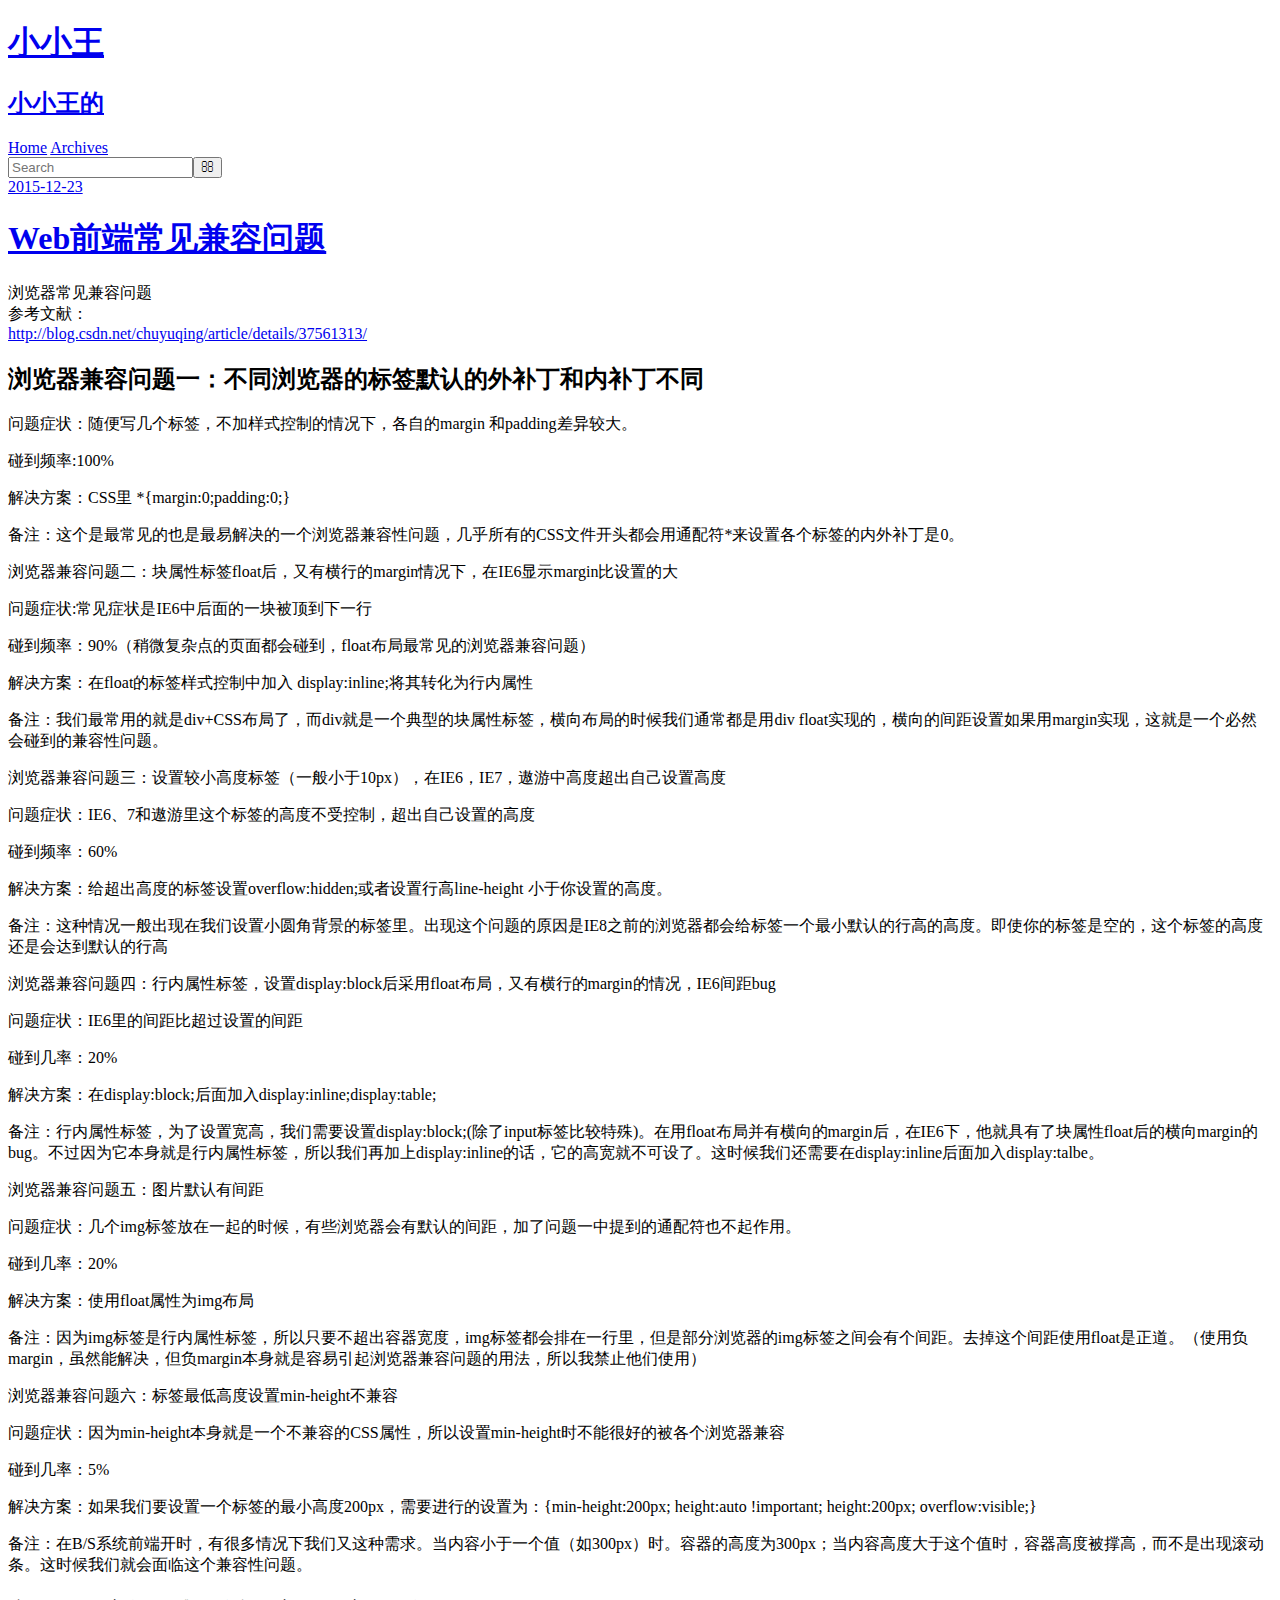
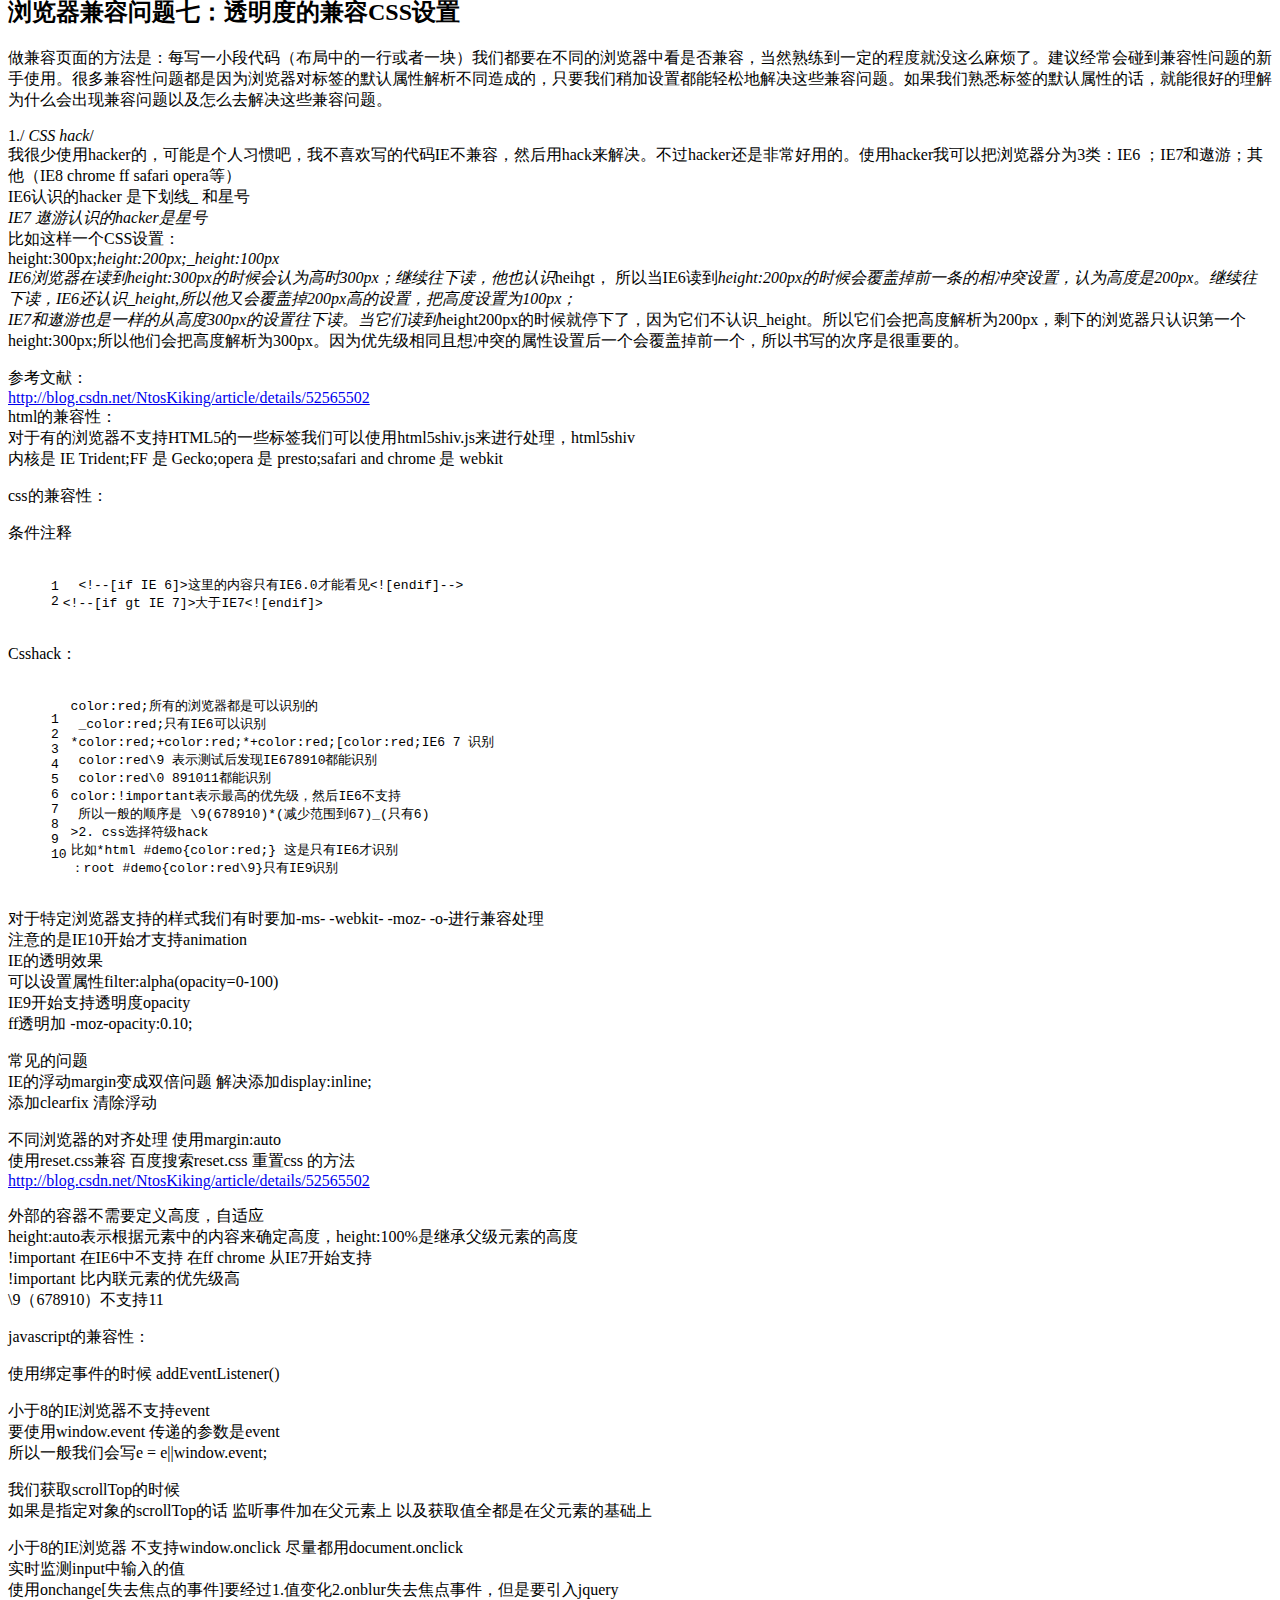
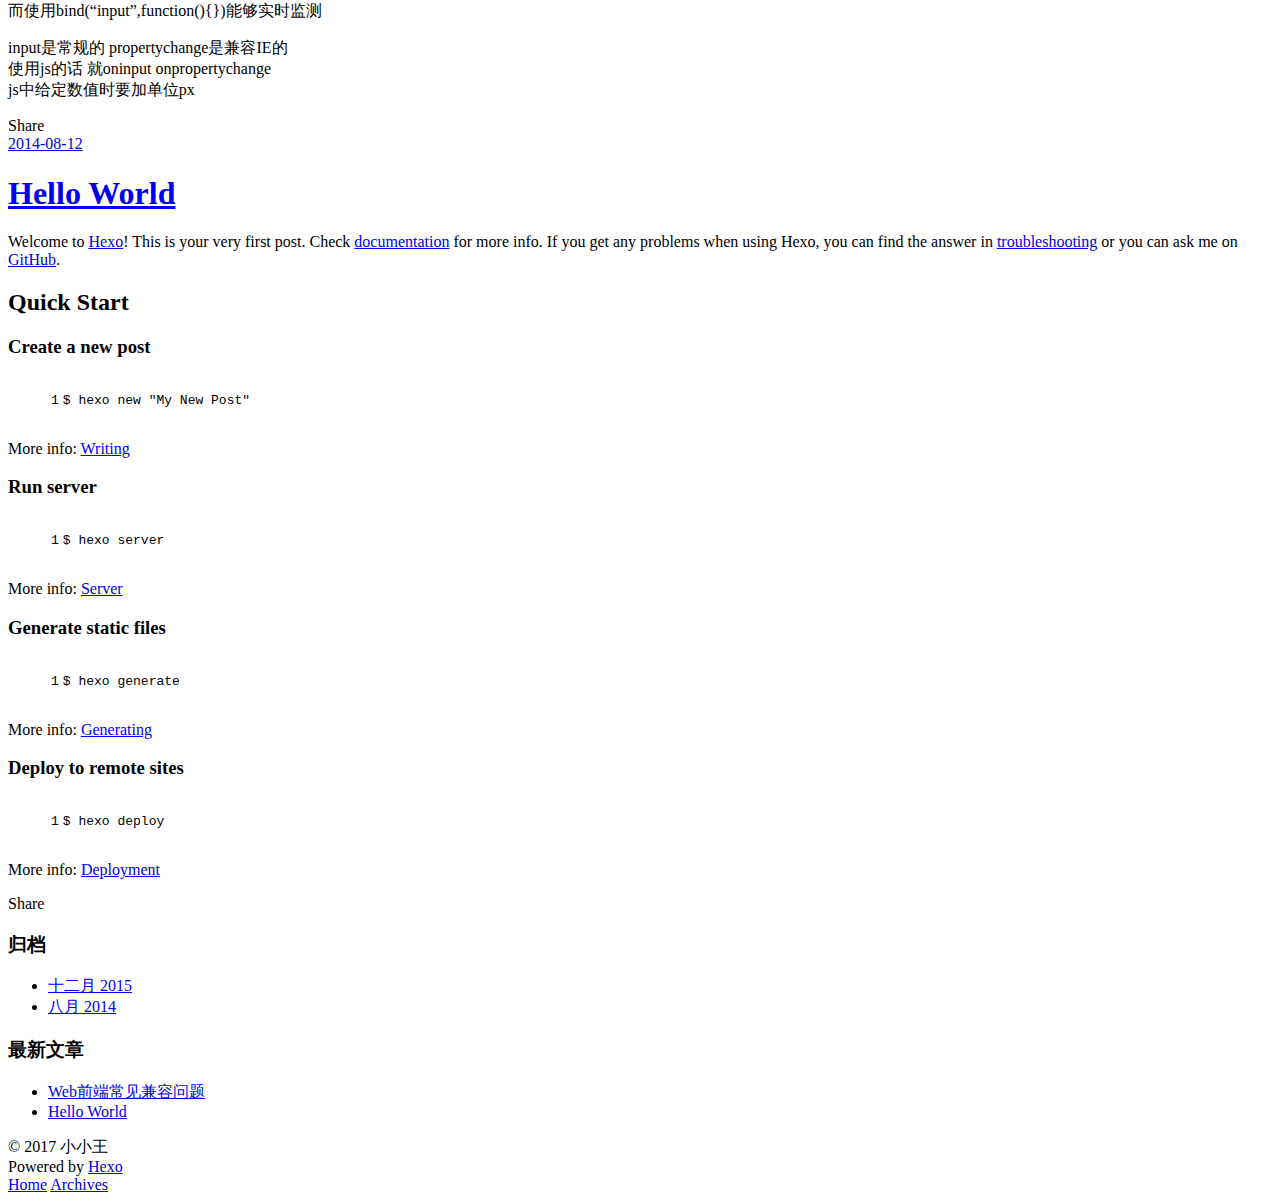
==== index.html @ 30449e29 "Site updated: 2017-10-17 00:00:52" ====
<!DOCTYPE html>
<html>
<head>
  <meta charset="utf-8">
  
  <title>小小王</title>
  <meta name="viewport" content="width=device-width, initial-scale=1, maximum-scale=1">
  <meta name="description" content="WEB前段、大前端、知识交流">
<meta property="og:type" content="website">
<meta property="og:title" content="小小王">
<meta property="og:url" content="https://Mrwang82.github.io/index.html">
<meta property="og:site_name" content="小小王">
<meta property="og:description" content="WEB前段、大前端、知识交流">
<meta property="og:locale" content="zh-CN">
<meta name="twitter:card" content="summary">
<meta name="twitter:title" content="小小王">
<meta name="twitter:description" content="WEB前段、大前端、知识交流">
  
    <link rel="alternate" href="/atom.xml" title="小小王" type="application/atom+xml">
  
  
    <link rel="icon" href="/favicon.png">
  
  
    <link href="//fonts.googleapis.com/css?family=Source+Code+Pro" rel="stylesheet" type="text/css">
  
  <link rel="stylesheet" href="Mrwang82.github.io/css/style.css">
  

</head>

<body>
  <div id="container">
    <div id="wrap">
      <header id="header">
  <div id="banner"></div>
  <div id="header-outer" class="outer">
    <div id="header-title" class="inner">
      <h1 id="logo-wrap">
        <a href="Mrwang82.github.io/" id="logo">小小王</a>
      </h1>
      
        <h2 id="subtitle-wrap">
          <a href="Mrwang82.github.io/" id="subtitle">小小王的</a>
        </h2>
      
    </div>
    <div id="header-inner" class="inner">
      <nav id="main-nav">
        <a id="main-nav-toggle" class="nav-icon"></a>
        
          <a class="main-nav-link" href="Mrwang82.github.io/">Home</a>
        
          <a class="main-nav-link" href="Mrwang82.github.io/archives">Archives</a>
        
      </nav>
      <nav id="sub-nav">
        
          <a id="nav-rss-link" class="nav-icon" href="/atom.xml" title="RSS Feed"></a>
        
        <a id="nav-search-btn" class="nav-icon" title="搜索"></a>
      </nav>
      <div id="search-form-wrap">
        <form action="//google.com/search" method="get" accept-charset="UTF-8" class="search-form"><input type="search" name="q" class="search-form-input" placeholder="Search"><button type="submit" class="search-form-submit">&#xF002;</button><input type="hidden" name="sitesearch" value="https://Mrwang82.github.io"></form>
      </div>
    </div>
  </div>
</header>
      <div class="outer">
        <section id="main">
  
    <article id="post-01_OnePage" class="article article-type-post" itemscope itemprop="blogPost">
  <div class="article-meta">
    <a href="Mrwang82.github.io/2015/12/23/01_OnePage/" class="article-date">
  <time datetime="2015-12-22T16:00:00.000Z" itemprop="datePublished">2015-12-23</time>
</a>
    
  </div>
  <div class="article-inner">
    
    
      <header class="article-header">
        
  
    <h1 itemprop="name">
      <a class="article-title" href="Mrwang82.github.io/2015/12/23/01_OnePage/">Web前端常见兼容问题</a>
    </h1>
  

      </header>
    
    <div class="article-entry" itemprop="articleBody">
      
        <p>浏览器常见兼容问题<br>参考文献：<br> <a href="http://blog.csdn.net/chuyuqing/article/details/37561313/" target="_blank" rel="external">http://blog.csdn.net/chuyuqing/article/details/37561313/</a></p>
<h2 id="浏览器兼容问题一：不同浏览器的标签默认的外补丁和内补丁不同"><a href="#浏览器兼容问题一：不同浏览器的标签默认的外补丁和内补丁不同" class="headerlink" title="浏览器兼容问题一：不同浏览器的标签默认的外补丁和内补丁不同"></a>浏览器兼容问题一：不同浏览器的标签默认的外补丁和内补丁不同</h2><p>问题症状：随便写几个标签，不加样式控制的情况下，各自的margin 和padding差异较大。</p>
<p>碰到频率:100%</p>
<p>解决方案：CSS里    *{margin:0;padding:0;}  </p>
<p>备注：这个是最常见的也是最易解决的一个浏览器兼容性问题，几乎所有的CSS文件开头都会用通配符*来设置各个标签的内外补丁是0。</p>
<p>浏览器兼容问题二：块属性标签float后，又有横行的margin情况下，在IE6显示margin比设置的大</p>
<p>问题症状:常见症状是IE6中后面的一块被顶到下一行</p>
<p>碰到频率：90%（稍微复杂点的页面都会碰到，float布局最常见的浏览器兼容问题）</p>
<p>解决方案：在float的标签样式控制中加入 display:inline;将其转化为行内属性</p>
<p>备注：我们最常用的就是div+CSS布局了，而div就是一个典型的块属性标签，横向布局的时候我们通常都是用div float实现的，横向的间距设置如果用margin实现，这就是一个必然会碰到的兼容性问题。</p>
<p>浏览器兼容问题三：设置较小高度标签（一般小于10px），在IE6，IE7，遨游中高度超出自己设置高度</p>
<p>问题症状：IE6、7和遨游里这个标签的高度不受控制，超出自己设置的高度</p>
<p>碰到频率：60%</p>
<p>解决方案：给超出高度的标签设置overflow:hidden;或者设置行高line-height 小于你设置的高度。</p>
<p>备注：这种情况一般出现在我们设置小圆角背景的标签里。出现这个问题的原因是IE8之前的浏览器都会给标签一个最小默认的行高的高度。即使你的标签是空的，这个标签的高度还是会达到默认的行高</p>
<p>浏览器兼容问题四：行内属性标签，设置display:block后采用float布局，又有横行的margin的情况，IE6间距bug</p>
<p>问题症状：IE6里的间距比超过设置的间距</p>
<p>碰到几率：20%</p>
<p>解决方案：在display:block;后面加入display:inline;display:table;</p>
<p>备注：行内属性标签，为了设置宽高，我们需要设置display:block;(除了input标签比较特殊)。在用float布局并有横向的margin后，在IE6下，他就具有了块属性float后的横向margin的bug。不过因为它本身就是行内属性标签，所以我们再加上display:inline的话，它的高宽就不可设了。这时候我们还需要在display:inline后面加入display:talbe。</p>
<p>浏览器兼容问题五：图片默认有间距</p>
<p>问题症状：几个img标签放在一起的时候，有些浏览器会有默认的间距，加了问题一中提到的通配符也不起作用。</p>
<p>碰到几率：20%</p>
<p>解决方案：使用float属性为img布局</p>
<p>备注：因为img标签是行内属性标签，所以只要不超出容器宽度，img标签都会排在一行里，但是部分浏览器的img标签之间会有个间距。去掉这个间距使用float是正道。（使用负margin，虽然能解决，但负margin本身就是容易引起浏览器兼容问题的用法，所以我禁止他们使用）</p>
<p>浏览器兼容问题六：标签最低高度设置min-height不兼容</p>
<p>问题症状：因为min-height本身就是一个不兼容的CSS属性，所以设置min-height时不能很好的被各个浏览器兼容</p>
<p>碰到几率：5%</p>
<p>解决方案：如果我们要设置一个标签的最小高度200px，需要进行的设置为：{min-height:200px; height:auto !important; height:200px; overflow:visible;}</p>
<p>备注：在B/S系统前端开时，有很多情况下我们又这种需求。当内容小于一个值（如300px）时。容器的高度为300px；当内容高度大于这个值时，容器高度被撑高，而不是出现滚动条。这时候我们就会面临这个兼容性问题。</p>
<h2 id="浏览器兼容问题七：透明度的兼容CSS设置"><a href="#浏览器兼容问题七：透明度的兼容CSS设置" class="headerlink" title="浏览器兼容问题七：透明度的兼容CSS设置"></a>浏览器兼容问题七：透明度的兼容CSS设置</h2><p>做兼容页面的方法是：每写一小段代码（布局中的一行或者一块）我们都要在不同的浏览器中看是否兼容，当然熟练到一定的程度就没这么麻烦了。建议经常会碰到兼容性问题的新手使用。很多兼容性问题都是因为浏览器对标签的默认属性解析不同造成的，只要我们稍加设置都能轻松地解决这些兼容问题。如果我们熟悉标签的默认属性的话，就能很好的理解为什么会出现兼容问题以及怎么去解决这些兼容问题。</p>
<p>1./<em> CSS hack</em>/<br>我很少使用hacker的，可能是个人习惯吧，我不喜欢写的代码IE不兼容，然后用hack来解决。不过hacker还是非常好用的。使用hacker我可以把浏览器分为3类：IE6 ；IE7和遨游；其他（IE8 chrome ff safari opera等）<br>IE6认识的hacker 是下划线_ 和星号 <em><br>   IE7 遨游认识的hacker是星号 </em><br>   比如这样一个CSS设置：<br>   height:300px;<em>height:200px;_height:100px<br>    IE6浏览器在读到height:300px的时候会认为高时300px；继续往下读，他也认识</em>heihgt，  所以当IE6读到<em>height:200px的时候会覆盖掉前一条的相冲突设置，认为高度是200px。继续往下读，IE6还认识_height,所以他又会覆盖掉200px高的设置，把高度设置为100px；<br>  IE7和遨游也是一样的从高度300px的设置往下读。当它们读到</em>height200px的时候就停下了，因为它们不认识_height。所以它们会把高度解析为200px，剩下的浏览器只认识第一个height:300px;所以他们会把高度解析为300px。因为优先级相同且想冲突的属性设置后一个会覆盖掉前一个，所以书写的次序是很重要的。  </p>
<p>参考文献：<br><a href="http://blog.csdn.net/NtosKiking/article/details/52565502" target="_blank" rel="external">http://blog.csdn.net/NtosKiking/article/details/52565502</a><br>html的兼容性：<br>对于有的浏览器不支持HTML5的一些标签我们可以使用html5shiv.js来进行处理，html5shiv<br>内核是 IE Trident;FF 是 Gecko;opera 是 presto;safari and chrome 是 webkit</p>
<p>css的兼容性：</p>
<p>条件注释<br><figure class="highlight plain"><table><tr><td class="gutter"><pre><div class="line">1</div><div class="line">2</div></pre></td><td class="code"><pre><div class="line">  &lt;!--[if IE 6]&gt;这里的内容只有IE6.0才能看见&lt;![endif]--&gt;</div><div class="line">&lt;!--[if gt IE 7]&gt;大于IE7&lt;![endif]&gt;</div></pre></td></tr></table></figure></p>
<p>Csshack：<br><figure class="highlight plain"><table><tr><td class="gutter"><pre><div class="line">1</div><div class="line">2</div><div class="line">3</div><div class="line">4</div><div class="line">5</div><div class="line">6</div><div class="line">7</div><div class="line">8</div><div class="line">9</div><div class="line">10</div></pre></td><td class="code"><pre><div class="line">color:red;所有的浏览器都是可以识别的</div><div class="line"> _color:red;只有IE6可以识别 </div><div class="line">*color:red;+color:red;*+color:red;[color:red;IE6 7 识别</div><div class="line"> color:red\9 表示测试后发现IE678910都能识别</div><div class="line"> color:red\0 891011都能识别 </div><div class="line">color:!important表示最高的优先级，然后IE6不支持</div><div class="line"> 所以一般的顺序是 \9(678910)*(减少范围到67)_(只有6) </div><div class="line">&gt;2. css选择符级hack </div><div class="line">比如*html #demo&#123;color:red;&#125; 这是只有IE6才识别 </div><div class="line">：root #demo&#123;color:red\9&#125;只有IE9识别</div></pre></td></tr></table></figure></p>
<p>对于特定浏览器支持的样式我们有时要加-ms- -webkit- -moz- -o-进行兼容处理<br>注意的是IE10开始才支持animation<br>IE的透明效果<br>可以设置属性filter:alpha(opacity=0-100)<br>IE9开始支持透明度opacity<br>ff透明加 -moz-opacity:0.10;</p>
<p>常见的问题<br>IE的浮动margin变成双倍问题 解决添加display:inline;<br>添加clearfix 清除浮动</p>
<p>不同浏览器的对齐处理 使用margin:auto<br>使用reset.css兼容  百度搜索reset.css  重置css 的方法<br><a href="http://blog.csdn.net/NtosKiking/article/details/52565502" target="_blank" rel="external">http://blog.csdn.net/NtosKiking/article/details/52565502</a></p>
<p>外部的容器不需要定义高度，自适应<br>height:auto表示根据元素中的内容来确定高度，height:100%是继承父级元素的高度<br>!important 在IE6中不支持 在ff chrome 从IE7开始支持<br>!important 比内联元素的优先级高<br>\9（678910）不支持11</p>
<p>javascript的兼容性：</p>
<p>使用绑定事件的时候 addEventListener()</p>
<p>小于8的IE浏览器不支持event<br>要使用window.event 传递的参数是event<br>所以一般我们会写e = e||window.event; </p>
<p>我们获取scrollTop的时候<br>如果是指定对象的scrollTop的话 监听事件加在父元素上 以及获取值全都是在父元素的基础上</p>
<p>小于8的IE浏览器 不支持window.onclick 尽量都用document.onclick<br>实时监测input中输入的值<br>使用onchange[失去焦点的事件]要经过1.值变化2.onblur失去焦点事件，但是要引入jquery<br>而使用bind(“input”,function(){})能够实时监测 </p>
<p>input是常规的 propertychange是兼容IE的<br>使用js的话 就oninput onpropertychange<br>js中给定数值时要加单位px</p>

      
    </div>
    <footer class="article-footer">
      <a data-url="https://Mrwang82.github.io/2015/12/23/01_OnePage/" data-id="cj8ud9qt200003ctjjen9d9p3" class="article-share-link">Share</a>
      
      
    </footer>
  </div>
  
</article>


  
    <article id="post-hello-world" class="article article-type-post" itemscope itemprop="blogPost">
  <div class="article-meta">
    <a href="Mrwang82.github.io/2014/08/12/hello-world/" class="article-date">
  <time datetime="2014-08-11T16:00:00.000Z" itemprop="datePublished">2014-08-12</time>
</a>
    
  </div>
  <div class="article-inner">
    
    
      <header class="article-header">
        
  
    <h1 itemprop="name">
      <a class="article-title" href="Mrwang82.github.io/2014/08/12/hello-world/">Hello World</a>
    </h1>
  

      </header>
    
    <div class="article-entry" itemprop="articleBody">
      
        <p>Welcome to <a href="https://hexo.io/" target="_blank" rel="external">Hexo</a>! This is your very first post. Check <a href="https://hexo.io/docs/" target="_blank" rel="external">documentation</a> for more info. If you get any problems when using Hexo, you can find the answer in <a href="https://hexo.io/docs/troubleshooting.html" target="_blank" rel="external">troubleshooting</a> or you can ask me on <a href="https://github.com/hexojs/hexo/issues" target="_blank" rel="external">GitHub</a>.</p>
<h2 id="Quick-Start"><a href="#Quick-Start" class="headerlink" title="Quick Start"></a>Quick Start</h2><h3 id="Create-a-new-post"><a href="#Create-a-new-post" class="headerlink" title="Create a new post"></a>Create a new post</h3><figure class="highlight bash"><table><tr><td class="gutter"><pre><div class="line">1</div></pre></td><td class="code"><pre><div class="line">$ hexo new <span class="string">"My New Post"</span></div></pre></td></tr></table></figure>
<p>More info: <a href="https://hexo.io/docs/writing.html" target="_blank" rel="external">Writing</a></p>
<h3 id="Run-server"><a href="#Run-server" class="headerlink" title="Run server"></a>Run server</h3><figure class="highlight bash"><table><tr><td class="gutter"><pre><div class="line">1</div></pre></td><td class="code"><pre><div class="line">$ hexo server</div></pre></td></tr></table></figure>
<p>More info: <a href="https://hexo.io/docs/server.html" target="_blank" rel="external">Server</a></p>
<h3 id="Generate-static-files"><a href="#Generate-static-files" class="headerlink" title="Generate static files"></a>Generate static files</h3><figure class="highlight bash"><table><tr><td class="gutter"><pre><div class="line">1</div></pre></td><td class="code"><pre><div class="line">$ hexo generate</div></pre></td></tr></table></figure>
<p>More info: <a href="https://hexo.io/docs/generating.html" target="_blank" rel="external">Generating</a></p>
<h3 id="Deploy-to-remote-sites"><a href="#Deploy-to-remote-sites" class="headerlink" title="Deploy to remote sites"></a>Deploy to remote sites</h3><figure class="highlight bash"><table><tr><td class="gutter"><pre><div class="line">1</div></pre></td><td class="code"><pre><div class="line">$ hexo deploy</div></pre></td></tr></table></figure>
<p>More info: <a href="https://hexo.io/docs/deployment.html" target="_blank" rel="external">Deployment</a></p>

      
    </div>
    <footer class="article-footer">
      <a data-url="https://Mrwang82.github.io/2014/08/12/hello-world/" data-id="cj8ud9qtb00013ctjz0vq4leb" class="article-share-link">Share</a>
      
      
    </footer>
  </div>
  
</article>


  

</section>
        
          <aside id="sidebar">
  
    

  
    

  
    
  
    
  <div class="widget-wrap">
    <h3 class="widget-title">归档</h3>
    <div class="widget">
      <ul class="archive-list"><li class="archive-list-item"><a class="archive-list-link" href="Mrwang82.github.io/archives/2015/12/">十二月 2015</a></li><li class="archive-list-item"><a class="archive-list-link" href="Mrwang82.github.io/archives/2014/08/">八月 2014</a></li></ul>
    </div>
  </div>


  
    
  <div class="widget-wrap">
    <h3 class="widget-title">最新文章</h3>
    <div class="widget">
      <ul>
        
          <li>
            <a href="Mrwang82.github.io/2015/12/23/01_OnePage/">Web前端常见兼容问题</a>
          </li>
        
          <li>
            <a href="Mrwang82.github.io/2014/08/12/hello-world/">Hello World</a>
          </li>
        
      </ul>
    </div>
  </div>

  
</aside>
        
      </div>
      <footer id="footer">
  
  <div class="outer">
    <div id="footer-info" class="inner">
      &copy; 2017 小小王<br>
      Powered by <a href="http://hexo.io/" target="_blank">Hexo</a>
    </div>
  </div>
</footer>
    </div>
    <nav id="mobile-nav">
  
    <a href="Mrwang82.github.io/" class="mobile-nav-link">Home</a>
  
    <a href="Mrwang82.github.io/archives" class="mobile-nav-link">Archives</a>
  
</nav>
    

<script src="//ajax.googleapis.com/ajax/libs/jquery/2.0.3/jquery.min.js"></script>


  <link rel="stylesheet" href="Mrwang82.github.io/fancybox/jquery.fancybox.css">
  <script src="Mrwang82.github.io/fancybox/jquery.fancybox.pack.js"></script>


<script src="Mrwang82.github.io/js/script.js"></script>

  </div>
</body>
</html>
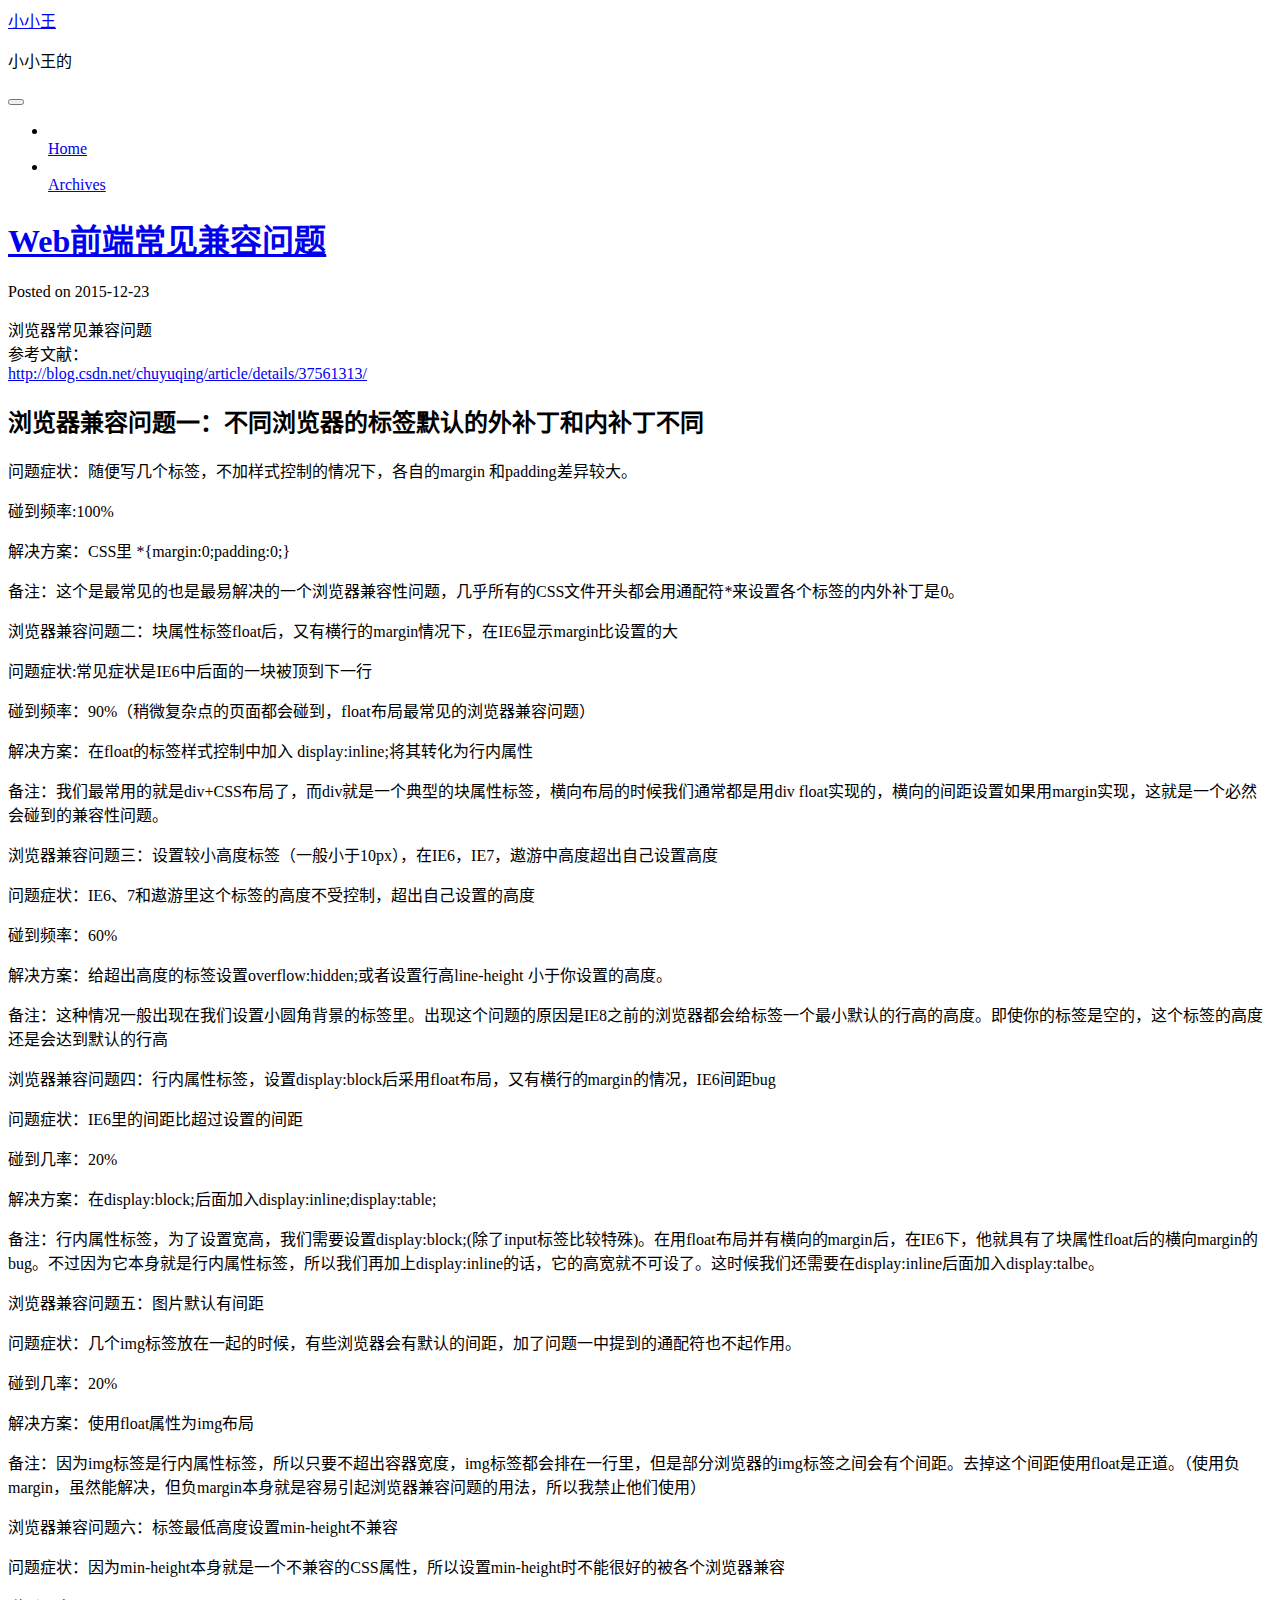
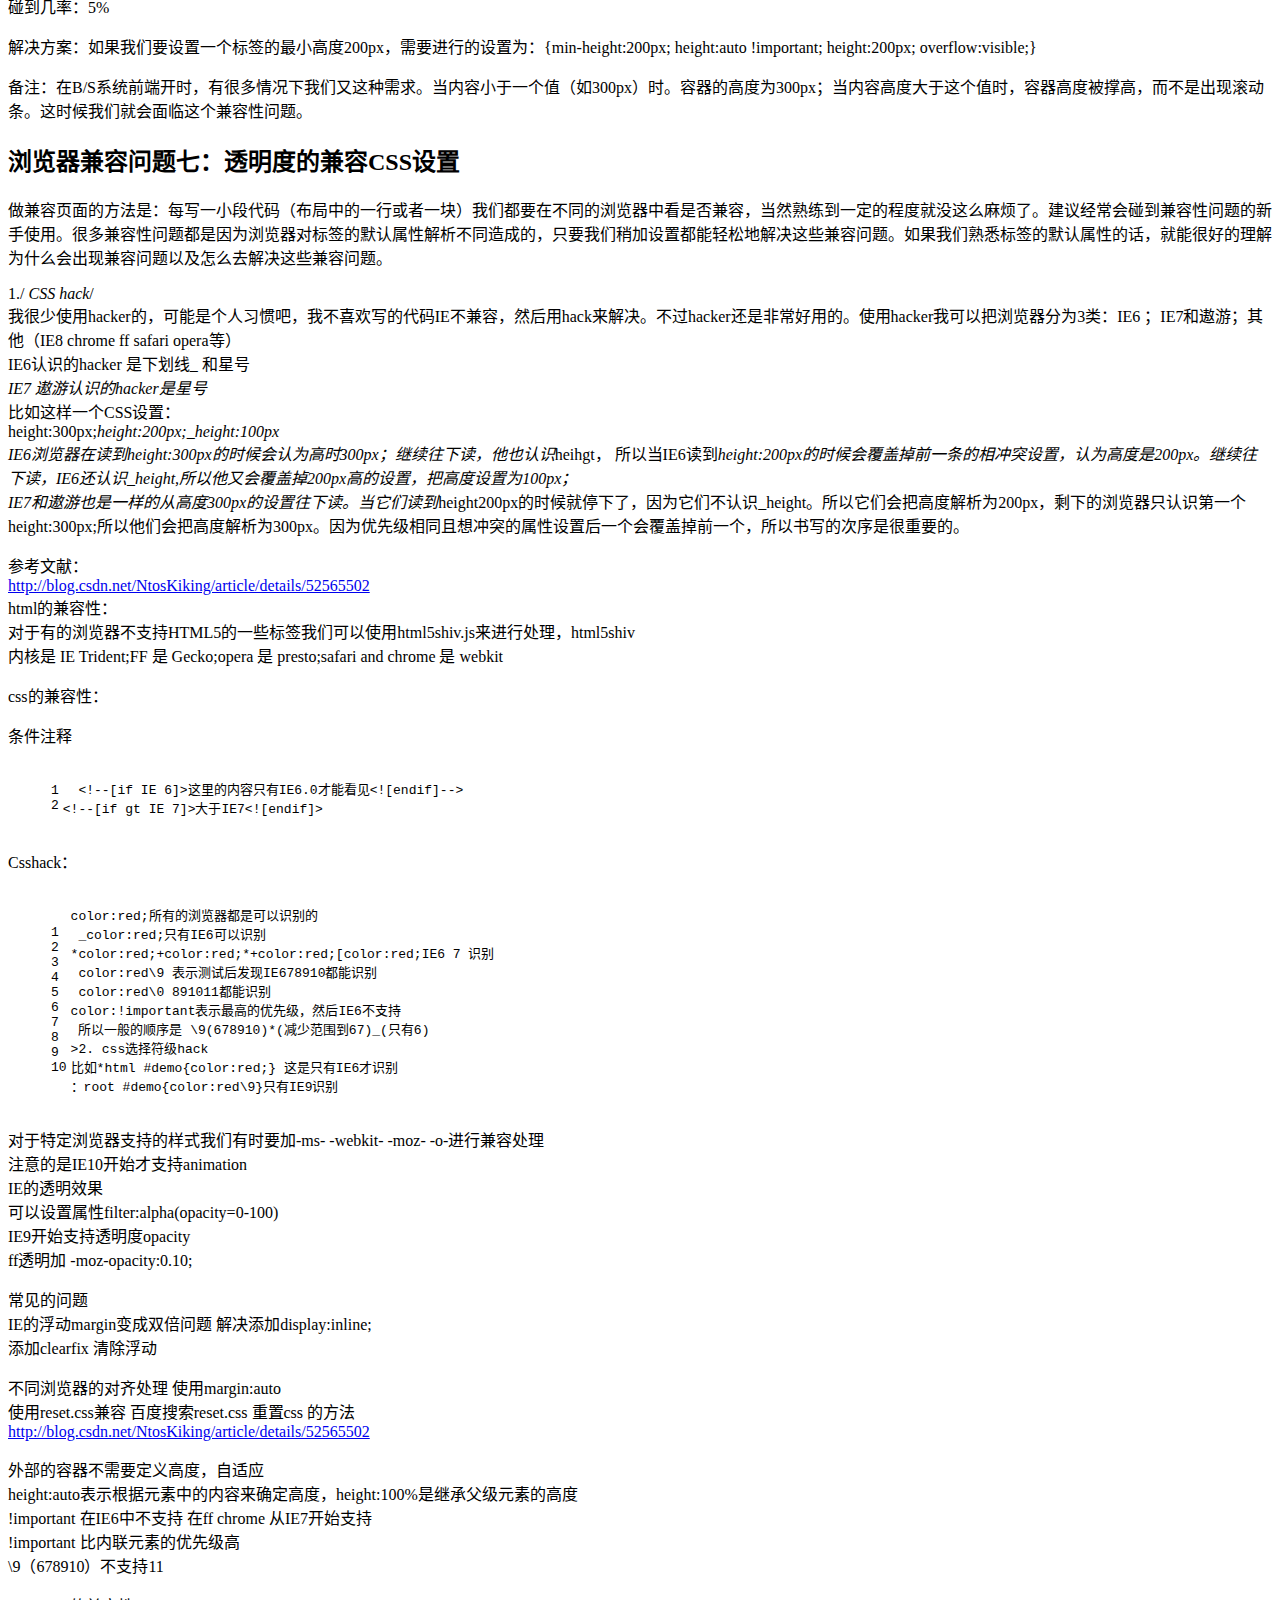
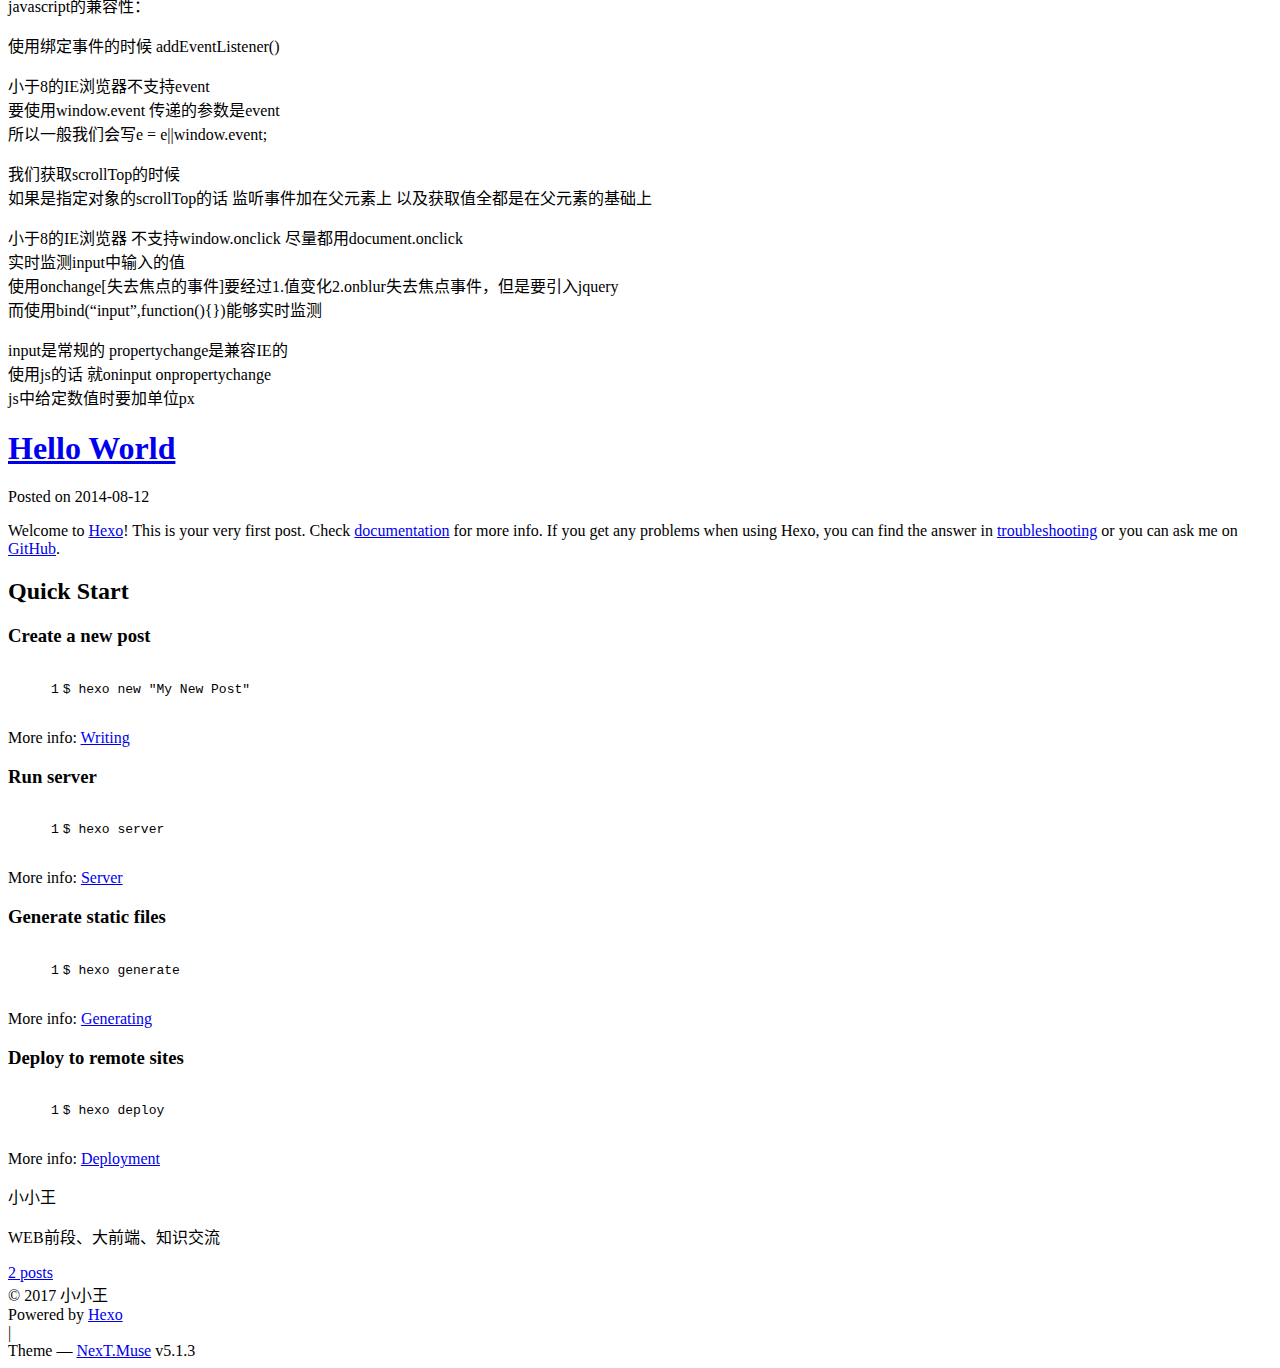
==== commit adcc0811: "Site updated: 2017-10-17 08:38:30" ====
--- a/index.html
+++ b/index.html
@@ -1,11 +1,85 @@
 <!DOCTYPE html>
-<html>
+
+
+
+  
+
+
+<html class="theme-next muse use-motion" lang="zh-CN">
 <head>
-  <meta charset="utf-8">
-  
-  <title>小小王</title>
-  <meta name="viewport" content="width=device-width, initial-scale=1, maximum-scale=1">
-  <meta name="description" content="WEB前段、大前端、知识交流">
+  <meta charset="UTF-8"/>
+<meta http-equiv="X-UA-Compatible" content="IE=edge" />
+<meta name="viewport" content="width=device-width, initial-scale=1, maximum-scale=1"/>
+<meta name="theme-color" content="#222">
+
+
+
+
+
+
+
+
+
+<meta http-equiv="Cache-Control" content="no-transform" />
+<meta http-equiv="Cache-Control" content="no-siteapp" />
+
+
+
+
+
+
+
+
+
+
+
+
+
+
+
+
+  
+  
+  <link href="Mrwang82.github.io/lib/fancybox/source/jquery.fancybox.css?v=2.1.5" rel="stylesheet" type="text/css" />
+
+
+
+
+
+
+
+<link href="Mrwang82.github.io/lib/font-awesome/css/font-awesome.min.css?v=4.6.2" rel="stylesheet" type="text/css" />
+
+<link href="Mrwang82.github.io/css/main.css?v=5.1.3" rel="stylesheet" type="text/css" />
+
+
+  <link rel="apple-touch-icon" sizes="180x180" href="Mrwang82.github.io/images/apple-touch-icon-next.png?v=5.1.3">
+
+
+  <link rel="icon" type="image/png" sizes="32x32" href="Mrwang82.github.io/images/favicon-32x32-next.png?v=5.1.3">
+
+
+  <link rel="icon" type="image/png" sizes="16x16" href="Mrwang82.github.io/images/favicon-16x16-next.png?v=5.1.3">
+
+
+  <link rel="mask-icon" href="Mrwang82.github.io/images/logo.svg?v=5.1.3" color="#222">
+
+
+
+
+
+  <meta name="keywords" content="Hexo, NexT" />
+
+
+
+
+
+
+
+
+
+
+<meta name="description" content="WEB前段、大前端、知识交流">
 <meta property="og:type" content="website">
 <meta property="og:title" content="小小王">
 <meta property="og:url" content="https://Mrwang82.github.io/index.html">
@@ -15,83 +89,221 @@
 <meta name="twitter:card" content="summary">
 <meta name="twitter:title" content="小小王">
 <meta name="twitter:description" content="WEB前段、大前端、知识交流">
-  
-    <link rel="alternate" href="/atom.xml" title="小小王" type="application/atom+xml">
-  
-  
-    <link rel="icon" href="/favicon.png">
-  
-  
-    <link href="//fonts.googleapis.com/css?family=Source+Code+Pro" rel="stylesheet" type="text/css">
-  
-  <link rel="stylesheet" href="Mrwang82.github.io/css/style.css">
-  
+
+
+
+<script type="text/javascript" id="hexo.configurations">
+  var NexT = window.NexT || {};
+  var CONFIG = {
+    root: 'Mrwang82.github.io/',
+    scheme: 'Muse',
+    version: '5.1.3',
+    sidebar: {"position":"left","display":"post","offset":12,"b2t":false,"scrollpercent":false,"onmobile":false},
+    fancybox: true,
+    tabs: true,
+    motion: {"enable":true,"async":false,"transition":{"post_block":"fadeIn","post_header":"slideDownIn","post_body":"slideDownIn","coll_header":"slideLeftIn","sidebar":"slideUpIn"}},
+    duoshuo: {
+      userId: '0',
+      author: 'Author'
+    },
+    algolia: {
+      applicationID: '',
+      apiKey: '',
+      indexName: '',
+      hits: {"per_page":10},
+      labels: {"input_placeholder":"Search for Posts","hits_empty":"We didn't find any results for the search: ${query}","hits_stats":"${hits} results found in ${time} ms"}
+    }
+  };
+</script>
+
+
+
+  <link rel="canonical" href="https://Mrwang82.github.io/"/>
+
+
+
+
+
+  <title>小小王</title>
+  
+
+
+
+
+
+
+
 
 </head>
 
-<body>
-  <div id="container">
-    <div id="wrap">
-      <header id="header">
-  <div id="banner"></div>
-  <div id="header-outer" class="outer">
-    <div id="header-title" class="inner">
-      <h1 id="logo-wrap">
-        <a href="Mrwang82.github.io/" id="logo">小小王</a>
-      </h1>
-      
-        <h2 id="subtitle-wrap">
-          <a href="Mrwang82.github.io/" id="subtitle">小小王的</a>
-        </h2>
-      
+<body itemscope itemtype="http://schema.org/WebPage" lang="zh-CN">
+
+  
+  
+    
+  
+
+  <div class="container sidebar-position-left 
+  page-home">
+    <div class="headband"></div>
+
+    <header id="header" class="header" itemscope itemtype="http://schema.org/WPHeader">
+      <div class="header-inner"><div class="site-brand-wrapper">
+  <div class="site-meta ">
+    
+
+    <div class="custom-logo-site-title">
+      <a href="Mrwang82.github.io/"  class="brand" rel="start">
+        <span class="logo-line-before"><i></i></span>
+        <span class="site-title">小小王</span>
+        <span class="logo-line-after"><i></i></span>
+      </a>
     </div>
-    <div id="header-inner" class="inner">
-      <nav id="main-nav">
-        <a id="main-nav-toggle" class="nav-icon"></a>
-        
-          <a class="main-nav-link" href="Mrwang82.github.io/">Home</a>
-        
-          <a class="main-nav-link" href="Mrwang82.github.io/archives">Archives</a>
-        
-      </nav>
-      <nav id="sub-nav">
-        
-          <a id="nav-rss-link" class="nav-icon" href="/atom.xml" title="RSS Feed"></a>
-        
-        <a id="nav-search-btn" class="nav-icon" title="搜索"></a>
-      </nav>
-      <div id="search-form-wrap">
-        <form action="//google.com/search" method="get" accept-charset="UTF-8" class="search-form"><input type="search" name="q" class="search-form-input" placeholder="Search"><button type="submit" class="search-form-submit">&#xF002;</button><input type="hidden" name="sitesearch" value="https://Mrwang82.github.io"></form>
-      </div>
-    </div>
+      
+        <p class="site-subtitle">小小王的</p>
+      
   </div>
-</header>
-      <div class="outer">
-        <section id="main">
-  
-    <article id="post-01_OnePage" class="article article-type-post" itemscope itemprop="blogPost">
-  <div class="article-meta">
-    <a href="Mrwang82.github.io/2015/12/23/01_OnePage/" class="article-date">
-  <time datetime="2015-12-22T16:00:00.000Z" itemprop="datePublished">2015-12-23</time>
-</a>
-    
+
+  <div class="site-nav-toggle">
+    <button>
+      <span class="btn-bar"></span>
+      <span class="btn-bar"></span>
+      <span class="btn-bar"></span>
+    </button>
   </div>
-  <div class="article-inner">
-    
-    
-      <header class="article-header">
-        
-  
-    <h1 itemprop="name">
-      <a class="article-title" href="Mrwang82.github.io/2015/12/23/01_OnePage/">Web前端常见兼容问题</a>
-    </h1>
-  
-
+</div>
+
+<nav class="site-nav">
+  
+
+  
+    <ul id="menu" class="menu">
+      
+        
+        <li class="menu-item menu-item-home">
+          <a href="Mrwang82.github.io/" rel="section">
+            
+              <i class="menu-item-icon fa fa-fw fa-home"></i> <br />
+            
+            Home
+          </a>
+        </li>
+      
+        
+        <li class="menu-item menu-item-archives">
+          <a href="Mrwang82.github.io/archives/" rel="section">
+            
+              <i class="menu-item-icon fa fa-fw fa-archive"></i> <br />
+            
+            Archives
+          </a>
+        </li>
+      
+
+      
+    </ul>
+  
+
+  
+</nav>
+
+
+
+ </div>
+    </header>
+
+    <main id="main" class="main">
+      <div class="main-inner">
+        <div class="content-wrap">
+          <div id="content" class="content">
+            
+  <section id="posts" class="posts-expand">
+    
+      
+
+  
+
+  
+  
+  
+
+  <article class="post post-type-normal" itemscope itemtype="http://schema.org/Article">
+  
+  
+  
+  <div class="post-block">
+    <link itemprop="mainEntityOfPage" href="https://Mrwang82.github.ioMrwang82.github.io/2015/12/23/01_OnePage/">
+
+    <span hidden itemprop="author" itemscope itemtype="http://schema.org/Person">
+      <meta itemprop="name" content="小小王">
+      <meta itemprop="description" content="">
+      <meta itemprop="image" content="Mrwang82.github.io/images/avatar.gif">
+    </span>
+
+    <span hidden itemprop="publisher" itemscope itemtype="http://schema.org/Organization">
+      <meta itemprop="name" content="小小王">
+    </span>
+
+    
+      <header class="post-header">
+
+        
+        
+          <h1 class="post-title" itemprop="name headline">
+                
+                <a class="post-title-link" href="Mrwang82.github.io/2015/12/23/01_OnePage/" itemprop="url">Web前端常见兼容问题</a></h1>
+        
+
+        <div class="post-meta">
+          <span class="post-time">
+            
+              <span class="post-meta-item-icon">
+                <i class="fa fa-calendar-o"></i>
+              </span>
+              
+                <span class="post-meta-item-text">Posted on</span>
+              
+              <time title="Post created" itemprop="dateCreated datePublished" datetime="2015-12-23T00:00:00+08:00">
+                2015-12-23
+              </time>
+            
+
+            
+
+            
+          </span>
+
+          
+
+          
+            
+          
+
+          
+          
+
+          
+
+          
+
+          
+
+        </div>
       </header>
     
-    <div class="article-entry" itemprop="articleBody">
-      
-        <p>浏览器常见兼容问题<br>参考文献：<br> <a href="http://blog.csdn.net/chuyuqing/article/details/37561313/" target="_blank" rel="external">http://blog.csdn.net/chuyuqing/article/details/37561313/</a></p>
+
+    
+    
+    
+    <div class="post-body" itemprop="articleBody">
+
+      
+      
+
+      
+        
+          
+            <p>浏览器常见兼容问题<br>参考文献：<br> <a href="http://blog.csdn.net/chuyuqing/article/details/37561313/" target="_blank" rel="external">http://blog.csdn.net/chuyuqing/article/details/37561313/</a></p>
 <h2 id="浏览器兼容问题一：不同浏览器的标签默认的外补丁和内补丁不同"><a href="#浏览器兼容问题一：不同浏览器的标签默认的外补丁和内补丁不同" class="headerlink" title="浏览器兼容问题一：不同浏览器的标签默认的外补丁和内补丁不同"></a>浏览器兼容问题一：不同浏览器的标签默认的外补丁和内补丁不同</h2><p>问题症状：随便写几个标签，不加样式控制的情况下，各自的margin 和padding差异较大。</p>
 <p>碰到频率:100%</p>
 <p>解决方案：CSS里    *{margin:0;padding:0;}  </p>
@@ -138,42 +350,125 @@
 <p>小于8的IE浏览器 不支持window.onclick 尽量都用document.onclick<br>实时监测input中输入的值<br>使用onchange[失去焦点的事件]要经过1.值变化2.onblur失去焦点事件，但是要引入jquery<br>而使用bind(“input”,function(){})能够实时监测 </p>
 <p>input是常规的 propertychange是兼容IE的<br>使用js的话 就oninput onpropertychange<br>js中给定数值时要加单位px</p>
 
+          
+        
       
     </div>
-    <footer class="article-footer">
-      <a data-url="https://Mrwang82.github.io/2015/12/23/01_OnePage/" data-id="cj8ud9qt200003ctjjen9d9p3" class="article-share-link">Share</a>
-      
+    
+    
+    
+
+    
+
+    
+
+    
+
+    <footer class="post-footer">
+      
+
+      
+
+      
+
+      
+      
+        <div class="post-eof"></div>
       
     </footer>
   </div>
   
-</article>
-
-
-  
-    <article id="post-hello-world" class="article article-type-post" itemscope itemprop="blogPost">
-  <div class="article-meta">
-    <a href="Mrwang82.github.io/2014/08/12/hello-world/" class="article-date">
-  <time datetime="2014-08-11T16:00:00.000Z" itemprop="datePublished">2014-08-12</time>
-</a>
-    
-  </div>
-  <div class="article-inner">
-    
-    
-      <header class="article-header">
-        
-  
-    <h1 itemprop="name">
-      <a class="article-title" href="Mrwang82.github.io/2014/08/12/hello-world/">Hello World</a>
-    </h1>
-  
-
+  
+  
+  </article>
+
+
+    
+      
+
+  
+
+  
+  
+  
+
+  <article class="post post-type-normal" itemscope itemtype="http://schema.org/Article">
+  
+  
+  
+  <div class="post-block">
+    <link itemprop="mainEntityOfPage" href="https://Mrwang82.github.ioMrwang82.github.io/2014/08/12/hello-world/">
+
+    <span hidden itemprop="author" itemscope itemtype="http://schema.org/Person">
+      <meta itemprop="name" content="小小王">
+      <meta itemprop="description" content="">
+      <meta itemprop="image" content="Mrwang82.github.io/images/avatar.gif">
+    </span>
+
+    <span hidden itemprop="publisher" itemscope itemtype="http://schema.org/Organization">
+      <meta itemprop="name" content="小小王">
+    </span>
+
+    
+      <header class="post-header">
+
+        
+        
+          <h1 class="post-title" itemprop="name headline">
+                
+                <a class="post-title-link" href="Mrwang82.github.io/2014/08/12/hello-world/" itemprop="url">Hello World</a></h1>
+        
+
+        <div class="post-meta">
+          <span class="post-time">
+            
+              <span class="post-meta-item-icon">
+                <i class="fa fa-calendar-o"></i>
+              </span>
+              
+                <span class="post-meta-item-text">Posted on</span>
+              
+              <time title="Post created" itemprop="dateCreated datePublished" datetime="2014-08-12T00:00:00+08:00">
+                2014-08-12
+              </time>
+            
+
+            
+
+            
+          </span>
+
+          
+
+          
+            
+          
+
+          
+          
+
+          
+
+          
+
+          
+
+        </div>
       </header>
     
-    <div class="article-entry" itemprop="articleBody">
-      
-        <p>Welcome to <a href="https://hexo.io/" target="_blank" rel="external">Hexo</a>! This is your very first post. Check <a href="https://hexo.io/docs/" target="_blank" rel="external">documentation</a> for more info. If you get any problems when using Hexo, you can find the answer in <a href="https://hexo.io/docs/troubleshooting.html" target="_blank" rel="external">troubleshooting</a> or you can ask me on <a href="https://github.com/hexojs/hexo/issues" target="_blank" rel="external">GitHub</a>.</p>
+
+    
+    
+    
+    <div class="post-body" itemprop="articleBody">
+
+      
+      
+
+      
+        
+          
+            <p>Welcome to <a href="https://hexo.io/" target="_blank" rel="external">Hexo</a>! This is your very first post. Check <a href="https://hexo.io/docs/" target="_blank" rel="external">documentation</a> for more info. If you get any problems when using Hexo, you can find the answer in <a href="https://hexo.io/docs/troubleshooting.html" target="_blank" rel="external">troubleshooting</a> or you can ask me on <a href="https://github.com/hexojs/hexo/issues" target="_blank" rel="external">GitHub</a>.</p>
 <h2 id="Quick-Start"><a href="#Quick-Start" class="headerlink" title="Quick Start"></a>Quick Start</h2><h3 id="Create-a-new-post"><a href="#Create-a-new-post" class="headerlink" title="Create a new post"></a>Create a new post</h3><figure class="highlight bash"><table><tr><td class="gutter"><pre><div class="line">1</div></pre></td><td class="code"><pre><div class="line">$ hexo new <span class="string">"My New Post"</span></div></pre></td></tr></table></figure>
 <p>More info: <a href="https://hexo.io/docs/writing.html" target="_blank" rel="external">Writing</a></p>
 <h3 id="Run-server"><a href="#Run-server" class="headerlink" title="Run server"></a>Run server</h3><figure class="highlight bash"><table><tr><td class="gutter"><pre><div class="line">1</div></pre></td><td class="code"><pre><div class="line">$ hexo server</div></pre></td></tr></table></figure>
@@ -183,92 +478,307 @@
 <h3 id="Deploy-to-remote-sites"><a href="#Deploy-to-remote-sites" class="headerlink" title="Deploy to remote sites"></a>Deploy to remote sites</h3><figure class="highlight bash"><table><tr><td class="gutter"><pre><div class="line">1</div></pre></td><td class="code"><pre><div class="line">$ hexo deploy</div></pre></td></tr></table></figure>
 <p>More info: <a href="https://hexo.io/docs/deployment.html" target="_blank" rel="external">Deployment</a></p>
 
+          
+        
       
     </div>
-    <footer class="article-footer">
-      <a data-url="https://Mrwang82.github.io/2014/08/12/hello-world/" data-id="cj8ud9qtb00013ctjz0vq4leb" class="article-share-link">Share</a>
-      
+    
+    
+    
+
+    
+
+    
+
+    
+
+    <footer class="post-footer">
+      
+
+      
+
+      
+
+      
+      
+        <div class="post-eof"></div>
       
     </footer>
   </div>
   
-</article>
-
-
-  
-
-</section>
-        
-          <aside id="sidebar">
-  
-    
-
-  
-    
-
-  
-    
-  
-    
-  <div class="widget-wrap">
-    <h3 class="widget-title">归档</h3>
-    <div class="widget">
-      <ul class="archive-list"><li class="archive-list-item"><a class="archive-list-link" href="Mrwang82.github.io/archives/2015/12/">十二月 2015</a></li><li class="archive-list-item"><a class="archive-list-link" href="Mrwang82.github.io/archives/2014/08/">八月 2014</a></li></ul>
+  
+  
+  </article>
+
+
+    
+  </section>
+
+  
+
+
+          </div>
+          
+
+
+          
+
+        </div>
+        
+          
+  
+  <div class="sidebar-toggle">
+    <div class="sidebar-toggle-line-wrap">
+      <span class="sidebar-toggle-line sidebar-toggle-line-first"></span>
+      <span class="sidebar-toggle-line sidebar-toggle-line-middle"></span>
+      <span class="sidebar-toggle-line sidebar-toggle-line-last"></span>
     </div>
   </div>
 
-
-  
-    
-  <div class="widget-wrap">
-    <h3 class="widget-title">最新文章</h3>
-    <div class="widget">
-      <ul>
-        
-          <li>
-            <a href="Mrwang82.github.io/2015/12/23/01_OnePage/">Web前端常见兼容问题</a>
-          </li>
-        
-          <li>
-            <a href="Mrwang82.github.io/2014/08/12/hello-world/">Hello World</a>
-          </li>
-        
-      </ul>
+  <aside id="sidebar" class="sidebar">
+    
+    <div class="sidebar-inner">
+
+      
+
+      
+
+      <section class="site-overview-wrap sidebar-panel sidebar-panel-active">
+        <div class="site-overview">
+          <div class="site-author motion-element" itemprop="author" itemscope itemtype="http://schema.org/Person">
+            
+              <p class="site-author-name" itemprop="name">小小王</p>
+              <p class="site-description motion-element" itemprop="description">WEB前段、大前端、知识交流</p>
+          </div>
+
+          <nav class="site-state motion-element">
+
+            
+              <div class="site-state-item site-state-posts">
+              
+                <a href="Mrwang82.github.io/archives/">
+              
+                  <span class="site-state-item-count">2</span>
+                  <span class="site-state-item-name">posts</span>
+                </a>
+              </div>
+            
+
+            
+
+            
+
+          </nav>
+
+          
+
+          <div class="links-of-author motion-element">
+            
+          </div>
+
+          
+          
+
+          
+          
+
+          
+
+        </div>
+      </section>
+
+      
+
+      
+
     </div>
+  </aside>
+
+
+        
+      </div>
+    </main>
+
+    <footer id="footer" class="footer">
+      <div class="footer-inner">
+        <div class="copyright">&copy; <span itemprop="copyrightYear">2017</span>
+  <span class="with-love">
+    <i class="fa fa-user"></i>
+  </span>
+  <span class="author" itemprop="copyrightHolder">小小王</span>
+
+  
+</div>
+
+
+  <div class="powered-by">Powered by <a class="theme-link" target="_blank" href="https://hexo.io">Hexo</a></div>
+
+
+
+  <span class="post-meta-divider">|</span>
+
+
+
+  <div class="theme-info">Theme &mdash; <a class="theme-link" target="_blank" href="https://github.com/iissnan/hexo-theme-next">NexT.Muse</a> v5.1.3</div>
+
+
+
+
+        
+
+
+
+
+
+
+
+        
+      </div>
+    </footer>
+
+    
+      <div class="back-to-top">
+        <i class="fa fa-arrow-up"></i>
+        
+      </div>
+    
+
+    
+
   </div>
 
   
-</aside>
-        
-      </div>
-      <footer id="footer">
-  
-  <div class="outer">
-    <div id="footer-info" class="inner">
-      &copy; 2017 小小王<br>
-      Powered by <a href="http://hexo.io/" target="_blank">Hexo</a>
-    </div>
-  </div>
-</footer>
-    </div>
-    <nav id="mobile-nav">
-  
-    <a href="Mrwang82.github.io/" class="mobile-nav-link">Home</a>
-  
-    <a href="Mrwang82.github.io/archives" class="mobile-nav-link">Archives</a>
-  
-</nav>
-    
-
-<script src="//ajax.googleapis.com/ajax/libs/jquery/2.0.3/jquery.min.js"></script>
-
-
-  <link rel="stylesheet" href="Mrwang82.github.io/fancybox/jquery.fancybox.css">
-  <script src="Mrwang82.github.io/fancybox/jquery.fancybox.pack.js"></script>
-
-
-<script src="Mrwang82.github.io/js/script.js"></script>
-
-  </div>
+
+<script type="text/javascript">
+  if (Object.prototype.toString.call(window.Promise) !== '[object Function]') {
+    window.Promise = null;
+  }
+</script>
+
+
+
+
+
+
+
+
+
+  
+
+
+
+
+
+
+
+
+
+
+
+
+  
+  
+    <script type="text/javascript" src="Mrwang82.github.io/lib/jquery/index.js?v=2.1.3"></script>
+  
+
+  
+  
+    <script type="text/javascript" src="Mrwang82.github.io/lib/fastclick/lib/fastclick.min.js?v=1.0.6"></script>
+  
+
+  
+  
+    <script type="text/javascript" src="Mrwang82.github.io/lib/jquery_lazyload/jquery.lazyload.js?v=1.9.7"></script>
+  
+
+  
+  
+    <script type="text/javascript" src="Mrwang82.github.io/lib/velocity/velocity.min.js?v=1.2.1"></script>
+  
+
+  
+  
+    <script type="text/javascript" src="Mrwang82.github.io/lib/velocity/velocity.ui.min.js?v=1.2.1"></script>
+  
+
+  
+  
+    <script type="text/javascript" src="Mrwang82.github.io/lib/fancybox/source/jquery.fancybox.pack.js?v=2.1.5"></script>
+  
+
+
+  
+
+
+  <script type="text/javascript" src="Mrwang82.github.io/js/src/utils.js?v=5.1.3"></script>
+
+  <script type="text/javascript" src="Mrwang82.github.io/js/src/motion.js?v=5.1.3"></script>
+
+
+
+  
+  
+
+  
+
+  
+
+
+  <script type="text/javascript" src="Mrwang82.github.io/js/src/bootstrap.js?v=5.1.3"></script>
+
+
+
+  
+
+
+  
+
+
+
+
+	
+
+
+
+
+
+  
+
+
+
+
+
+  
+
+
+
+
+
+
+
+
+
+
+
+
+  
+
+
+
+
+
+  
+
+  
+
+  
+  
+
+  
+
+  
+
+  
+
 </body>
-</html>+</html>
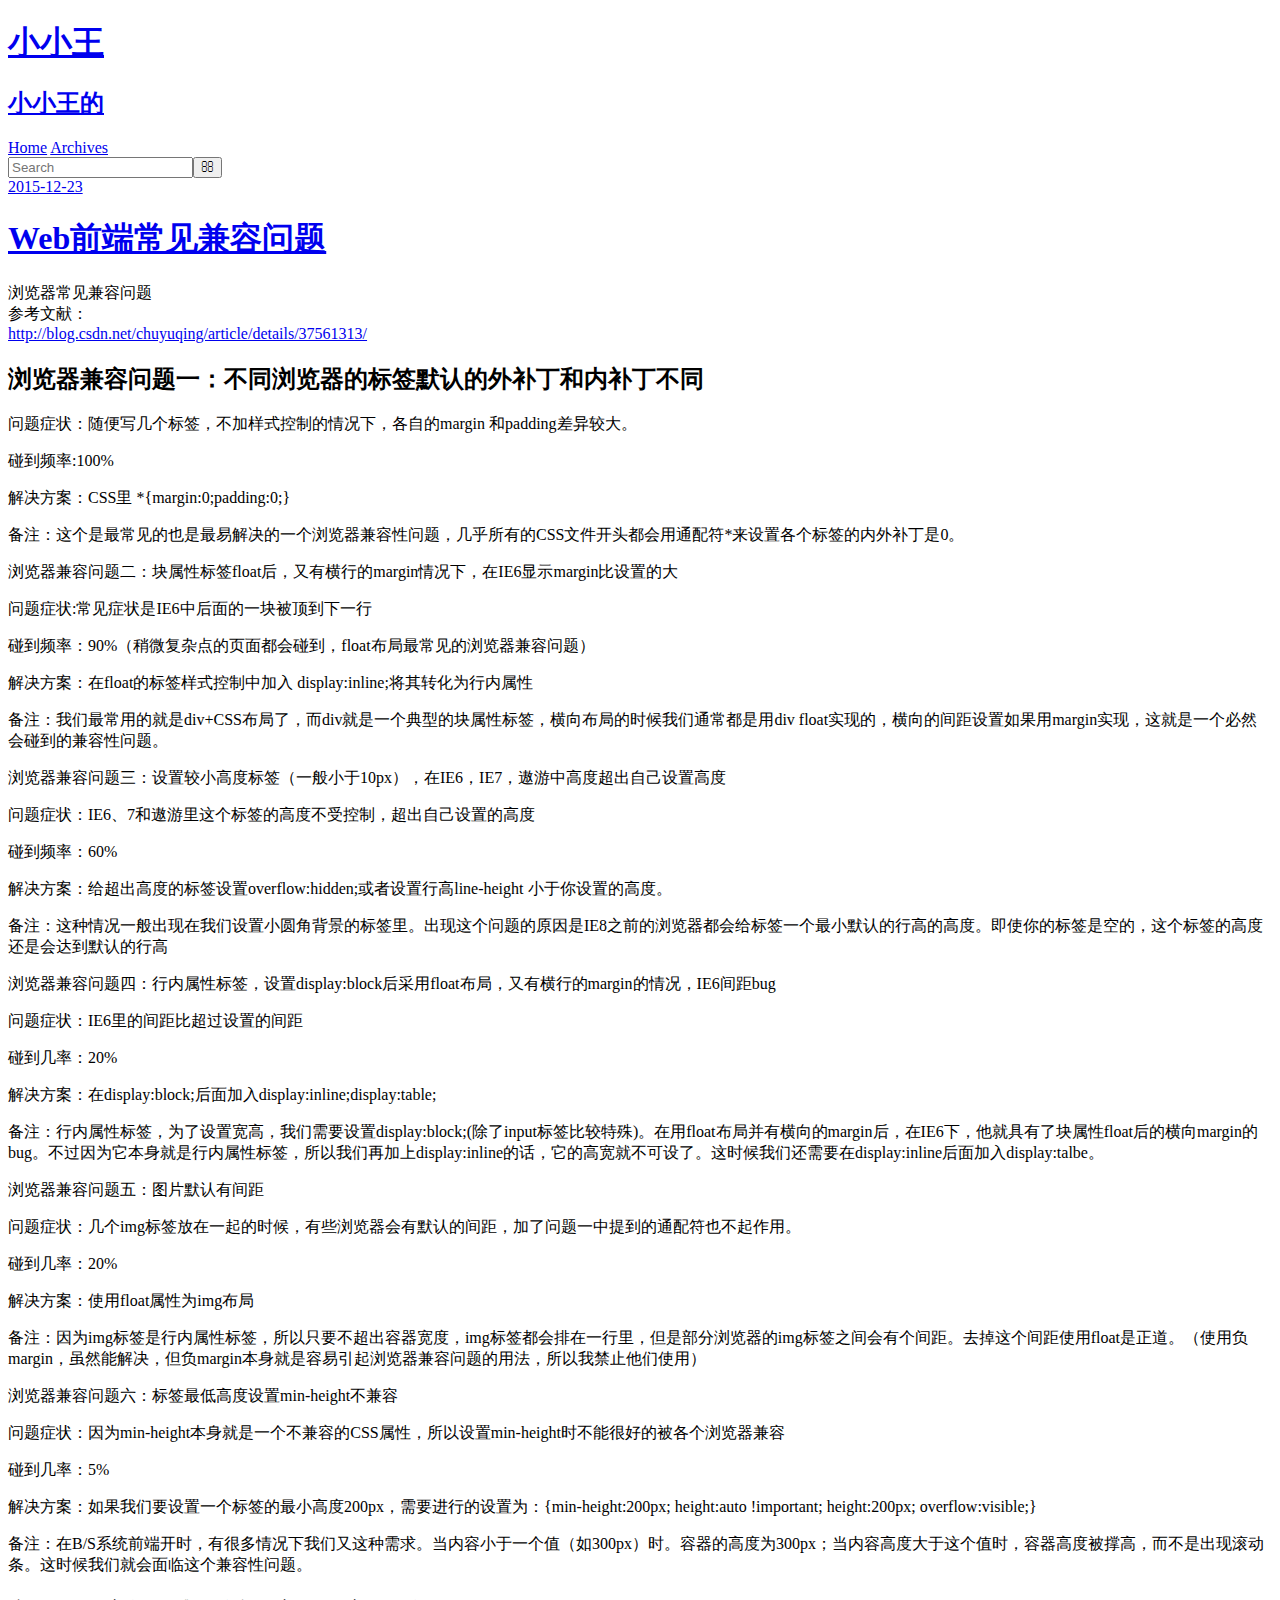
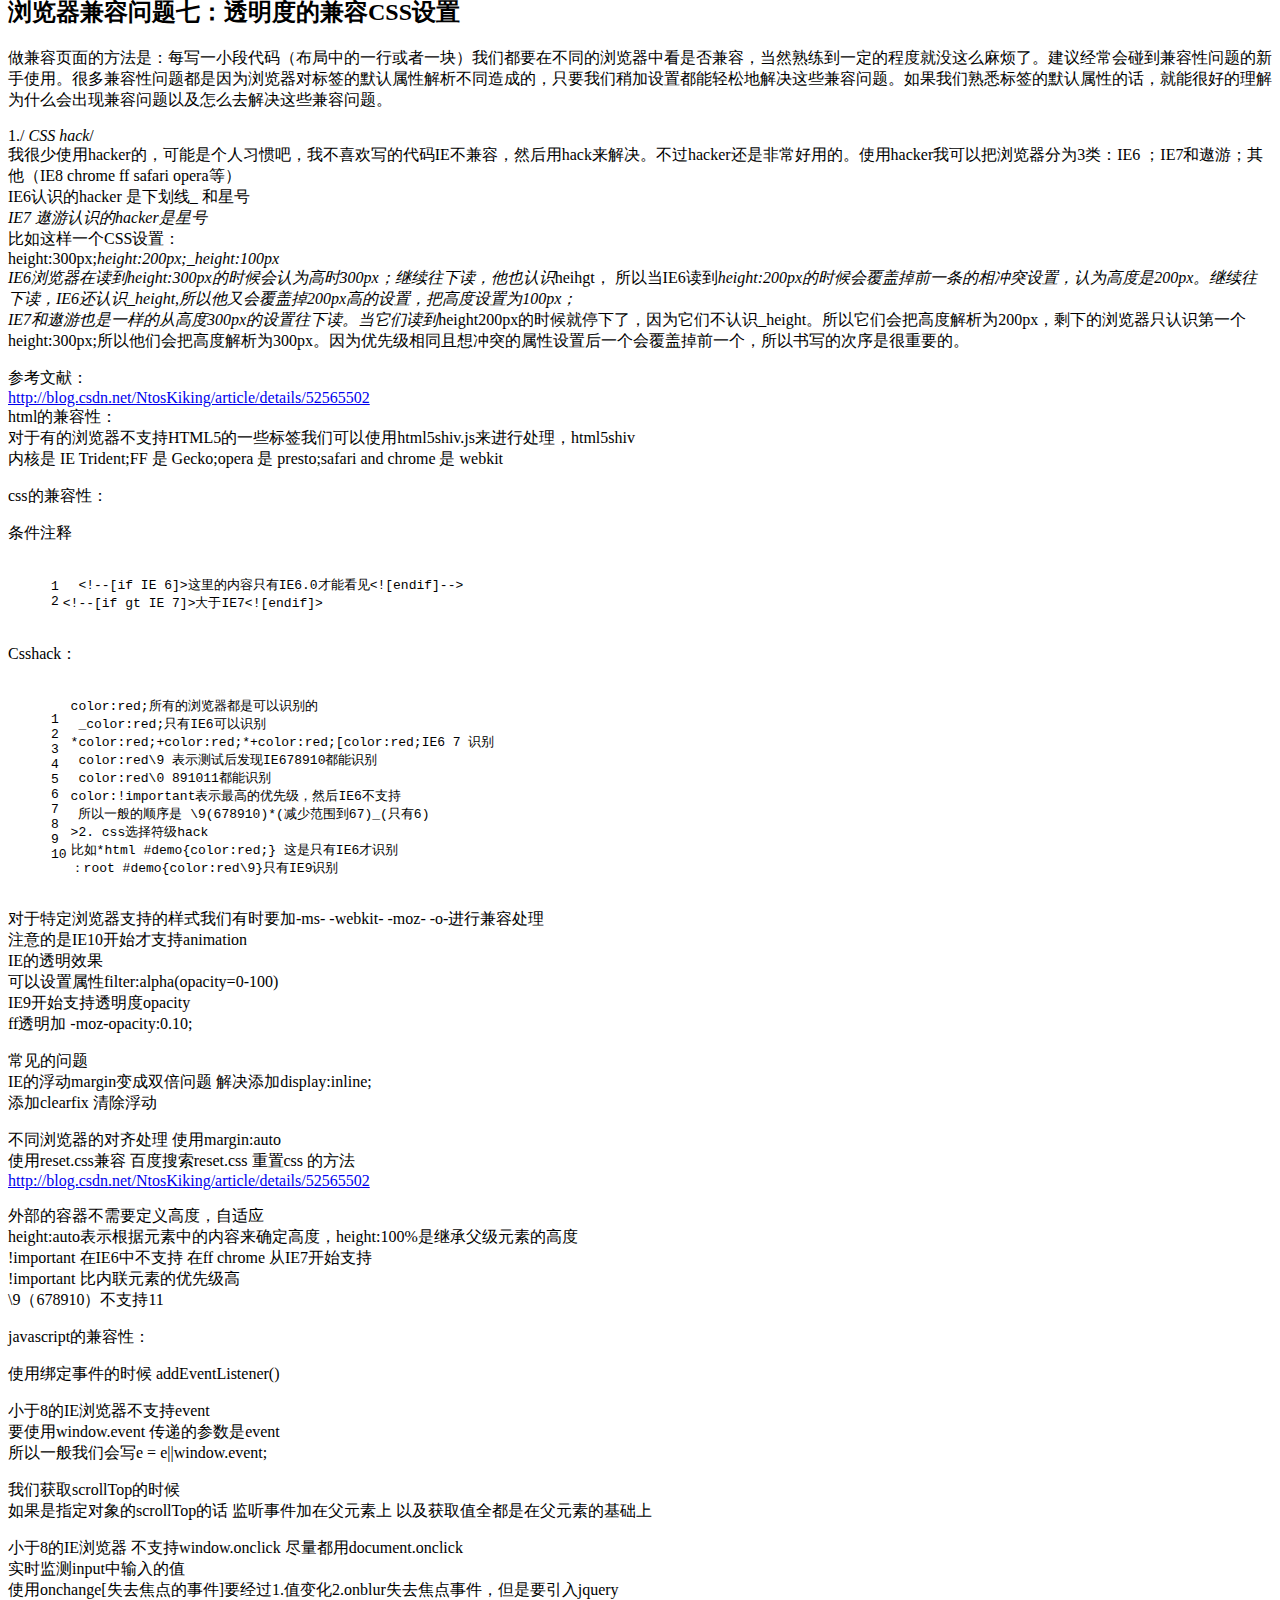
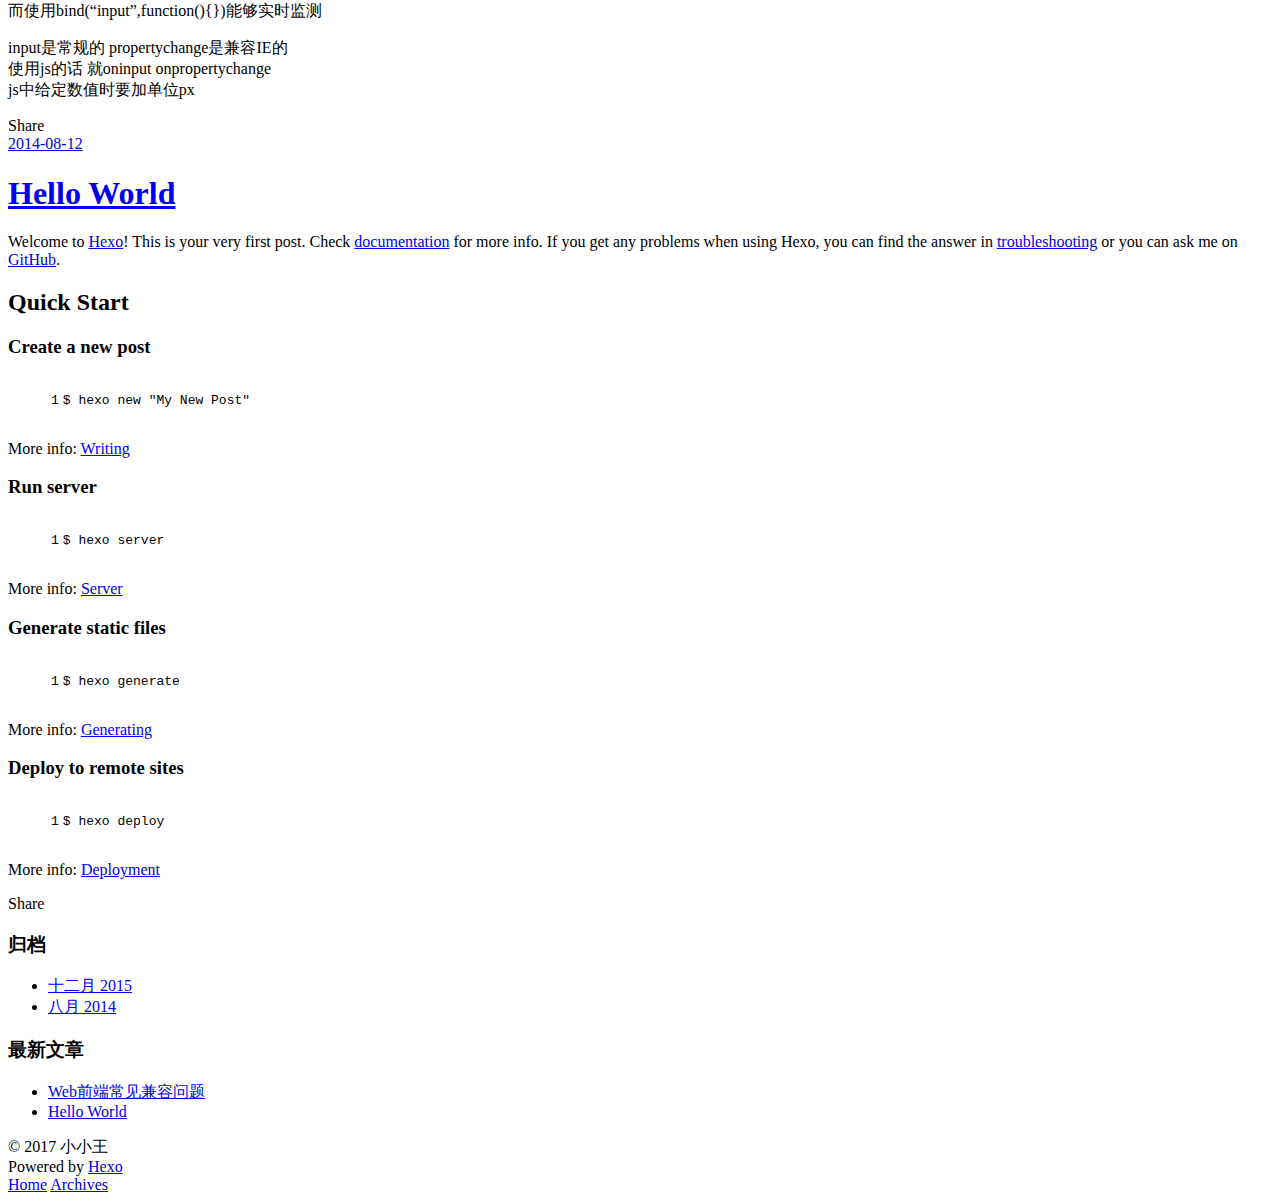
==== commit 2f3de0ba: "Site updated: 2017-10-17 08:41:43" ====
--- a/index.html
+++ b/index.html
@@ -1,85 +1,11 @@
 <!DOCTYPE html>
-
-
-
-  
-
-
-<html class="theme-next muse use-motion" lang="zh-CN">
+<html>
 <head>
-  <meta charset="UTF-8"/>
-<meta http-equiv="X-UA-Compatible" content="IE=edge" />
-<meta name="viewport" content="width=device-width, initial-scale=1, maximum-scale=1"/>
-<meta name="theme-color" content="#222">
-
-
-
-
-
-
-
-
-
-<meta http-equiv="Cache-Control" content="no-transform" />
-<meta http-equiv="Cache-Control" content="no-siteapp" />
-
-
-
-
-
-
-
-
-
-
-
-
-
-
-
-
-  
-  
-  <link href="Mrwang82.github.io/lib/fancybox/source/jquery.fancybox.css?v=2.1.5" rel="stylesheet" type="text/css" />
-
-
-
-
-
-
-
-<link href="Mrwang82.github.io/lib/font-awesome/css/font-awesome.min.css?v=4.6.2" rel="stylesheet" type="text/css" />
-
-<link href="Mrwang82.github.io/css/main.css?v=5.1.3" rel="stylesheet" type="text/css" />
-
-
-  <link rel="apple-touch-icon" sizes="180x180" href="Mrwang82.github.io/images/apple-touch-icon-next.png?v=5.1.3">
-
-
-  <link rel="icon" type="image/png" sizes="32x32" href="Mrwang82.github.io/images/favicon-32x32-next.png?v=5.1.3">
-
-
-  <link rel="icon" type="image/png" sizes="16x16" href="Mrwang82.github.io/images/favicon-16x16-next.png?v=5.1.3">
-
-
-  <link rel="mask-icon" href="Mrwang82.github.io/images/logo.svg?v=5.1.3" color="#222">
-
-
-
-
-
-  <meta name="keywords" content="Hexo, NexT" />
-
-
-
-
-
-
-
-
-
-
-<meta name="description" content="WEB前段、大前端、知识交流">
+  <meta charset="utf-8">
+  
+  <title>小小王</title>
+  <meta name="viewport" content="width=device-width, initial-scale=1, maximum-scale=1">
+  <meta name="description" content="WEB前段、大前端、知识交流">
 <meta property="og:type" content="website">
 <meta property="og:title" content="小小王">
 <meta property="og:url" content="https://Mrwang82.github.io/index.html">
@@ -89,221 +15,83 @@
 <meta name="twitter:card" content="summary">
 <meta name="twitter:title" content="小小王">
 <meta name="twitter:description" content="WEB前段、大前端、知识交流">
-
-
-
-<script type="text/javascript" id="hexo.configurations">
-  var NexT = window.NexT || {};
-  var CONFIG = {
-    root: 'Mrwang82.github.io/',
-    scheme: 'Muse',
-    version: '5.1.3',
-    sidebar: {"position":"left","display":"post","offset":12,"b2t":false,"scrollpercent":false,"onmobile":false},
-    fancybox: true,
-    tabs: true,
-    motion: {"enable":true,"async":false,"transition":{"post_block":"fadeIn","post_header":"slideDownIn","post_body":"slideDownIn","coll_header":"slideLeftIn","sidebar":"slideUpIn"}},
-    duoshuo: {
-      userId: '0',
-      author: 'Author'
-    },
-    algolia: {
-      applicationID: '',
-      apiKey: '',
-      indexName: '',
-      hits: {"per_page":10},
-      labels: {"input_placeholder":"Search for Posts","hits_empty":"We didn't find any results for the search: ${query}","hits_stats":"${hits} results found in ${time} ms"}
-    }
-  };
-</script>
-
-
-
-  <link rel="canonical" href="https://Mrwang82.github.io/"/>
-
-
-
-
-
-  <title>小小王</title>
-  
-
-
-
-
-
-
-
+  
+    <link rel="alternate" href="/atom.xml" title="小小王" type="application/atom+xml">
+  
+  
+    <link rel="icon" href="/favicon.png">
+  
+  
+    <link href="//fonts.googleapis.com/css?family=Source+Code+Pro" rel="stylesheet" type="text/css">
+  
+  <link rel="stylesheet" href="Mrwang82.github.io/css/style.css">
+  
 
 </head>
 
-<body itemscope itemtype="http://schema.org/WebPage" lang="zh-CN">
-
-  
-  
-    
-  
-
-  <div class="container sidebar-position-left 
-  page-home">
-    <div class="headband"></div>
-
-    <header id="header" class="header" itemscope itemtype="http://schema.org/WPHeader">
-      <div class="header-inner"><div class="site-brand-wrapper">
-  <div class="site-meta ">
-    
-
-    <div class="custom-logo-site-title">
-      <a href="Mrwang82.github.io/"  class="brand" rel="start">
-        <span class="logo-line-before"><i></i></span>
-        <span class="site-title">小小王</span>
-        <span class="logo-line-after"><i></i></span>
-      </a>
-    </div>
-      
-        <p class="site-subtitle">小小王的</p>
-      
-  </div>
-
-  <div class="site-nav-toggle">
-    <button>
-      <span class="btn-bar"></span>
-      <span class="btn-bar"></span>
-      <span class="btn-bar"></span>
-    </button>
-  </div>
-</div>
-
-<nav class="site-nav">
-  
-
-  
-    <ul id="menu" class="menu">
-      
-        
-        <li class="menu-item menu-item-home">
-          <a href="Mrwang82.github.io/" rel="section">
-            
-              <i class="menu-item-icon fa fa-fw fa-home"></i> <br />
-            
-            Home
-          </a>
-        </li>
-      
-        
-        <li class="menu-item menu-item-archives">
-          <a href="Mrwang82.github.io/archives/" rel="section">
-            
-              <i class="menu-item-icon fa fa-fw fa-archive"></i> <br />
-            
-            Archives
-          </a>
-        </li>
-      
-
-      
-    </ul>
-  
-
-  
-</nav>
-
-
-
- </div>
-    </header>
-
-    <main id="main" class="main">
-      <div class="main-inner">
-        <div class="content-wrap">
-          <div id="content" class="content">
-            
-  <section id="posts" class="posts-expand">
-    
-      
-
-  
-
-  
-  
-  
-
-  <article class="post post-type-normal" itemscope itemtype="http://schema.org/Article">
-  
-  
-  
-  <div class="post-block">
-    <link itemprop="mainEntityOfPage" href="https://Mrwang82.github.ioMrwang82.github.io/2015/12/23/01_OnePage/">
-
-    <span hidden itemprop="author" itemscope itemtype="http://schema.org/Person">
-      <meta itemprop="name" content="小小王">
-      <meta itemprop="description" content="">
-      <meta itemprop="image" content="Mrwang82.github.io/images/avatar.gif">
-    </span>
-
-    <span hidden itemprop="publisher" itemscope itemtype="http://schema.org/Organization">
-      <meta itemprop="name" content="小小王">
-    </span>
-
-    
-      <header class="post-header">
-
-        
-        
-          <h1 class="post-title" itemprop="name headline">
-                
-                <a class="post-title-link" href="Mrwang82.github.io/2015/12/23/01_OnePage/" itemprop="url">Web前端常见兼容问题</a></h1>
-        
-
-        <div class="post-meta">
-          <span class="post-time">
-            
-              <span class="post-meta-item-icon">
-                <i class="fa fa-calendar-o"></i>
-              </span>
-              
-                <span class="post-meta-item-text">Posted on</span>
-              
-              <time title="Post created" itemprop="dateCreated datePublished" datetime="2015-12-23T00:00:00+08:00">
-                2015-12-23
-              </time>
-            
-
-            
-
-            
-          </span>
-
-          
-
-          
-            
-          
-
-          
-          
-
-          
-
-          
-
-          
-
-        </div>
+<body>
+  <div id="container">
+    <div id="wrap">
+      <header id="header">
+  <div id="banner"></div>
+  <div id="header-outer" class="outer">
+    <div id="header-title" class="inner">
+      <h1 id="logo-wrap">
+        <a href="Mrwang82.github.io/" id="logo">小小王</a>
+      </h1>
+      
+        <h2 id="subtitle-wrap">
+          <a href="Mrwang82.github.io/" id="subtitle">小小王的</a>
+        </h2>
+      
+    </div>
+    <div id="header-inner" class="inner">
+      <nav id="main-nav">
+        <a id="main-nav-toggle" class="nav-icon"></a>
+        
+          <a class="main-nav-link" href="Mrwang82.github.io/">Home</a>
+        
+          <a class="main-nav-link" href="Mrwang82.github.io/archives">Archives</a>
+        
+      </nav>
+      <nav id="sub-nav">
+        
+          <a id="nav-rss-link" class="nav-icon" href="/atom.xml" title="RSS Feed"></a>
+        
+        <a id="nav-search-btn" class="nav-icon" title="搜索"></a>
+      </nav>
+      <div id="search-form-wrap">
+        <form action="//google.com/search" method="get" accept-charset="UTF-8" class="search-form"><input type="search" name="q" class="search-form-input" placeholder="Search"><button type="submit" class="search-form-submit">&#xF002;</button><input type="hidden" name="sitesearch" value="https://Mrwang82.github.io"></form>
+      </div>
+    </div>
+  </div>
+</header>
+      <div class="outer">
+        <section id="main">
+  
+    <article id="post-01_OnePage" class="article article-type-post" itemscope itemprop="blogPost">
+  <div class="article-meta">
+    <a href="Mrwang82.github.io/2015/12/23/01_OnePage/" class="article-date">
+  <time datetime="2015-12-22T16:00:00.000Z" itemprop="datePublished">2015-12-23</time>
+</a>
+    
+  </div>
+  <div class="article-inner">
+    
+    
+      <header class="article-header">
+        
+  
+    <h1 itemprop="name">
+      <a class="article-title" href="Mrwang82.github.io/2015/12/23/01_OnePage/">Web前端常见兼容问题</a>
+    </h1>
+  
+
       </header>
     
-
-    
-    
-    
-    <div class="post-body" itemprop="articleBody">
-
-      
-      
-
-      
-        
-          
-            <p>浏览器常见兼容问题<br>参考文献：<br> <a href="http://blog.csdn.net/chuyuqing/article/details/37561313/" target="_blank" rel="external">http://blog.csdn.net/chuyuqing/article/details/37561313/</a></p>
+    <div class="article-entry" itemprop="articleBody">
+      
+        <p>浏览器常见兼容问题<br>参考文献：<br> <a href="http://blog.csdn.net/chuyuqing/article/details/37561313/" target="_blank" rel="external">http://blog.csdn.net/chuyuqing/article/details/37561313/</a></p>
 <h2 id="浏览器兼容问题一：不同浏览器的标签默认的外补丁和内补丁不同"><a href="#浏览器兼容问题一：不同浏览器的标签默认的外补丁和内补丁不同" class="headerlink" title="浏览器兼容问题一：不同浏览器的标签默认的外补丁和内补丁不同"></a>浏览器兼容问题一：不同浏览器的标签默认的外补丁和内补丁不同</h2><p>问题症状：随便写几个标签，不加样式控制的情况下，各自的margin 和padding差异较大。</p>
 <p>碰到频率:100%</p>
 <p>解决方案：CSS里    *{margin:0;padding:0;}  </p>
@@ -350,125 +138,42 @@
 <p>小于8的IE浏览器 不支持window.onclick 尽量都用document.onclick<br>实时监测input中输入的值<br>使用onchange[失去焦点的事件]要经过1.值变化2.onblur失去焦点事件，但是要引入jquery<br>而使用bind(“input”,function(){})能够实时监测 </p>
 <p>input是常规的 propertychange是兼容IE的<br>使用js的话 就oninput onpropertychange<br>js中给定数值时要加单位px</p>
 
-          
-        
-      
-    </div>
-    
-    
-    
-
-    
-
-    
-
-    
-
-    <footer class="post-footer">
-      
-
-      
-
-      
-
-      
-      
-        <div class="post-eof"></div>
+      
+    </div>
+    <footer class="article-footer">
+      <a data-url="https://Mrwang82.github.io/2015/12/23/01_OnePage/" data-id="cj8uvvjsq0000jwtjdrjuvbbz" class="article-share-link">Share</a>
+      
       
     </footer>
   </div>
   
-  
-  
-  </article>
-
-
-    
-      
-
-  
-
-  
-  
-  
-
-  <article class="post post-type-normal" itemscope itemtype="http://schema.org/Article">
-  
-  
-  
-  <div class="post-block">
-    <link itemprop="mainEntityOfPage" href="https://Mrwang82.github.ioMrwang82.github.io/2014/08/12/hello-world/">
-
-    <span hidden itemprop="author" itemscope itemtype="http://schema.org/Person">
-      <meta itemprop="name" content="小小王">
-      <meta itemprop="description" content="">
-      <meta itemprop="image" content="Mrwang82.github.io/images/avatar.gif">
-    </span>
-
-    <span hidden itemprop="publisher" itemscope itemtype="http://schema.org/Organization">
-      <meta itemprop="name" content="小小王">
-    </span>
-
-    
-      <header class="post-header">
-
-        
-        
-          <h1 class="post-title" itemprop="name headline">
-                
-                <a class="post-title-link" href="Mrwang82.github.io/2014/08/12/hello-world/" itemprop="url">Hello World</a></h1>
-        
-
-        <div class="post-meta">
-          <span class="post-time">
-            
-              <span class="post-meta-item-icon">
-                <i class="fa fa-calendar-o"></i>
-              </span>
-              
-                <span class="post-meta-item-text">Posted on</span>
-              
-              <time title="Post created" itemprop="dateCreated datePublished" datetime="2014-08-12T00:00:00+08:00">
-                2014-08-12
-              </time>
-            
-
-            
-
-            
-          </span>
-
-          
-
-          
-            
-          
-
-          
-          
-
-          
-
-          
-
-          
-
-        </div>
+</article>
+
+
+  
+    <article id="post-hello-world" class="article article-type-post" itemscope itemprop="blogPost">
+  <div class="article-meta">
+    <a href="Mrwang82.github.io/2014/08/12/hello-world/" class="article-date">
+  <time datetime="2014-08-11T16:00:00.000Z" itemprop="datePublished">2014-08-12</time>
+</a>
+    
+  </div>
+  <div class="article-inner">
+    
+    
+      <header class="article-header">
+        
+  
+    <h1 itemprop="name">
+      <a class="article-title" href="Mrwang82.github.io/2014/08/12/hello-world/">Hello World</a>
+    </h1>
+  
+
       </header>
     
-
-    
-    
-    
-    <div class="post-body" itemprop="articleBody">
-
-      
-      
-
-      
-        
-          
-            <p>Welcome to <a href="https://hexo.io/" target="_blank" rel="external">Hexo</a>! This is your very first post. Check <a href="https://hexo.io/docs/" target="_blank" rel="external">documentation</a> for more info. If you get any problems when using Hexo, you can find the answer in <a href="https://hexo.io/docs/troubleshooting.html" target="_blank" rel="external">troubleshooting</a> or you can ask me on <a href="https://github.com/hexojs/hexo/issues" target="_blank" rel="external">GitHub</a>.</p>
+    <div class="article-entry" itemprop="articleBody">
+      
+        <p>Welcome to <a href="https://hexo.io/" target="_blank" rel="external">Hexo</a>! This is your very first post. Check <a href="https://hexo.io/docs/" target="_blank" rel="external">documentation</a> for more info. If you get any problems when using Hexo, you can find the answer in <a href="https://hexo.io/docs/troubleshooting.html" target="_blank" rel="external">troubleshooting</a> or you can ask me on <a href="https://github.com/hexojs/hexo/issues" target="_blank" rel="external">GitHub</a>.</p>
 <h2 id="Quick-Start"><a href="#Quick-Start" class="headerlink" title="Quick Start"></a>Quick Start</h2><h3 id="Create-a-new-post"><a href="#Create-a-new-post" class="headerlink" title="Create a new post"></a>Create a new post</h3><figure class="highlight bash"><table><tr><td class="gutter"><pre><div class="line">1</div></pre></td><td class="code"><pre><div class="line">$ hexo new <span class="string">"My New Post"</span></div></pre></td></tr></table></figure>
 <p>More info: <a href="https://hexo.io/docs/writing.html" target="_blank" rel="external">Writing</a></p>
 <h3 id="Run-server"><a href="#Run-server" class="headerlink" title="Run server"></a>Run server</h3><figure class="highlight bash"><table><tr><td class="gutter"><pre><div class="line">1</div></pre></td><td class="code"><pre><div class="line">$ hexo server</div></pre></td></tr></table></figure>
@@ -478,307 +183,92 @@
 <h3 id="Deploy-to-remote-sites"><a href="#Deploy-to-remote-sites" class="headerlink" title="Deploy to remote sites"></a>Deploy to remote sites</h3><figure class="highlight bash"><table><tr><td class="gutter"><pre><div class="line">1</div></pre></td><td class="code"><pre><div class="line">$ hexo deploy</div></pre></td></tr></table></figure>
 <p>More info: <a href="https://hexo.io/docs/deployment.html" target="_blank" rel="external">Deployment</a></p>
 
-          
-        
-      
-    </div>
-    
-    
-    
-
-    
-
-    
-
-    
-
-    <footer class="post-footer">
-      
-
-      
-
-      
-
-      
-      
-        <div class="post-eof"></div>
+      
+    </div>
+    <footer class="article-footer">
+      <a data-url="https://Mrwang82.github.io/2014/08/12/hello-world/" data-id="cj8uvvjsy0001jwtjo6mybb6h" class="article-share-link">Share</a>
+      
       
     </footer>
   </div>
   
-  
-  
-  </article>
-
-
-    
-  </section>
-
-  
-
-
-          </div>
-          
-
-
-          
-
-        </div>
-        
-          
-  
-  <div class="sidebar-toggle">
-    <div class="sidebar-toggle-line-wrap">
-      <span class="sidebar-toggle-line sidebar-toggle-line-first"></span>
-      <span class="sidebar-toggle-line sidebar-toggle-line-middle"></span>
-      <span class="sidebar-toggle-line sidebar-toggle-line-last"></span>
-    </div>
-  </div>
-
-  <aside id="sidebar" class="sidebar">
-    
-    <div class="sidebar-inner">
-
-      
-
-      
-
-      <section class="site-overview-wrap sidebar-panel sidebar-panel-active">
-        <div class="site-overview">
-          <div class="site-author motion-element" itemprop="author" itemscope itemtype="http://schema.org/Person">
-            
-              <p class="site-author-name" itemprop="name">小小王</p>
-              <p class="site-description motion-element" itemprop="description">WEB前段、大前端、知识交流</p>
-          </div>
-
-          <nav class="site-state motion-element">
-
-            
-              <div class="site-state-item site-state-posts">
-              
-                <a href="Mrwang82.github.io/archives/">
-              
-                  <span class="site-state-item-count">2</span>
-                  <span class="site-state-item-name">posts</span>
-                </a>
-              </div>
-            
-
-            
-
-            
-
-          </nav>
-
-          
-
-          <div class="links-of-author motion-element">
-            
-          </div>
-
-          
-          
-
-          
-          
-
-          
-
-        </div>
-      </section>
-
-      
-
-      
-
-    </div>
-  </aside>
-
-
+</article>
+
+
+  
+
+</section>
+        
+          <aside id="sidebar">
+  
+    
+
+  
+    
+
+  
+    
+  
+    
+  <div class="widget-wrap">
+    <h3 class="widget-title">归档</h3>
+    <div class="widget">
+      <ul class="archive-list"><li class="archive-list-item"><a class="archive-list-link" href="Mrwang82.github.io/archives/2015/12/">十二月 2015</a></li><li class="archive-list-item"><a class="archive-list-link" href="Mrwang82.github.io/archives/2014/08/">八月 2014</a></li></ul>
+    </div>
+  </div>
+
+
+  
+    
+  <div class="widget-wrap">
+    <h3 class="widget-title">最新文章</h3>
+    <div class="widget">
+      <ul>
+        
+          <li>
+            <a href="Mrwang82.github.io/2015/12/23/01_OnePage/">Web前端常见兼容问题</a>
+          </li>
+        
+          <li>
+            <a href="Mrwang82.github.io/2014/08/12/hello-world/">Hello World</a>
+          </li>
+        
+      </ul>
+    </div>
+  </div>
+
+  
+</aside>
         
       </div>
-    </main>
-
-    <footer id="footer" class="footer">
-      <div class="footer-inner">
-        <div class="copyright">&copy; <span itemprop="copyrightYear">2017</span>
-  <span class="with-love">
-    <i class="fa fa-user"></i>
-  </span>
-  <span class="author" itemprop="copyrightHolder">小小王</span>
-
-  
-</div>
-
-
-  <div class="powered-by">Powered by <a class="theme-link" target="_blank" href="https://hexo.io">Hexo</a></div>
-
-
-
-  <span class="post-meta-divider">|</span>
-
-
-
-  <div class="theme-info">Theme &mdash; <a class="theme-link" target="_blank" href="https://github.com/iissnan/hexo-theme-next">NexT.Muse</a> v5.1.3</div>
-
-
-
-
-        
-
-
-
-
-
-
-
-        
-      </div>
-    </footer>
-
-    
-      <div class="back-to-top">
-        <i class="fa fa-arrow-up"></i>
-        
-      </div>
-    
-
-    
-
-  </div>
-
-  
-
-<script type="text/javascript">
-  if (Object.prototype.toString.call(window.Promise) !== '[object Function]') {
-    window.Promise = null;
-  }
-</script>
-
-
-
-
-
-
-
-
-
-  
-
-
-
-
-
-
-
-
-
-
-
-
-  
-  
-    <script type="text/javascript" src="Mrwang82.github.io/lib/jquery/index.js?v=2.1.3"></script>
-  
-
-  
-  
-    <script type="text/javascript" src="Mrwang82.github.io/lib/fastclick/lib/fastclick.min.js?v=1.0.6"></script>
-  
-
-  
-  
-    <script type="text/javascript" src="Mrwang82.github.io/lib/jquery_lazyload/jquery.lazyload.js?v=1.9.7"></script>
-  
-
-  
-  
-    <script type="text/javascript" src="Mrwang82.github.io/lib/velocity/velocity.min.js?v=1.2.1"></script>
-  
-
-  
-  
-    <script type="text/javascript" src="Mrwang82.github.io/lib/velocity/velocity.ui.min.js?v=1.2.1"></script>
-  
-
-  
-  
-    <script type="text/javascript" src="Mrwang82.github.io/lib/fancybox/source/jquery.fancybox.pack.js?v=2.1.5"></script>
-  
-
-
-  
-
-
-  <script type="text/javascript" src="Mrwang82.github.io/js/src/utils.js?v=5.1.3"></script>
-
-  <script type="text/javascript" src="Mrwang82.github.io/js/src/motion.js?v=5.1.3"></script>
-
-
-
-  
-  
-
-  
-
-  
-
-
-  <script type="text/javascript" src="Mrwang82.github.io/js/src/bootstrap.js?v=5.1.3"></script>
-
-
-
-  
-
-
-  
-
-
-
-
-	
-
-
-
-
-
-  
-
-
-
-
-
-  
-
-
-
-
-
-
-
-
-
-
-
-
-  
-
-
-
-
-
-  
-
-  
-
-  
-  
-
-  
-
-  
-
-  
-
+      <footer id="footer">
+  
+  <div class="outer">
+    <div id="footer-info" class="inner">
+      &copy; 2017 小小王<br>
+      Powered by <a href="http://hexo.io/" target="_blank">Hexo</a>
+    </div>
+  </div>
+</footer>
+    </div>
+    <nav id="mobile-nav">
+  
+    <a href="Mrwang82.github.io/" class="mobile-nav-link">Home</a>
+  
+    <a href="Mrwang82.github.io/archives" class="mobile-nav-link">Archives</a>
+  
+</nav>
+    
+
+<script src="//ajax.googleapis.com/ajax/libs/jquery/2.0.3/jquery.min.js"></script>
+
+
+  <link rel="stylesheet" href="Mrwang82.github.io/fancybox/jquery.fancybox.css">
+  <script src="Mrwang82.github.io/fancybox/jquery.fancybox.pack.js"></script>
+
+
+<script src="Mrwang82.github.io/js/script.js"></script>
+
+  </div>
 </body>
-</html>
+</html>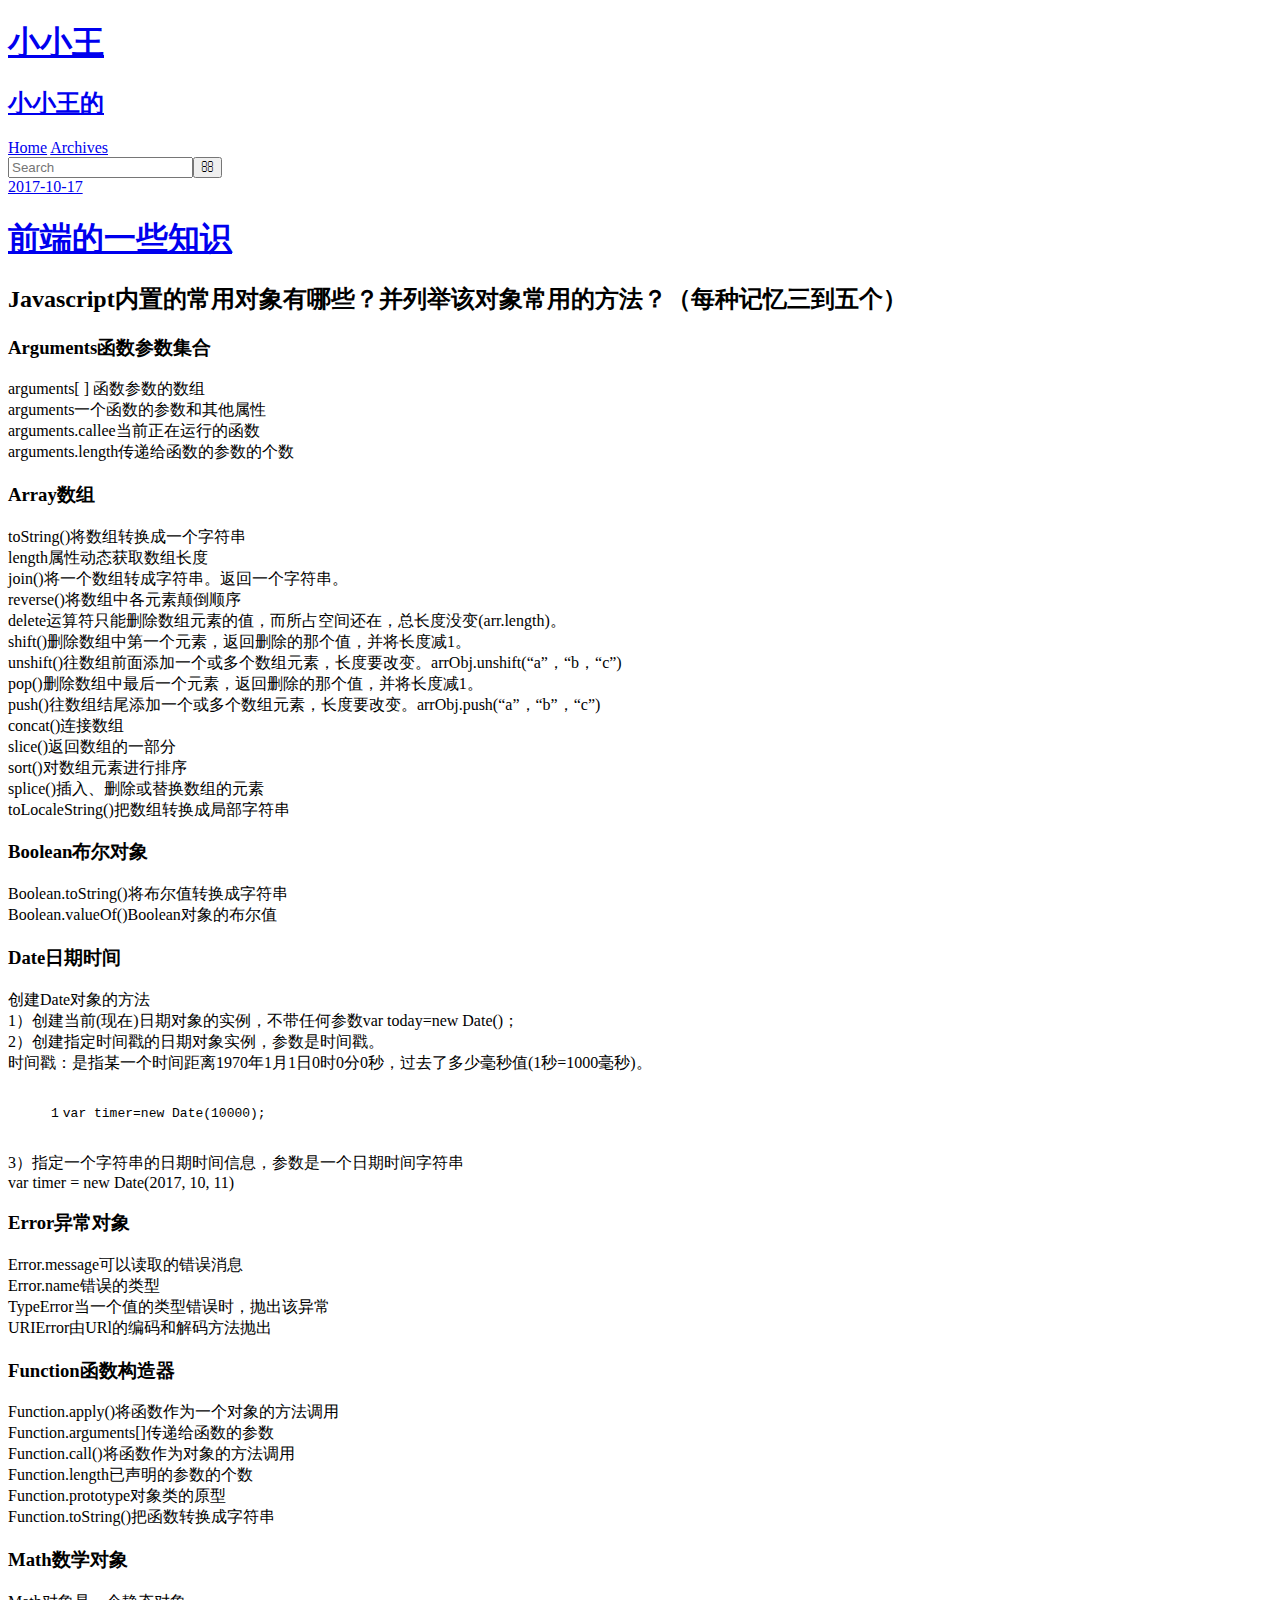
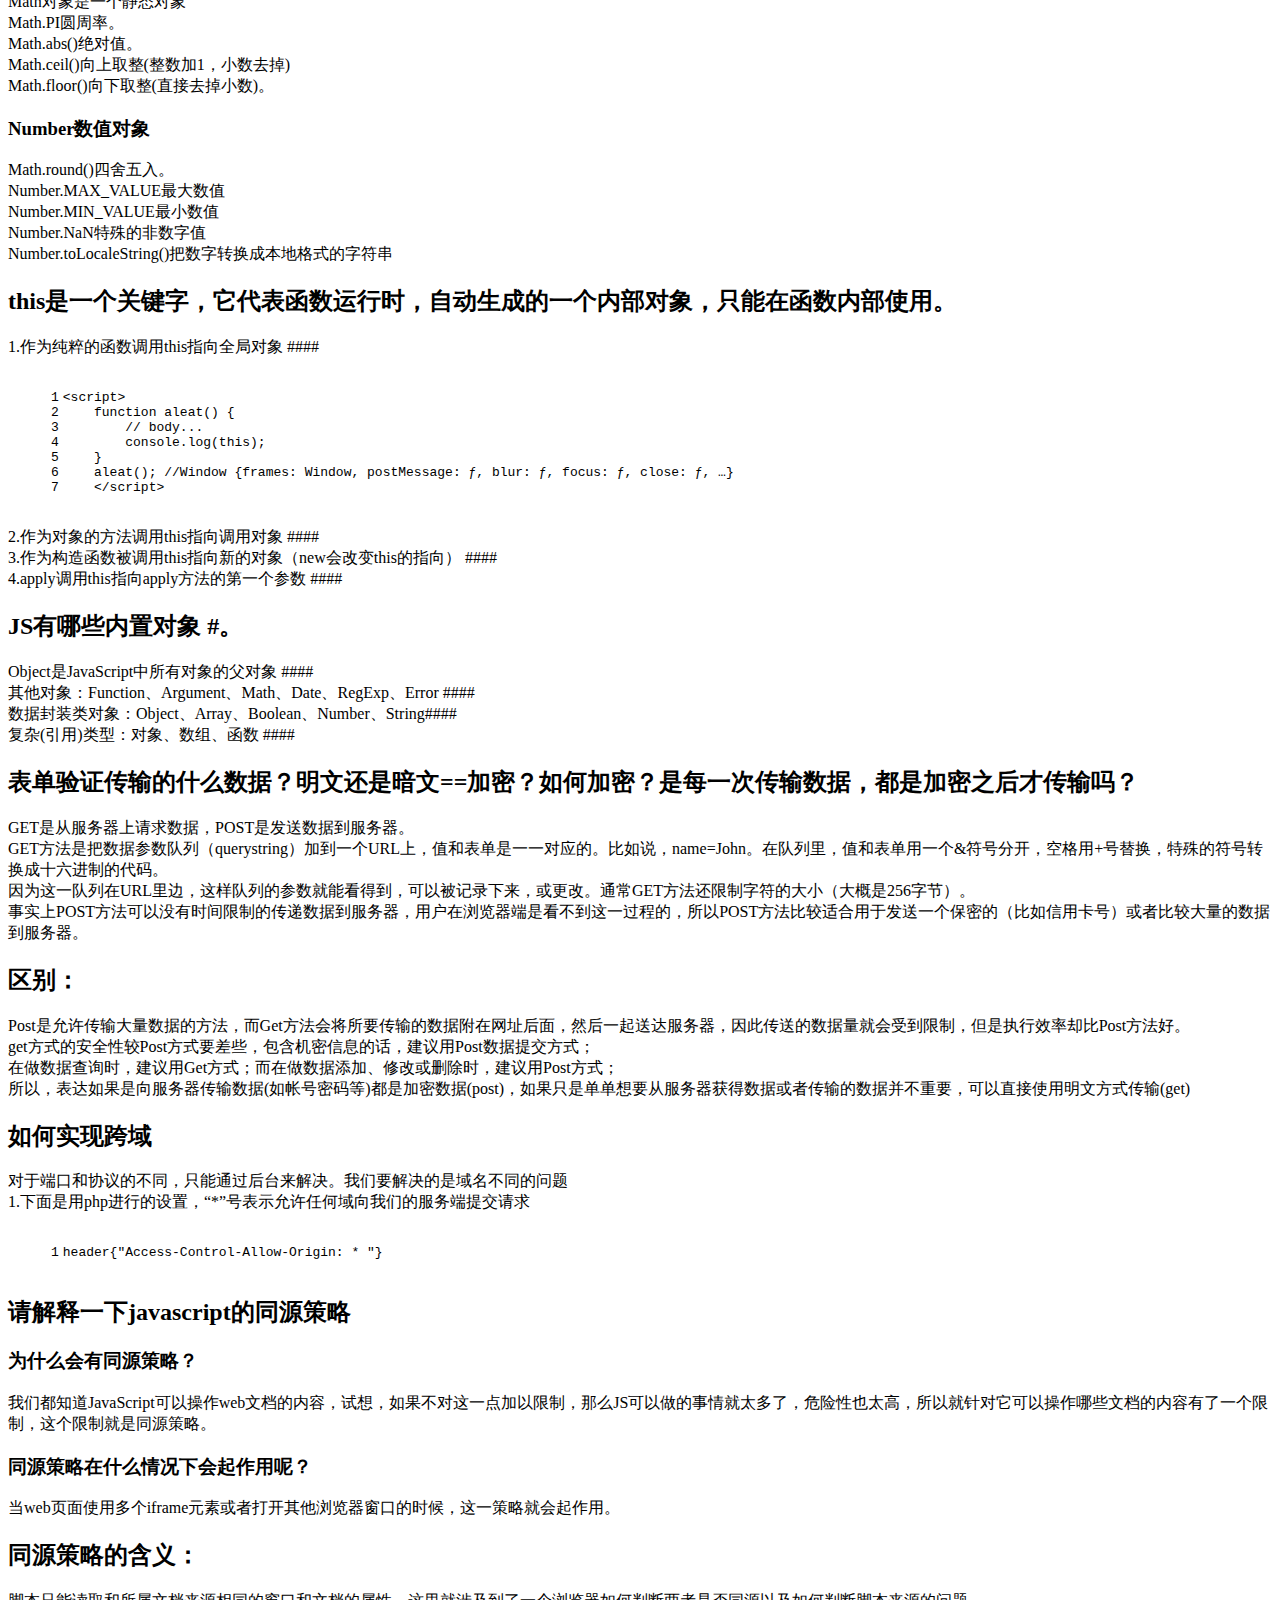
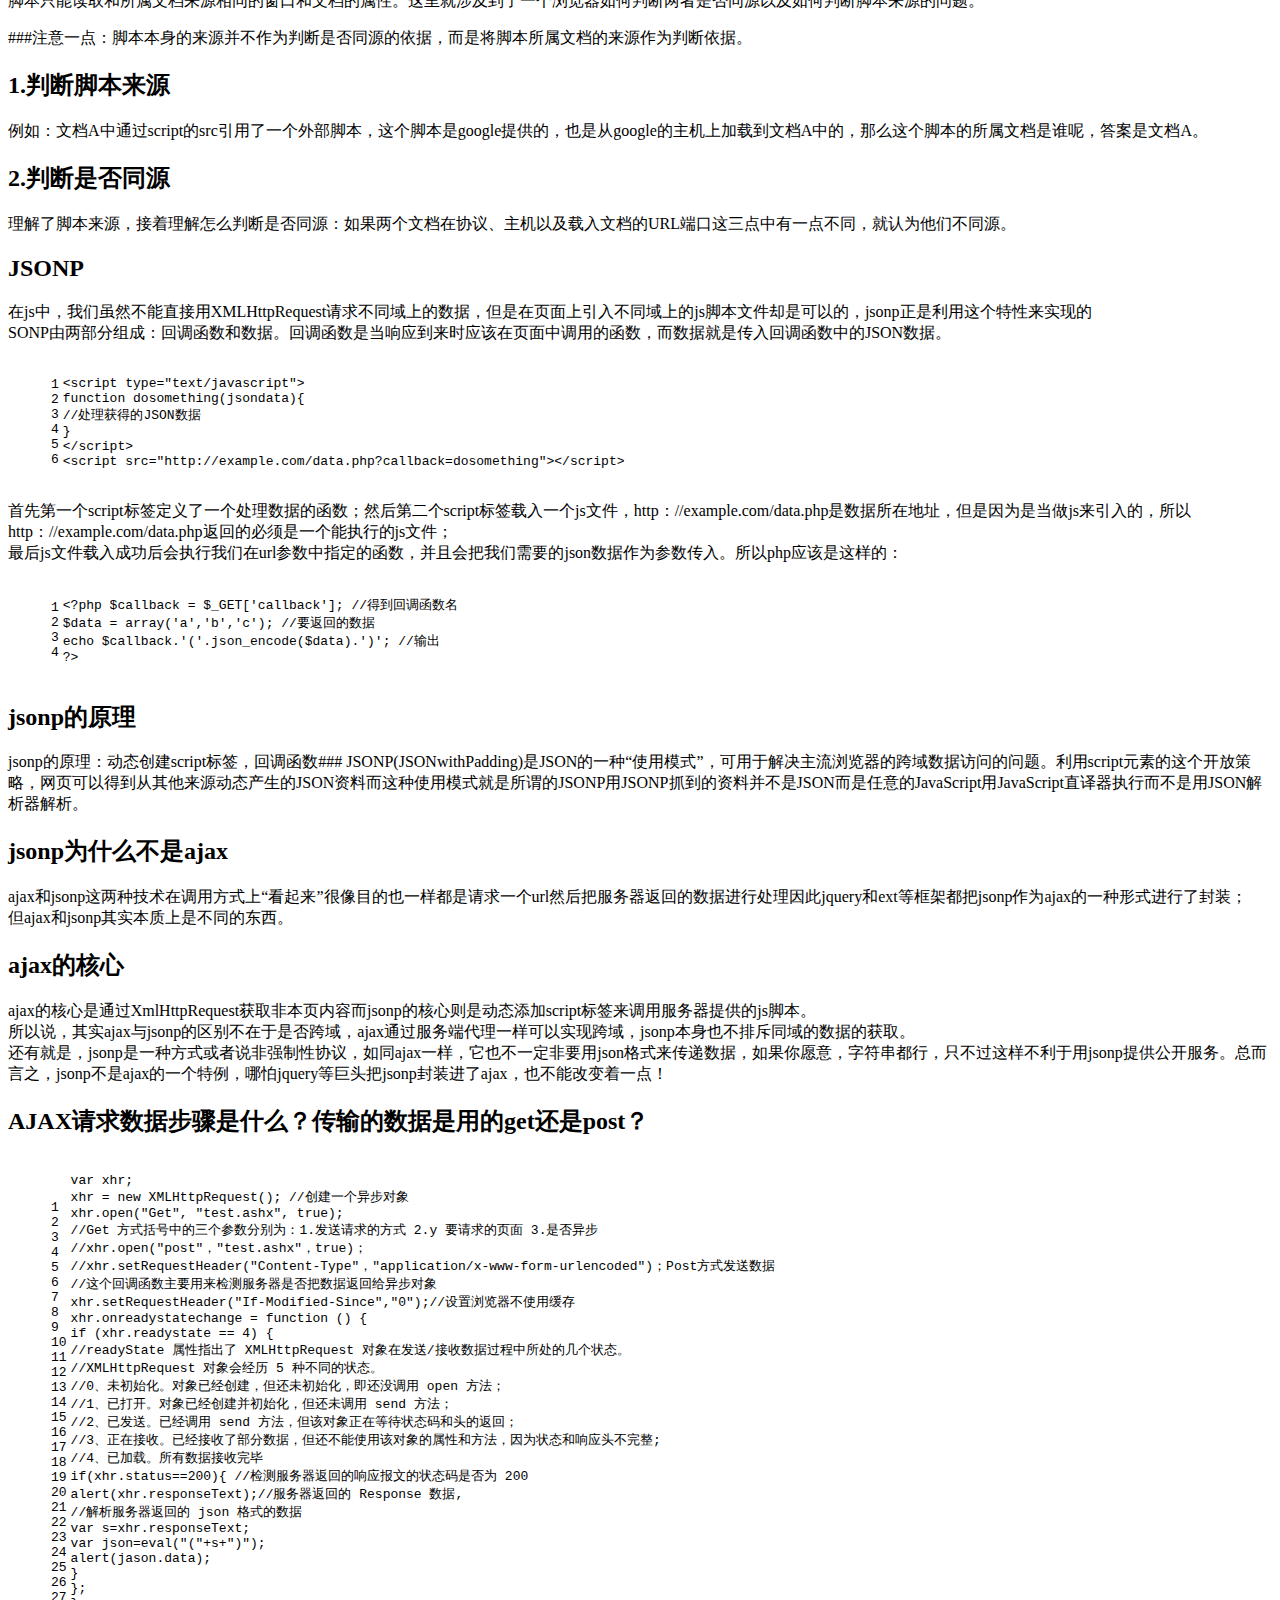
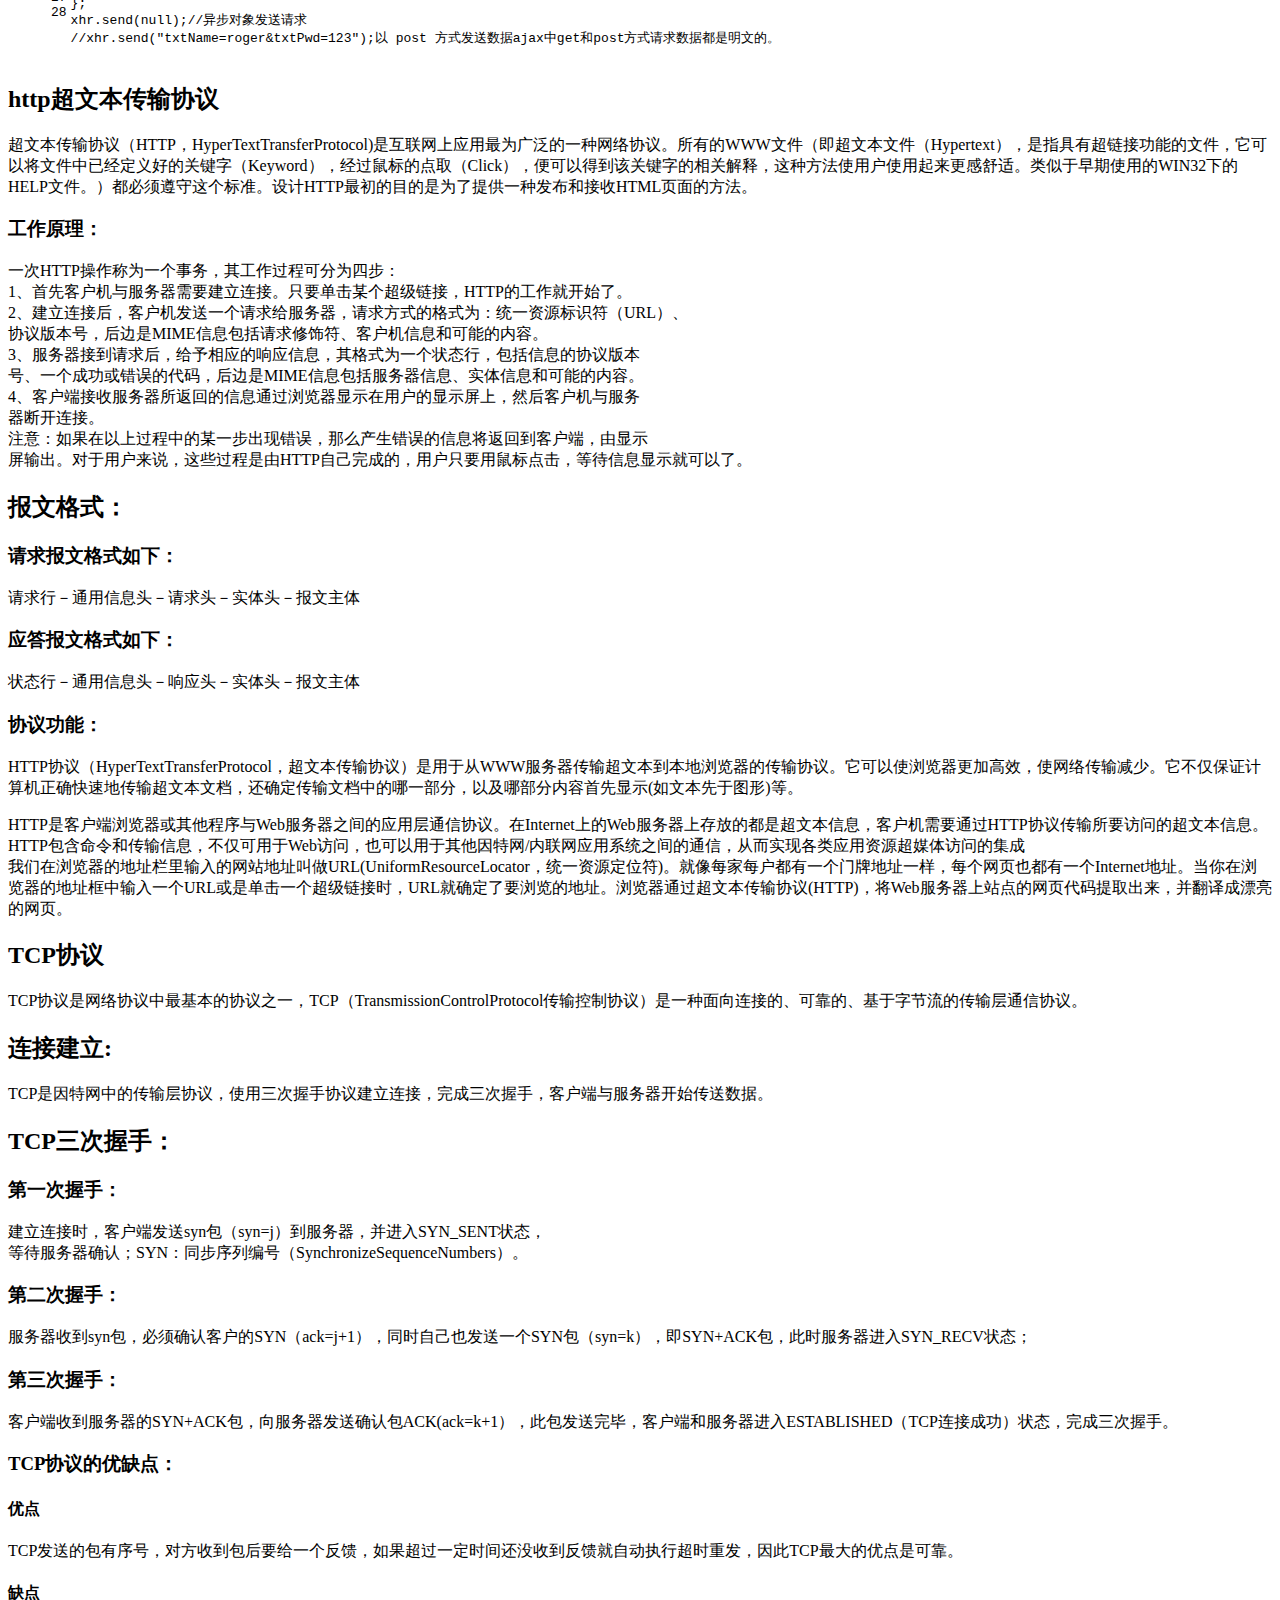
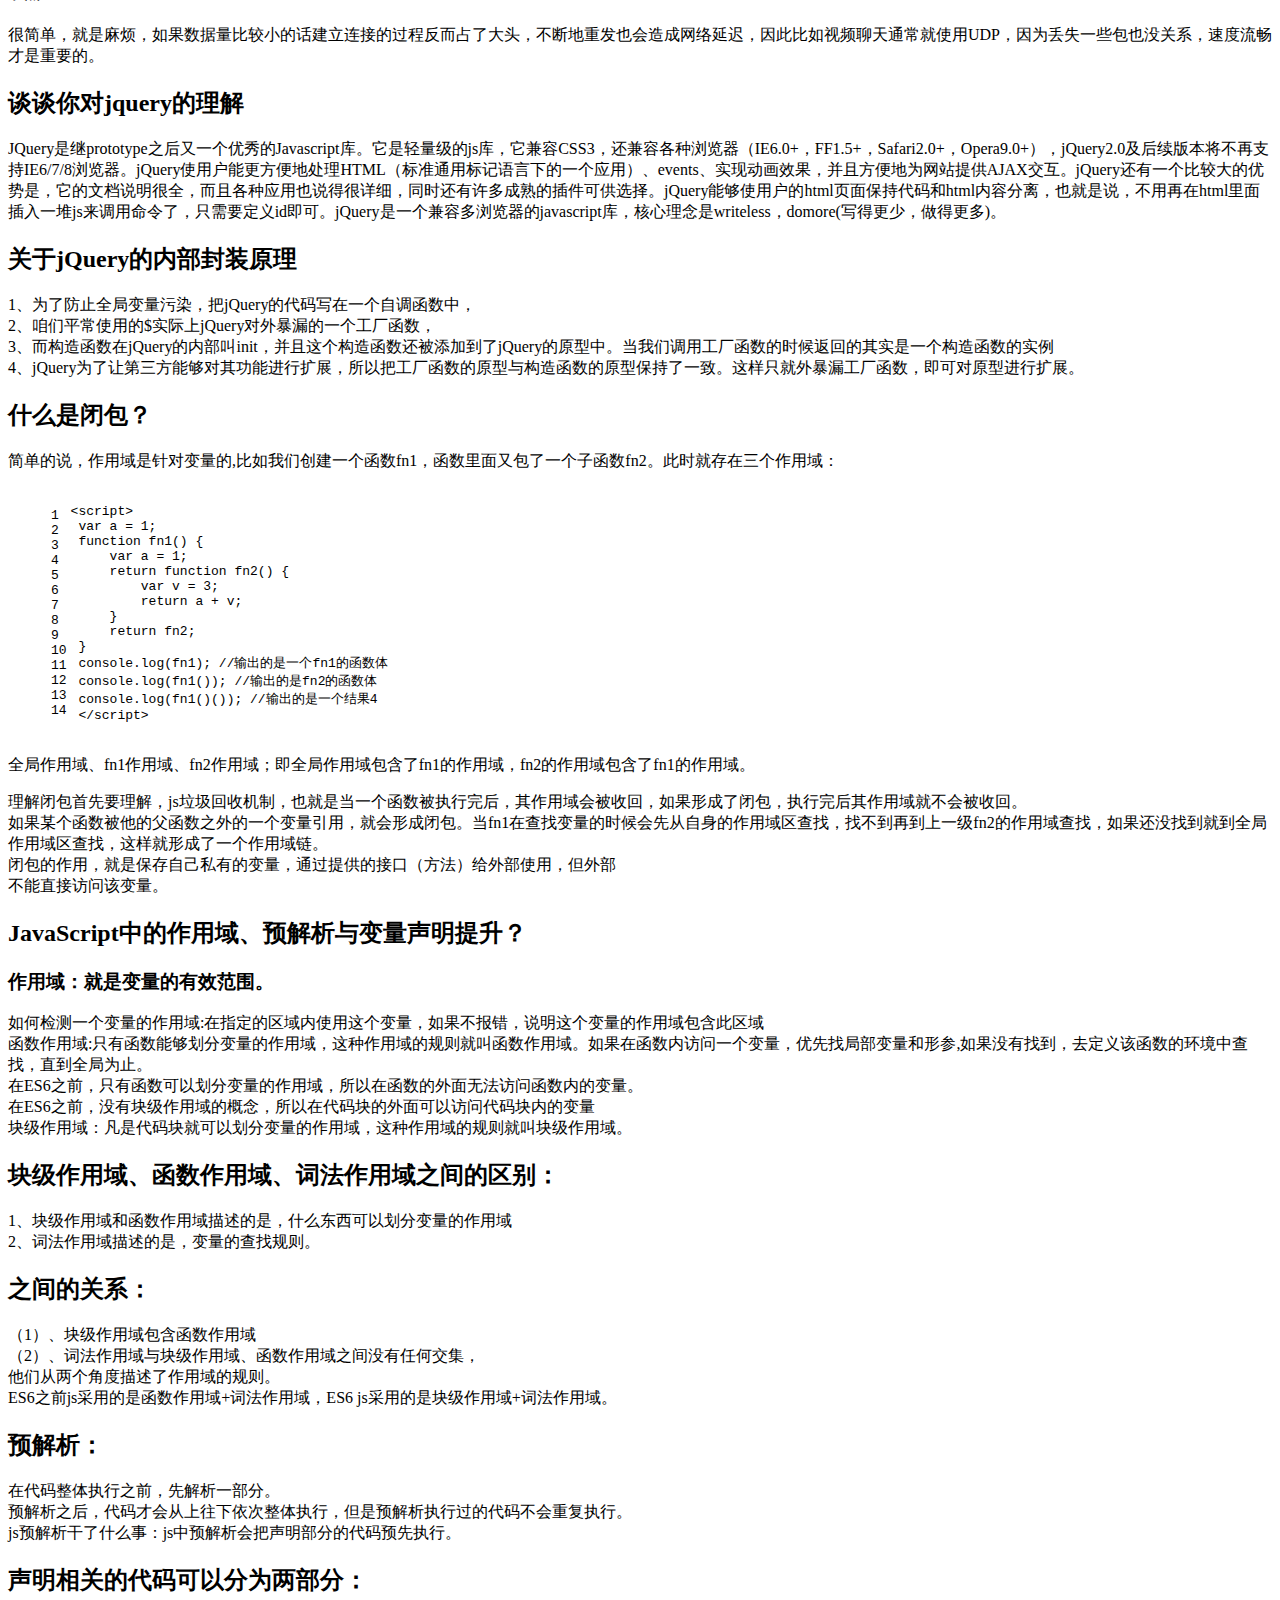
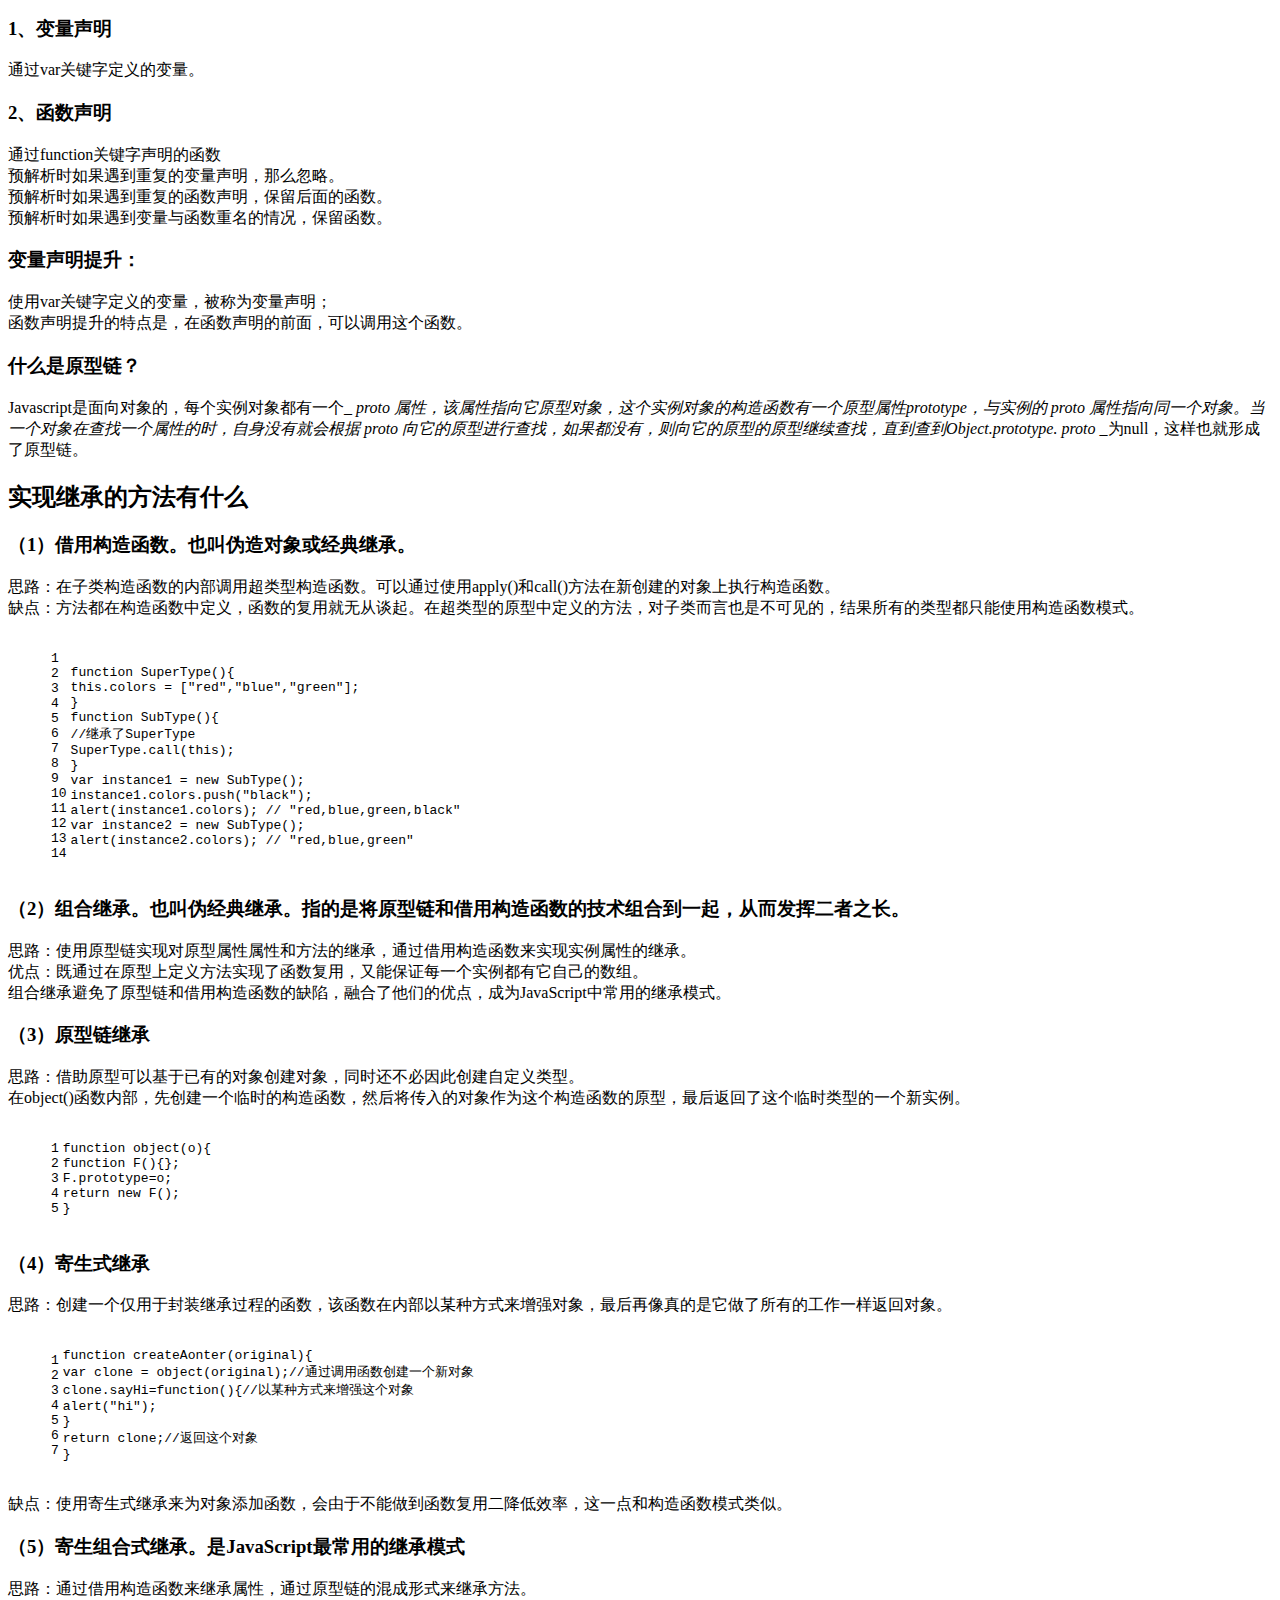
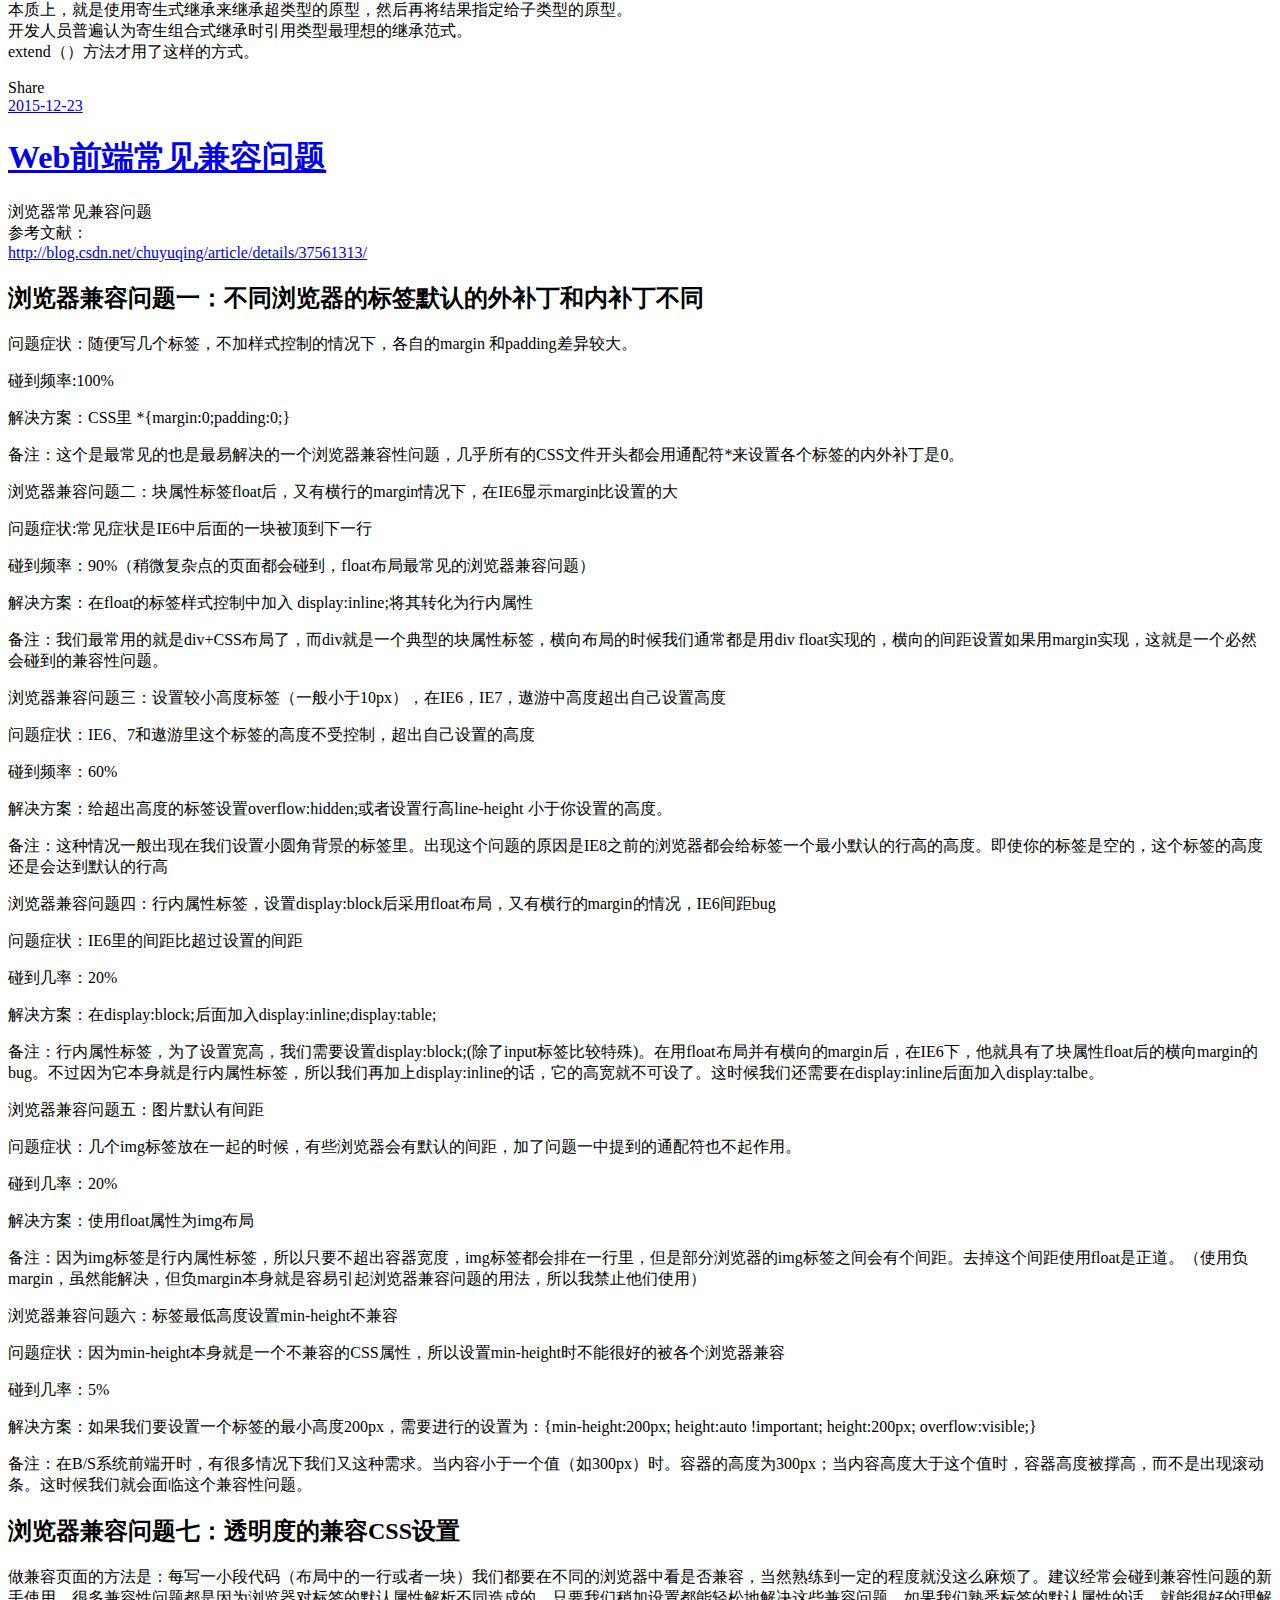
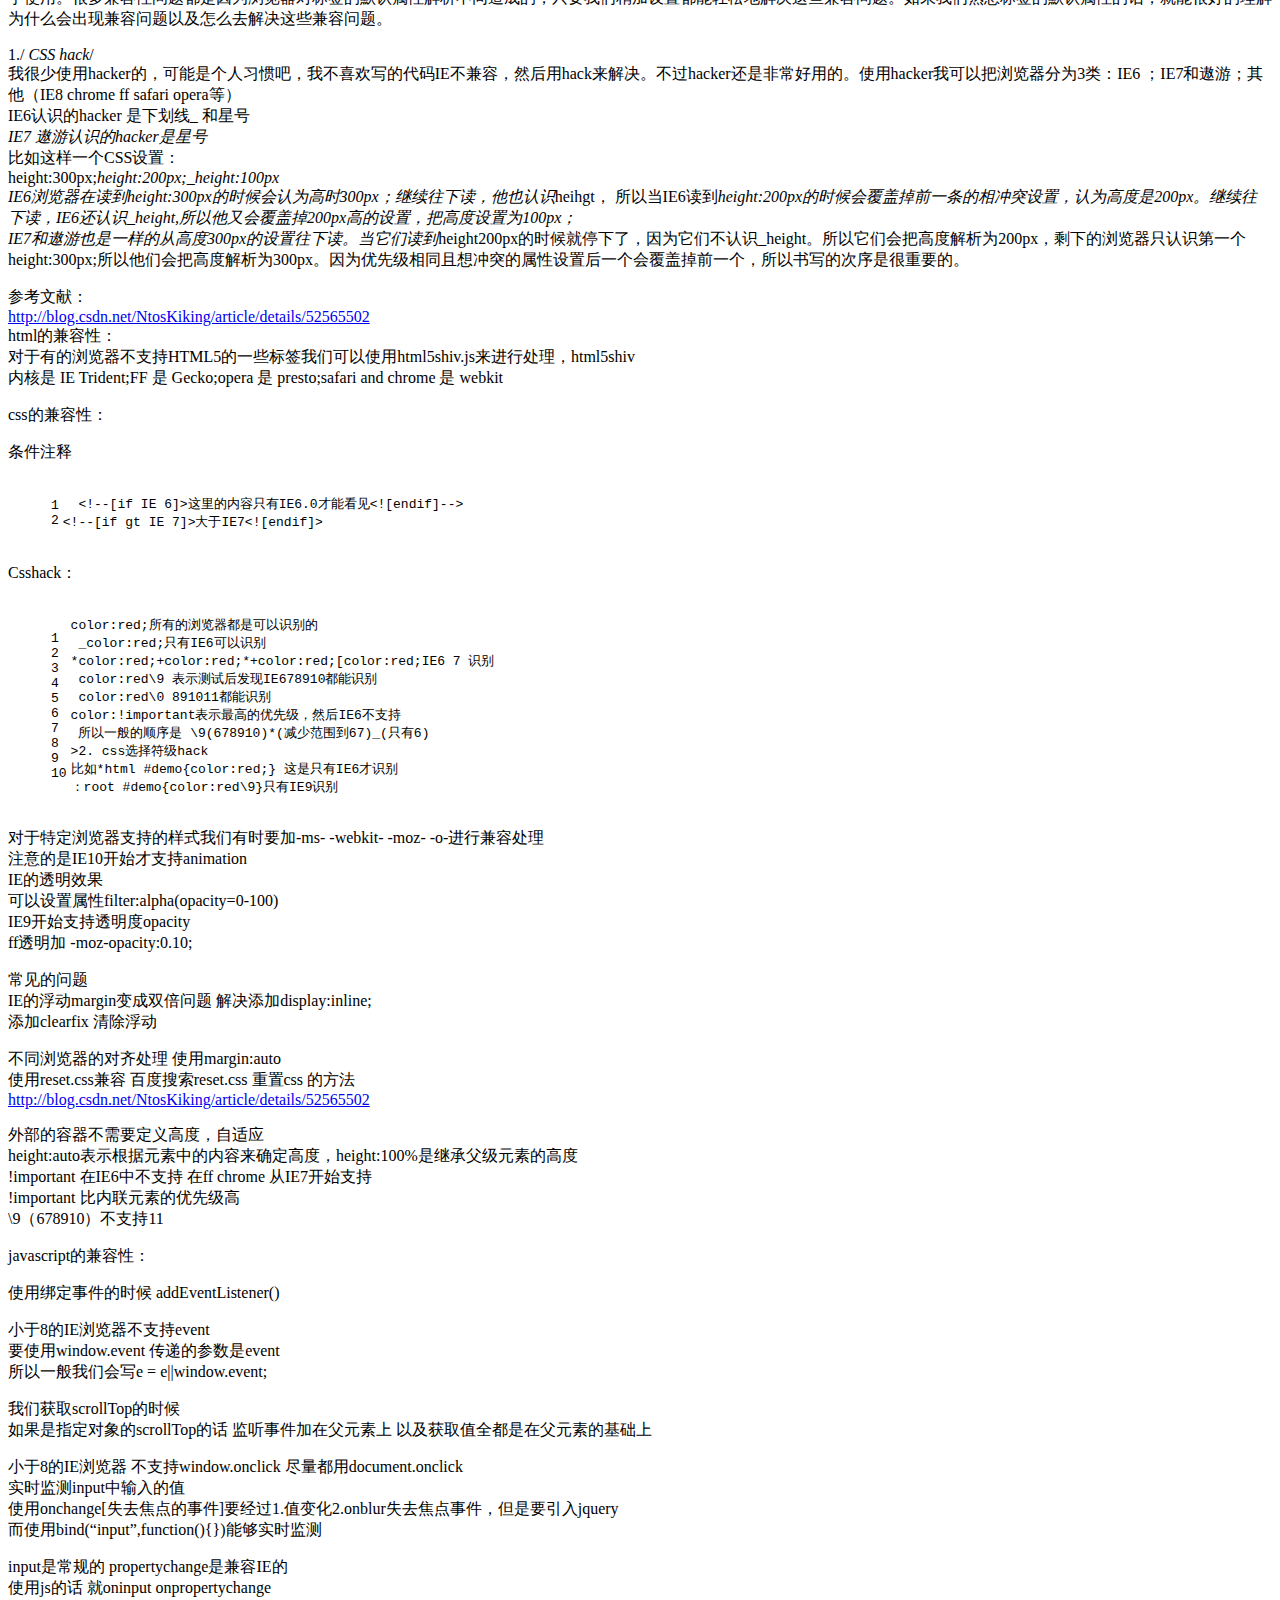
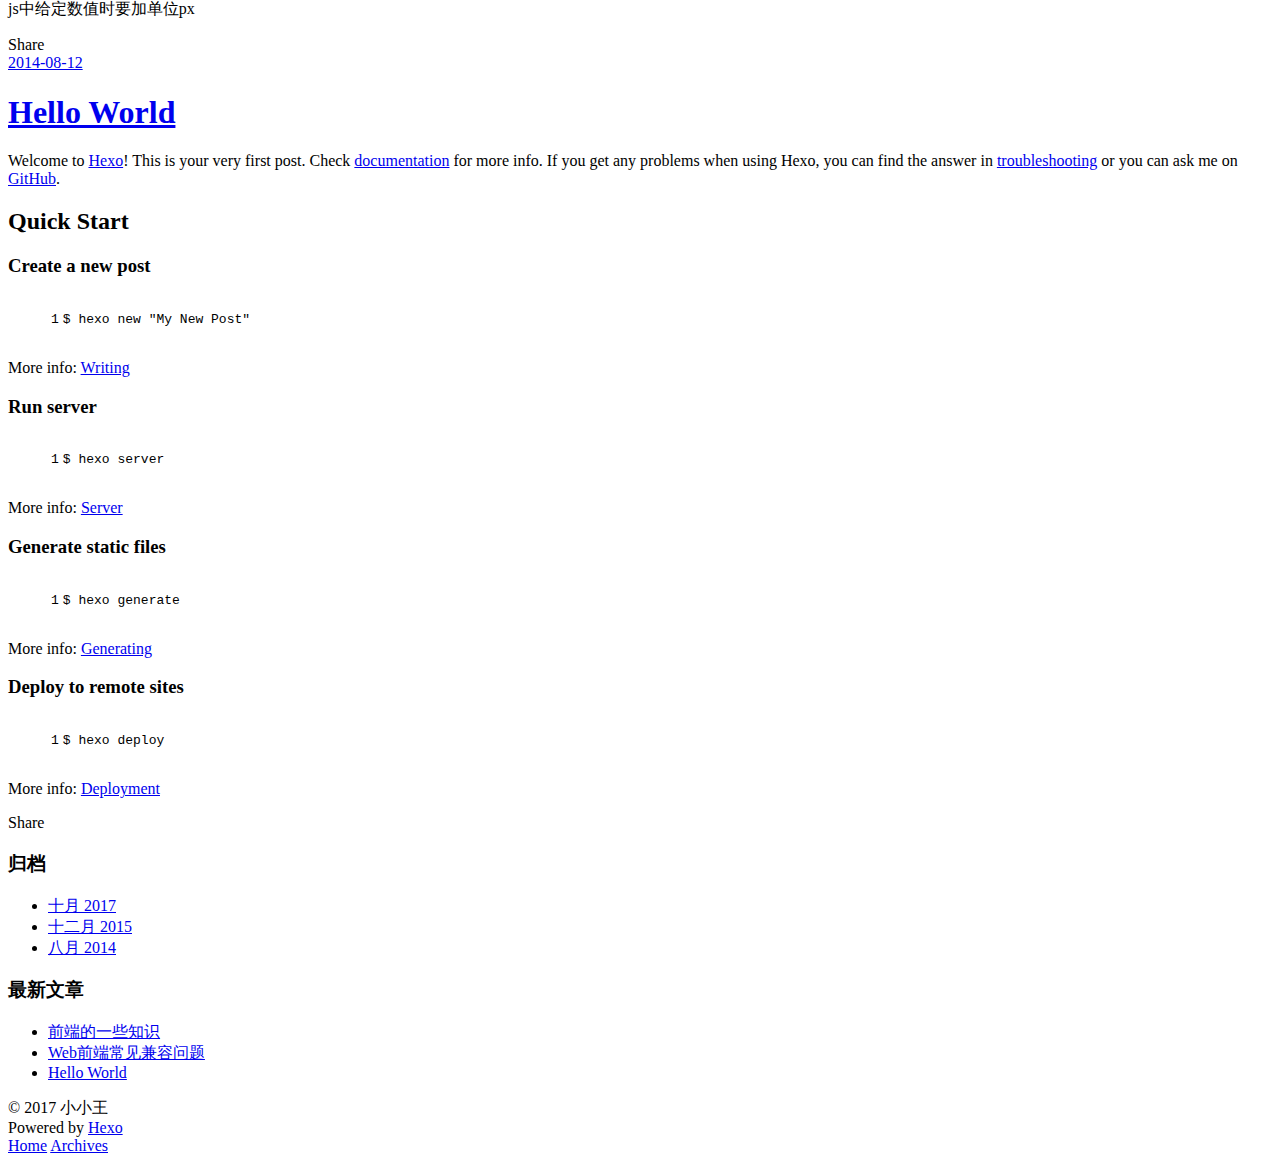
==== commit 553cfd57: "Site updated: 2017-10-17 19:11:09" ====
--- a/index.html
+++ b/index.html
@@ -69,9 +69,104 @@
       <div class="outer">
         <section id="main">
   
-    <article id="post-01_OnePage" class="article article-type-post" itemscope itemprop="blogPost">
+    <article id="post-this的理解" class="article article-type-post" itemscope itemprop="blogPost">
   <div class="article-meta">
-    <a href="Mrwang82.github.io/2015/12/23/01_OnePage/" class="article-date">
+    <a href="Mrwang82.github.io/2017/10/17/this的理解/" class="article-date">
+  <time datetime="2017-10-17T01:22:20.013Z" itemprop="datePublished">2017-10-17</time>
+</a>
+    
+  </div>
+  <div class="article-inner">
+    
+    
+      <header class="article-header">
+        
+  
+    <h1 itemprop="name">
+      <a class="article-title" href="Mrwang82.github.io/2017/10/17/this的理解/">前端的一些知识</a>
+    </h1>
+  
+
+      </header>
+    
+    <div class="article-entry" itemprop="articleBody">
+      
+        <h2 id="Javascript内置的常用对象有哪些？并列举该对象常用的方法？（每种记忆三到五个）"><a href="#Javascript内置的常用对象有哪些？并列举该对象常用的方法？（每种记忆三到五个）" class="headerlink" title="Javascript内置的常用对象有哪些？并列举该对象常用的方法？（每种记忆三到五个）"></a>Javascript内置的常用对象有哪些？并列举该对象常用的方法？（每种记忆三到五个）</h2><h3 id="Arguments函数参数集合"><a href="#Arguments函数参数集合" class="headerlink" title="Arguments函数参数集合"></a>Arguments函数参数集合</h3><p>arguments[ ] 函数参数的数组<br>arguments一个函数的参数和其他属性<br>arguments.callee当前正在运行的函数<br>arguments.length传递给函数的参数的个数</p>
+<h3 id="Array数组"><a href="#Array数组" class="headerlink" title="Array数组"></a>Array数组</h3><p>toString()将数组转换成一个字符串<br>length属性动态获取数组长度<br>join()将一个数组转成字符串。返回一个字符串。<br>reverse()将数组中各元素颠倒顺序<br>delete运算符只能删除数组元素的值，而所占空间还在，总长度没变(arr.length)。<br>shift()删除数组中第一个元素，返回删除的那个值，并将长度减1。<br>unshift()往数组前面添加一个或多个数组元素，长度要改变。arrObj.unshift(“a”，“b，“c”)<br>pop()删除数组中最后一个元素，返回删除的那个值，并将长度减1。<br>push()往数组结尾添加一个或多个数组元素，长度要改变。arrObj.push(“a”，“b”，“c”)<br>concat()连接数组<br>slice()返回数组的一部分<br>sort()对数组元素进行排序<br>splice()插入、删除或替换数组的元素<br>toLocaleString()把数组转换成局部字符串</p>
+<h3 id="Boolean布尔对象"><a href="#Boolean布尔对象" class="headerlink" title="Boolean布尔对象"></a>Boolean布尔对象</h3><p>Boolean.toString()将布尔值转换成字符串<br>Boolean.valueOf()Boolean对象的布尔值</p>
+<h3 id="Date日期时间"><a href="#Date日期时间" class="headerlink" title="Date日期时间"></a>Date日期时间</h3><p>创建Date对象的方法<br>1）创建当前(现在)日期对象的实例，不带任何参数var today=new Date()；<br>2）创建指定时间戳的日期对象实例，参数是时间戳。<br>时间戳：是指某一个时间距离1970年1月1日0时0分0秒，过去了多少毫秒值(1秒=1000毫秒)。<br><figure class="highlight plain"><table><tr><td class="gutter"><pre><div class="line">1</div></pre></td><td class="code"><pre><div class="line">var timer=new Date(10000);</div></pre></td></tr></table></figure></p>
+<p>3）指定一个字符串的日期时间信息，参数是一个日期时间字符串<br> var timer = new Date(2017, 10, 11)</p>
+<h3 id="Error异常对象"><a href="#Error异常对象" class="headerlink" title="Error异常对象"></a>Error异常对象</h3><p>Error.message可以读取的错误消息<br>Error.name错误的类型<br>TypeError当一个值的类型错误时，抛出该异常<br>URIError由URl的编码和解码方法抛出</p>
+<h3 id="Function函数构造器"><a href="#Function函数构造器" class="headerlink" title="Function函数构造器"></a>Function函数构造器</h3><p>Function.apply()将函数作为一个对象的方法调用<br>Function.arguments[]传递给函数的参数<br>Function.call()将函数作为对象的方法调用<br>Function.length已声明的参数的个数<br>Function.prototype对象类的原型<br>Function.toString()把函数转换成字符串</p>
+<h3 id="Math数学对象"><a href="#Math数学对象" class="headerlink" title="Math数学对象"></a>Math数学对象</h3><p>Math对象是一个静态对象<br>Math.PI圆周率。<br>Math.abs()绝对值。<br>Math.ceil()向上取整(整数加1，小数去掉)<br>Math.floor()向下取整(直接去掉小数)。</p>
+<h3 id="Number数值对象"><a href="#Number数值对象" class="headerlink" title="Number数值对象"></a>Number数值对象</h3><p>Math.round()四舍五入。<br>Number.MAX_VALUE最大数值<br>Number.MIN_VALUE最小数值<br>Number.NaN特殊的非数字值<br>Number.toLocaleString()把数字转换成本地格式的字符串</p>
+<h2 id="this是一个关键字，它代表函数运行时，自动生成的一个内部对象，只能在函数内部使用。"><a href="#this是一个关键字，它代表函数运行时，自动生成的一个内部对象，只能在函数内部使用。" class="headerlink" title="this是一个关键字，它代表函数运行时，自动生成的一个内部对象，只能在函数内部使用。"></a>this是一个关键字，它代表函数运行时，自动生成的一个内部对象，只能在函数内部使用。</h2><p>1.作为纯粹的函数调用this指向全局对象 ####<br><figure class="highlight plain"><table><tr><td class="gutter"><pre><div class="line">1</div><div class="line">2</div><div class="line">3</div><div class="line">4</div><div class="line">5</div><div class="line">6</div><div class="line">7</div></pre></td><td class="code"><pre><div class="line">&lt;script&gt;</div><div class="line">    function aleat() &#123;</div><div class="line">        // body...</div><div class="line">        console.log(this);</div><div class="line">    &#125;</div><div class="line">    aleat(); //Window &#123;frames: Window, postMessage: ƒ, blur: ƒ, focus: ƒ, close: ƒ, …&#125;</div><div class="line">    &lt;/script&gt;</div></pre></td></tr></table></figure></p>
+<p>2.作为对象的方法调用this指向调用对象 ####<br>3.作为构造函数被调用this指向新的对象（new会改变this的指向） ####<br>4.apply调用this指向apply方法的第一个参数 ####</p>
+<h2 id="JS有哪些内置对象-。"><a href="#JS有哪些内置对象-。" class="headerlink" title="JS有哪些内置对象 #。"></a>JS有哪些内置对象 #。</h2><p>Object是JavaScript中所有对象的父对象 ####<br>其他对象：Function、Argument、Math、Date、RegExp、Error ####<br>数据封装类对象：Object、Array、Boolean、Number、String####<br>复杂(引用)类型：对象、数组、函数 ####</p>
+<h2 id="表单验证传输的什么数据？明文还是暗文-加密？如何加密？是每一次传输数据，都是加密之后才传输吗？"><a href="#表单验证传输的什么数据？明文还是暗文-加密？如何加密？是每一次传输数据，都是加密之后才传输吗？" class="headerlink" title="表单验证传输的什么数据？明文还是暗文==加密？如何加密？是每一次传输数据，都是加密之后才传输吗？"></a>表单验证传输的什么数据？明文还是暗文==加密？如何加密？是每一次传输数据，都是加密之后才传输吗？</h2><p>GET是从服务器上请求数据，POST是发送数据到服务器。<br>GET方法是把数据参数队列（querystring）加到一个URL上，值和表单是一一对应的。比如说，name=John。在队列里，值和表单用一个&amp;符号分开，空格用+号替换，特殊的符号转换成十六进制的代码。<br>因为这一队列在URL里边，这样队列的参数就能看得到，可以被记录下来，或更改。通常GET方法还限制字符的大小（大概是256字节）。<br>事实上POST方法可以没有时间限制的传递数据到服务器，用户在浏览器端是看不到这一过程的，所以POST方法比较适合用于发送一个保密的（比如信用卡号）或者比较大量的数据到服务器。</p>
+<h2 id="区别："><a href="#区别：" class="headerlink" title="区别："></a>区别：</h2><p>Post是允许传输大量数据的方法，而Get方法会将所要传输的数据附在网址后面，然后一起送达服务器，因此传送的数据量就会受到限制，但是执行效率却比Post方法好。<br>get方式的安全性较Post方式要差些，包含机密信息的话，建议用Post数据提交方式；<br>在做数据查询时，建议用Get方式；而在做数据添加、修改或删除时，建议用Post方式；<br>所以，表达如果是向服务器传输数据(如帐号密码等)都是加密数据(post)，如果只是单单想要从服务器获得数据或者传输的数据并不重要，可以直接使用明文方式传输(get)</p>
+<h2 id="如何实现跨域"><a href="#如何实现跨域" class="headerlink" title="如何实现跨域"></a>如何实现跨域</h2><p>对于端口和协议的不同，只能通过后台来解决。我们要解决的是域名不同的问题<br>1.下面是用php进行的设置，“*”号表示允许任何域向我们的服务端提交请求<br><figure class="highlight plain"><table><tr><td class="gutter"><pre><div class="line">1</div></pre></td><td class="code"><pre><div class="line">header&#123;&quot;Access-Control-Allow-Origin: * &quot;&#125;</div></pre></td></tr></table></figure></p>
+<h2 id="请解释一下javascript的同源策略"><a href="#请解释一下javascript的同源策略" class="headerlink" title="请解释一下javascript的同源策略"></a>请解释一下javascript的同源策略</h2><h3 id="为什么会有同源策略？"><a href="#为什么会有同源策略？" class="headerlink" title="为什么会有同源策略？"></a>为什么会有同源策略？</h3><p>我们都知道JavaScript可以操作web文档的内容，试想，如果不对这一点加以限制，那么JS可以做的事情就太多了，危险性也太高，所以就针对它可以操作哪些文档的内容有了一个限制，这个限制就是同源策略。</p>
+<h3 id="同源策略在什么情况下会起作用呢？"><a href="#同源策略在什么情况下会起作用呢？" class="headerlink" title="同源策略在什么情况下会起作用呢？"></a>同源策略在什么情况下会起作用呢？</h3><p>当web页面使用多个iframe元素或者打开其他浏览器窗口的时候，这一策略就会起作用。</p>
+<h2 id="同源策略的含义："><a href="#同源策略的含义：" class="headerlink" title="同源策略的含义："></a>同源策略的含义：</h2><p>脚本只能读取和所属文档来源相同的窗口和文档的属性。这里就涉及到了一个浏览器如何判断两者是否同源以及如何判断脚本来源的问题。</p>
+<p>###注意一点：脚本本身的来源并不作为判断是否同源的依据，而是将脚本所属文档的来源作为判断依据。</p>
+<h2 id="1-判断脚本来源"><a href="#1-判断脚本来源" class="headerlink" title="1.判断脚本来源"></a>1.判断脚本来源</h2><p>例如：文档A中通过script的src引用了一个外部脚本，这个脚本是google提供的，也是从google的主机上加载到文档A中的，那么这个脚本的所属文档是谁呢，答案是文档A。</p>
+<h2 id="2-判断是否同源"><a href="#2-判断是否同源" class="headerlink" title="2.判断是否同源"></a>2.判断是否同源</h2><p>理解了脚本来源，接着理解怎么判断是否同源：如果两个文档在协议、主机以及载入文档的URL端口这三点中有一点不同，就认为他们不同源。</p>
+<h2 id="JSONP"><a href="#JSONP" class="headerlink" title="JSONP"></a>JSONP</h2><p> 在js中，我们虽然不能直接用XMLHttpRequest请求不同域上的数据，但是在页面上引入不同域上的js脚本文件却是可以的，jsonp正是利用这个特性来实现的<br>SONP由两部分组成：回调函数和数据。回调函数是当响应到来时应该在页面中调用的函数，而数据就是传入回调函数中的JSON数据。<br><figure class="highlight plain"><table><tr><td class="gutter"><pre><div class="line">1</div><div class="line">2</div><div class="line">3</div><div class="line">4</div><div class="line">5</div><div class="line">6</div></pre></td><td class="code"><pre><div class="line">&lt;script type=&quot;text/javascript&quot;&gt;</div><div class="line">function dosomething(jsondata)&#123;</div><div class="line">//处理获得的JSON数据</div><div class="line">&#125;</div><div class="line">&lt;/script&gt;</div><div class="line">&lt;script src=&quot;http://example.com/data.php?callback=dosomething&quot;&gt;&lt;/script&gt;</div></pre></td></tr></table></figure></p>
+<p>首先第一个script标签定义了一个处理数据的函数；然后第二个script标签载入一个js文件，http：//example.com/data.php是数据所在地址，但是因为是当做js来引入的，所以http：//example.com/data.php返回的必须是一个能执行的js文件；<br>最后js文件载入成功后会执行我们在url参数中指定的函数，并且会把我们需要的json数据作为参数传入。所以php应该是这样的：<br><figure class="highlight plain"><table><tr><td class="gutter"><pre><div class="line">1</div><div class="line">2</div><div class="line">3</div><div class="line">4</div></pre></td><td class="code"><pre><div class="line">&lt;?php $callback = $_GET[&apos;callback&apos;]; //得到回调函数名</div><div class="line">$data = array(&apos;a&apos;,&apos;b&apos;,&apos;c&apos;); //要返回的数据</div><div class="line">echo $callback.&apos;(&apos;.json_encode($data).&apos;)&apos;; //输出</div><div class="line">?&gt;</div></pre></td></tr></table></figure></p>
+<h2 id="jsonp的原理"><a href="#jsonp的原理" class="headerlink" title="jsonp的原理"></a>jsonp的原理</h2><p>jsonp的原理：动态创建script标签，回调函数### JSONP(JSONwithPadding)是JSON的一种“使用模式”，可用于解决主流浏览器的跨域数据访问的问题。利用script元素的这个开放策略，网页可以得到从其他来源动态产生的JSON资料而这种使用模式就是所谓的JSONP用JSONP抓到的资料并不是JSON而是任意的JavaScript用JavaScript直译器执行而不是用JSON解析器解析。</p>
+<h2 id="jsonp为什么不是ajax"><a href="#jsonp为什么不是ajax" class="headerlink" title="jsonp为什么不是ajax"></a>jsonp为什么不是ajax</h2><p>ajax和jsonp这两种技术在调用方式上“看起来”很像目的也一样都是请求一个url然后把服务器返回的数据进行处理因此jquery和ext等框架都把jsonp作为ajax的一种形式进行了封装；<br>但ajax和jsonp其实本质上是不同的东西。</p>
+<h2 id="ajax的核心"><a href="#ajax的核心" class="headerlink" title="ajax的核心"></a>ajax的核心</h2><p>ajax的核心是通过XmlHttpRequest获取非本页内容而jsonp的核心则是动态添加script标签来调用服务器提供的js脚本。<br>所以说，其实ajax与jsonp的区别不在于是否跨域，ajax通过服务端代理一样可以实现跨域，jsonp本身也不排斥同域的数据的获取。<br> 还有就是，jsonp是一种方式或者说非强制性协议，如同ajax一样，它也不一定非要用json格式来传递数据，如果你愿意，字符串都行，只不过这样不利于用jsonp提供公开服务。总而言之，jsonp不是ajax的一个特例，哪怕jquery等巨头把jsonp封装进了ajax，也不能改变着一点！</p>
+<h2 id="AJAX请求数据步骤是什么？传输的数据是用的get还是post？"><a href="#AJAX请求数据步骤是什么？传输的数据是用的get还是post？" class="headerlink" title="AJAX请求数据步骤是什么？传输的数据是用的get还是post？"></a>AJAX请求数据步骤是什么？传输的数据是用的get还是post？</h2><figure class="highlight plain"><table><tr><td class="gutter"><pre><div class="line">1</div><div class="line">2</div><div class="line">3</div><div class="line">4</div><div class="line">5</div><div class="line">6</div><div class="line">7</div><div class="line">8</div><div class="line">9</div><div class="line">10</div><div class="line">11</div><div class="line">12</div><div class="line">13</div><div class="line">14</div><div class="line">15</div><div class="line">16</div><div class="line">17</div><div class="line">18</div><div class="line">19</div><div class="line">20</div><div class="line">21</div><div class="line">22</div><div class="line">23</div><div class="line">24</div><div class="line">25</div><div class="line">26</div><div class="line">27</div><div class="line">28</div></pre></td><td class="code"><pre><div class="line">var xhr;</div><div class="line">xhr = new XMLHttpRequest(); //创建一个异步对象</div><div class="line">xhr.open(&quot;Get&quot;, &quot;test.ashx&quot;, true);</div><div class="line">//Get 方式括号中的三个参数分别为：1.发送请求的方式 2.y 要请求的页面 3.是否异步</div><div class="line">//xhr.open(&quot;post&quot;，&quot;test.ashx&quot;，true)；</div><div class="line">//xhr.setRequestHeader(&quot;Content-Type&quot;，&quot;application/x-www-form-urlencoded&quot;)；Post方式发送数据</div><div class="line">//这个回调函数主要用来检测服务器是否把数据返回给异步对象</div><div class="line">xhr.setRequestHeader(&quot;If-Modified-Since&quot;,&quot;0&quot;);//设置浏览器不使用缓存</div><div class="line">xhr.onreadystatechange = function () &#123;</div><div class="line">if (xhr.readystate == 4) &#123;</div><div class="line">//readyState 属性指出了 XMLHttpRequest 对象在发送/接收数据过程中所处的几个状态。</div><div class="line">//XMLHttpRequest 对象会经历 5 种不同的状态。</div><div class="line">//0、未初始化。对象已经创建，但还未初始化，即还没调用 open 方法；</div><div class="line">//1、已打开。对象已经创建并初始化，但还未调用 send 方法；</div><div class="line">//2、已发送。已经调用 send 方法，但该对象正在等待状态码和头的返回；</div><div class="line">//3、正在接收。已经接收了部分数据，但还不能使用该对象的属性和方法，因为状态和响应头不完整;</div><div class="line">//4、已加载。所有数据接收完毕</div><div class="line">if(xhr.status==200)&#123; //检测服务器返回的响应报文的状态码是否为 200</div><div class="line">alert(xhr.responseText);//服务器返回的 Response 数据,</div><div class="line">//解析服务器返回的 json 格式的数据</div><div class="line">var s=xhr.responseText;</div><div class="line">var json=eval(&quot;(&quot;+s+&quot;)&quot;);</div><div class="line">alert(jason.data);</div><div class="line">&#125;</div><div class="line">&#125;;</div><div class="line">&#125;;</div><div class="line">xhr.send(null);//异步对象发送请求</div><div class="line">//xhr.send(&quot;txtName=roger&amp;txtPwd=123&quot;);以 post 方式发送数据ajax中get和post方式请求数据都是明文的。</div></pre></td></tr></table></figure>
+<h2 id="http超文本传输协议"><a href="#http超文本传输协议" class="headerlink" title="http超文本传输协议"></a>http超文本传输协议</h2><p>超文本传输协议（HTTP，HyperTextTransferProtocol)是互联网上应用最为广泛的一种网络协议。所有的WWW文件（即超文本文件（Hypertext），是指具有超链接功能的文件，它可以将文件中已经定义好的关键字（Keyword），经过鼠标的点取（Click），便可以得到该关键字的相关解释，这种方法使用户使用起来更感舒适。类似于早期使用的WIN32下的HELP文件。）都必须遵守这个标准。设计HTTP最初的目的是为了提供一种发布和接收HTML页面的方法。</p>
+<h3 id="工作原理："><a href="#工作原理：" class="headerlink" title="工作原理："></a>工作原理：</h3><p>一次HTTP操作称为一个事务，其工作过程可分为四步：<br>1、首先客户机与服务器需要建立连接。只要单击某个超级链接，HTTP的工作就开始了。<br>2、建立连接后，客户机发送一个请求给服务器，请求方式的格式为：统一资源标识符（URL）、<br>协议版本号，后边是MIME信息包括请求修饰符、客户机信息和可能的内容。<br>3、服务器接到请求后，给予相应的响应信息，其格式为一个状态行，包括信息的协议版本<br>号、一个成功或错误的代码，后边是MIME信息包括服务器信息、实体信息和可能的内容。<br>4、客户端接收服务器所返回的信息通过浏览器显示在用户的显示屏上，然后客户机与服务<br>器断开连接。<br>注意：如果在以上过程中的某一步出现错误，那么产生错误的信息将返回到客户端，由显示<br>屏输出。对于用户来说，这些过程是由HTTP自己完成的，用户只要用鼠标点击，等待信息显示就可以了。</p>
+<h2 id="报文格式："><a href="#报文格式：" class="headerlink" title="报文格式："></a>报文格式：</h2><h3 id="请求报文格式如下："><a href="#请求报文格式如下：" class="headerlink" title="请求报文格式如下："></a>请求报文格式如下：</h3><p>请求行－通用信息头－请求头－实体头－报文主体</p>
+<h3 id="应答报文格式如下："><a href="#应答报文格式如下：" class="headerlink" title="应答报文格式如下："></a>应答报文格式如下：</h3><p>状态行－通用信息头－响应头－实体头－报文主体</p>
+<h3 id="协议功能："><a href="#协议功能：" class="headerlink" title="协议功能："></a>协议功能：</h3><p>HTTP协议（HyperTextTransferProtocol，超文本传输协议）是用于从WWW服务器传输超文本到本地浏览器的传输协议。它可以使浏览器更加高效，使网络传输减少。它不仅保证计算机正确快速地传输超文本文档，还确定传输文档中的哪一部分，以及哪部分内容首先显示(如文本先于图形)等。</p>
+<p>HTTP是客户端浏览器或其他程序与Web服务器之间的应用层通信协议。在Internet上的Web服务器上存放的都是超文本信息，客户机需要通过HTTP协议传输所要访问的超文本信息。HTTP包含命令和传输信息，不仅可用于Web访问，也可以用于其他因特网/内联网应用系统之间的通信，从而实现各类应用资源超媒体访问的集成<br>我们在浏览器的地址栏里输入的网站地址叫做URL(UniformResourceLocator，统一资源定位符)。就像每家每户都有一个门牌地址一样，每个网页也都有一个Internet地址。当你在浏览器的地址框中输入一个URL或是单击一个超级链接时，URL就确定了要浏览的地址。浏览器通过超文本传输协议(HTTP)，将Web服务器上站点的网页代码提取出来，并翻译成漂亮的网页。</p>
+<h2 id="TCP协议"><a href="#TCP协议" class="headerlink" title="TCP协议"></a>TCP协议</h2><p>TCP协议是网络协议中最基本的协议之一，TCP（TransmissionControlProtocol传输控制协议）是一种面向连接的、可靠的、基于字节流的传输层通信协议。</p>
+<h2 id="连接建立"><a href="#连接建立" class="headerlink" title="连接建立:"></a>连接建立:</h2><p>TCP是因特网中的传输层协议，使用三次握手协议建立连接，完成三次握手，客户端与服务器开始传送数据。</p>
+<h2 id="TCP三次握手："><a href="#TCP三次握手：" class="headerlink" title="TCP三次握手："></a>TCP三次握手：</h2><h3 id="第一次握手："><a href="#第一次握手：" class="headerlink" title="第一次握手："></a>第一次握手：</h3><p>建立连接时，客户端发送syn包（syn=j）到服务器，并进入SYN_SENT状态，<br>等待服务器确认；SYN：同步序列编号（SynchronizeSequenceNumbers）。</p>
+<h3 id="第二次握手："><a href="#第二次握手：" class="headerlink" title="第二次握手："></a>第二次握手：</h3><p>服务器收到syn包，必须确认客户的SYN（ack=j+1），同时自己也发送一个SYN包（syn=k），即SYN+ACK包，此时服务器进入SYN_RECV状态；</p>
+<h3 id="第三次握手："><a href="#第三次握手：" class="headerlink" title="第三次握手："></a>第三次握手：</h3><p>客户端收到服务器的SYN+ACK包，向服务器发送确认包ACK(ack=k+1），此包发送完毕，客户端和服务器进入ESTABLISHED（TCP连接成功）状态，完成三次握手。</p>
+<h3 id="TCP协议的优缺点："><a href="#TCP协议的优缺点：" class="headerlink" title="TCP协议的优缺点："></a>TCP协议的优缺点：</h3><h4 id="优点"><a href="#优点" class="headerlink" title="优点"></a>优点</h4><p>TCP发送的包有序号，对方收到包后要给一个反馈，如果超过一定时间还没收到反馈就自动执行超时重发，因此TCP最大的优点是可靠。</p>
+<h4 id="缺点"><a href="#缺点" class="headerlink" title="缺点"></a>缺点</h4><p>很简单，就是麻烦，如果数据量比较小的话建立连接的过程反而占了大头，不断地重发也会造成网络延迟，因此比如视频聊天通常就使用UDP，因为丢失一些包也没关系，速度流畅才是重要的。</p>
+<h2 id="谈谈你对jquery的理解"><a href="#谈谈你对jquery的理解" class="headerlink" title="谈谈你对jquery的理解"></a>谈谈你对jquery的理解</h2><p>JQuery是继prototype之后又一个优秀的Javascript库。它是轻量级的js库，它兼容CSS3，还兼容各种浏览器（IE6.0+，FF1.5+，Safari2.0+，Opera9.0+），jQuery2.0及后续版本将不再支持IE6/7/8浏览器。jQuery使用户能更方便地处理HTML（标准通用标记语言下的一个应用）、events、实现动画效果，并且方便地为网站提供AJAX交互。jQuery还有一个比较大的优势是，它的文档说明很全，而且各种应用也说得很详细，同时还有许多成熟的插件可供选择。jQuery能够使用户的html页面保持代码和html内容分离，也就是说，不用再在html里面插入一堆js来调用命令了，只需要定义id即可。jQuery是一个兼容多浏览器的javascript库，核心理念是writeless，domore(写得更少，做得更多)。</p>
+<h2 id="关于jQuery的内部封装原理"><a href="#关于jQuery的内部封装原理" class="headerlink" title="关于jQuery的内部封装原理"></a>关于jQuery的内部封装原理</h2><p>1、为了防止全局变量污染，把jQuery的代码写在一个自调函数中，<br>2、咱们平常使用的$实际上jQuery对外暴漏的一个工厂函数，<br>3、而构造函数在jQuery的内部叫init，并且这个构造函数还被添加到了jQuery的原型中。当我们调用工厂函数的时候返回的其实是一个构造函数的实例<br>4、jQuery为了让第三方能够对其功能进行扩展，所以把工厂函数的原型与构造函数的原型保持了一致。这样只就外暴漏工厂函数，即可对原型进行扩展。</p>
+<h2 id="什么是闭包？"><a href="#什么是闭包？" class="headerlink" title="什么是闭包？"></a>什么是闭包？</h2><p>简单的说，作用域是针对变量的,比如我们创建一个函数fn1，函数里面又包了一个子函数fn2。此时就存在三个作用域：<br><figure class="highlight plain"><table><tr><td class="gutter"><pre><div class="line">1</div><div class="line">2</div><div class="line">3</div><div class="line">4</div><div class="line">5</div><div class="line">6</div><div class="line">7</div><div class="line">8</div><div class="line">9</div><div class="line">10</div><div class="line">11</div><div class="line">12</div><div class="line">13</div><div class="line">14</div></pre></td><td class="code"><pre><div class="line">&lt;script&gt;</div><div class="line"> var a = 1;</div><div class="line"> function fn1() &#123;</div><div class="line">     var a = 1;</div><div class="line">     return function fn2() &#123;</div><div class="line">         var v = 3;</div><div class="line">         return a + v;</div><div class="line">     &#125;</div><div class="line">     return fn2;</div><div class="line"> &#125;</div><div class="line"> console.log(fn1); //输出的是一个fn1的函数体</div><div class="line"> console.log(fn1()); //输出的是fn2的函数体</div><div class="line"> console.log(fn1()()); //输出的是一个结果4</div><div class="line"> &lt;/script&gt;</div></pre></td></tr></table></figure></p>
+<p>全局作用域、fn1作用域、fn2作用域；即全局作用域包含了fn1的作用域，fn2的作用域包含了fn1的作用域。</p>
+<p>理解闭包首先要理解，js垃圾回收机制，也就是当一个函数被执行完后，其作用域会被收回，如果形成了闭包，执行完后其作用域就不会被收回。<br>如果某个函数被他的父函数之外的一个变量引用，就会形成闭包。当fn1在查找变量的时候会先从自身的作用域区查找，找不到再到上一级fn2的作用域查找，如果还没找到就到全局作用域区查找，这样就形成了一个作用域链。<br>闭包的作用，就是保存自己私有的变量，通过提供的接口（方法）给外部使用，但外部<br>不能直接访问该变量。</p>
+<h2 id="JavaScript中的作用域、预解析与变量声明提升？"><a href="#JavaScript中的作用域、预解析与变量声明提升？" class="headerlink" title="JavaScript中的作用域、预解析与变量声明提升？"></a>JavaScript中的作用域、预解析与变量声明提升？</h2><h3 id="作用域：就是变量的有效范围。"><a href="#作用域：就是变量的有效范围。" class="headerlink" title="作用域：就是变量的有效范围。"></a>作用域：就是变量的有效范围。</h3><p>如何检测一个变量的作用域:在指定的区域内使用这个变量，如果不报错，说明这个变量的作用域包含此区域<br>函数作用域:只有函数能够划分变量的作用域，这种作用域的规则就叫函数作用域。如果在函数内访问一个变量，优先找局部变量和形参,如果没有找到，去定义该函数的环境中查找，直到全局为止。<br>在ES6之前，只有函数可以划分变量的作用域，所以在函数的外面无法访问函数内的变量。<br>在ES6之前，没有块级作用域的概念，所以在代码块的外面可以访问代码块内的变量<br>块级作用域：凡是代码块就可以划分变量的作用域，这种作用域的规则就叫块级作用域。</p>
+<h2 id="块级作用域、函数作用域、词法作用域之间的区别："><a href="#块级作用域、函数作用域、词法作用域之间的区别：" class="headerlink" title="块级作用域、函数作用域、词法作用域之间的区别："></a>块级作用域、函数作用域、词法作用域之间的区别：</h2><p>1、块级作用域和函数作用域描述的是，什么东西可以划分变量的作用域<br>2、词法作用域描述的是，变量的查找规则。</p>
+<h2 id="之间的关系："><a href="#之间的关系：" class="headerlink" title="之间的关系："></a>之间的关系：</h2><p>（1）、块级作用域包含函数作用域<br>（2）、词法作用域与块级作用域、函数作用域之间没有任何交集，<br>他们从两个角度描述了作用域的规则。<br>ES6之前js采用的是函数作用域+词法作用域，ES6 js采用的是块级作用域+词法作用域。</p>
+<h2 id="预解析："><a href="#预解析：" class="headerlink" title="预解析："></a>预解析：</h2><p>在代码整体执行之前，先解析一部分。<br>预解析之后，代码才会从上往下依次整体执行，但是预解析执行过的代码不会重复执行。<br>js预解析干了什么事：js中预解析会把声明部分的代码预先执行。</p>
+<h2 id="声明相关的代码可以分为两部分："><a href="#声明相关的代码可以分为两部分：" class="headerlink" title="声明相关的代码可以分为两部分："></a>声明相关的代码可以分为两部分：</h2><h3 id="1、变量声明"><a href="#1、变量声明" class="headerlink" title="1、变量声明"></a>1、变量声明</h3><p>通过var关键字定义的变量。</p>
+<h3 id="2、函数声明"><a href="#2、函数声明" class="headerlink" title="2、函数声明"></a>2、函数声明</h3><p>通过function关键字声明的函数<br>预解析时如果遇到重复的变量声明，那么忽略。<br>预解析时如果遇到重复的函数声明，保留后面的函数。<br>预解析时如果遇到变量与函数重名的情况，保留函数。</p>
+<h3 id="变量声明提升："><a href="#变量声明提升：" class="headerlink" title="变量声明提升："></a>变量声明提升：</h3><p>使用var关键字定义的变量，被称为变量声明；<br>函数声明提升的特点是，在函数声明的前面，可以调用这个函数。</p>
+<h3 id="什么是原型链？"><a href="#什么是原型链？" class="headerlink" title="什么是原型链？"></a>什么是原型链？</h3><p>Javascript是面向对象的，每个实例对象都有一个_ <em>proto</em> <em>属性，该属性指向它原型对象，这个实例对象的构造函数有一个原型属性prototype，与实例的</em> <em>proto</em> <em>属性指向同一个对象。当一个对象在查找一个属性的时，自身没有就会根据</em> <em>proto</em> <em>向它的原型进行查找，如果都没有，则向它的原型的原型继续查找，直到查到Object.prototype.</em> <em>proto</em> _为null，这样也就形成了原型链。</p>
+<h2 id="实现继承的方法有什么"><a href="#实现继承的方法有什么" class="headerlink" title="实现继承的方法有什么"></a>实现继承的方法有什么</h2><h3 id="（1）借用构造函数。也叫伪造对象或经典继承。"><a href="#（1）借用构造函数。也叫伪造对象或经典继承。" class="headerlink" title="（1）借用构造函数。也叫伪造对象或经典继承。"></a>（1）借用构造函数。也叫伪造对象或经典继承。</h3><p>思路：在子类构造函数的内部调用超类型构造函数。可以通过使用apply()和call()方法在新创建的对象上执行构造函数。<br>缺点：方法都在构造函数中定义，函数的复用就无从谈起。在超类型的原型中定义的方法，对子类而言也是不可见的，结果所有的类型都只能使用构造函数模式。<br><figure class="highlight plain"><table><tr><td class="gutter"><pre><div class="line">1</div><div class="line">2</div><div class="line">3</div><div class="line">4</div><div class="line">5</div><div class="line">6</div><div class="line">7</div><div class="line">8</div><div class="line">9</div><div class="line">10</div><div class="line">11</div><div class="line">12</div><div class="line">13</div><div class="line">14</div></pre></td><td class="code"><pre><div class="line">function SuperType()&#123;</div><div class="line">this.colors = [&quot;red&quot;,&quot;blue&quot;,&quot;green&quot;];</div><div class="line">&#125;</div><div class="line">function SubType()&#123;</div><div class="line">//继承了SuperType</div><div class="line">SuperType.call(this);</div><div class="line">&#125;</div><div class="line"></div><div class="line">var instance1 = new SubType();</div><div class="line">instance1.colors.push(&quot;black&quot;);</div><div class="line">alert(instance1.colors); // &quot;red,blue,green,black&quot;</div><div class="line"></div><div class="line">var instance2 = new SubType();</div><div class="line">alert(instance2.colors); // &quot;red,blue,green&quot;</div></pre></td></tr></table></figure></p>
+<h3 id="（2）组合继承。也叫伪经典继承。指的是将原型链和借用构造函数的技术组合到一起，从而发挥二者之长。"><a href="#（2）组合继承。也叫伪经典继承。指的是将原型链和借用构造函数的技术组合到一起，从而发挥二者之长。" class="headerlink" title="（2）组合继承。也叫伪经典继承。指的是将原型链和借用构造函数的技术组合到一起，从而发挥二者之长。"></a>（2）组合继承。也叫伪经典继承。指的是将原型链和借用构造函数的技术组合到一起，从而发挥二者之长。</h3><p>思路：使用原型链实现对原型属性属性和方法的继承，通过借用构造函数来实现实例属性的继承。<br>优点：既通过在原型上定义方法实现了函数复用，又能保证每一个实例都有它自己的数组。<br>组合继承避免了原型链和借用构造函数的缺陷，融合了他们的优点，成为JavaScript中常用的继承模式。</p>
+<h3 id="（3）原型链继承"><a href="#（3）原型链继承" class="headerlink" title="（3）原型链继承"></a>（3）原型链继承</h3><p>思路：借助原型可以基于已有的对象创建对象，同时还不必因此创建自定义类型。<br>在object()函数内部，先创建一个临时的构造函数，然后将传入的对象作为这个构造函数的原型，最后返回了这个临时类型的一个新实例。<br><figure class="highlight plain"><table><tr><td class="gutter"><pre><div class="line">1</div><div class="line">2</div><div class="line">3</div><div class="line">4</div><div class="line">5</div></pre></td><td class="code"><pre><div class="line">function object(o)&#123;</div><div class="line">function F()&#123;&#125;;</div><div class="line">F.prototype=o;</div><div class="line">return new F();</div><div class="line">&#125;</div></pre></td></tr></table></figure></p>
+<h3 id="（4）寄生式继承"><a href="#（4）寄生式继承" class="headerlink" title="（4）寄生式继承"></a>（4）寄生式继承</h3><p>思路：创建一个仅用于封装继承过程的函数，该函数在内部以某种方式来增强对象，最后再像真的是它做了所有的工作一样返回对象。<br><figure class="highlight plain"><table><tr><td class="gutter"><pre><div class="line">1</div><div class="line">2</div><div class="line">3</div><div class="line">4</div><div class="line">5</div><div class="line">6</div><div class="line">7</div></pre></td><td class="code"><pre><div class="line">function createAonter(original)&#123;</div><div class="line">var clone = object(original);//通过调用函数创建一个新对象</div><div class="line">clone.sayHi=function()&#123;//以某种方式来增强这个对象</div><div class="line">alert(&quot;hi&quot;);</div><div class="line">&#125;</div><div class="line">return clone;//返回这个对象</div><div class="line">&#125;</div></pre></td></tr></table></figure></p>
+<p>缺点：使用寄生式继承来为对象添加函数，会由于不能做到函数复用二降低效率，这一点和构造函数模式类似。</p>
+<h3 id="（5）寄生组合式继承。是JavaScript最常用的继承模式"><a href="#（5）寄生组合式继承。是JavaScript最常用的继承模式" class="headerlink" title="（5）寄生组合式继承。是JavaScript最常用的继承模式"></a>（5）寄生组合式继承。是JavaScript最常用的继承模式</h3><p>思路：通过借用构造函数来继承属性，通过原型链的混成形式来继承方法。<br>本质上，就是使用寄生式继承来继承超类型的原型，然后再将结果指定给子类型的原型。<br>开发人员普遍认为寄生组合式继承时引用类型最理想的继承范式。<br>extend（）方法才用了这样的方式。</p>
+
+      
+    </div>
+    <footer class="article-footer">
+      <a data-url="https://Mrwang82.github.io/2017/10/17/this的理解/" data-id="cj8vid0wr0002fgtju48yzqad" class="article-share-link">Share</a>
+      
+      
+    </footer>
+  </div>
+  
+</article>
+
+
+  
+    <article id="post-01浏览器兼容问题" class="article article-type-post" itemscope itemprop="blogPost">
+  <div class="article-meta">
+    <a href="Mrwang82.github.io/2015/12/23/01浏览器兼容问题/" class="article-date">
   <time datetime="2015-12-22T16:00:00.000Z" itemprop="datePublished">2015-12-23</time>
 </a>
     
@@ -83,7 +178,7 @@
         
   
     <h1 itemprop="name">
-      <a class="article-title" href="Mrwang82.github.io/2015/12/23/01_OnePage/">Web前端常见兼容问题</a>
+      <a class="article-title" href="Mrwang82.github.io/2015/12/23/01浏览器兼容问题/">Web前端常见兼容问题</a>
     </h1>
   
 
@@ -141,7 +236,7 @@
       
     </div>
     <footer class="article-footer">
-      <a data-url="https://Mrwang82.github.io/2015/12/23/01_OnePage/" data-id="cj8uvvjsq0000jwtjdrjuvbbz" class="article-share-link">Share</a>
+      <a data-url="https://Mrwang82.github.io/2015/12/23/01浏览器兼容问题/" data-id="cj8vid0wc0001fgtjzhs7qp7y" class="article-share-link">Share</a>
       
       
     </footer>
@@ -186,7 +281,7 @@
       
     </div>
     <footer class="article-footer">
-      <a data-url="https://Mrwang82.github.io/2014/08/12/hello-world/" data-id="cj8uvvjsy0001jwtjo6mybb6h" class="article-share-link">Share</a>
+      <a data-url="https://Mrwang82.github.io/2014/08/12/hello-world/" data-id="cj8vid0w70000fgtjhiy959sc" class="article-share-link">Share</a>
       
       
     </footer>
@@ -213,7 +308,7 @@
   <div class="widget-wrap">
     <h3 class="widget-title">归档</h3>
     <div class="widget">
-      <ul class="archive-list"><li class="archive-list-item"><a class="archive-list-link" href="Mrwang82.github.io/archives/2015/12/">十二月 2015</a></li><li class="archive-list-item"><a class="archive-list-link" href="Mrwang82.github.io/archives/2014/08/">八月 2014</a></li></ul>
+      <ul class="archive-list"><li class="archive-list-item"><a class="archive-list-link" href="Mrwang82.github.io/archives/2017/10/">十月 2017</a></li><li class="archive-list-item"><a class="archive-list-link" href="Mrwang82.github.io/archives/2015/12/">十二月 2015</a></li><li class="archive-list-item"><a class="archive-list-link" href="Mrwang82.github.io/archives/2014/08/">八月 2014</a></li></ul>
     </div>
   </div>
 
@@ -226,7 +321,11 @@
       <ul>
         
           <li>
-            <a href="Mrwang82.github.io/2015/12/23/01_OnePage/">Web前端常见兼容问题</a>
+            <a href="Mrwang82.github.io/2017/10/17/this的理解/">前端的一些知识</a>
+          </li>
+        
+          <li>
+            <a href="Mrwang82.github.io/2015/12/23/01浏览器兼容问题/">Web前端常见兼容问题</a>
           </li>
         
           <li>
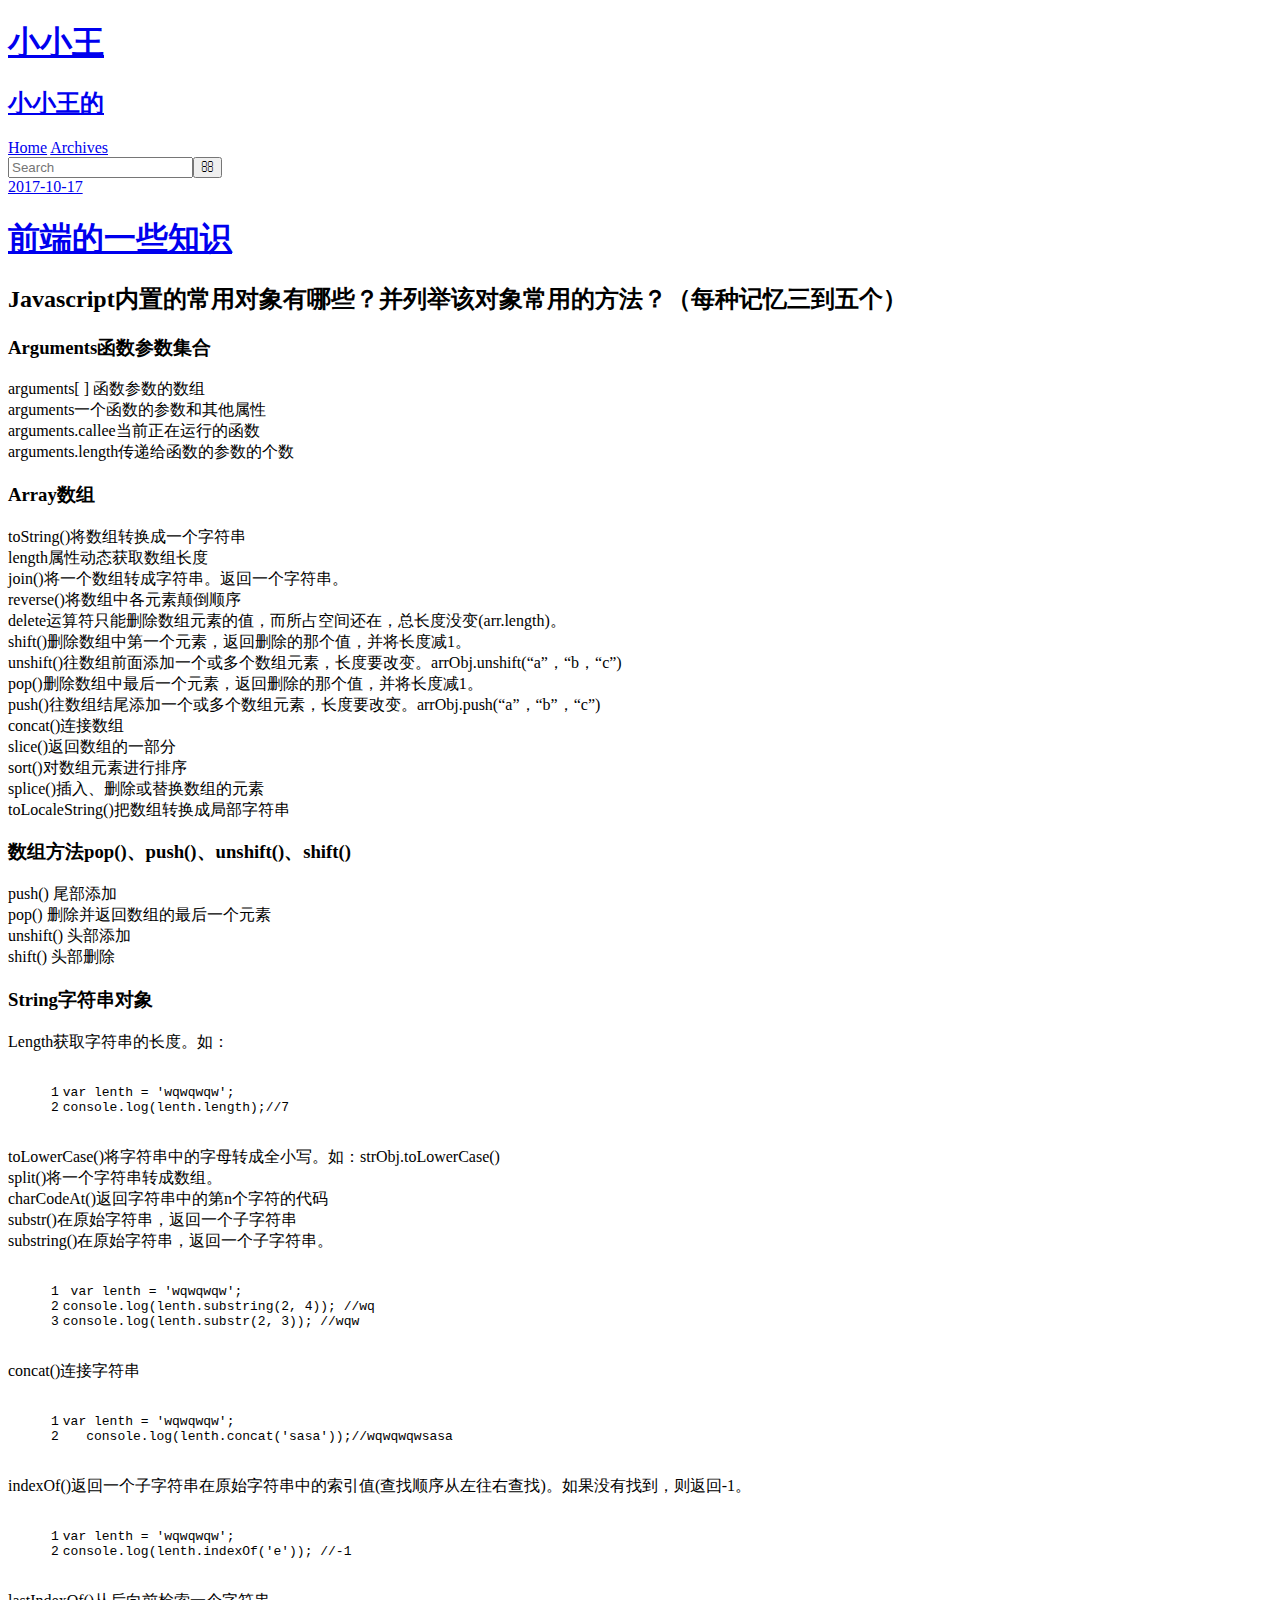
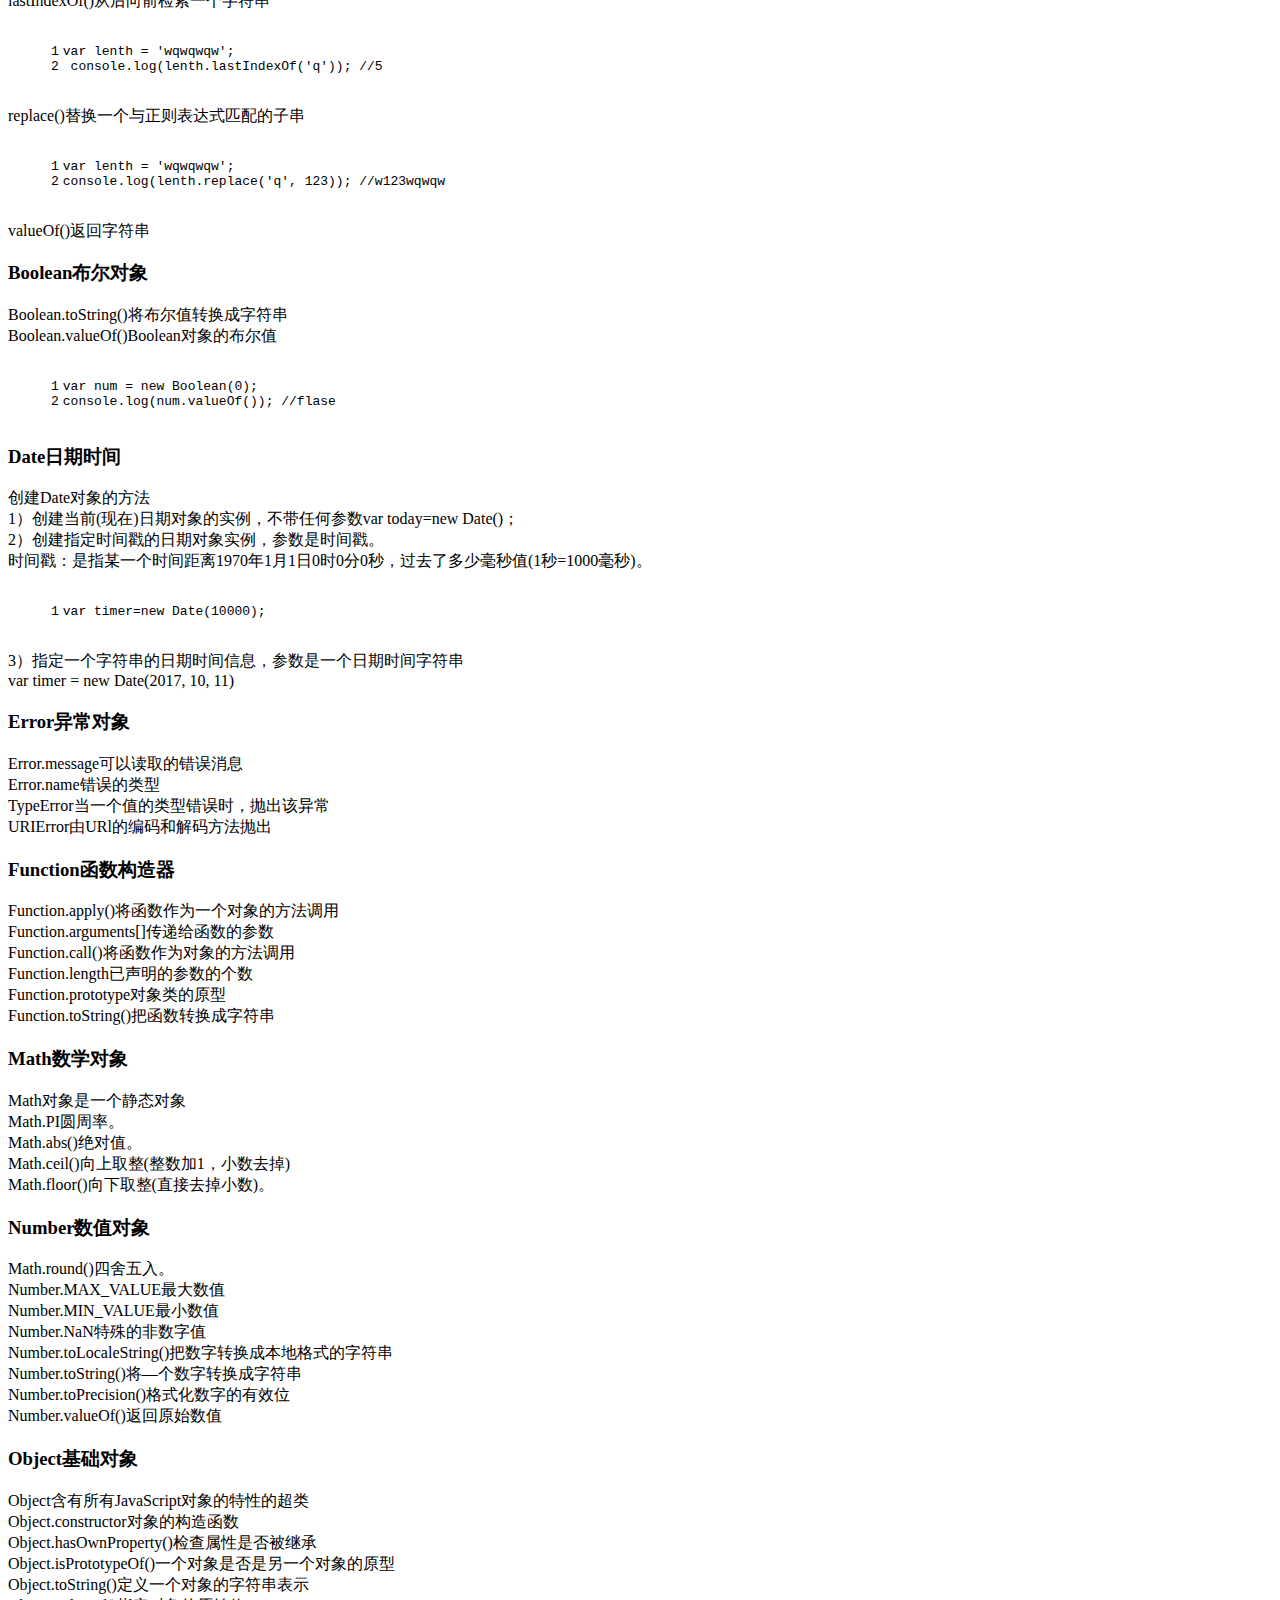
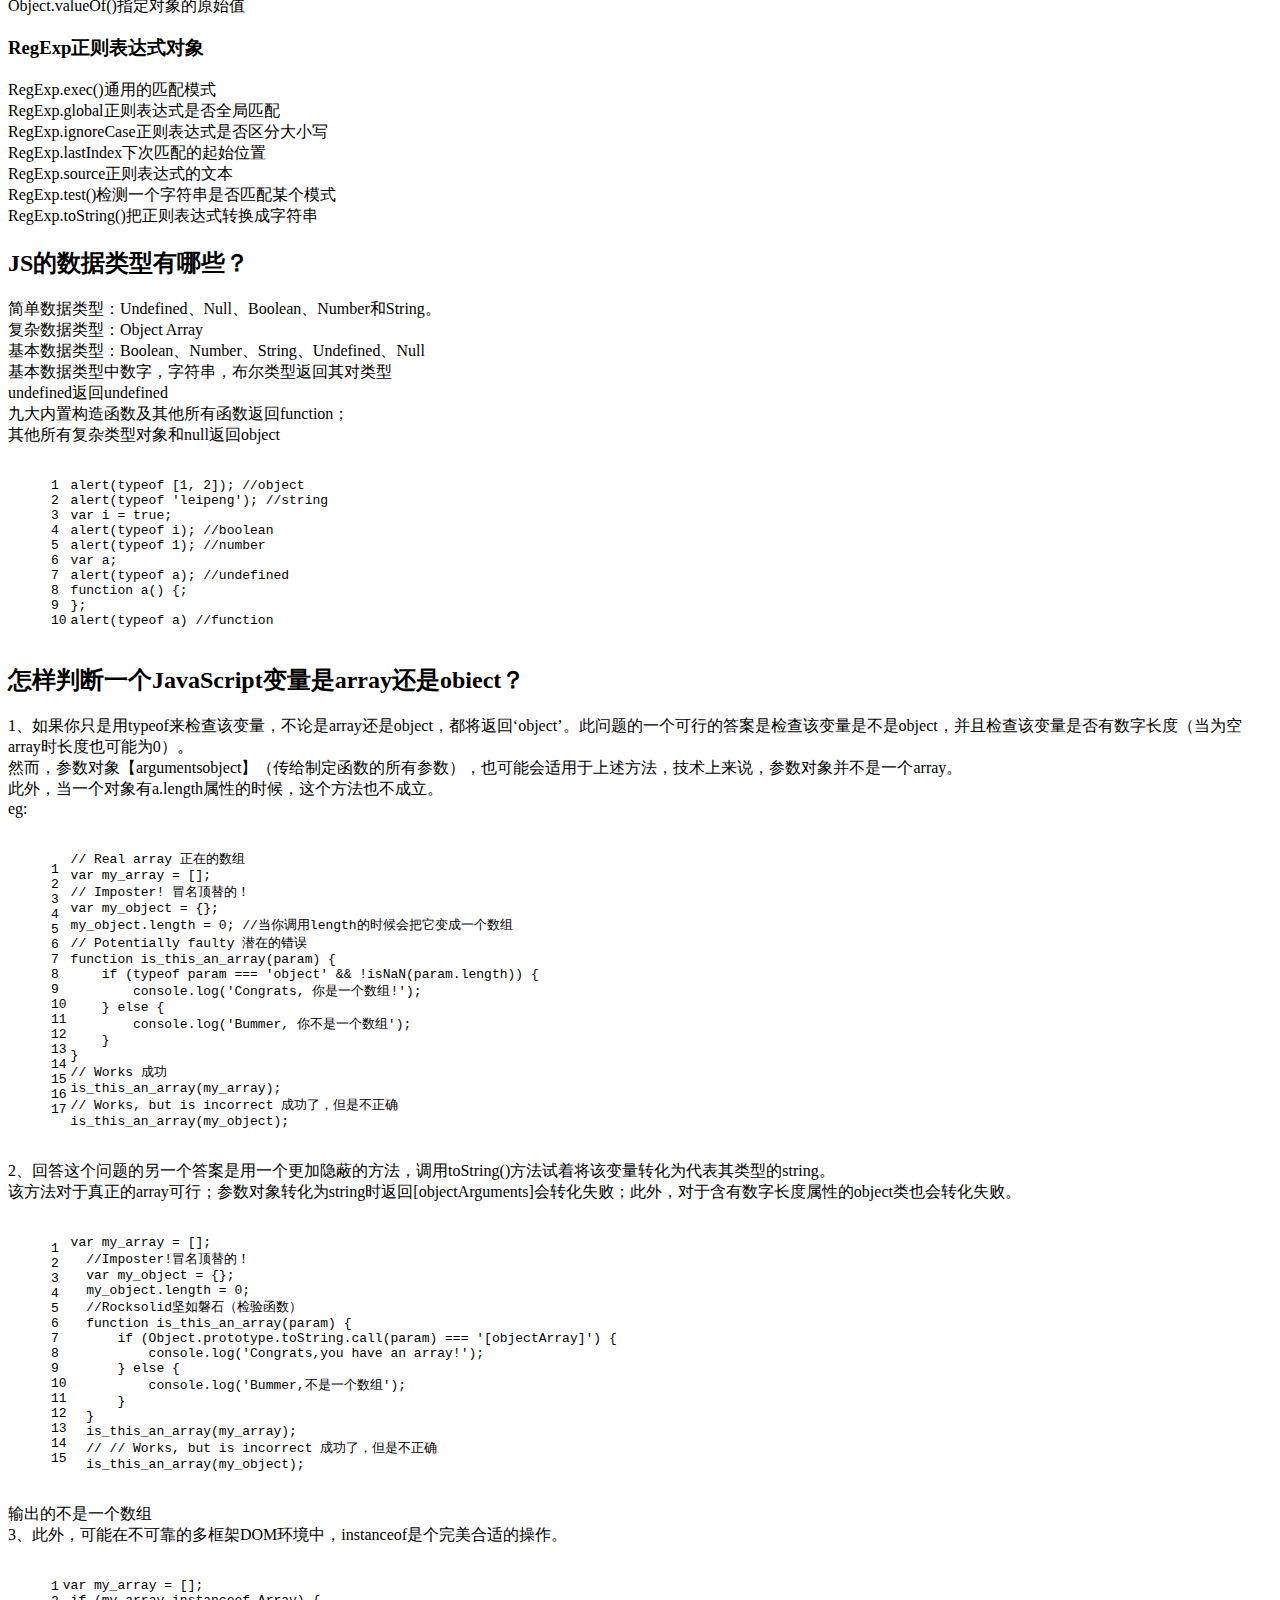
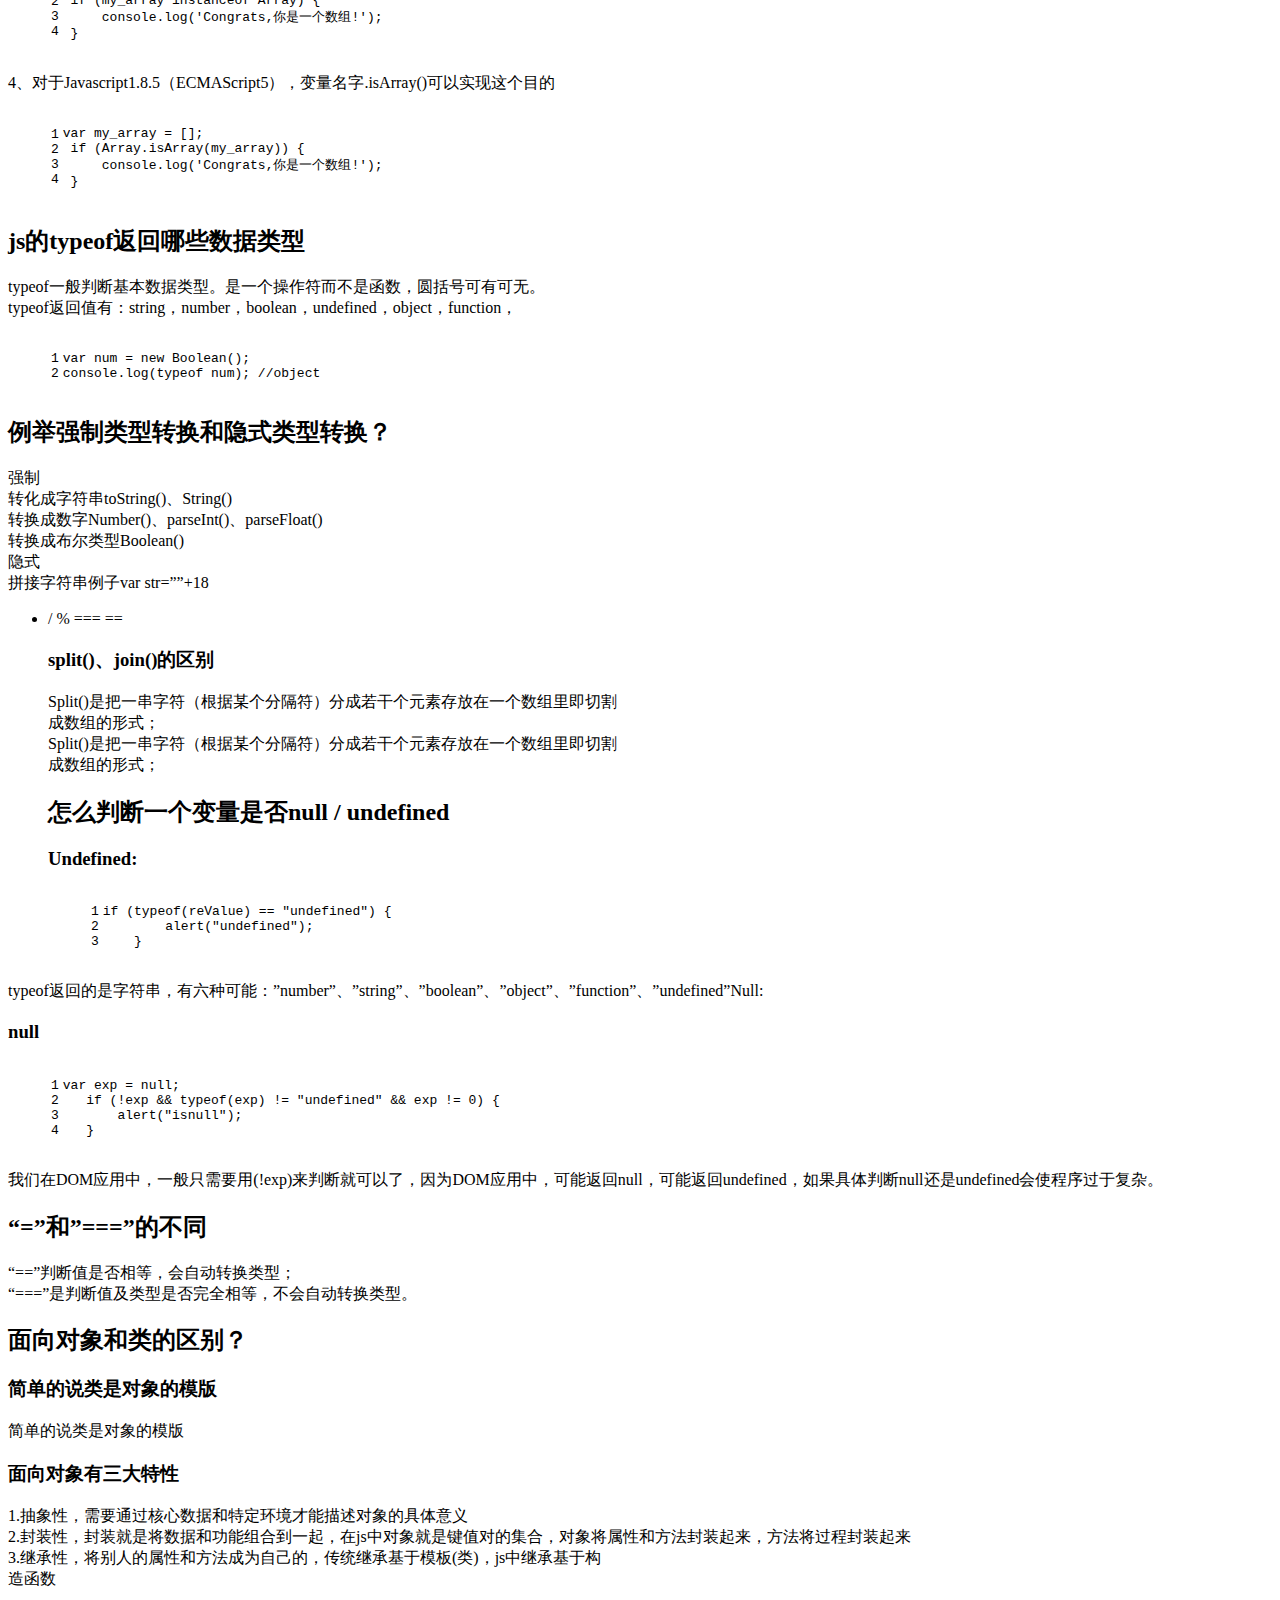
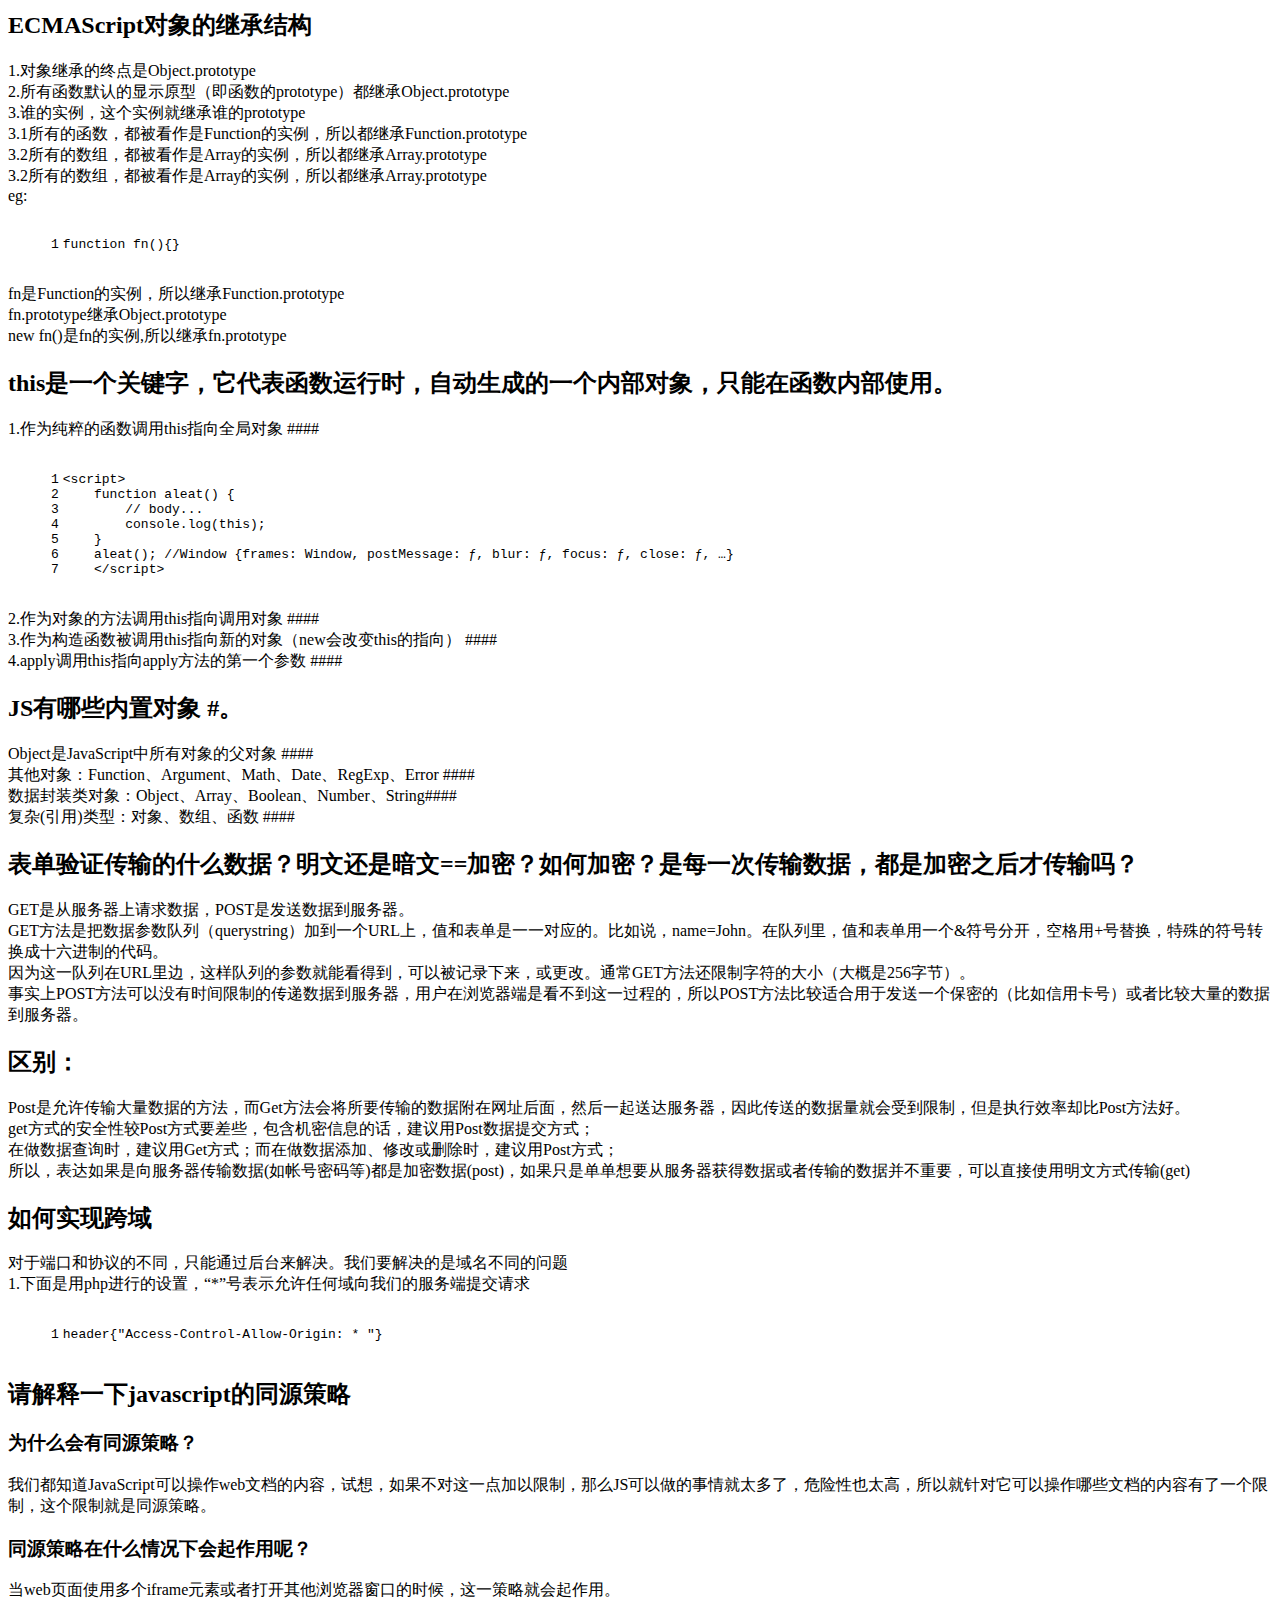
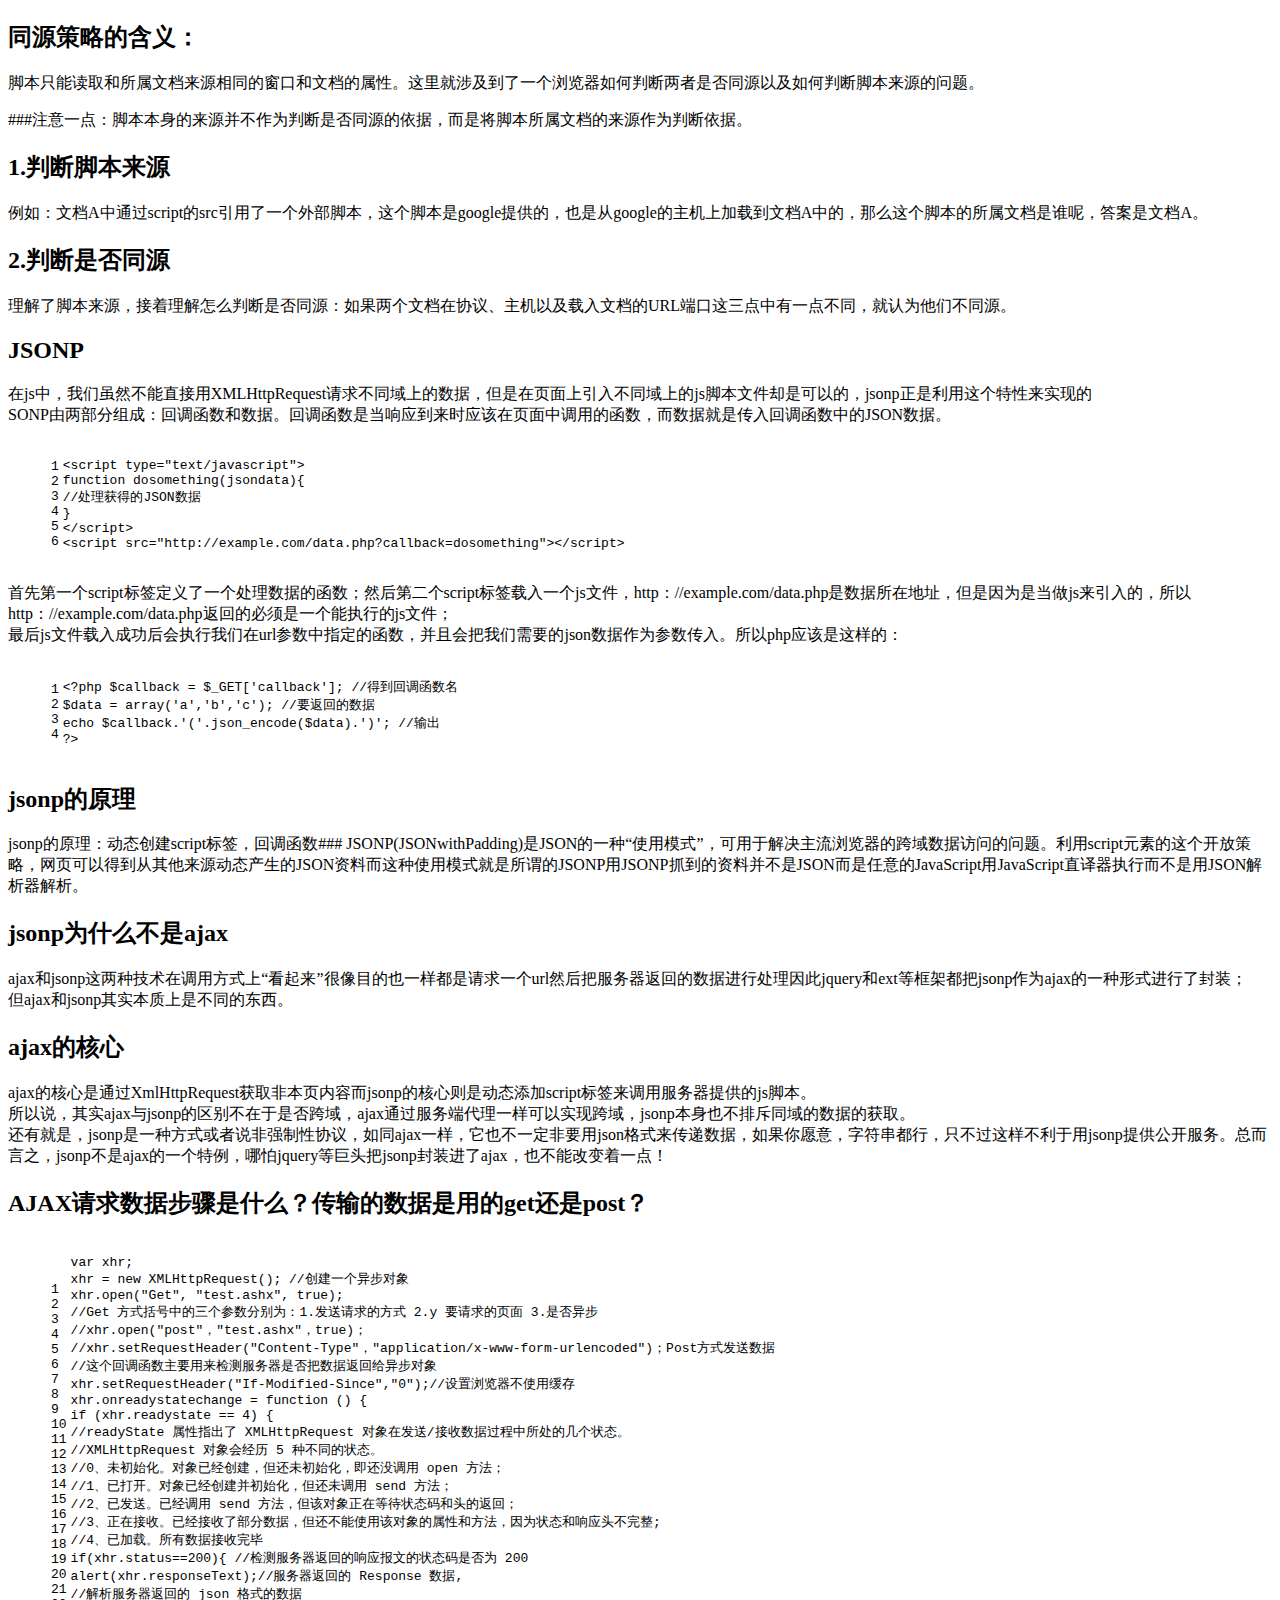
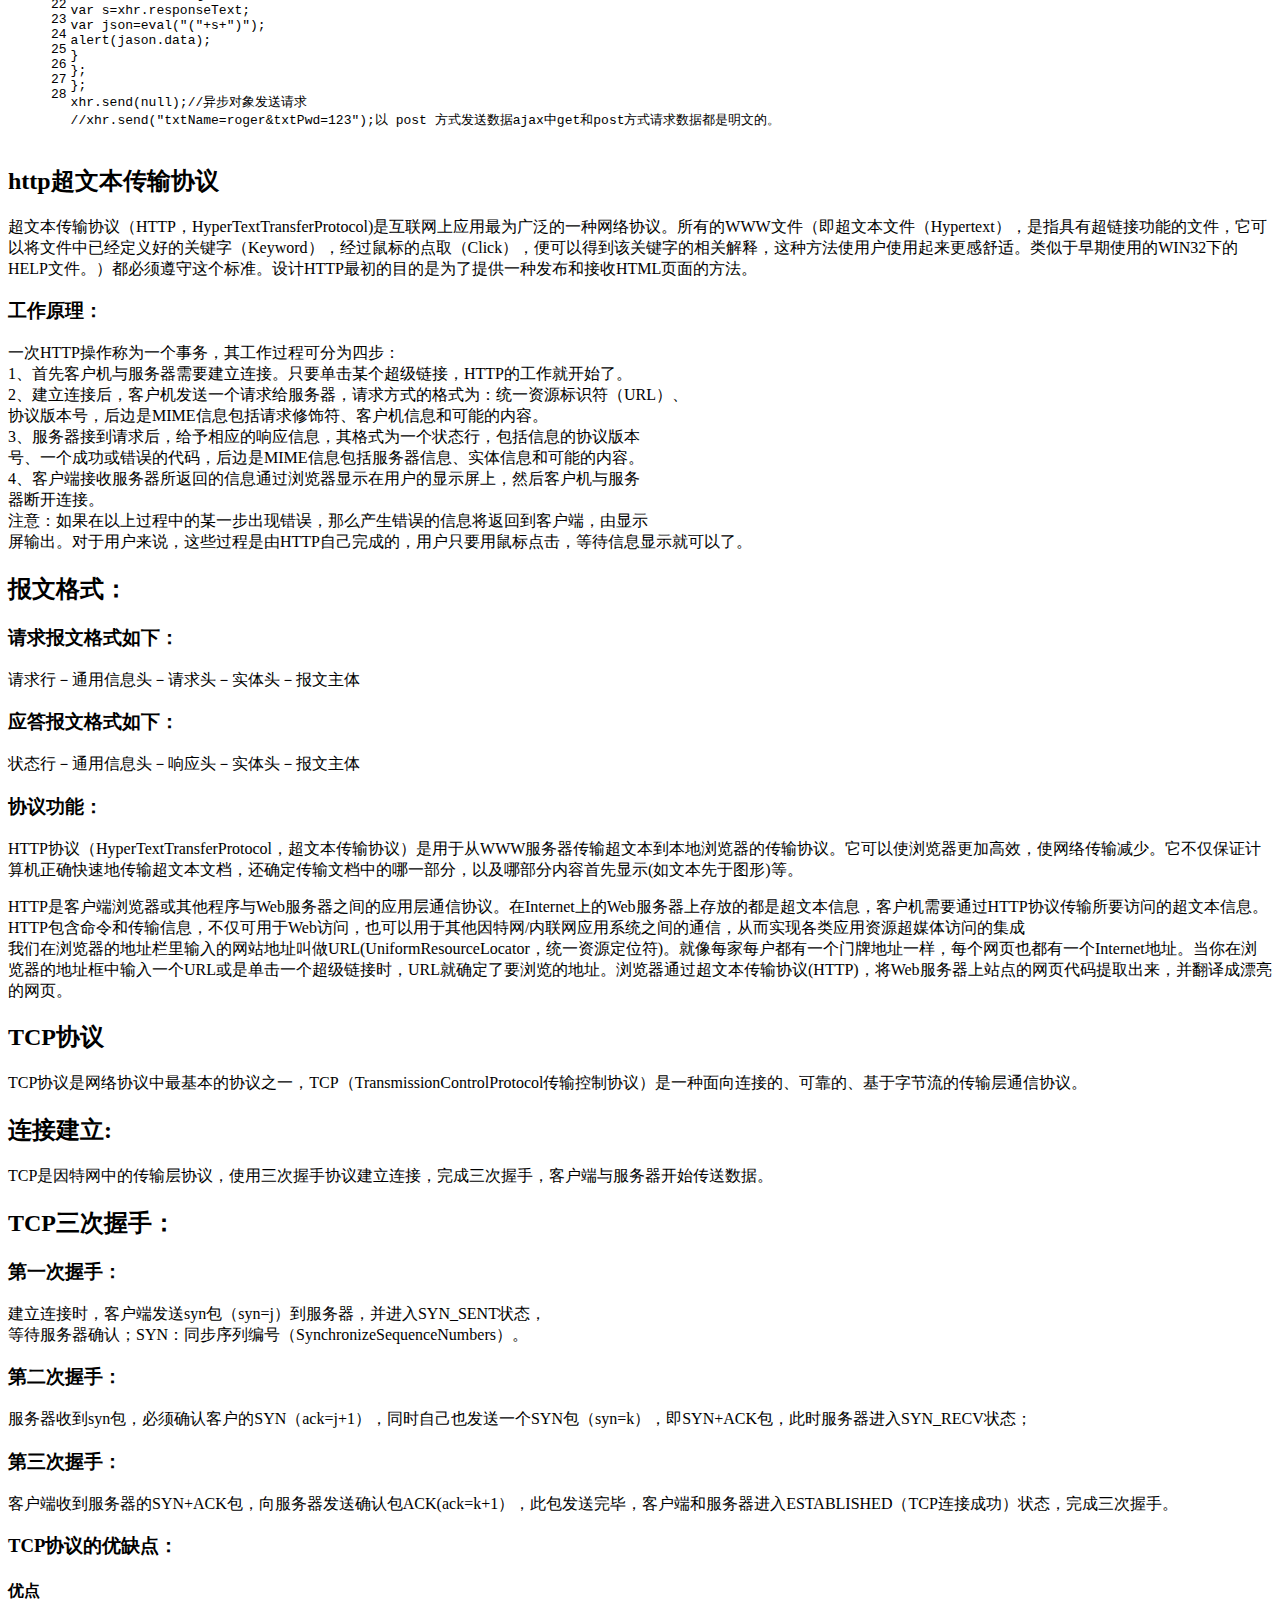
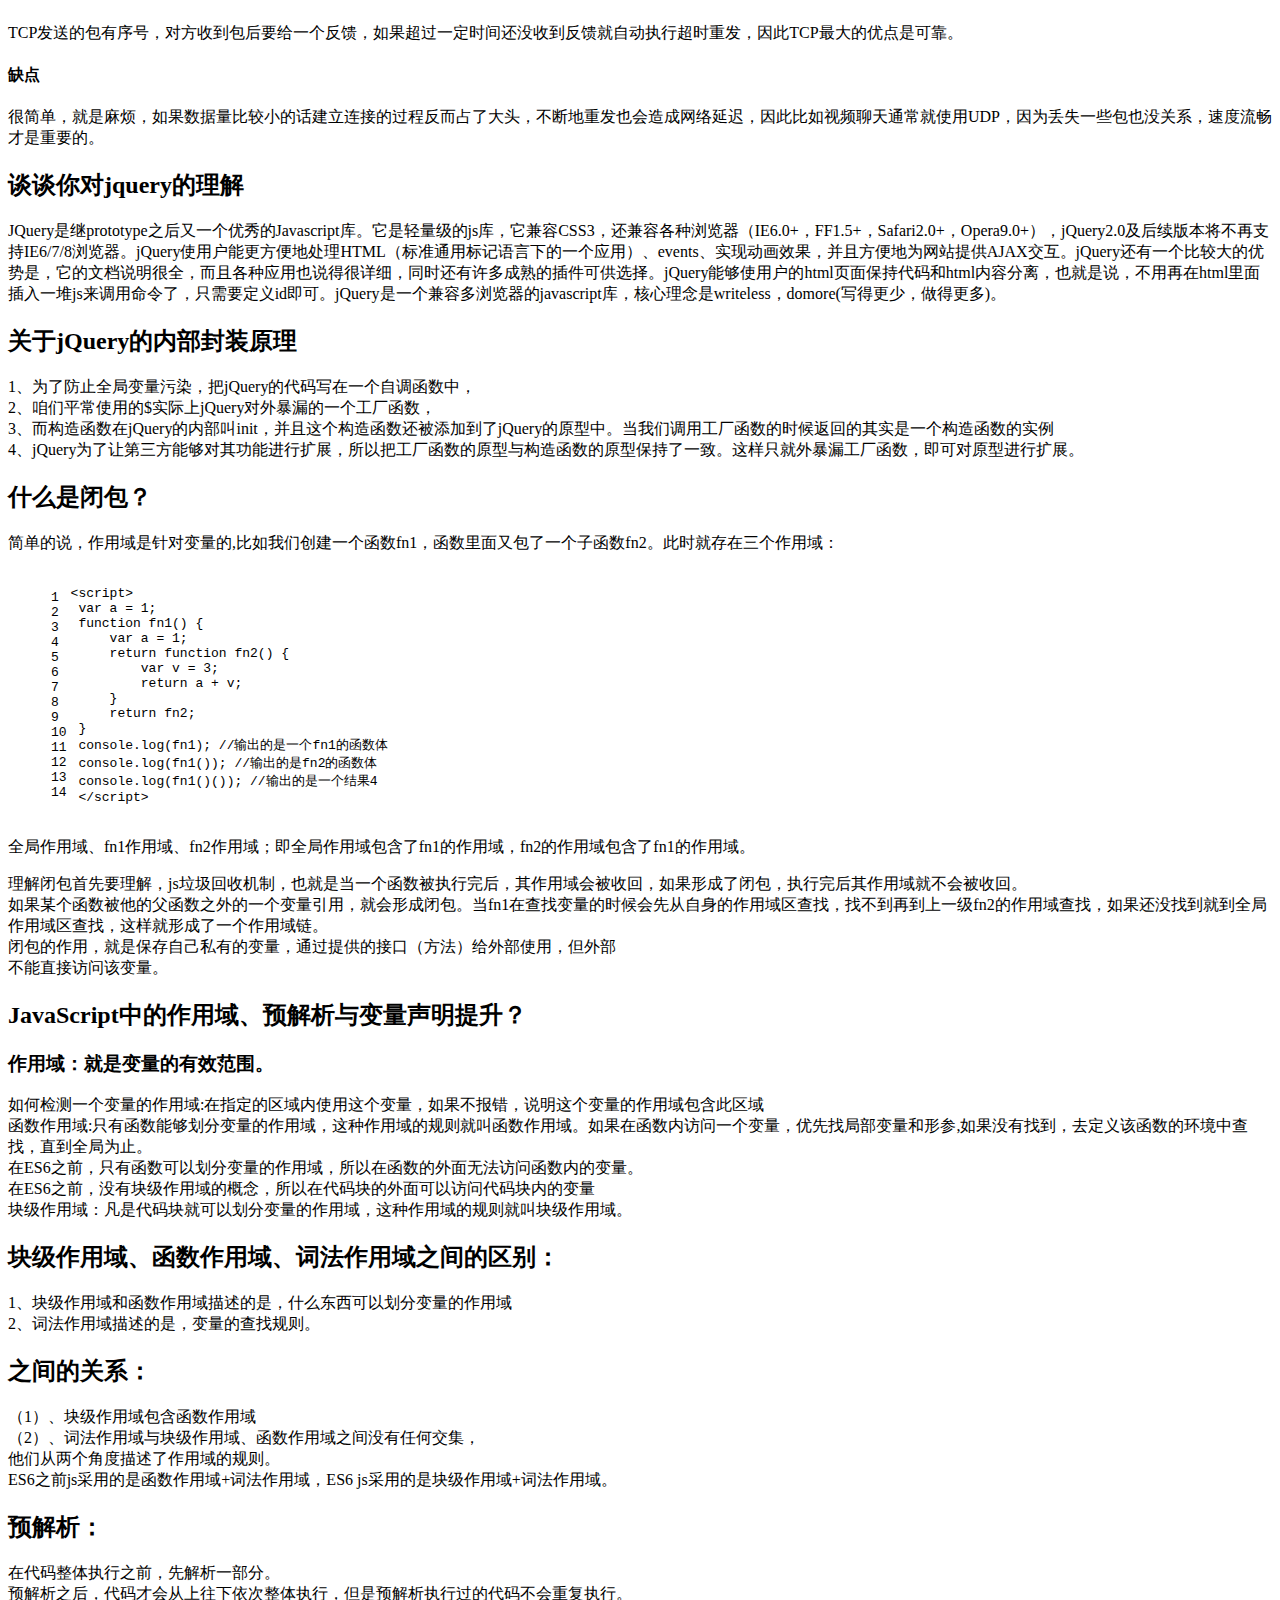
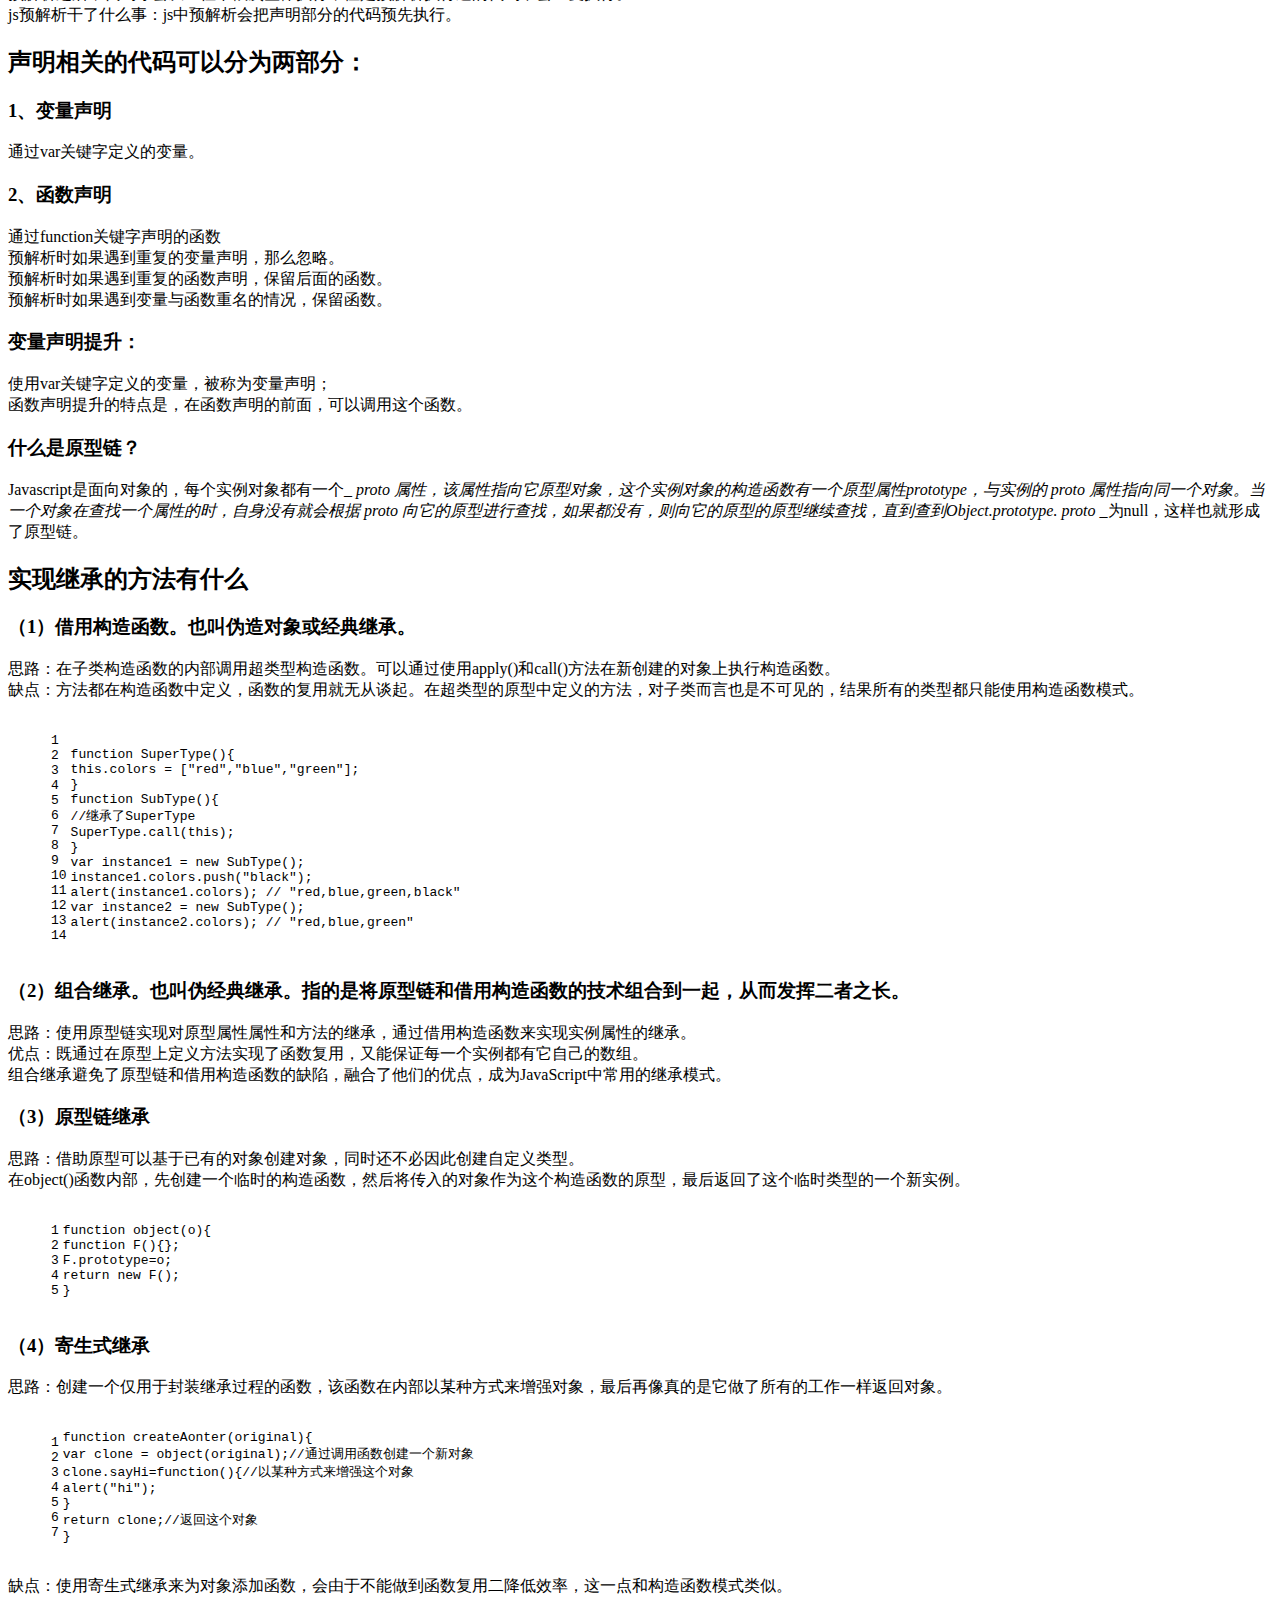
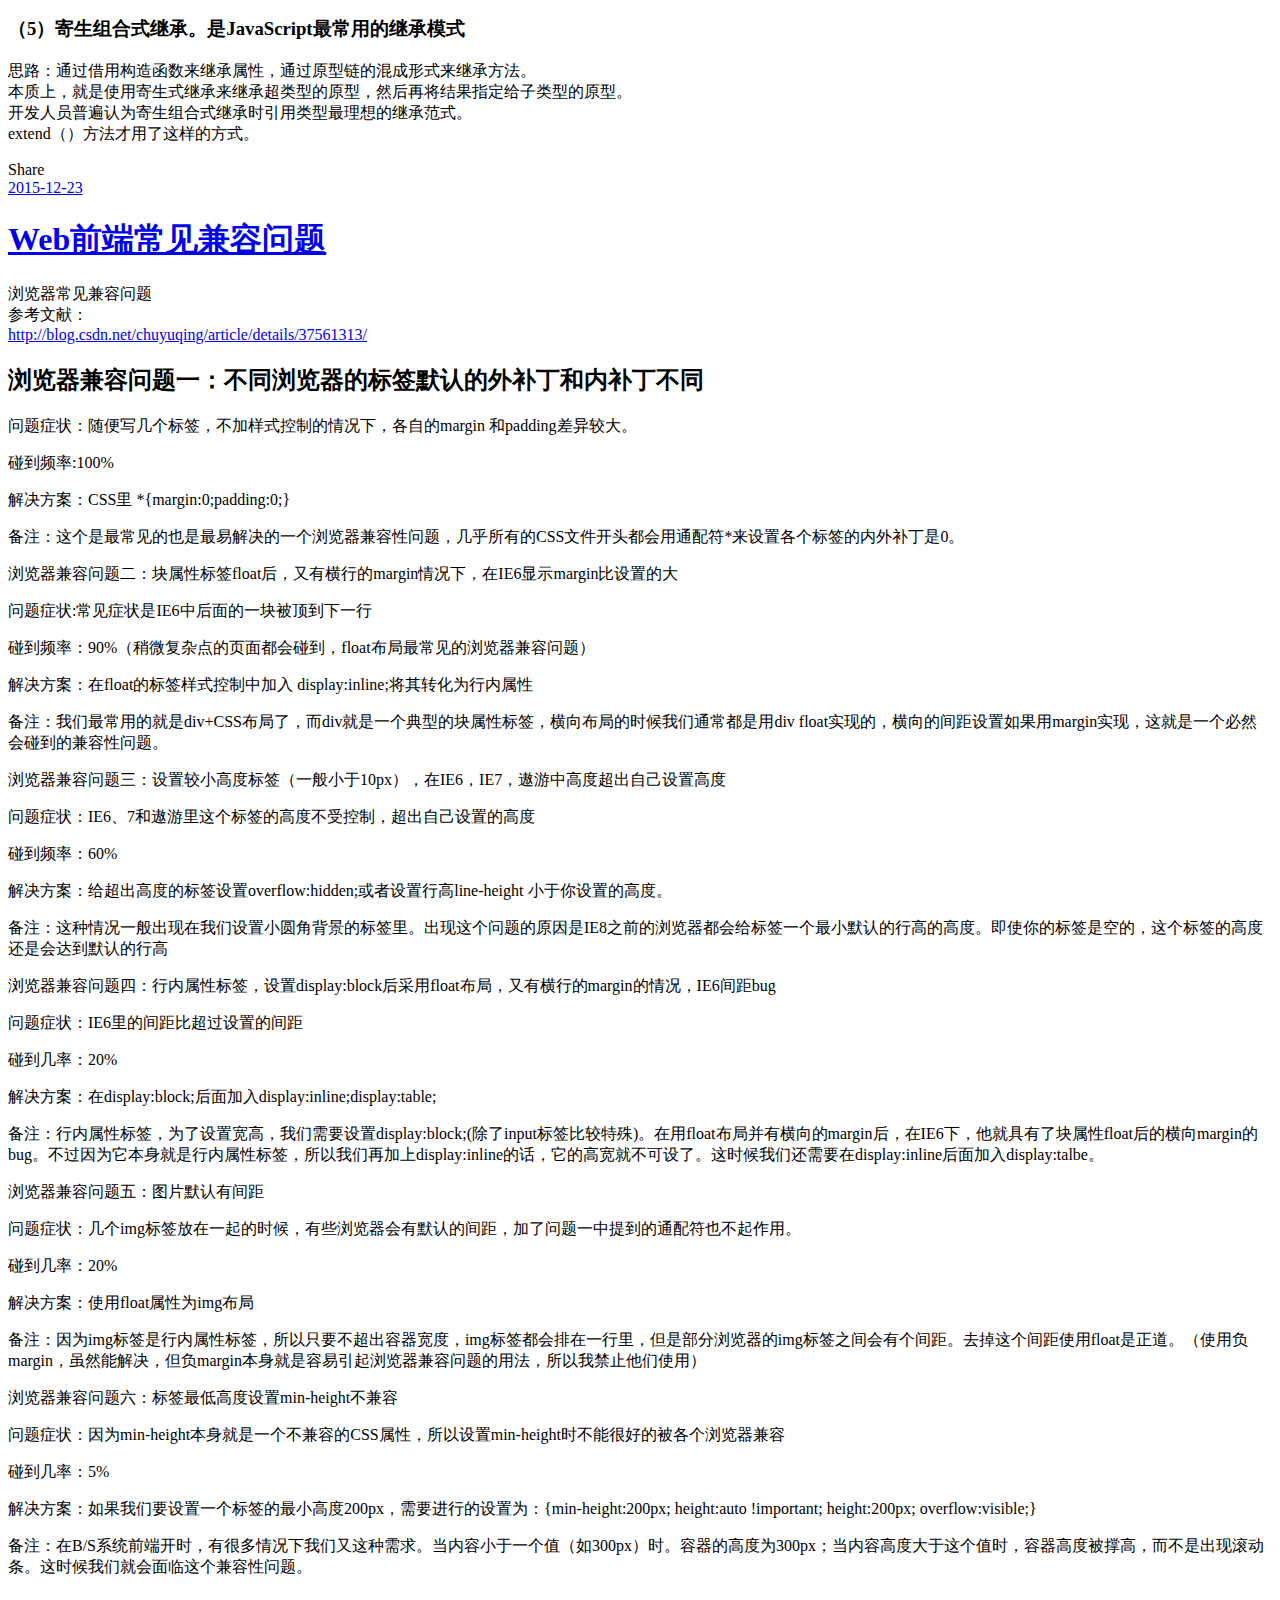
==== commit f342c831: "Site updated: 2017-10-18 14:34:08" ====
--- a/index.html
+++ b/index.html
@@ -93,13 +93,42 @@
       
         <h2 id="Javascript内置的常用对象有哪些？并列举该对象常用的方法？（每种记忆三到五个）"><a href="#Javascript内置的常用对象有哪些？并列举该对象常用的方法？（每种记忆三到五个）" class="headerlink" title="Javascript内置的常用对象有哪些？并列举该对象常用的方法？（每种记忆三到五个）"></a>Javascript内置的常用对象有哪些？并列举该对象常用的方法？（每种记忆三到五个）</h2><h3 id="Arguments函数参数集合"><a href="#Arguments函数参数集合" class="headerlink" title="Arguments函数参数集合"></a>Arguments函数参数集合</h3><p>arguments[ ] 函数参数的数组<br>arguments一个函数的参数和其他属性<br>arguments.callee当前正在运行的函数<br>arguments.length传递给函数的参数的个数</p>
 <h3 id="Array数组"><a href="#Array数组" class="headerlink" title="Array数组"></a>Array数组</h3><p>toString()将数组转换成一个字符串<br>length属性动态获取数组长度<br>join()将一个数组转成字符串。返回一个字符串。<br>reverse()将数组中各元素颠倒顺序<br>delete运算符只能删除数组元素的值，而所占空间还在，总长度没变(arr.length)。<br>shift()删除数组中第一个元素，返回删除的那个值，并将长度减1。<br>unshift()往数组前面添加一个或多个数组元素，长度要改变。arrObj.unshift(“a”，“b，“c”)<br>pop()删除数组中最后一个元素，返回删除的那个值，并将长度减1。<br>push()往数组结尾添加一个或多个数组元素，长度要改变。arrObj.push(“a”，“b”，“c”)<br>concat()连接数组<br>slice()返回数组的一部分<br>sort()对数组元素进行排序<br>splice()插入、删除或替换数组的元素<br>toLocaleString()把数组转换成局部字符串</p>
-<h3 id="Boolean布尔对象"><a href="#Boolean布尔对象" class="headerlink" title="Boolean布尔对象"></a>Boolean布尔对象</h3><p>Boolean.toString()将布尔值转换成字符串<br>Boolean.valueOf()Boolean对象的布尔值</p>
+<h3 id="数组方法pop-、push-、unshift-、shift"><a href="#数组方法pop-、push-、unshift-、shift" class="headerlink" title="数组方法pop()、push()、unshift()、shift()"></a>数组方法pop()、push()、unshift()、shift()</h3><p>push() 尾部添加<br>pop() 删除并返回数组的最后一个元素<br>unshift() 头部添加<br>shift() 头部删除</p>
+<h3 id="String字符串对象"><a href="#String字符串对象" class="headerlink" title="String字符串对象"></a>String字符串对象</h3><p>Length获取字符串的长度。如：<br><figure class="highlight plain"><table><tr><td class="gutter"><pre><div class="line">1</div><div class="line">2</div></pre></td><td class="code"><pre><div class="line">var lenth = &apos;wqwqwqw&apos;;</div><div class="line">console.log(lenth.length);//7</div></pre></td></tr></table></figure></p>
+<p>toLowerCase()将字符串中的字母转成全小写。如：strObj.toLowerCase()<br>split()将一个字符串转成数组。<br>charCodeAt()返回字符串中的第n个字符的代码<br>substr()在原始字符串，返回一个子字符串<br>substring()在原始字符串，返回一个子字符串。<br><figure class="highlight plain"><table><tr><td class="gutter"><pre><div class="line">1</div><div class="line">2</div><div class="line">3</div></pre></td><td class="code"><pre><div class="line"> var lenth = &apos;wqwqwqw&apos;;</div><div class="line">console.log(lenth.substring(2, 4)); //wq</div><div class="line">console.log(lenth.substr(2, 3)); //wqw</div></pre></td></tr></table></figure></p>
+<p>concat()连接字符串<br><figure class="highlight plain"><table><tr><td class="gutter"><pre><div class="line">1</div><div class="line">2</div></pre></td><td class="code"><pre><div class="line">var lenth = &apos;wqwqwqw&apos;;</div><div class="line">   console.log(lenth.concat(&apos;sasa&apos;));//wqwqwqwsasa</div></pre></td></tr></table></figure></p>
+<p>indexOf()返回一个子字符串在原始字符串中的索引值(查找顺序从左往右查找)。如果没有找到，则返回-1。<br><figure class="highlight plain"><table><tr><td class="gutter"><pre><div class="line">1</div><div class="line">2</div></pre></td><td class="code"><pre><div class="line">var lenth = &apos;wqwqwqw&apos;;</div><div class="line">console.log(lenth.indexOf(&apos;e&apos;)); //-1</div></pre></td></tr></table></figure></p>
+<p>lastIndexOf()从后向前检索一个字符串<br><figure class="highlight plain"><table><tr><td class="gutter"><pre><div class="line">1</div><div class="line">2</div></pre></td><td class="code"><pre><div class="line">var lenth = &apos;wqwqwqw&apos;;</div><div class="line"> console.log(lenth.lastIndexOf(&apos;q&apos;)); //5</div></pre></td></tr></table></figure></p>
+<p>replace()替换一个与正则表达式匹配的子串<br><figure class="highlight plain"><table><tr><td class="gutter"><pre><div class="line">1</div><div class="line">2</div></pre></td><td class="code"><pre><div class="line">var lenth = &apos;wqwqwqw&apos;;</div><div class="line">console.log(lenth.replace(&apos;q&apos;, 123)); //w123wqwqw</div></pre></td></tr></table></figure></p>
+<p>valueOf()返回字符串</p>
+<h3 id="Boolean布尔对象"><a href="#Boolean布尔对象" class="headerlink" title="Boolean布尔对象"></a>Boolean布尔对象</h3><p>Boolean.toString()将布尔值转换成字符串<br>Boolean.valueOf()Boolean对象的布尔值<br><figure class="highlight plain"><table><tr><td class="gutter"><pre><div class="line">1</div><div class="line">2</div></pre></td><td class="code"><pre><div class="line">var num = new Boolean(0);</div><div class="line">console.log(num.valueOf()); //flase</div></pre></td></tr></table></figure></p>
 <h3 id="Date日期时间"><a href="#Date日期时间" class="headerlink" title="Date日期时间"></a>Date日期时间</h3><p>创建Date对象的方法<br>1）创建当前(现在)日期对象的实例，不带任何参数var today=new Date()；<br>2）创建指定时间戳的日期对象实例，参数是时间戳。<br>时间戳：是指某一个时间距离1970年1月1日0时0分0秒，过去了多少毫秒值(1秒=1000毫秒)。<br><figure class="highlight plain"><table><tr><td class="gutter"><pre><div class="line">1</div></pre></td><td class="code"><pre><div class="line">var timer=new Date(10000);</div></pre></td></tr></table></figure></p>
 <p>3）指定一个字符串的日期时间信息，参数是一个日期时间字符串<br> var timer = new Date(2017, 10, 11)</p>
 <h3 id="Error异常对象"><a href="#Error异常对象" class="headerlink" title="Error异常对象"></a>Error异常对象</h3><p>Error.message可以读取的错误消息<br>Error.name错误的类型<br>TypeError当一个值的类型错误时，抛出该异常<br>URIError由URl的编码和解码方法抛出</p>
 <h3 id="Function函数构造器"><a href="#Function函数构造器" class="headerlink" title="Function函数构造器"></a>Function函数构造器</h3><p>Function.apply()将函数作为一个对象的方法调用<br>Function.arguments[]传递给函数的参数<br>Function.call()将函数作为对象的方法调用<br>Function.length已声明的参数的个数<br>Function.prototype对象类的原型<br>Function.toString()把函数转换成字符串</p>
 <h3 id="Math数学对象"><a href="#Math数学对象" class="headerlink" title="Math数学对象"></a>Math数学对象</h3><p>Math对象是一个静态对象<br>Math.PI圆周率。<br>Math.abs()绝对值。<br>Math.ceil()向上取整(整数加1，小数去掉)<br>Math.floor()向下取整(直接去掉小数)。</p>
-<h3 id="Number数值对象"><a href="#Number数值对象" class="headerlink" title="Number数值对象"></a>Number数值对象</h3><p>Math.round()四舍五入。<br>Number.MAX_VALUE最大数值<br>Number.MIN_VALUE最小数值<br>Number.NaN特殊的非数字值<br>Number.toLocaleString()把数字转换成本地格式的字符串</p>
+<h3 id="Number数值对象"><a href="#Number数值对象" class="headerlink" title="Number数值对象"></a>Number数值对象</h3><p>Math.round()四舍五入。<br>Number.MAX_VALUE最大数值<br>Number.MIN_VALUE最小数值<br>Number.NaN特殊的非数字值<br>Number.toLocaleString()把数字转换成本地格式的字符串<br>Number.toString()将—个数字转换成字符串<br>Number.toPrecision()格式化数字的有效位<br>Number.valueOf()返回原始数值</p>
+<h3 id="Object基础对象"><a href="#Object基础对象" class="headerlink" title="Object基础对象"></a>Object基础对象</h3><p>Object含有所有JavaScript对象的特性的超类<br>Object.constructor对象的构造函数<br>Object.hasOwnProperty()检查属性是否被继承<br>Object.isPrototypeOf()一个对象是否是另一个对象的原型<br>Object.toString()定义一个对象的字符串表示<br>Object.valueOf()指定对象的原始值</p>
+<h3 id="RegExp正则表达式对象"><a href="#RegExp正则表达式对象" class="headerlink" title="RegExp正则表达式对象"></a>RegExp正则表达式对象</h3><p>RegExp.exec()通用的匹配模式<br>RegExp.global正则表达式是否全局匹配<br>RegExp.ignoreCase正则表达式是否区分大小写<br>RegExp.lastIndex下次匹配的起始位置<br>RegExp.source正则表达式的文本<br>RegExp.test()检测一个字符串是否匹配某个模式<br>RegExp.toString()把正则表达式转换成字符串</p>
+<h2 id="JS的数据类型有哪些？"><a href="#JS的数据类型有哪些？" class="headerlink" title="JS的数据类型有哪些？"></a>JS的数据类型有哪些？</h2><p>简单数据类型：Undefined、Null、Boolean、Number和String。<br>复杂数据类型：Object Array<br>基本数据类型：Boolean、Number、String、Undefined、Null<br>基本数据类型中数字，字符串，布尔类型返回其对类型<br>undefined返回undefined<br>九大内置构造函数及其他所有函数返回function；<br>其他所有复杂类型对象和null返回object<br><figure class="highlight plain"><table><tr><td class="gutter"><pre><div class="line">1</div><div class="line">2</div><div class="line">3</div><div class="line">4</div><div class="line">5</div><div class="line">6</div><div class="line">7</div><div class="line">8</div><div class="line">9</div><div class="line">10</div></pre></td><td class="code"><pre><div class="line">alert(typeof [1, 2]); //object</div><div class="line">alert(typeof &apos;leipeng&apos;); //string</div><div class="line">var i = true;</div><div class="line">alert(typeof i); //boolean</div><div class="line">alert(typeof 1); //number</div><div class="line">var a;</div><div class="line">alert(typeof a); //undefined</div><div class="line">function a() &#123;;</div><div class="line">&#125;;</div><div class="line">alert(typeof a) //function</div></pre></td></tr></table></figure></p>
+<h2 id="怎样判断一个JavaScript变量是array还是obiect？"><a href="#怎样判断一个JavaScript变量是array还是obiect？" class="headerlink" title="怎样判断一个JavaScript变量是array还是obiect？"></a>怎样判断一个JavaScript变量是array还是obiect？</h2><p>1、如果你只是用typeof来检查该变量，不论是array还是object，都将返回‘object’。此问题的一个可行的答案是检查该变量是不是object，并且检查该变量是否有数字长度（当为空array时长度也可能为0）。<br>然而，参数对象【argumentsobject】（传给制定函数的所有参数），也可能会适用于上述方法，技术上来说，参数对象并不是一个array。<br>此外，当一个对象有a.length属性的时候，这个方法也不成立。<br>eg:<br><figure class="highlight plain"><table><tr><td class="gutter"><pre><div class="line">1</div><div class="line">2</div><div class="line">3</div><div class="line">4</div><div class="line">5</div><div class="line">6</div><div class="line">7</div><div class="line">8</div><div class="line">9</div><div class="line">10</div><div class="line">11</div><div class="line">12</div><div class="line">13</div><div class="line">14</div><div class="line">15</div><div class="line">16</div><div class="line">17</div></pre></td><td class="code"><pre><div class="line">// Real array 正在的数组</div><div class="line">var my_array = [];</div><div class="line">// Imposter! 冒名顶替的！</div><div class="line">var my_object = &#123;&#125;;</div><div class="line">my_object.length = 0; //当你调用length的时候会把它变成一个数组</div><div class="line">// Potentially faulty 潜在的错误</div><div class="line">function is_this_an_array(param) &#123;</div><div class="line">    if (typeof param === &apos;object&apos; &amp;&amp; !isNaN(param.length)) &#123;</div><div class="line">        console.log(&apos;Congrats, 你是一个数组!&apos;);</div><div class="line">    &#125; else &#123;</div><div class="line">        console.log(&apos;Bummer, 你不是一个数组&apos;);</div><div class="line">    &#125;</div><div class="line">&#125;</div><div class="line">// Works 成功</div><div class="line">is_this_an_array(my_array);</div><div class="line">// Works, but is incorrect 成功了，但是不正确</div><div class="line">is_this_an_array(my_object);</div></pre></td></tr></table></figure></p>
+<p>2、回答这个问题的另一个答案是用一个更加隐蔽的方法，调用toString()方法试着将该变量转化为代表其类型的string。<br>该方法对于真正的array可行；参数对象转化为string时返回[objectArguments]会转化失败；此外，对于含有数字长度属性的object类也会转化失败。<br><figure class="highlight plain"><table><tr><td class="gutter"><pre><div class="line">1</div><div class="line">2</div><div class="line">3</div><div class="line">4</div><div class="line">5</div><div class="line">6</div><div class="line">7</div><div class="line">8</div><div class="line">9</div><div class="line">10</div><div class="line">11</div><div class="line">12</div><div class="line">13</div><div class="line">14</div><div class="line">15</div></pre></td><td class="code"><pre><div class="line">var my_array = [];</div><div class="line">  //Imposter!冒名顶替的！</div><div class="line">  var my_object = &#123;&#125;;</div><div class="line">  my_object.length = 0;</div><div class="line">  //Rocksolid坚如磐石（检验函数）</div><div class="line">  function is_this_an_array(param) &#123;</div><div class="line">      if (Object.prototype.toString.call(param) === &apos;[objectArray]&apos;) &#123;</div><div class="line">          console.log(&apos;Congrats,you have an array!&apos;);</div><div class="line">      &#125; else &#123;</div><div class="line">          console.log(&apos;Bummer,不是一个数组&apos;);</div><div class="line">      &#125;</div><div class="line">  &#125;</div><div class="line">  is_this_an_array(my_array);</div><div class="line">  // // Works, but is incorrect 成功了，但是不正确</div><div class="line">  is_this_an_array(my_object);</div></pre></td></tr></table></figure></p>
+<p>输出的不是一个数组<br>3、此外，可能在不可靠的多框架DOM环境中，instanceof是个完美合适的操作。<br><figure class="highlight plain"><table><tr><td class="gutter"><pre><div class="line">1</div><div class="line">2</div><div class="line">3</div><div class="line">4</div></pre></td><td class="code"><pre><div class="line">var my_array = [];</div><div class="line"> if (my_array instanceof Array) &#123;</div><div class="line">     console.log(&apos;Congrats,你是一个数组!&apos;);</div><div class="line"> &#125;</div></pre></td></tr></table></figure></p>
+<p>4、对于Javascript1.8.5（ECMAScript5），变量名字.isArray()可以实现这个目的<br><figure class="highlight plain"><table><tr><td class="gutter"><pre><div class="line">1</div><div class="line">2</div><div class="line">3</div><div class="line">4</div></pre></td><td class="code"><pre><div class="line">var my_array = [];</div><div class="line"> if (Array.isArray(my_array)) &#123;</div><div class="line">     console.log(&apos;Congrats,你是一个数组!&apos;);</div><div class="line"> &#125;</div></pre></td></tr></table></figure></p>
+<h2 id="js的typeof返回哪些数据类型"><a href="#js的typeof返回哪些数据类型" class="headerlink" title="js的typeof返回哪些数据类型"></a>js的typeof返回哪些数据类型</h2><p>typeof一般判断基本数据类型。是一个操作符而不是函数，圆括号可有可无。<br>typeof返回值有：string，number，boolean，undefined，object，function，<br><figure class="highlight plain"><table><tr><td class="gutter"><pre><div class="line">1</div><div class="line">2</div></pre></td><td class="code"><pre><div class="line">var num = new Boolean();</div><div class="line">console.log(typeof num); //object</div></pre></td></tr></table></figure></p>
+<h2 id="例举强制类型转换和隐式类型转换？"><a href="#例举强制类型转换和隐式类型转换？" class="headerlink" title="例举强制类型转换和隐式类型转换？"></a>例举强制类型转换和隐式类型转换？</h2><p>强制<br>转化成字符串toString()、String()<br>转换成数字Number()、parseInt()、parseFloat()<br>转换成布尔类型Boolean()<br>隐式<br>拼接字符串例子var str=””+18</p>
+<ul>
+<li>/  %  ===  ==<h3 id="split-、join-的区别"><a href="#split-、join-的区别" class="headerlink" title="split()、join()的区别"></a>split()、join()的区别</h3>Split()是把一串字符（根据某个分隔符）分成若干个元素存放在一个数组里即切割<br>成数组的形式；<br>Split()是把一串字符（根据某个分隔符）分成若干个元素存放在一个数组里即切割<br>成数组的形式；<h2 id="怎么判断一个变量是否null-undefined"><a href="#怎么判断一个变量是否null-undefined" class="headerlink" title="怎么判断一个变量是否null / undefined"></a>怎么判断一个变量是否null / undefined</h2><h3 id="Undefined"><a href="#Undefined" class="headerlink" title="Undefined:"></a>Undefined:</h3><figure class="highlight plain"><table><tr><td class="gutter"><pre><div class="line">1</div><div class="line">2</div><div class="line">3</div></pre></td><td class="code"><pre><div class="line">if (typeof(reValue) == &quot;undefined&quot;) &#123;</div><div class="line">        alert(&quot;undefined&quot;);</div><div class="line">    &#125;</div></pre></td></tr></table></figure>
+</li>
+</ul>
+<p>typeof返回的是字符串，有六种可能：”number”、”string”、”boolean”、”object”、”function”、”undefined”Null:</p>
+<h3 id="null"><a href="#null" class="headerlink" title="null"></a>null</h3><figure class="highlight plain"><table><tr><td class="gutter"><pre><div class="line">1</div><div class="line">2</div><div class="line">3</div><div class="line">4</div></pre></td><td class="code"><pre><div class="line">var exp = null;</div><div class="line">   if (!exp &amp;&amp; typeof(exp) != &quot;undefined&quot; &amp;&amp; exp != 0) &#123;</div><div class="line">       alert(&quot;isnull&quot;);</div><div class="line">   &#125;</div></pre></td></tr></table></figure>
+<p>我们在DOM应用中，一般只需要用(!exp)来判断就可以了，因为DOM应用中，可能返回null，可能返回undefined，如果具体判断null还是undefined会使程序过于复杂。</p>
+<h2 id="“-”和”-”的不同"><a href="#“-”和”-”的不同" class="headerlink" title="“=”和”===”的不同"></a>“=”和”===”的不同</h2><p>“==”判断值是否相等，会自动转换类型；<br>“===”是判断值及类型是否完全相等，不会自动转换类型。</p>
+<h2 id="面向对象和类的区别？"><a href="#面向对象和类的区别？" class="headerlink" title="面向对象和类的区别？"></a>面向对象和类的区别？</h2><h3 id="简单的说类是对象的模版"><a href="#简单的说类是对象的模版" class="headerlink" title="简单的说类是对象的模版"></a>简单的说类是对象的模版</h3><p>简单的说类是对象的模版</p>
+<h3 id="面向对象有三大特性"><a href="#面向对象有三大特性" class="headerlink" title="面向对象有三大特性"></a>面向对象有三大特性</h3><p>1.抽象性，需要通过核心数据和特定环境才能描述对象的具体意义<br>2.封装性，封装就是将数据和功能组合到一起，在js中对象就是键值对的集合，对象将属性和方法封装起来，方法将过程封装起来<br>3.继承性，将别人的属性和方法成为自己的，传统继承基于模板(类)，js中继承基于构<br>造函数</p>
+<h2 id="ECMAScript对象的继承结构"><a href="#ECMAScript对象的继承结构" class="headerlink" title="ECMAScript对象的继承结构"></a>ECMAScript对象的继承结构</h2><p>1.对象继承的终点是Object.prototype<br>2.所有函数默认的显示原型（即函数的prototype）都继承Object.prototype<br>3.谁的实例，这个实例就继承谁的prototype<br> 3.1所有的函数，都被看作是Function的实例，所以都继承Function.prototype<br> 3.2所有的数组，都被看作是Array的实例，所以都继承Array.prototype<br> 3.2所有的数组，都被看作是Array的实例，所以都继承Array.prototype<br>eg:<br><figure class="highlight plain"><table><tr><td class="gutter"><pre><div class="line">1</div></pre></td><td class="code"><pre><div class="line">function fn()&#123;&#125;</div></pre></td></tr></table></figure></p>
+<p>fn是Function的实例，所以继承Function.prototype<br>fn.prototype继承Object.prototype<br>new fn()是fn的实例,所以继承fn.prototype</p>
 <h2 id="this是一个关键字，它代表函数运行时，自动生成的一个内部对象，只能在函数内部使用。"><a href="#this是一个关键字，它代表函数运行时，自动生成的一个内部对象，只能在函数内部使用。" class="headerlink" title="this是一个关键字，它代表函数运行时，自动生成的一个内部对象，只能在函数内部使用。"></a>this是一个关键字，它代表函数运行时，自动生成的一个内部对象，只能在函数内部使用。</h2><p>1.作为纯粹的函数调用this指向全局对象 ####<br><figure class="highlight plain"><table><tr><td class="gutter"><pre><div class="line">1</div><div class="line">2</div><div class="line">3</div><div class="line">4</div><div class="line">5</div><div class="line">6</div><div class="line">7</div></pre></td><td class="code"><pre><div class="line">&lt;script&gt;</div><div class="line">    function aleat() &#123;</div><div class="line">        // body...</div><div class="line">        console.log(this);</div><div class="line">    &#125;</div><div class="line">    aleat(); //Window &#123;frames: Window, postMessage: ƒ, blur: ƒ, focus: ƒ, close: ƒ, …&#125;</div><div class="line">    &lt;/script&gt;</div></pre></td></tr></table></figure></p>
 <p>2.作为对象的方法调用this指向调用对象 ####<br>3.作为构造函数被调用this指向新的对象（new会改变this的指向） ####<br>4.apply调用this指向apply方法的第一个参数 ####</p>
 <h2 id="JS有哪些内置对象-。"><a href="#JS有哪些内置对象-。" class="headerlink" title="JS有哪些内置对象 #。"></a>JS有哪些内置对象 #。</h2><p>Object是JavaScript中所有对象的父对象 ####<br>其他对象：Function、Argument、Math、Date、RegExp、Error ####<br>数据封装类对象：Object、Array、Boolean、Number、String####<br>复杂(引用)类型：对象、数组、函数 ####</p>
@@ -154,7 +183,7 @@
       
     </div>
     <footer class="article-footer">
-      <a data-url="https://Mrwang82.github.io/2017/10/17/this的理解/" data-id="cj8vid0wr0002fgtju48yzqad" class="article-share-link">Share</a>
+      <a data-url="https://Mrwang82.github.io/2017/10/17/this的理解/" data-id="cj8wnwlul0002lktj13dfm562" class="article-share-link">Share</a>
       
       
     </footer>
@@ -236,7 +265,7 @@
       
     </div>
     <footer class="article-footer">
-      <a data-url="https://Mrwang82.github.io/2015/12/23/01浏览器兼容问题/" data-id="cj8vid0wc0001fgtjzhs7qp7y" class="article-share-link">Share</a>
+      <a data-url="https://Mrwang82.github.io/2015/12/23/01浏览器兼容问题/" data-id="cj8wnwluc0000lktjzltggtci" class="article-share-link">Share</a>
       
       
     </footer>
@@ -281,7 +310,7 @@
       
     </div>
     <footer class="article-footer">
-      <a data-url="https://Mrwang82.github.io/2014/08/12/hello-world/" data-id="cj8vid0w70000fgtjhiy959sc" class="article-share-link">Share</a>
+      <a data-url="https://Mrwang82.github.io/2014/08/12/hello-world/" data-id="cj8wnwlui0001lktjbumf9kjz" class="article-share-link">Share</a>
       
       
     </footer>
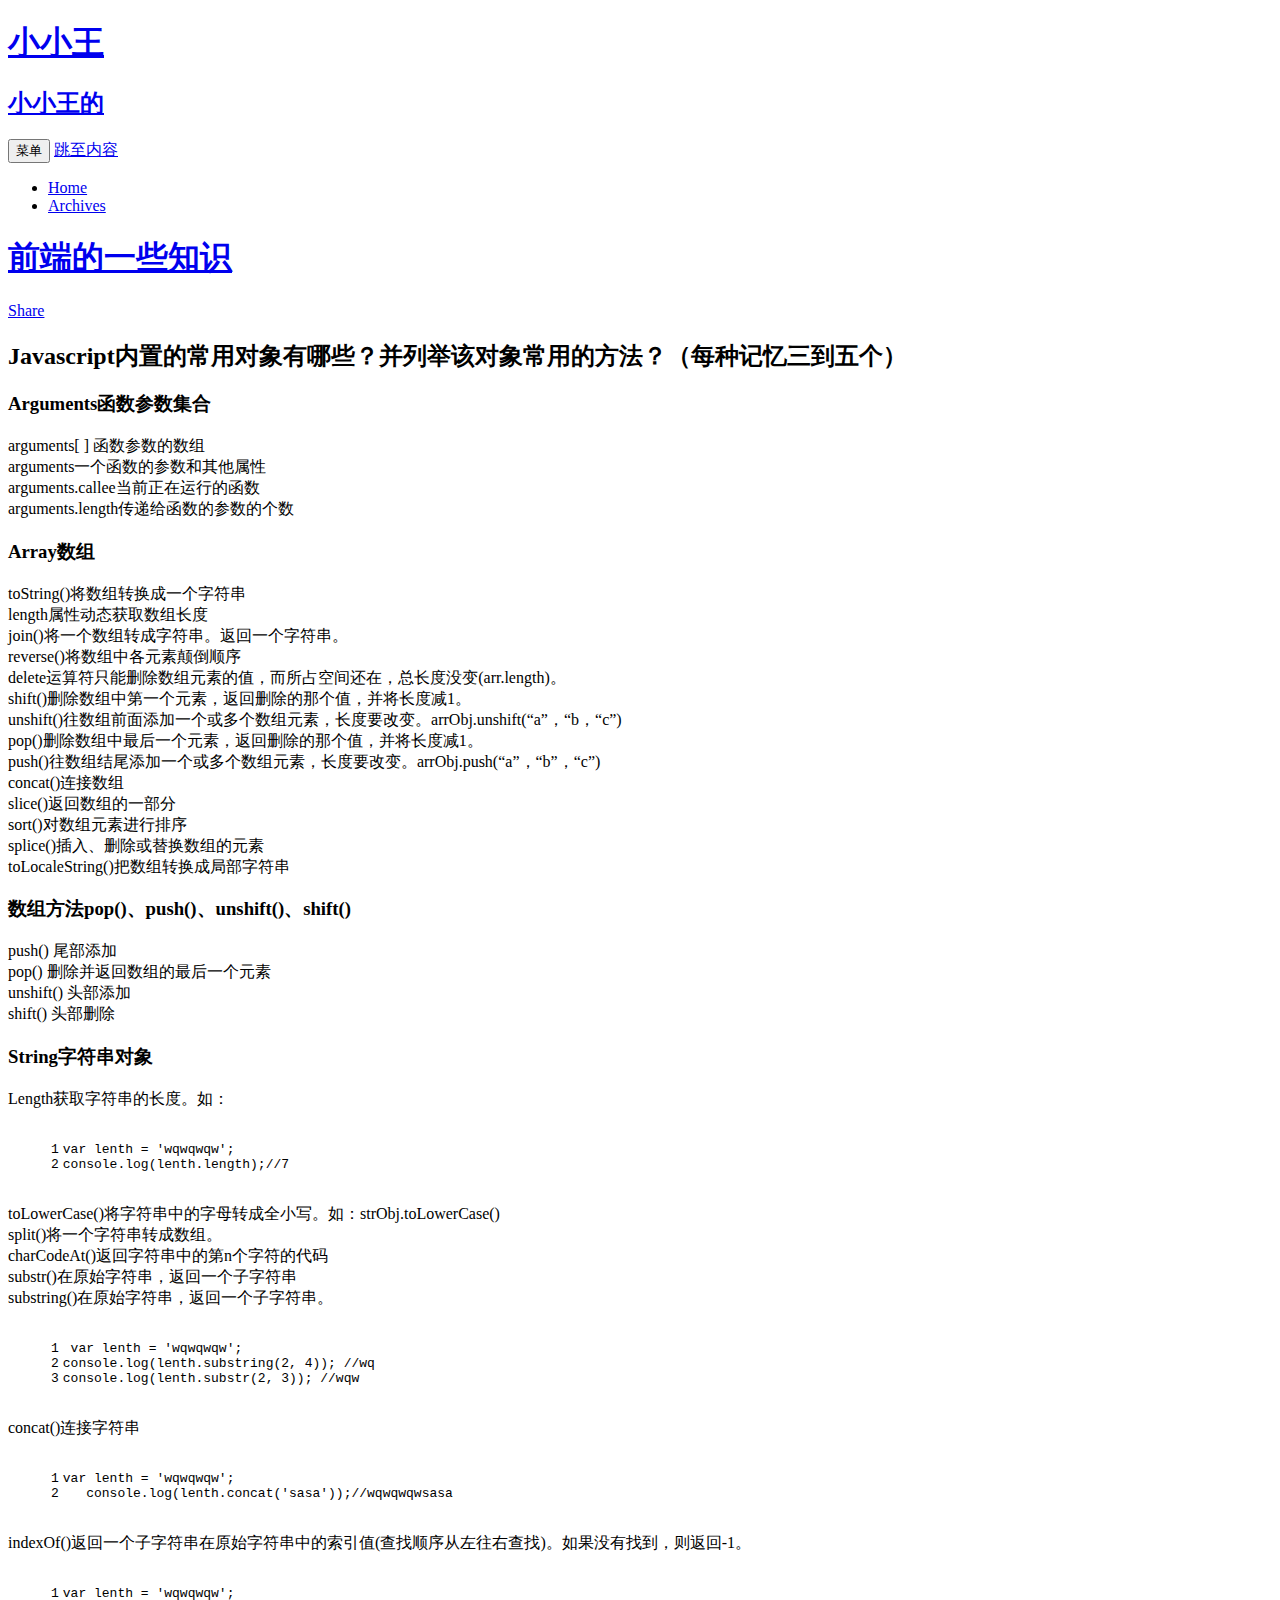
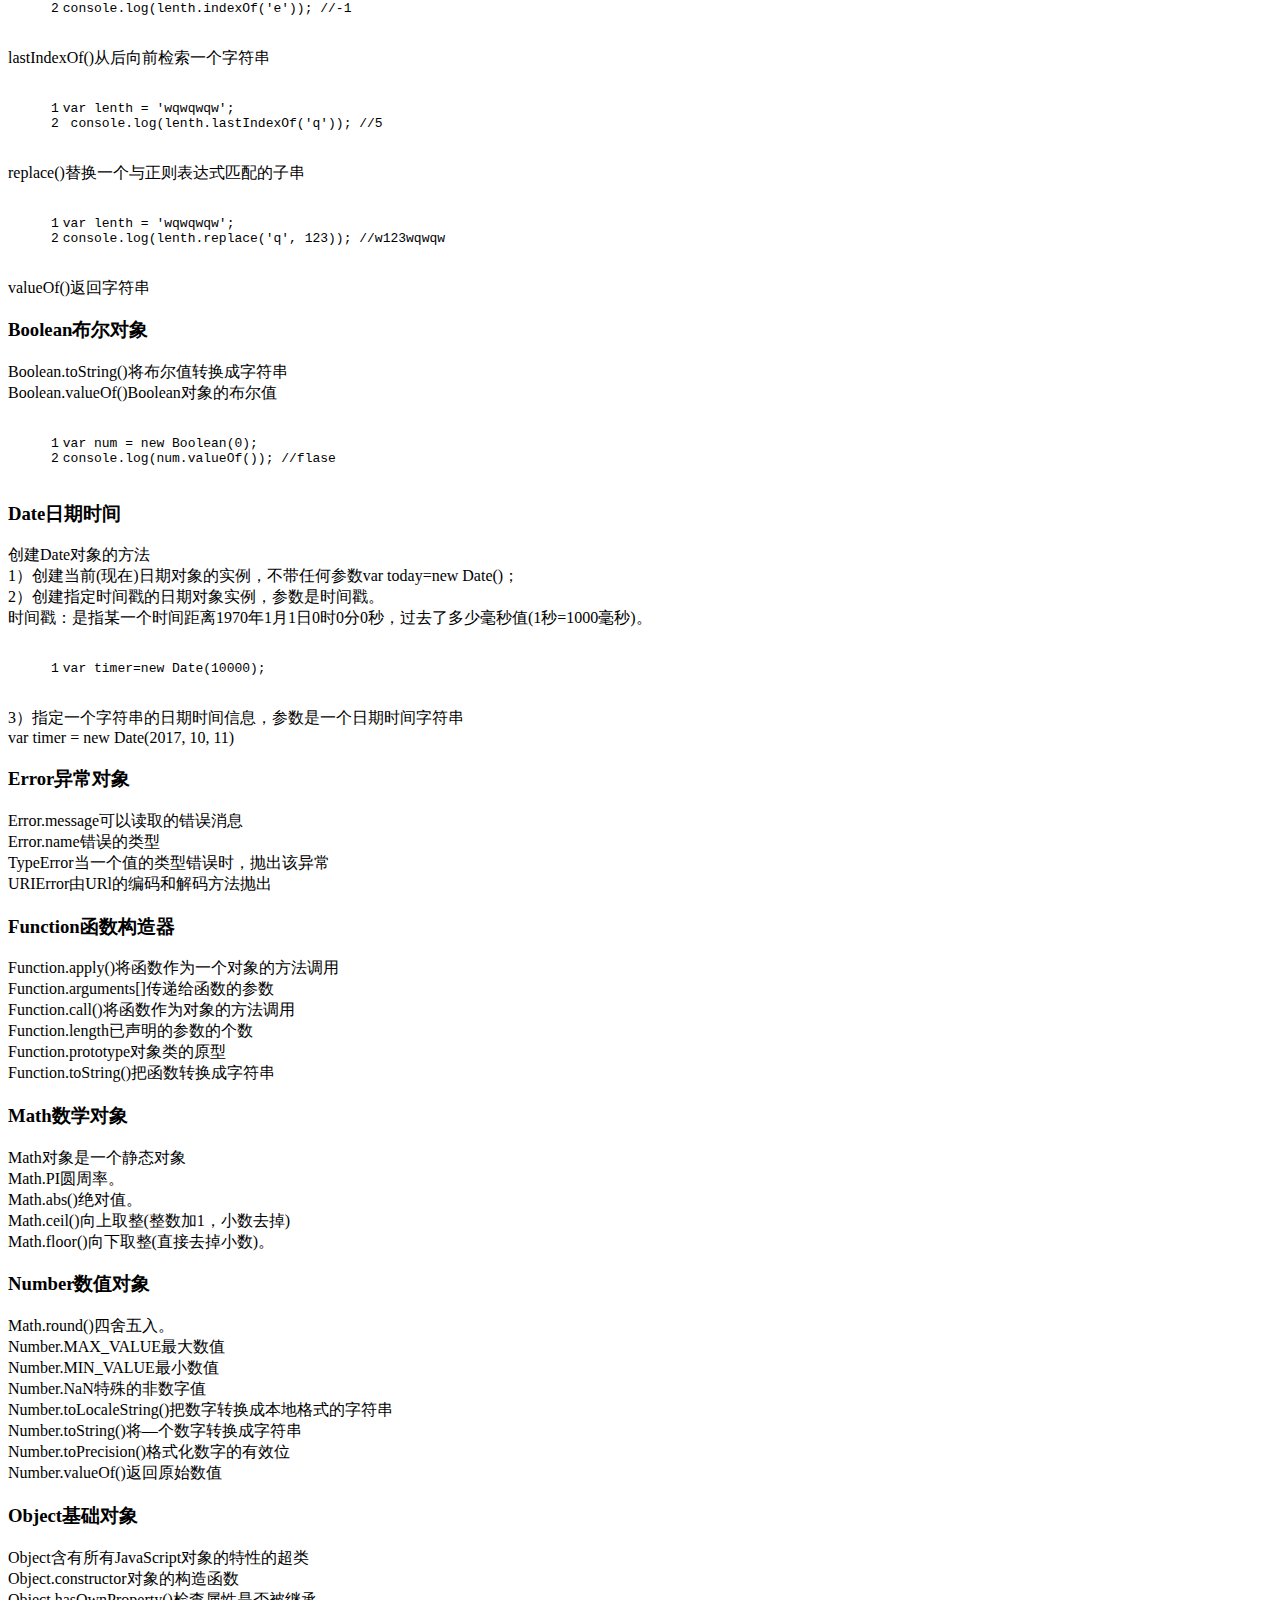
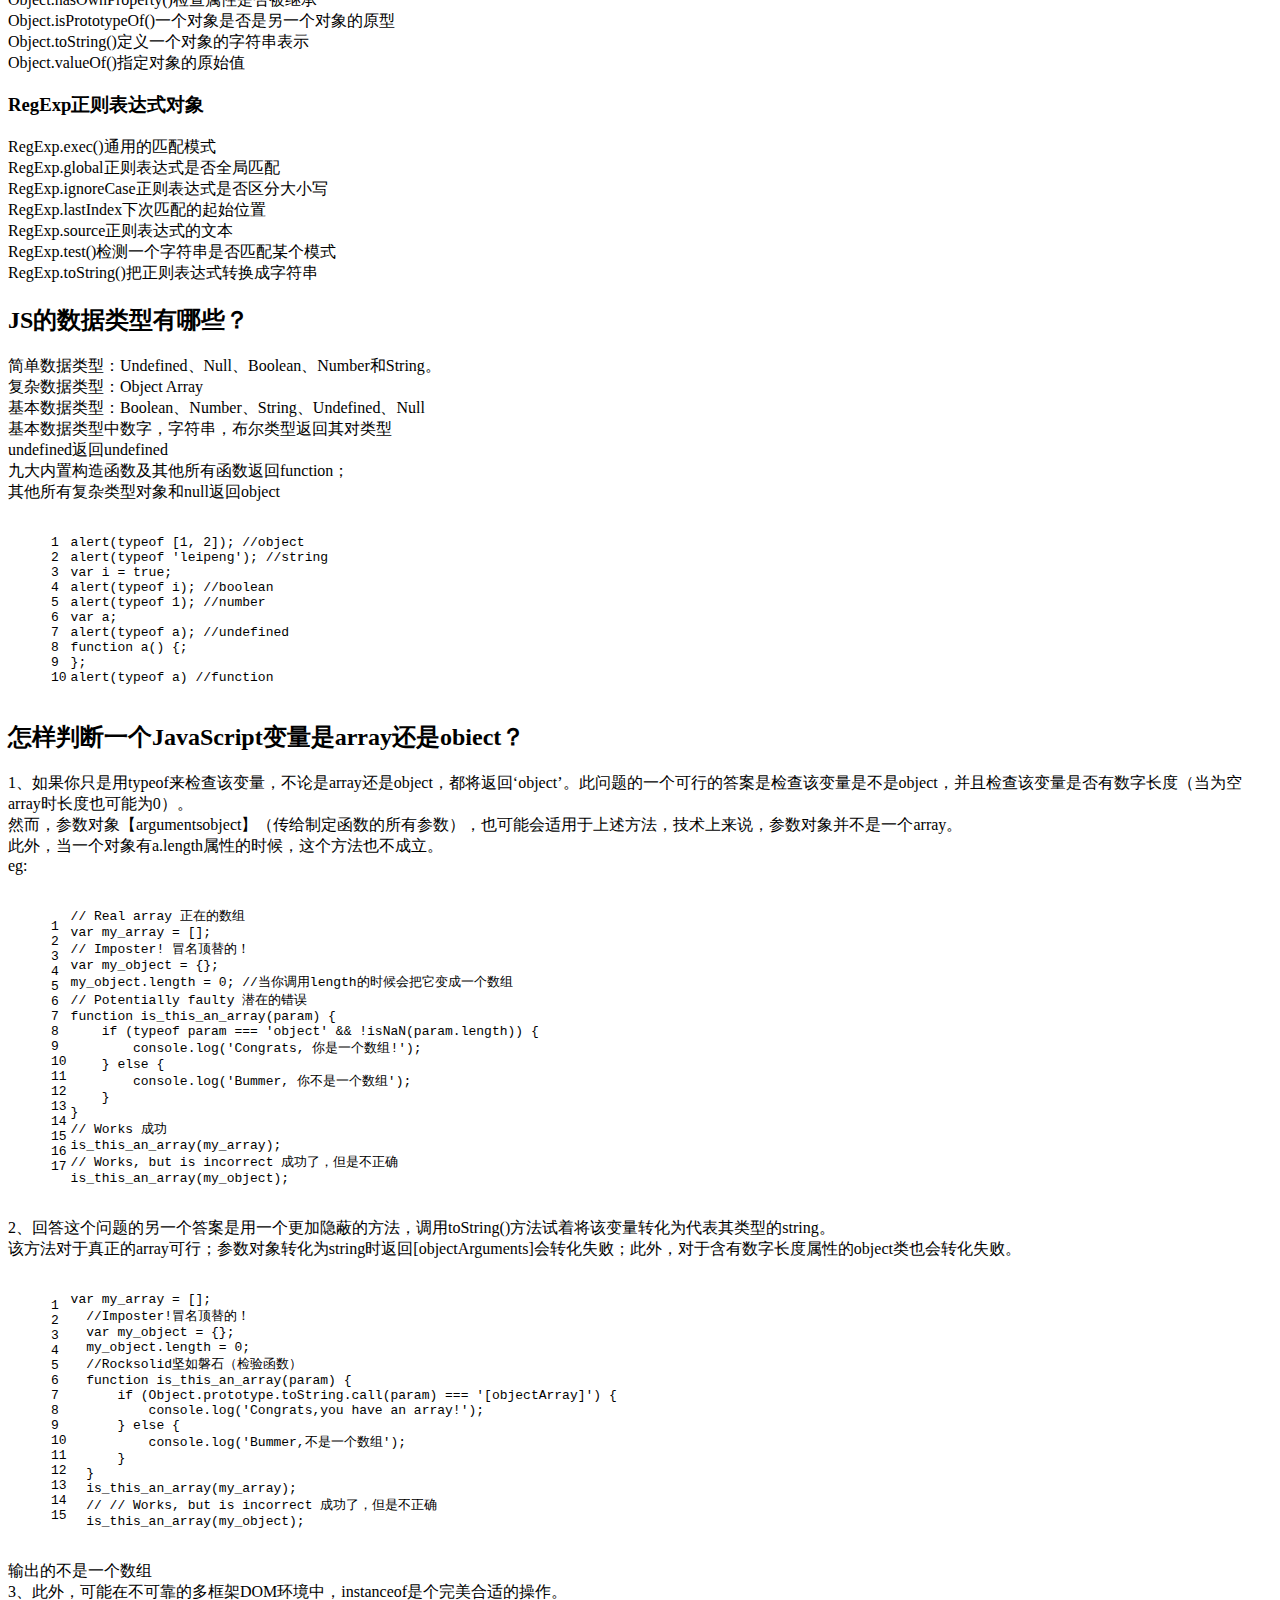
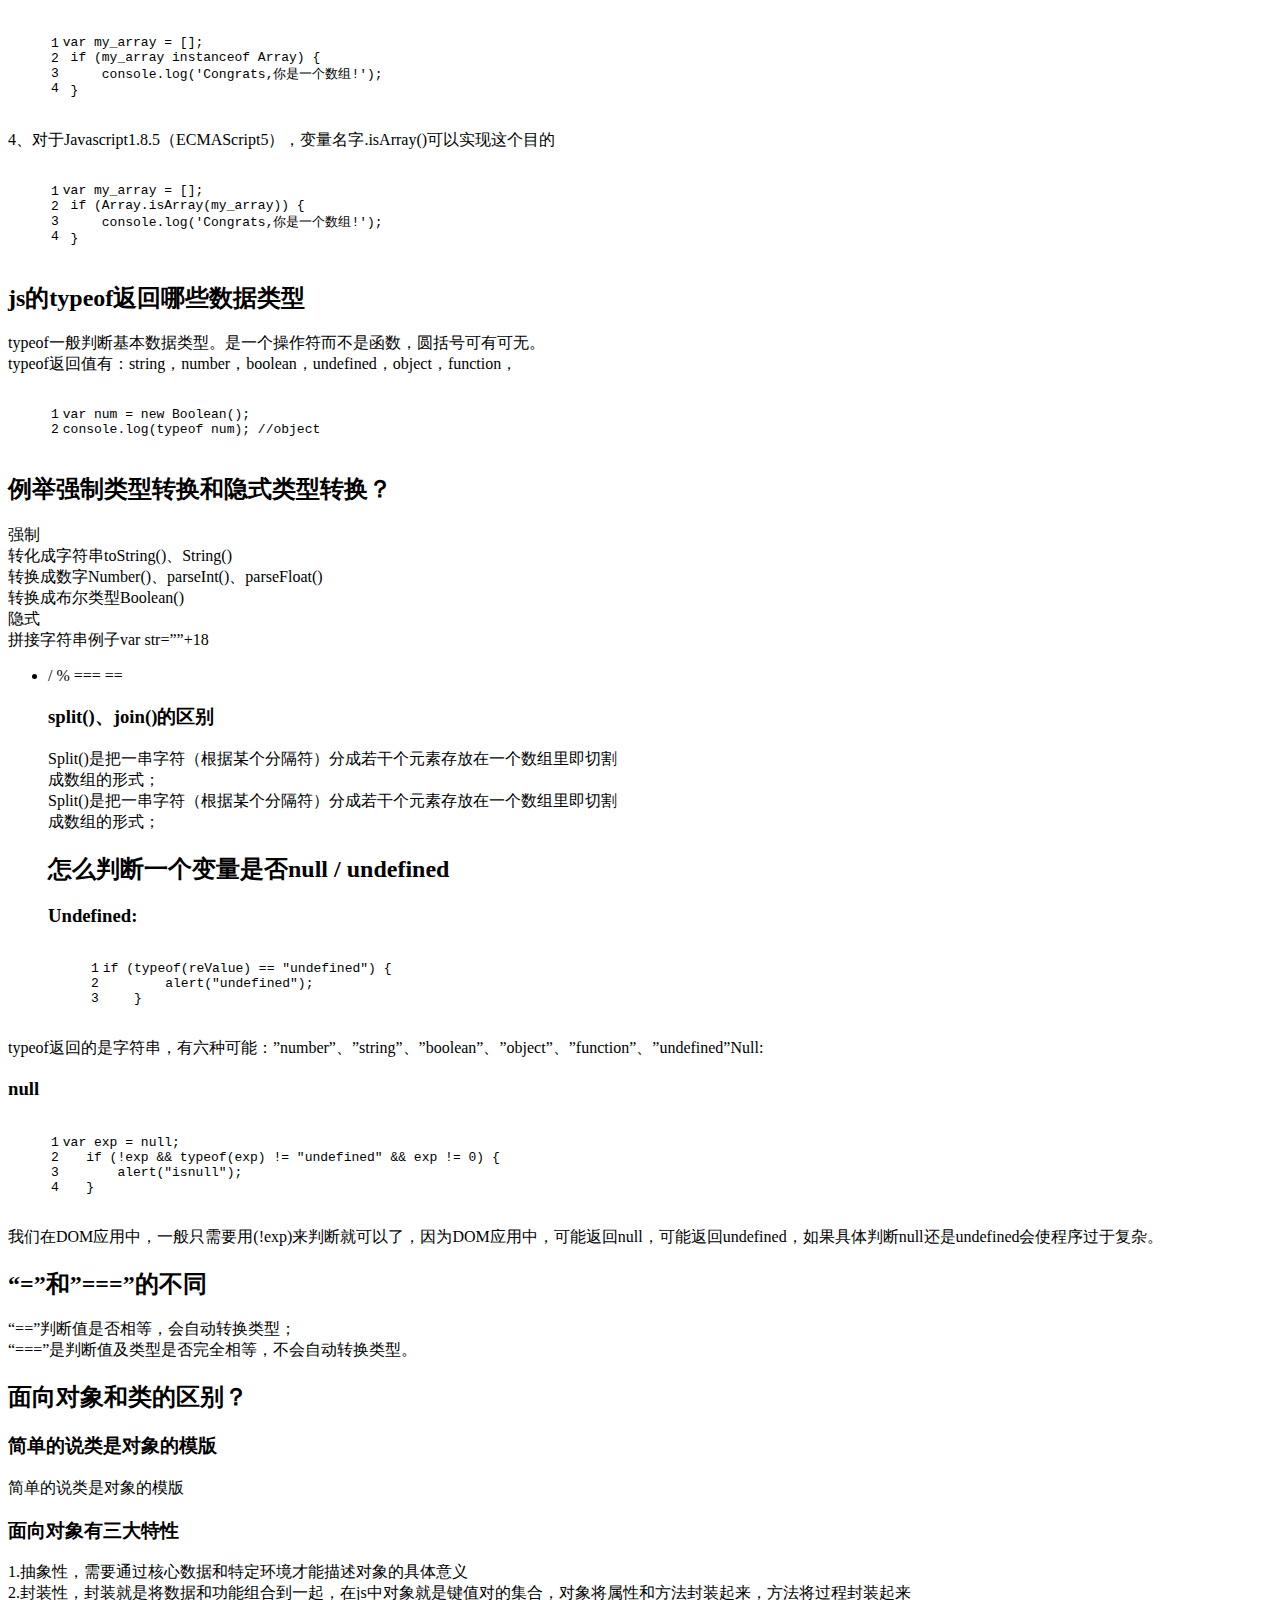
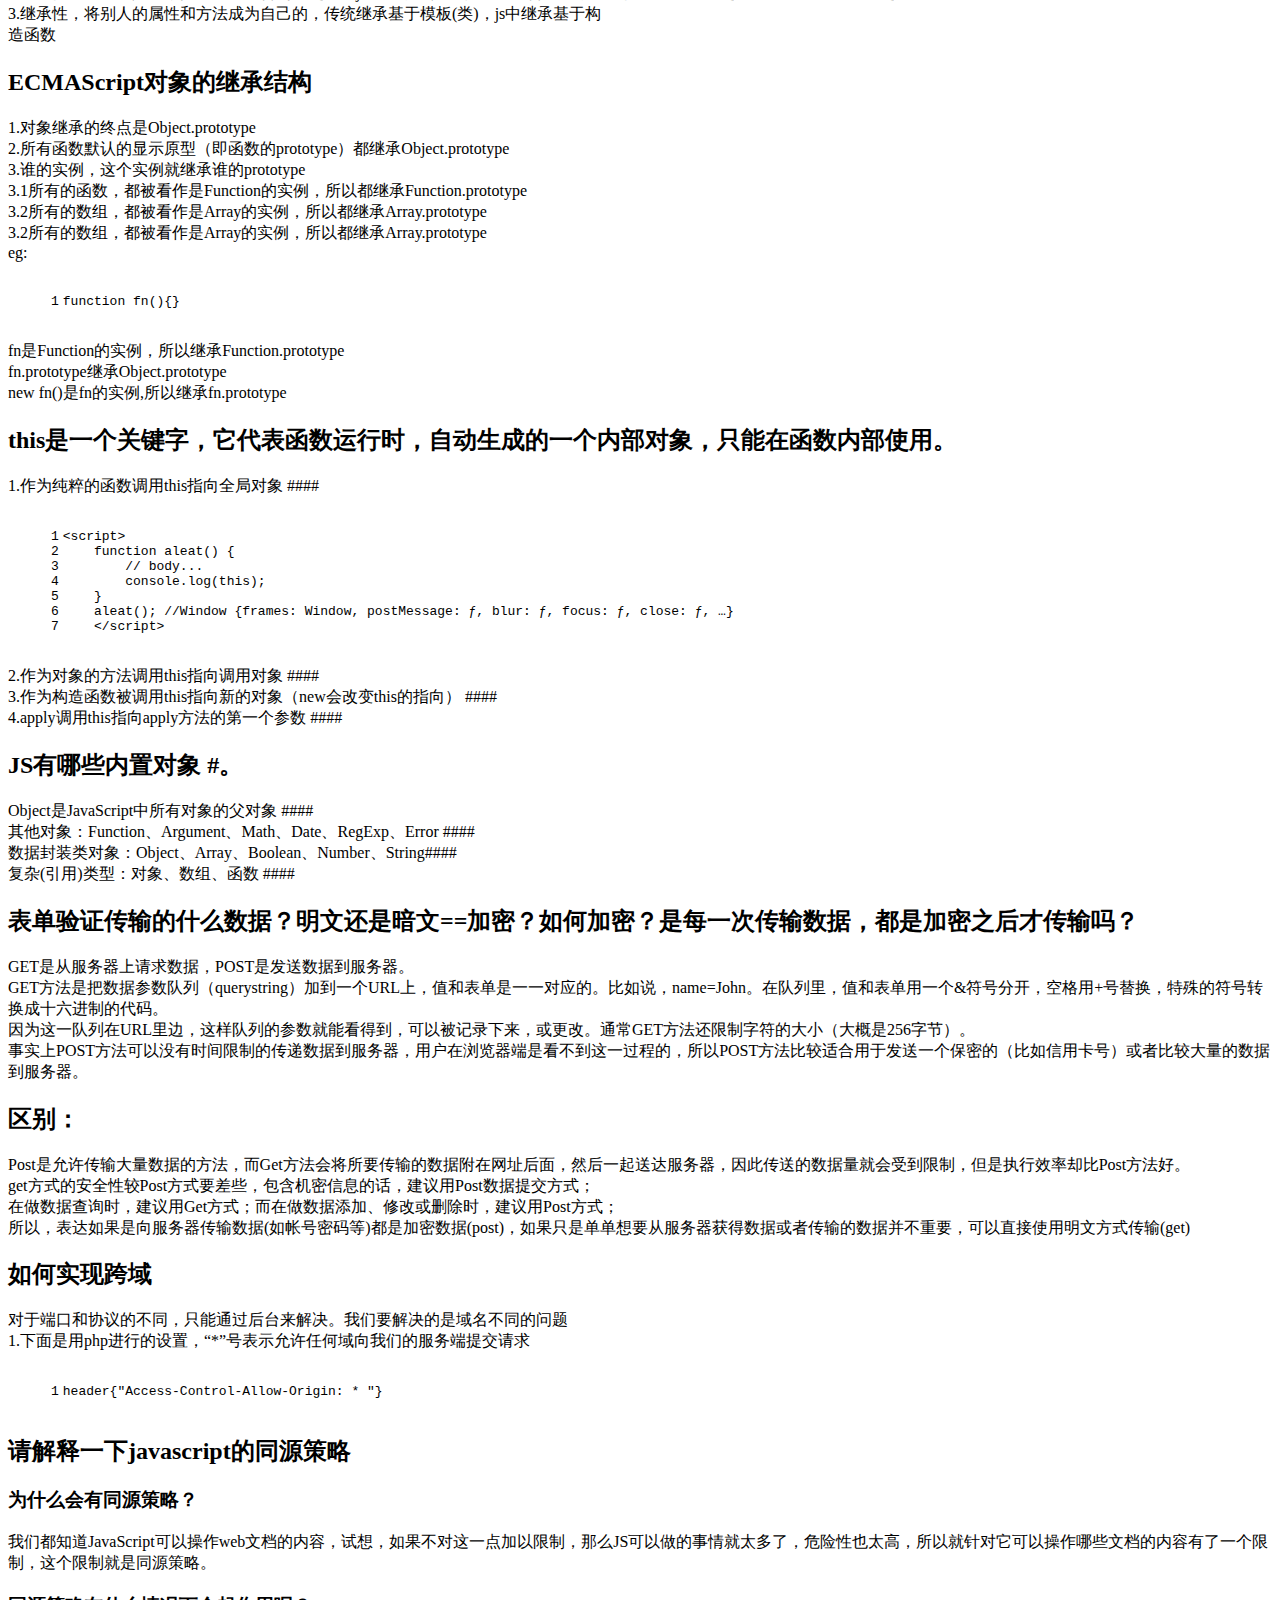
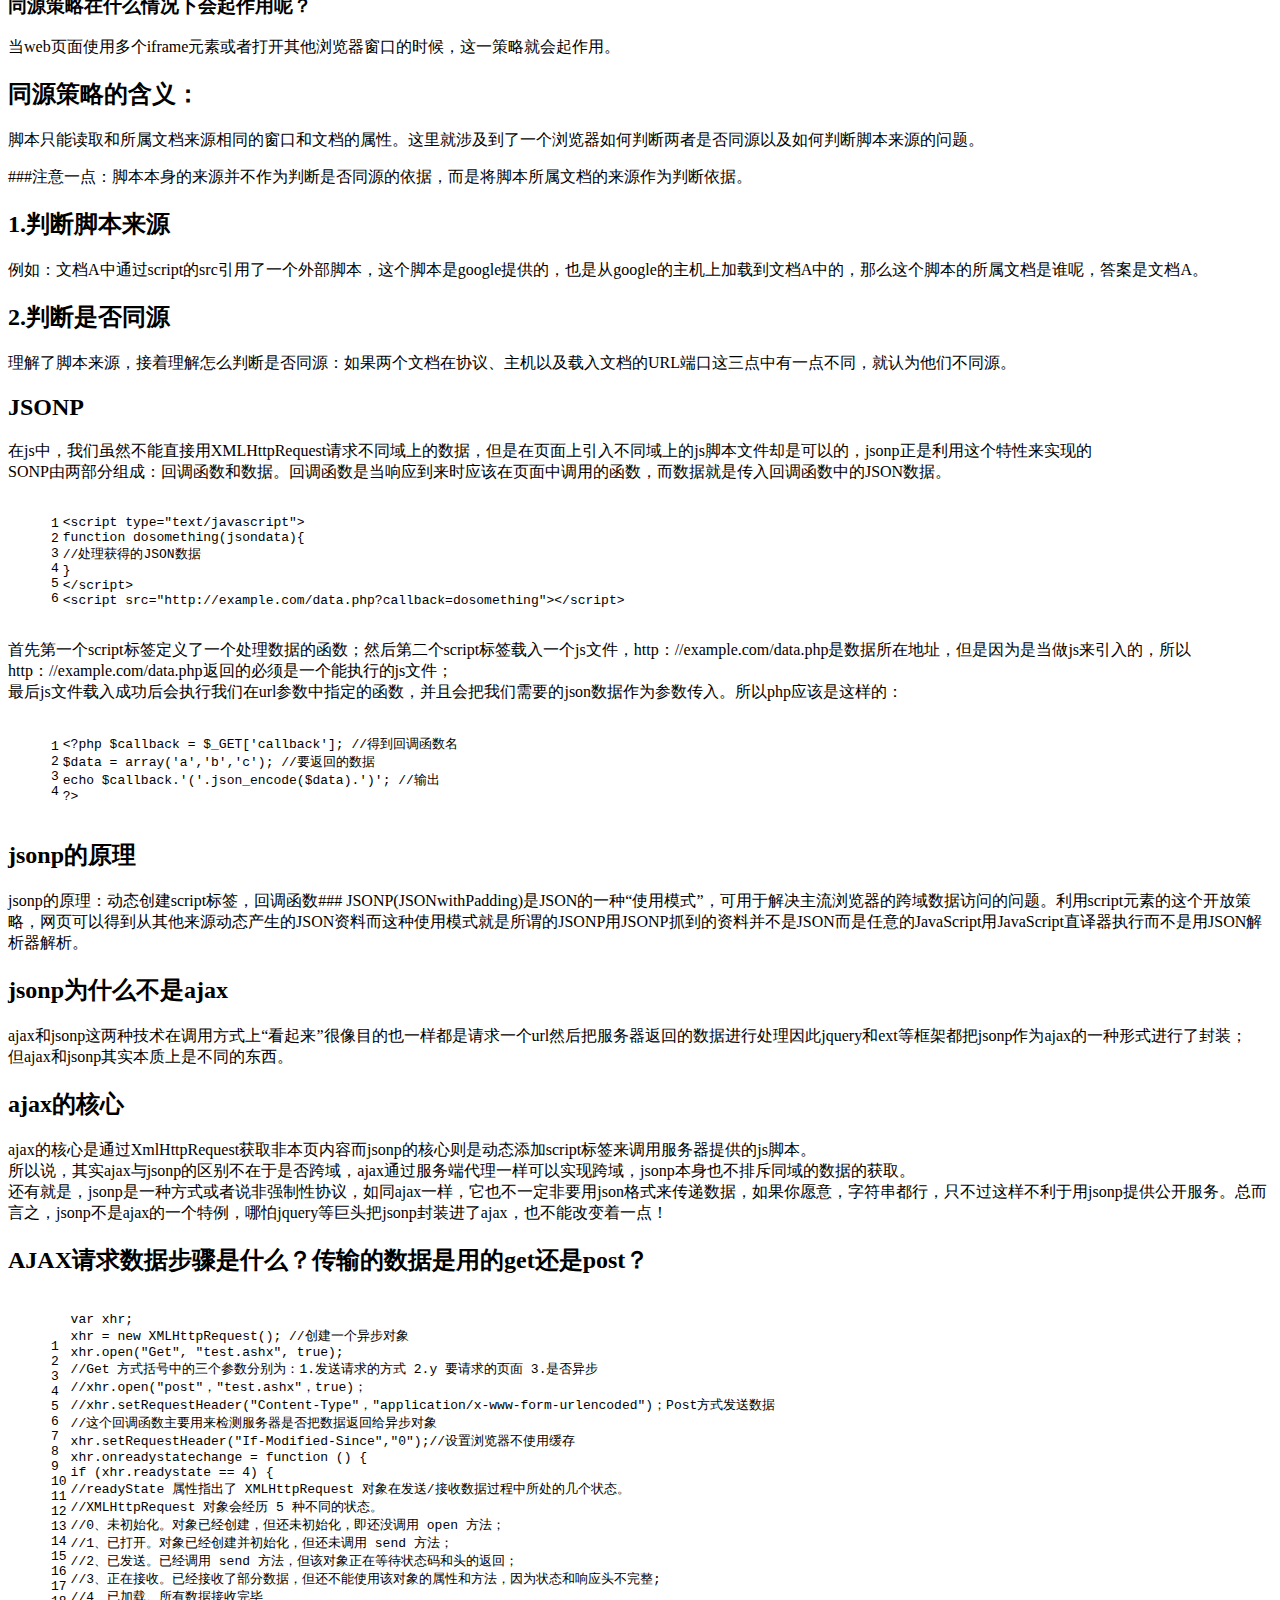
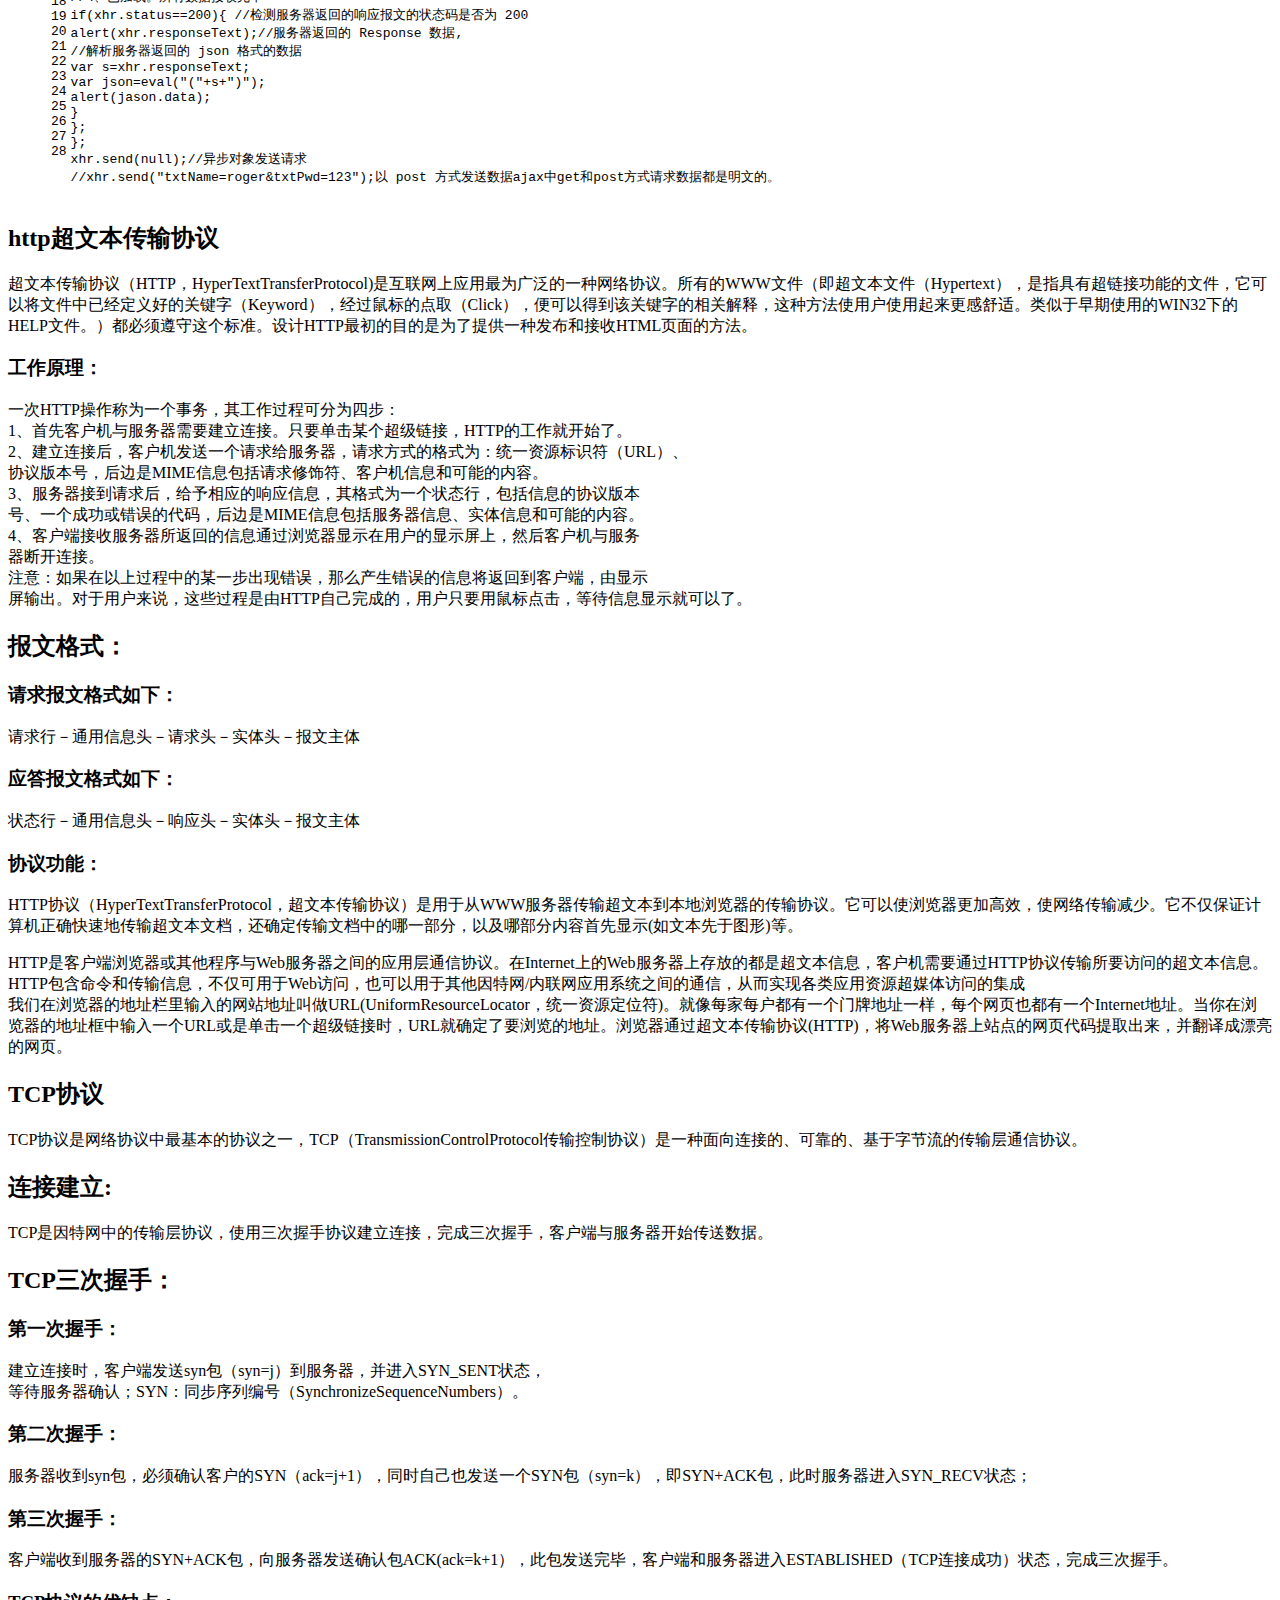
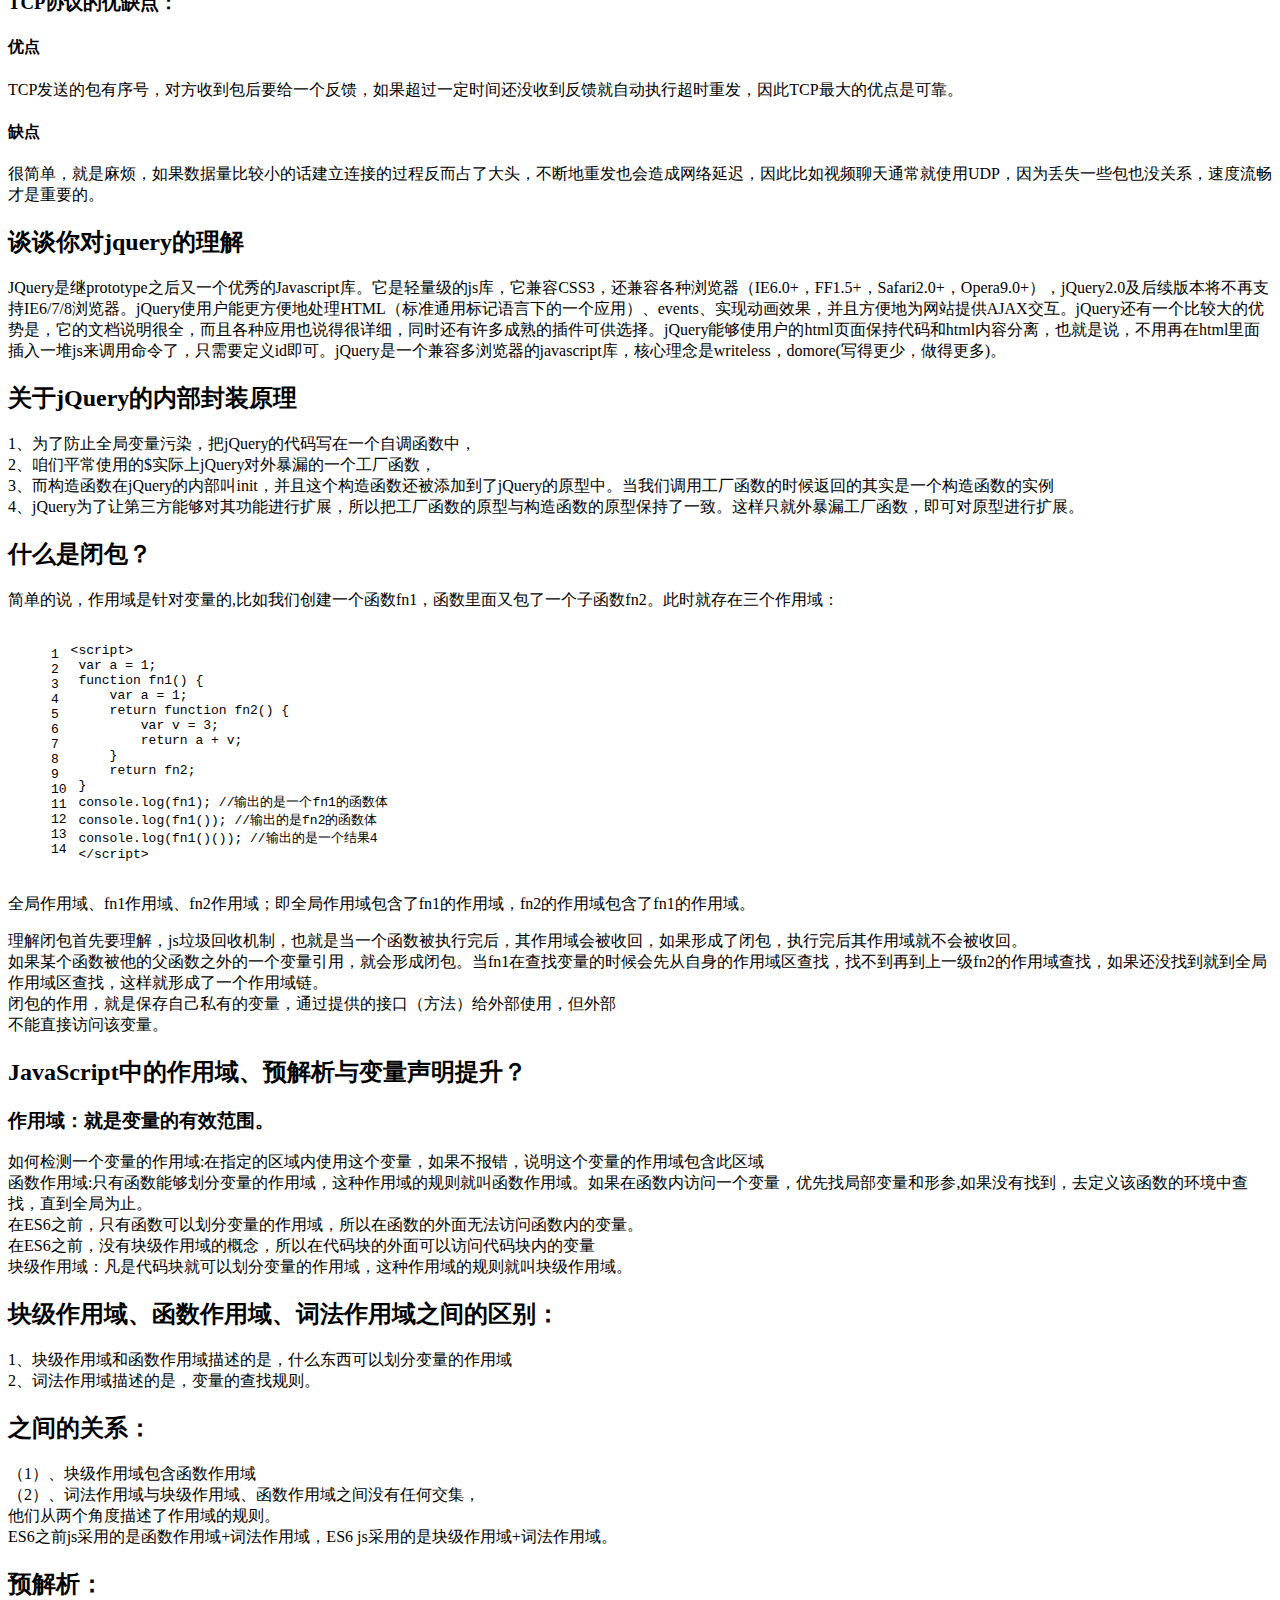
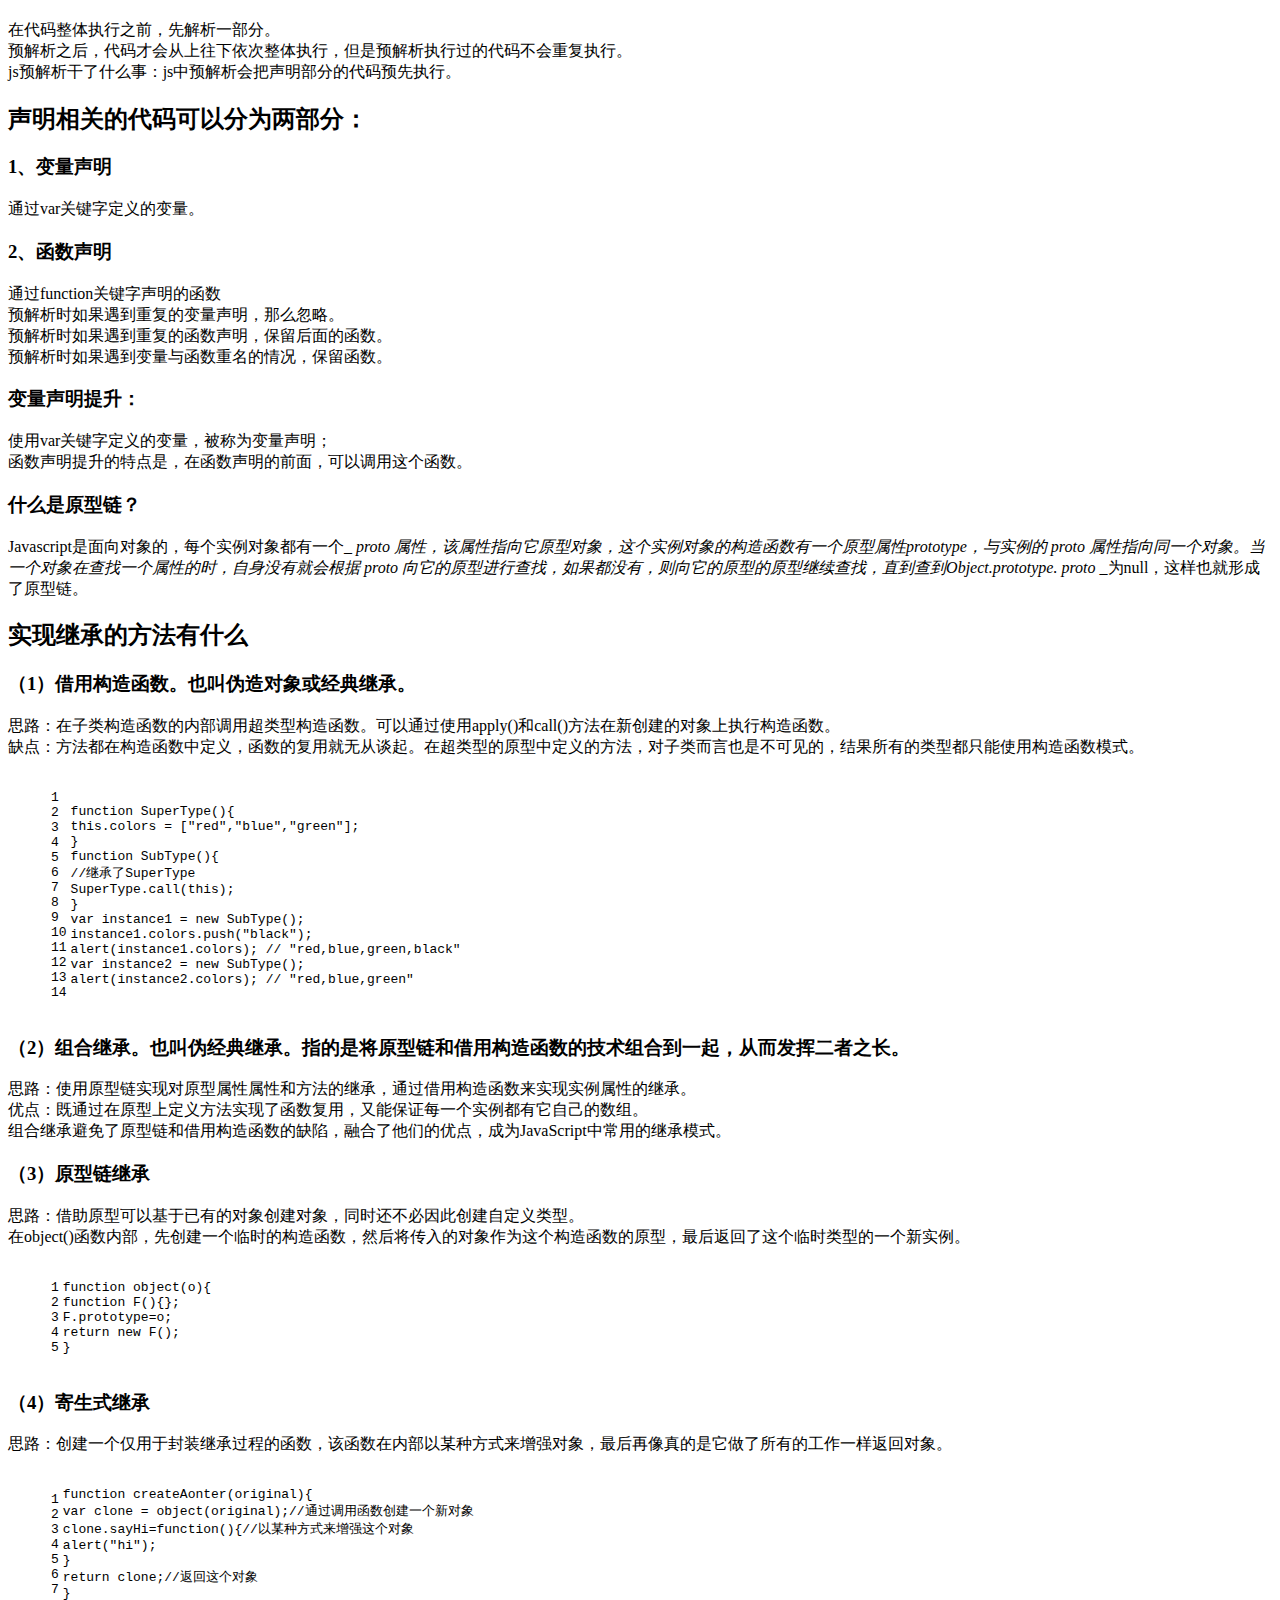
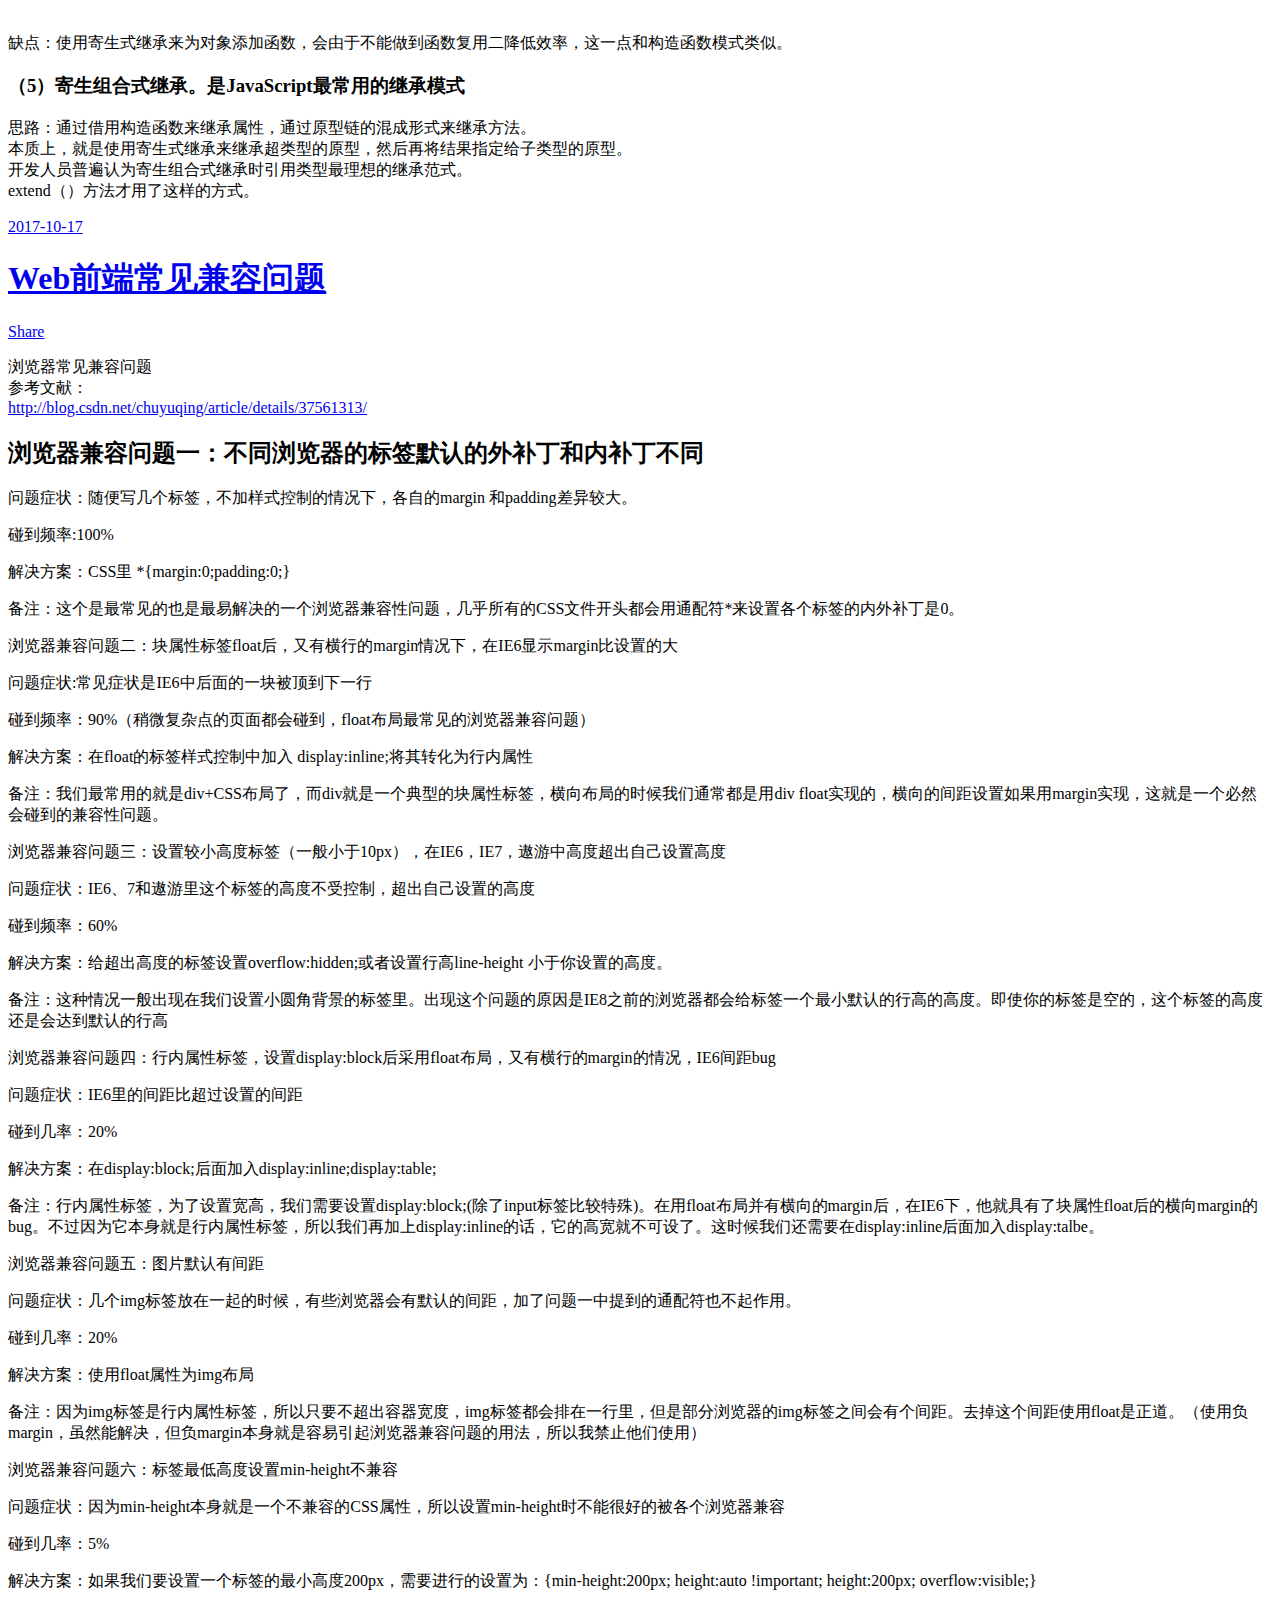
==== commit 254fcb1d: "Site updated: 2017-10-19 19:16:08" ====
--- a/index.html
+++ b/index.html
@@ -2,6 +2,16 @@
 <html>
 <head>
   <meta charset="utf-8">
+  
+  
+  <meta name="description" content="WEB前段、大前端、知识交流" />
+  
+
+  
+  
+  
+  
+  
   
   <title>小小王</title>
   <meta name="viewport" content="width=device-width, initial-scale=1, maximum-scale=1">
@@ -16,80 +26,67 @@
 <meta name="twitter:title" content="小小王">
 <meta name="twitter:description" content="WEB前段、大前端、知识交流">
   
-    <link rel="alternate" href="/atom.xml" title="小小王" type="application/atom+xml">
-  
-  
-    <link rel="icon" href="/favicon.png">
-  
-  
-    <link href="//fonts.googleapis.com/css?family=Source+Code+Pro" rel="stylesheet" type="text/css">
+  
+    <link rel="icon" href="Mrwang82.github.io/css/images/favicon.ico">
   
   <link rel="stylesheet" href="Mrwang82.github.io/css/style.css">
   
 
+  
+  <!-- baidu webmaster push -->
+  <script src='//push.zhanzhang.baidu.com/push.js'></script>
 </head>
-
-<body>
-  <div id="container">
-    <div id="wrap">
-      <header id="header">
-  <div id="banner"></div>
-  <div id="header-outer" class="outer">
-    <div id="header-title" class="inner">
-      <h1 id="logo-wrap">
-        <a href="Mrwang82.github.io/" id="logo">小小王</a>
+<body class="home blog custom-background custom-font-enabled single-author">
+  <div id="page" class="hfeed site">
+      <header id="masthead" class="site-header" role="banner">
+    <hgroup>
+      <h1 class="site-title">
+        <a href="Mrwang82.github.io/" title="小小王" rel="home">小小王</a>
       </h1>
       
-        <h2 id="subtitle-wrap">
+        <h2 class="site-description">
           <a href="Mrwang82.github.io/" id="subtitle">小小王的</a>
         </h2>
       
-    </div>
-    <div id="header-inner" class="inner">
-      <nav id="main-nav">
-        <a id="main-nav-toggle" class="nav-icon"></a>
-        
-          <a class="main-nav-link" href="Mrwang82.github.io/">Home</a>
-        
-          <a class="main-nav-link" href="Mrwang82.github.io/archives">Archives</a>
-        
-      </nav>
-      <nav id="sub-nav">
-        
-          <a id="nav-rss-link" class="nav-icon" href="/atom.xml" title="RSS Feed"></a>
-        
-        <a id="nav-search-btn" class="nav-icon" title="搜索"></a>
-      </nav>
-      <div id="search-form-wrap">
-        <form action="//google.com/search" method="get" accept-charset="UTF-8" class="search-form"><input type="search" name="q" class="search-form-input" placeholder="Search"><button type="submit" class="search-form-submit">&#xF002;</button><input type="hidden" name="sitesearch" value="https://Mrwang82.github.io"></form>
-      </div>
-    </div>
-  </div>
+    </hgroup>
+
+    <nav id="site-navigation" class="main-navigation" role="navigation">
+            <button class="menu-toggle">菜单</button>
+            <a class="assistive-text" href="/#content" title="跳至内容">跳至内容</a><!--TODO-->
+            <div class="menu-main-container">
+                <ul id="menu-main" class="nav-menu">
+                
+                    <li class="menu-item menu-item-type-post_type menu-item-object-page"><a href="Mrwang82.github.io/">Home</a></li>
+                
+                    <li class="menu-item menu-item-type-post_type menu-item-object-page"><a href="Mrwang82.github.io/archives">Archives</a></li>
+                
+                </ul>
+            </div>
+    </nav>
 </header>
-      <div class="outer">
-        <section id="main">
-  
-    <article id="post-this的理解" class="article article-type-post" itemscope itemprop="blogPost">
-  <div class="article-meta">
-    <a href="Mrwang82.github.io/2017/10/17/this的理解/" class="article-date">
-  <time datetime="2017-10-17T01:22:20.013Z" itemprop="datePublished">2017-10-17</time>
-</a>
-    
-  </div>
-  <div class="article-inner">
-    
-    
-      <header class="article-header">
-        
-  
-    <h1 itemprop="name">
+      <div id="main" class="wrapper">
+        <div id="primary" class="site-content"><div id="content" role="main">
+  
+    <article id="post-this的理解" class="post-this的理解 post type-post status-publish format-standard hentry">
+    <!---->
+
+      <header class="entry-header">
+        
+        
+  
+    <h1 class="entry-title">
       <a class="article-title" href="Mrwang82.github.io/2017/10/17/this的理解/">前端的一些知识</a>
     </h1>
   
 
-      </header>
-    
-    <div class="article-entry" itemprop="articleBody">
+        
+        <div class="comments-link">
+            
+            <a href="javascript:void(0);" data-url="https://Mrwang82.github.io/2017/10/17/this的理解/" data-id="cj8ydf5d300028ktjoxg6kz6x" class="leave-reply bdsharebuttonbox" data-cmd="more">Share</a>
+        </div><!-- .comments-link -->
+      </header><!-- .entry-header -->
+
+    <div class="entry-content">
       
         <h2 id="Javascript内置的常用对象有哪些？并列举该对象常用的方法？（每种记忆三到五个）"><a href="#Javascript内置的常用对象有哪些？并列举该对象常用的方法？（每种记忆三到五个）" class="headerlink" title="Javascript内置的常用对象有哪些？并列举该对象常用的方法？（每种记忆三到五个）"></a>Javascript内置的常用对象有哪些？并列举该对象常用的方法？（每种记忆三到五个）</h2><h3 id="Arguments函数参数集合"><a href="#Arguments函数参数集合" class="headerlink" title="Arguments函数参数集合"></a>Arguments函数参数集合</h3><p>arguments[ ] 函数参数的数组<br>arguments一个函数的参数和其他属性<br>arguments.callee当前正在运行的函数<br>arguments.length传递给函数的参数的个数</p>
 <h3 id="Array数组"><a href="#Array数组" class="headerlink" title="Array数组"></a>Array数组</h3><p>toString()将数组转换成一个字符串<br>length属性动态获取数组长度<br>join()将一个数组转成字符串。返回一个字符串。<br>reverse()将数组中各元素颠倒顺序<br>delete运算符只能删除数组元素的值，而所占空间还在，总长度没变(arr.length)。<br>shift()删除数组中第一个元素，返回删除的那个值，并将长度减1。<br>unshift()往数组前面添加一个或多个数组元素，长度要改变。arrObj.unshift(“a”，“b，“c”)<br>pop()删除数组中最后一个元素，返回删除的那个值，并将长度减1。<br>push()往数组结尾添加一个或多个数组元素，长度要改变。arrObj.push(“a”，“b”，“c”)<br>concat()连接数组<br>slice()返回数组的一部分<br>sort()对数组元素进行排序<br>splice()插入、删除或替换数组的元素<br>toLocaleString()把数组转换成局部字符串</p>
@@ -181,39 +178,45 @@
 <h3 id="（5）寄生组合式继承。是JavaScript最常用的继承模式"><a href="#（5）寄生组合式继承。是JavaScript最常用的继承模式" class="headerlink" title="（5）寄生组合式继承。是JavaScript最常用的继承模式"></a>（5）寄生组合式继承。是JavaScript最常用的继承模式</h3><p>思路：通过借用构造函数来继承属性，通过原型链的混成形式来继承方法。<br>本质上，就是使用寄生式继承来继承超类型的原型，然后再将结果指定给子类型的原型。<br>开发人员普遍认为寄生组合式继承时引用类型最理想的继承范式。<br>extend（）方法才用了这样的方式。</p>
 
       
-    </div>
-    <footer class="article-footer">
-      <a data-url="https://Mrwang82.github.io/2017/10/17/this的理解/" data-id="cj8wnwlul0002lktj13dfm562" class="article-share-link">Share</a>
-      
-      
+    </div><!-- .entry-content -->
+
+    <footer class="entry-meta">
+    <a href="Mrwang82.github.io/2017/10/17/this的理解/">
+    <time datetime="2017-10-17T01:22:20.013Z" class="entry-date">
+        2017-10-17
+    </time>
+</a>
+    
+    
     </footer>
-  </div>
-  
 </article>
 
 
-  
-    <article id="post-01浏览器兼容问题" class="article article-type-post" itemscope itemprop="blogPost">
-  <div class="article-meta">
-    <a href="Mrwang82.github.io/2015/12/23/01浏览器兼容问题/" class="article-date">
-  <time datetime="2015-12-22T16:00:00.000Z" itemprop="datePublished">2015-12-23</time>
-</a>
-    
-  </div>
-  <div class="article-inner">
-    
-    
-      <header class="article-header">
-        
-  
-    <h1 itemprop="name">
+
+
+
+
+  
+    <article id="post-01浏览器兼容问题" class="post-01浏览器兼容问题 post type-post status-publish format-standard hentry">
+    <!---->
+
+      <header class="entry-header">
+        
+        
+  
+    <h1 class="entry-title">
       <a class="article-title" href="Mrwang82.github.io/2015/12/23/01浏览器兼容问题/">Web前端常见兼容问题</a>
     </h1>
   
 
-      </header>
-    
-    <div class="article-entry" itemprop="articleBody">
+        
+        <div class="comments-link">
+            
+            <a href="javascript:void(0);" data-url="https://Mrwang82.github.io/2015/12/23/01浏览器兼容问题/" data-id="cj8ydf5d300018ktj3tb326us" class="leave-reply bdsharebuttonbox" data-cmd="more">Share</a>
+        </div><!-- .comments-link -->
+      </header><!-- .entry-header -->
+
+    <div class="entry-content">
       
         <p>浏览器常见兼容问题<br>参考文献：<br> <a href="http://blog.csdn.net/chuyuqing/article/details/37561313/" target="_blank" rel="external">http://blog.csdn.net/chuyuqing/article/details/37561313/</a></p>
 <h2 id="浏览器兼容问题一：不同浏览器的标签默认的外补丁和内补丁不同"><a href="#浏览器兼容问题一：不同浏览器的标签默认的外补丁和内补丁不同" class="headerlink" title="浏览器兼容问题一：不同浏览器的标签默认的外补丁和内补丁不同"></a>浏览器兼容问题一：不同浏览器的标签默认的外补丁和内补丁不同</h2><p>问题症状：随便写几个标签，不加样式控制的情况下，各自的margin 和padding差异较大。</p>
@@ -263,39 +266,45 @@
 <p>input是常规的 propertychange是兼容IE的<br>使用js的话 就oninput onpropertychange<br>js中给定数值时要加单位px</p>
 
       
-    </div>
-    <footer class="article-footer">
-      <a data-url="https://Mrwang82.github.io/2015/12/23/01浏览器兼容问题/" data-id="cj8wnwluc0000lktjzltggtci" class="article-share-link">Share</a>
-      
-      
+    </div><!-- .entry-content -->
+
+    <footer class="entry-meta">
+    <a href="Mrwang82.github.io/2015/12/23/01浏览器兼容问题/">
+    <time datetime="2015-12-22T16:00:00.000Z" class="entry-date">
+        2015-12-23
+    </time>
+</a>
+    
+    
     </footer>
-  </div>
-  
 </article>
 
 
-  
-    <article id="post-hello-world" class="article article-type-post" itemscope itemprop="blogPost">
-  <div class="article-meta">
-    <a href="Mrwang82.github.io/2014/08/12/hello-world/" class="article-date">
-  <time datetime="2014-08-11T16:00:00.000Z" itemprop="datePublished">2014-08-12</time>
-</a>
-    
-  </div>
-  <div class="article-inner">
-    
-    
-      <header class="article-header">
-        
-  
-    <h1 itemprop="name">
+
+
+
+
+  
+    <article id="post-hello-world" class="post-hello-world post type-post status-publish format-standard hentry">
+    <!---->
+
+      <header class="entry-header">
+        
+        
+  
+    <h1 class="entry-title">
       <a class="article-title" href="Mrwang82.github.io/2014/08/12/hello-world/">Hello World</a>
     </h1>
   
 
-      </header>
-    
-    <div class="article-entry" itemprop="articleBody">
+        
+        <div class="comments-link">
+            
+            <a href="javascript:void(0);" data-url="https://Mrwang82.github.io/2014/08/12/hello-world/" data-id="cj8ydf5d300008ktjegsam2sv" class="leave-reply bdsharebuttonbox" data-cmd="more">Share</a>
+        </div><!-- .comments-link -->
+      </header><!-- .entry-header -->
+
+    <div class="entry-content">
       
         <p>Welcome to <a href="https://hexo.io/" target="_blank" rel="external">Hexo</a>! This is your very first post. Check <a href="https://hexo.io/docs/" target="_blank" rel="external">documentation</a> for more info. If you get any problems when using Hexo, you can find the answer in <a href="https://hexo.io/docs/troubleshooting.html" target="_blank" rel="external">troubleshooting</a> or you can ask me on <a href="https://github.com/hexojs/hexo/issues" target="_blank" rel="external">GitHub</a>.</p>
 <h2 id="Quick-Start"><a href="#Quick-Start" class="headerlink" title="Quick Start"></a>Quick Start</h2><h3 id="Create-a-new-post"><a href="#Create-a-new-post" class="headerlink" title="Create a new post"></a>Create a new post</h3><figure class="highlight bash"><table><tr><td class="gutter"><pre><div class="line">1</div></pre></td><td class="code"><pre><div class="line">$ hexo new <span class="string">"My New Post"</span></div></pre></td></tr></table></figure>
@@ -308,45 +317,45 @@
 <p>More info: <a href="https://hexo.io/docs/deployment.html" target="_blank" rel="external">Deployment</a></p>
 
       
+    </div><!-- .entry-content -->
+
+    <footer class="entry-meta">
+    <a href="Mrwang82.github.io/2014/08/12/hello-world/">
+    <time datetime="2014-08-11T16:00:00.000Z" class="entry-date">
+        2014-08-12
+    </time>
+</a>
+    
+    
+    </footer>
+</article>
+
+
+
+
+
+
+  
+  
+
+</div></div>
+        <div id="secondary" class="widget-area" role="complementary">
+  
+    <aside id="search" class="widget widget_search"><form role="search" method="get" accept-charset="utf-8" id="searchform" class="searchform" action="//google.com/search">
+    <div>
+        <input type="text" value="" name="s" id="s" />
+        <input type="submit" id="searchsubmit" value="搜索" />
     </div>
-    <footer class="article-footer">
-      <a data-url="https://Mrwang82.github.io/2014/08/12/hello-world/" data-id="cj8wnwlui0001lktjbumf9kjz" class="article-share-link">Share</a>
-      
-      
-    </footer>
-  </div>
-  
-</article>
-
-
-  
-
-</section>
-        
-          <aside id="sidebar">
-  
-    
-
-  
-    
-
-  
-    
-  
-    
-  <div class="widget-wrap">
-    <h3 class="widget-title">归档</h3>
-    <div class="widget">
-      <ul class="archive-list"><li class="archive-list-item"><a class="archive-list-link" href="Mrwang82.github.io/archives/2017/10/">十月 2017</a></li><li class="archive-list-item"><a class="archive-list-link" href="Mrwang82.github.io/archives/2015/12/">十二月 2015</a></li><li class="archive-list-item"><a class="archive-list-link" href="Mrwang82.github.io/archives/2014/08/">八月 2014</a></li></ul>
-    </div>
-  </div>
-
-
-  
-    
-  <div class="widget-wrap">
-    <h3 class="widget-title">最新文章</h3>
-    <div class="widget">
+</form></aside>
+  
+    
+  
+    
+  
+    
+  <aside class="widget">
+    <h3 class="widget-title">Recents</h3>
+    <div class="widget-content">
       <ul>
         
           <li>
@@ -363,32 +372,23 @@
         
       </ul>
     </div>
-  </div>
-
-  
-</aside>
-        
+  </aside>
+
+  
+    
+  
+    
+  
+</div>
       </div>
-      <footer id="footer">
-  
-  <div class="outer">
-    <div id="footer-info" class="inner">
-      &copy; 2017 小小王<br>
-      Powered by <a href="http://hexo.io/" target="_blank">Hexo</a>
-    </div>
-  </div>
+      <footer id="colophon" role="contentinfo">
+    <p>&copy; 2017 小小王
+    All rights reserved.</p>
+    <p>Powered by <a href="http://hexo.io/" target="_blank">Hexo</a></p>
 </footer>
-    </div>
-    <nav id="mobile-nav">
-  
-    <a href="Mrwang82.github.io/" class="mobile-nav-link">Home</a>
-  
-    <a href="Mrwang82.github.io/archives" class="mobile-nav-link">Archives</a>
-  
-</nav>
-    
-
-<script src="//ajax.googleapis.com/ajax/libs/jquery/2.0.3/jquery.min.js"></script>
+    <script>window._bd_share_config={"common":{"bdSnsKey":{},"bdText":"","bdMini":"1","bdMiniList":false,"bdPic":"","bdStyle":"2","bdSize":"16"},"share":{}};with(document)0[(getElementsByTagName('head')[0]||body).appendChild(createElement('script')).src='http://bdimg.share.baidu.com/static/api/js/share.js?v=89860593.js?cdnversion='+~(-new Date()/36e5)];</script>
+
+<script src="/js/jquery-2.0.3.min.js"></script>
 
 
   <link rel="stylesheet" href="Mrwang82.github.io/fancybox/jquery.fancybox.css">
@@ -396,6 +396,10 @@
 
 
 <script src="Mrwang82.github.io/js/script.js"></script>
+
+<script src="/js/navigation.js"></script>
+
+<div id="bg"></div>
 
   </div>
 </body>
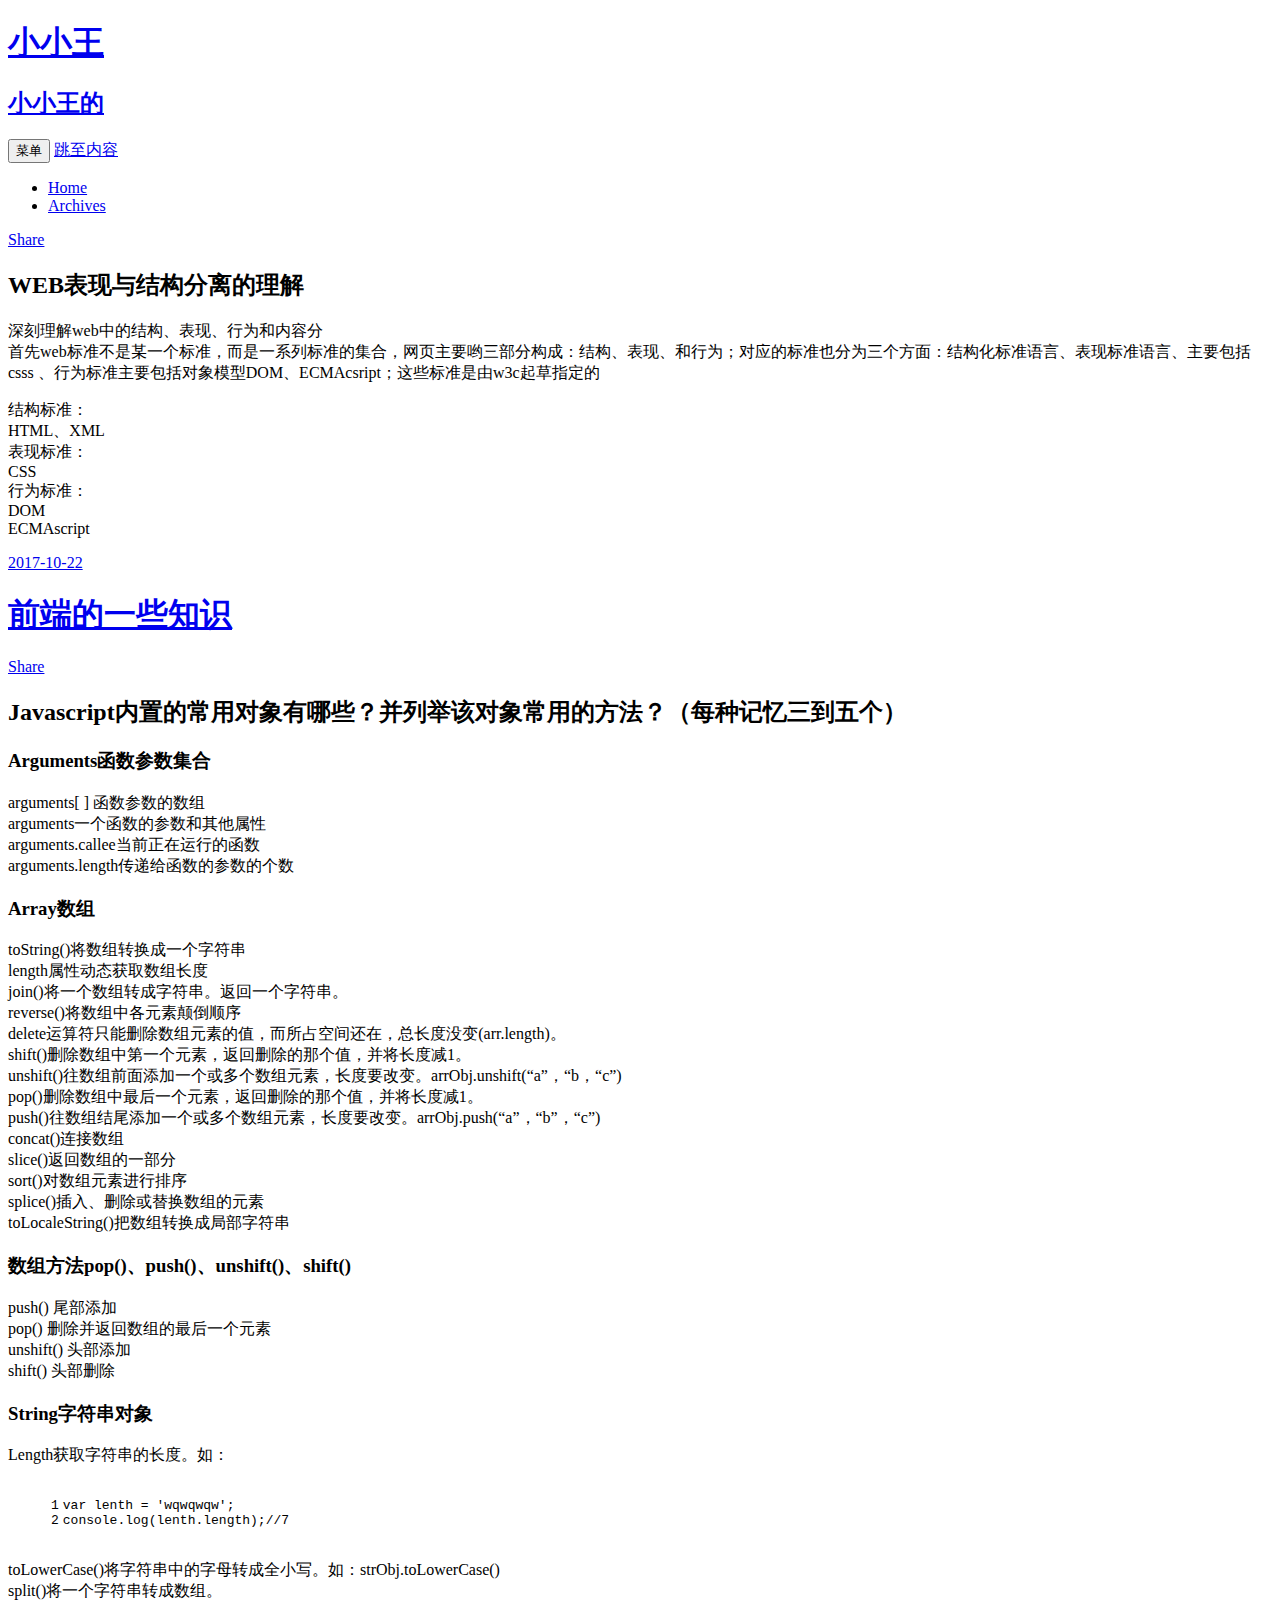
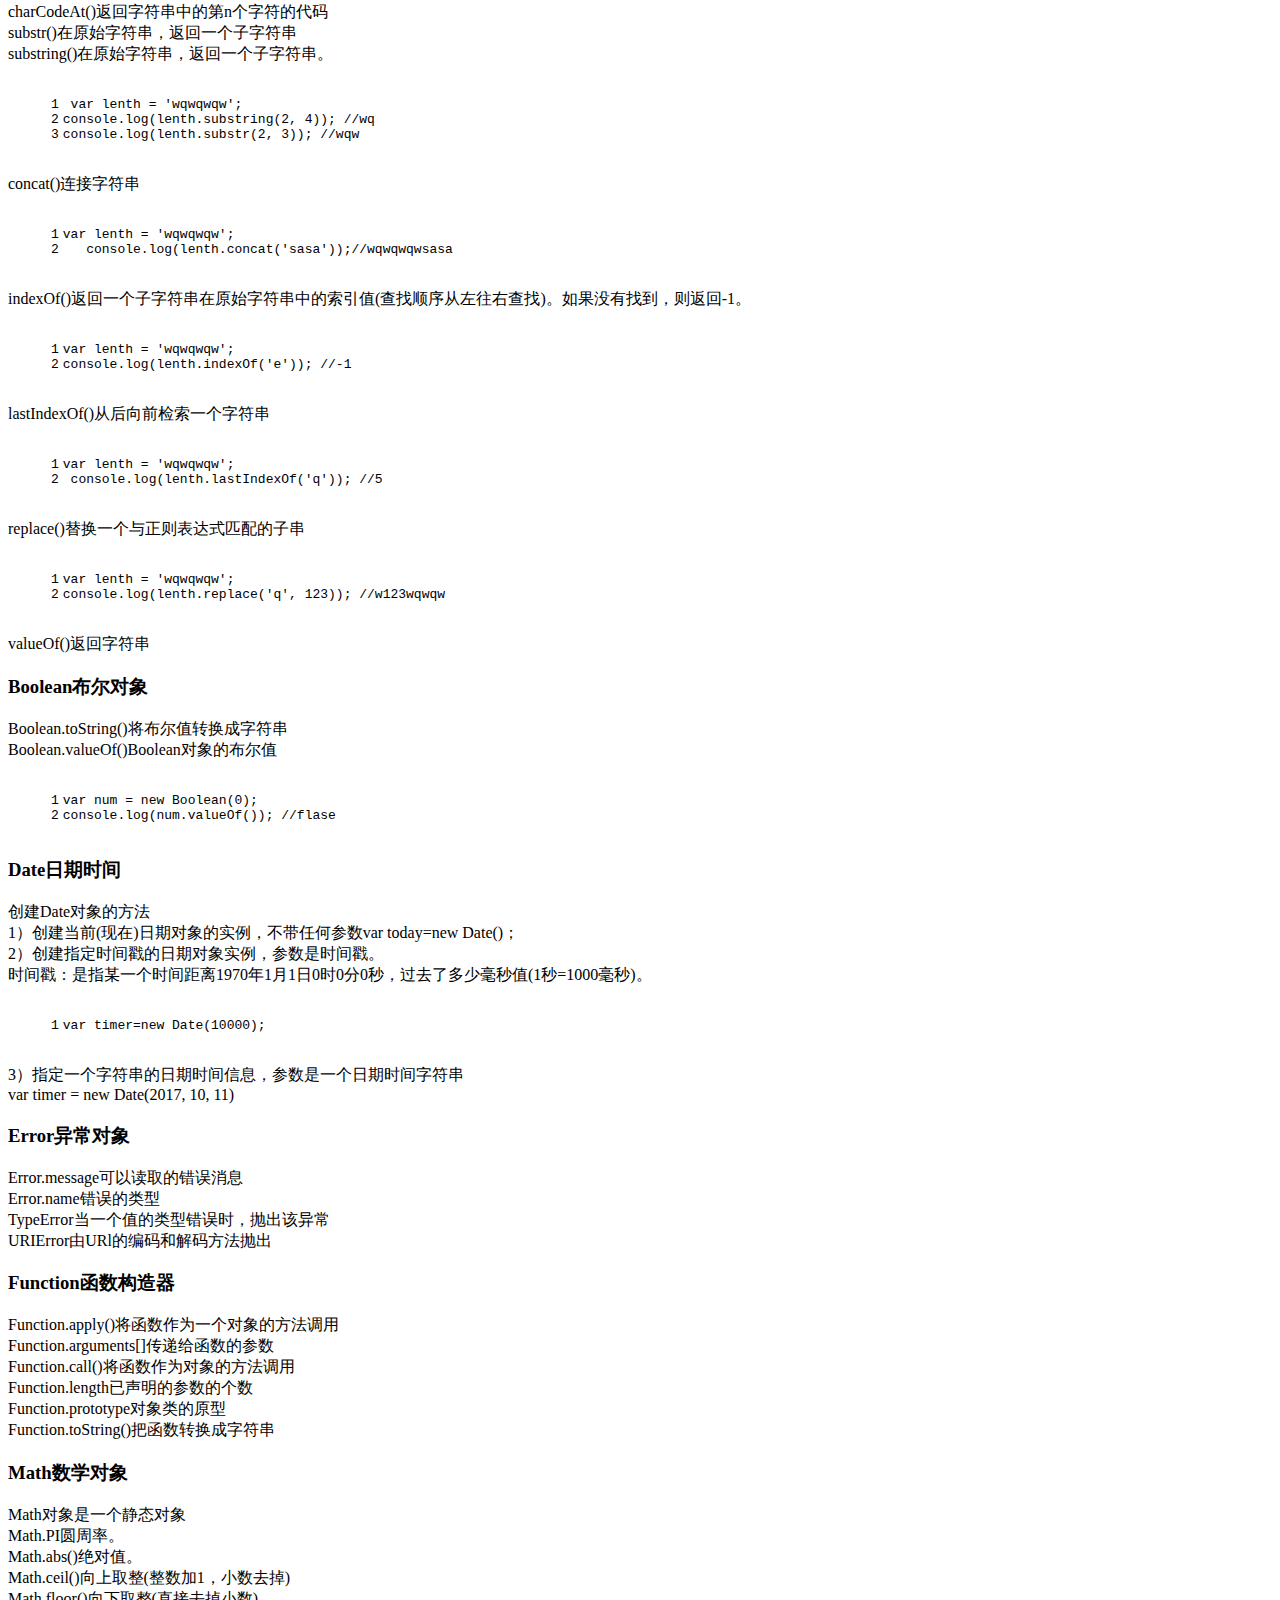
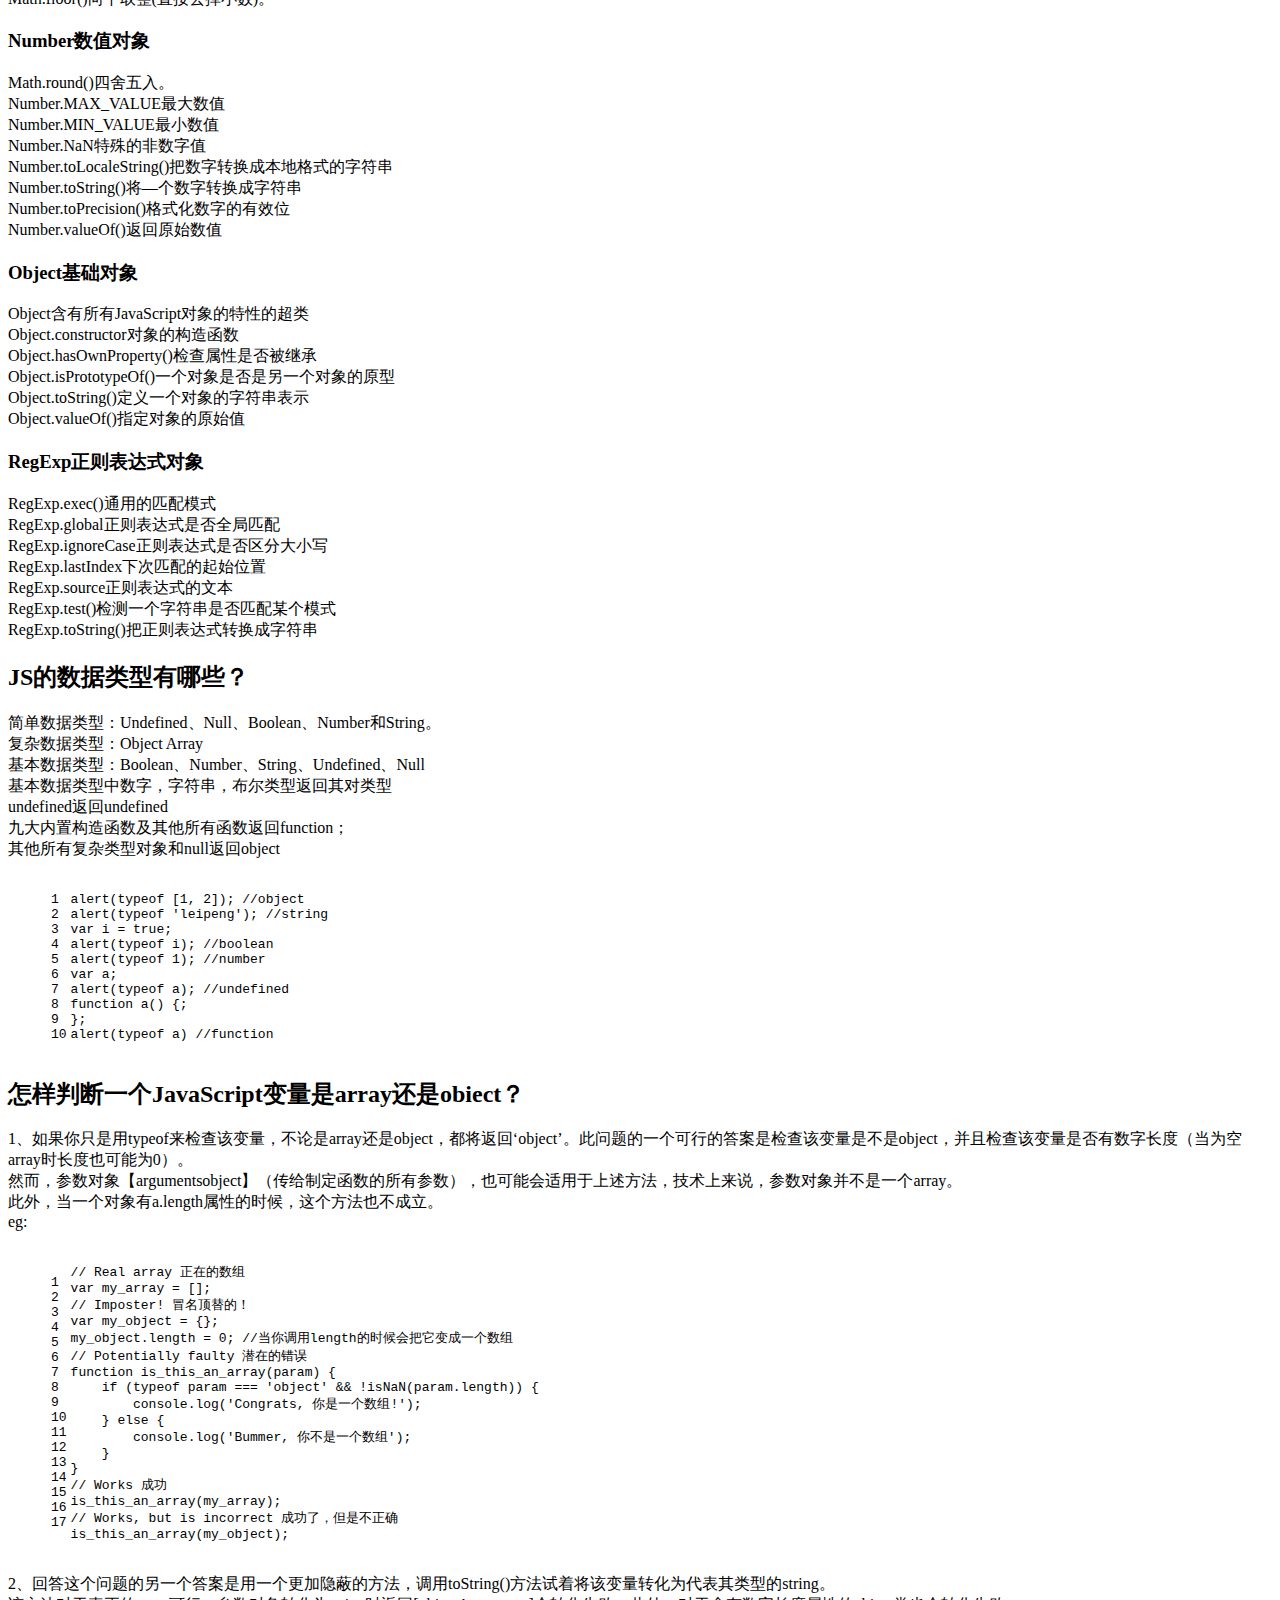
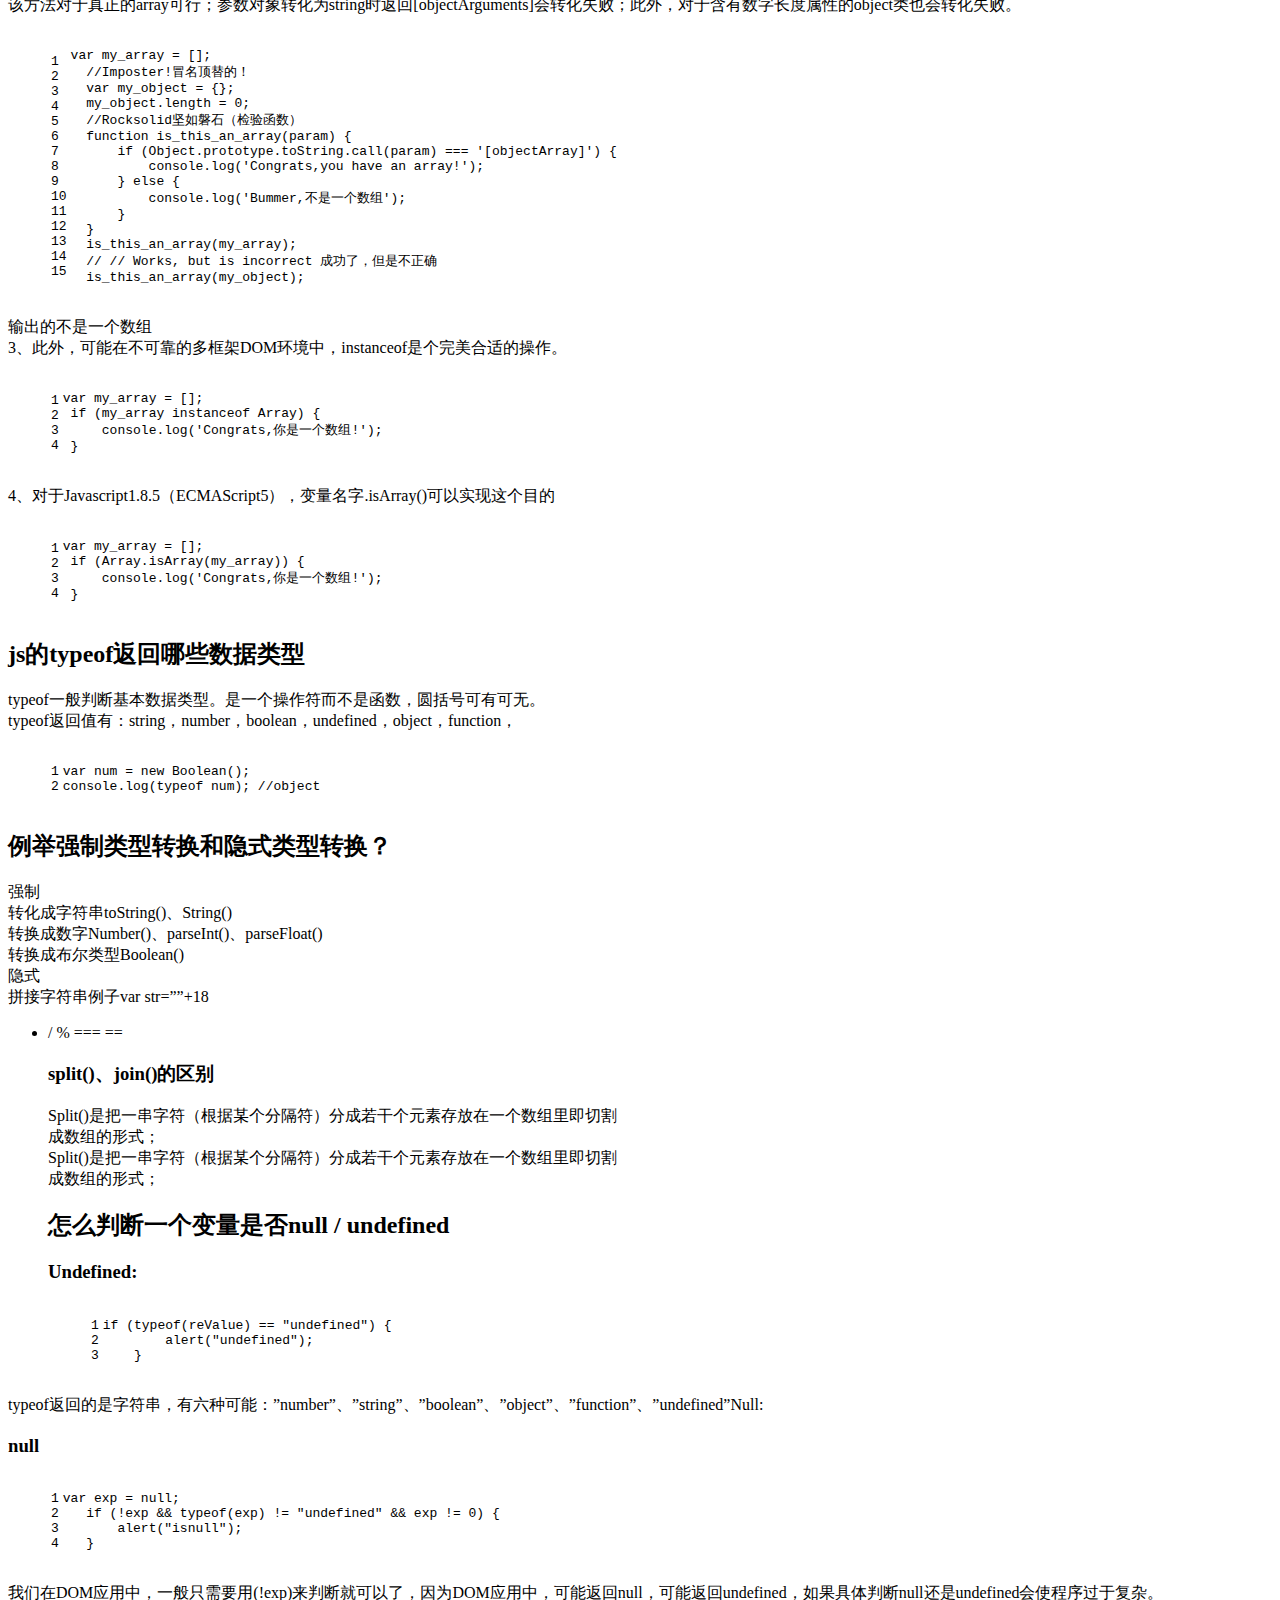
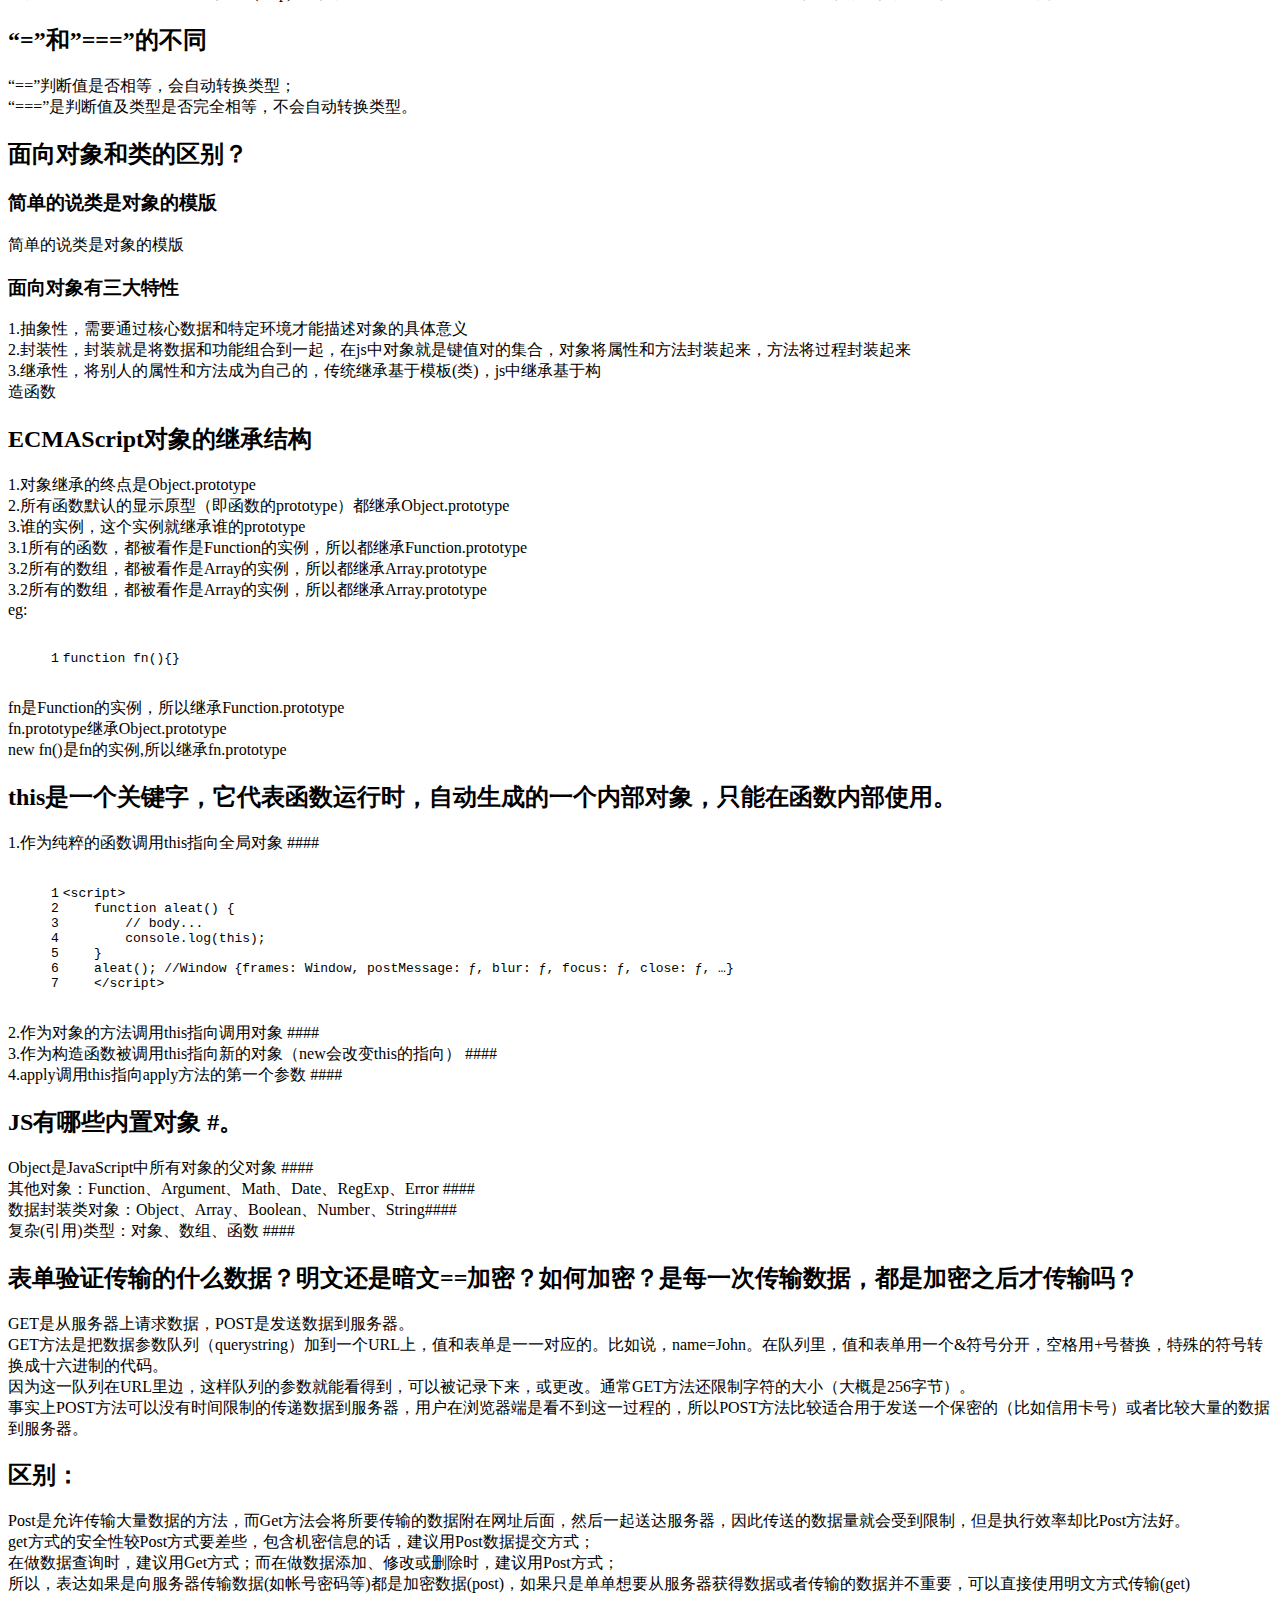
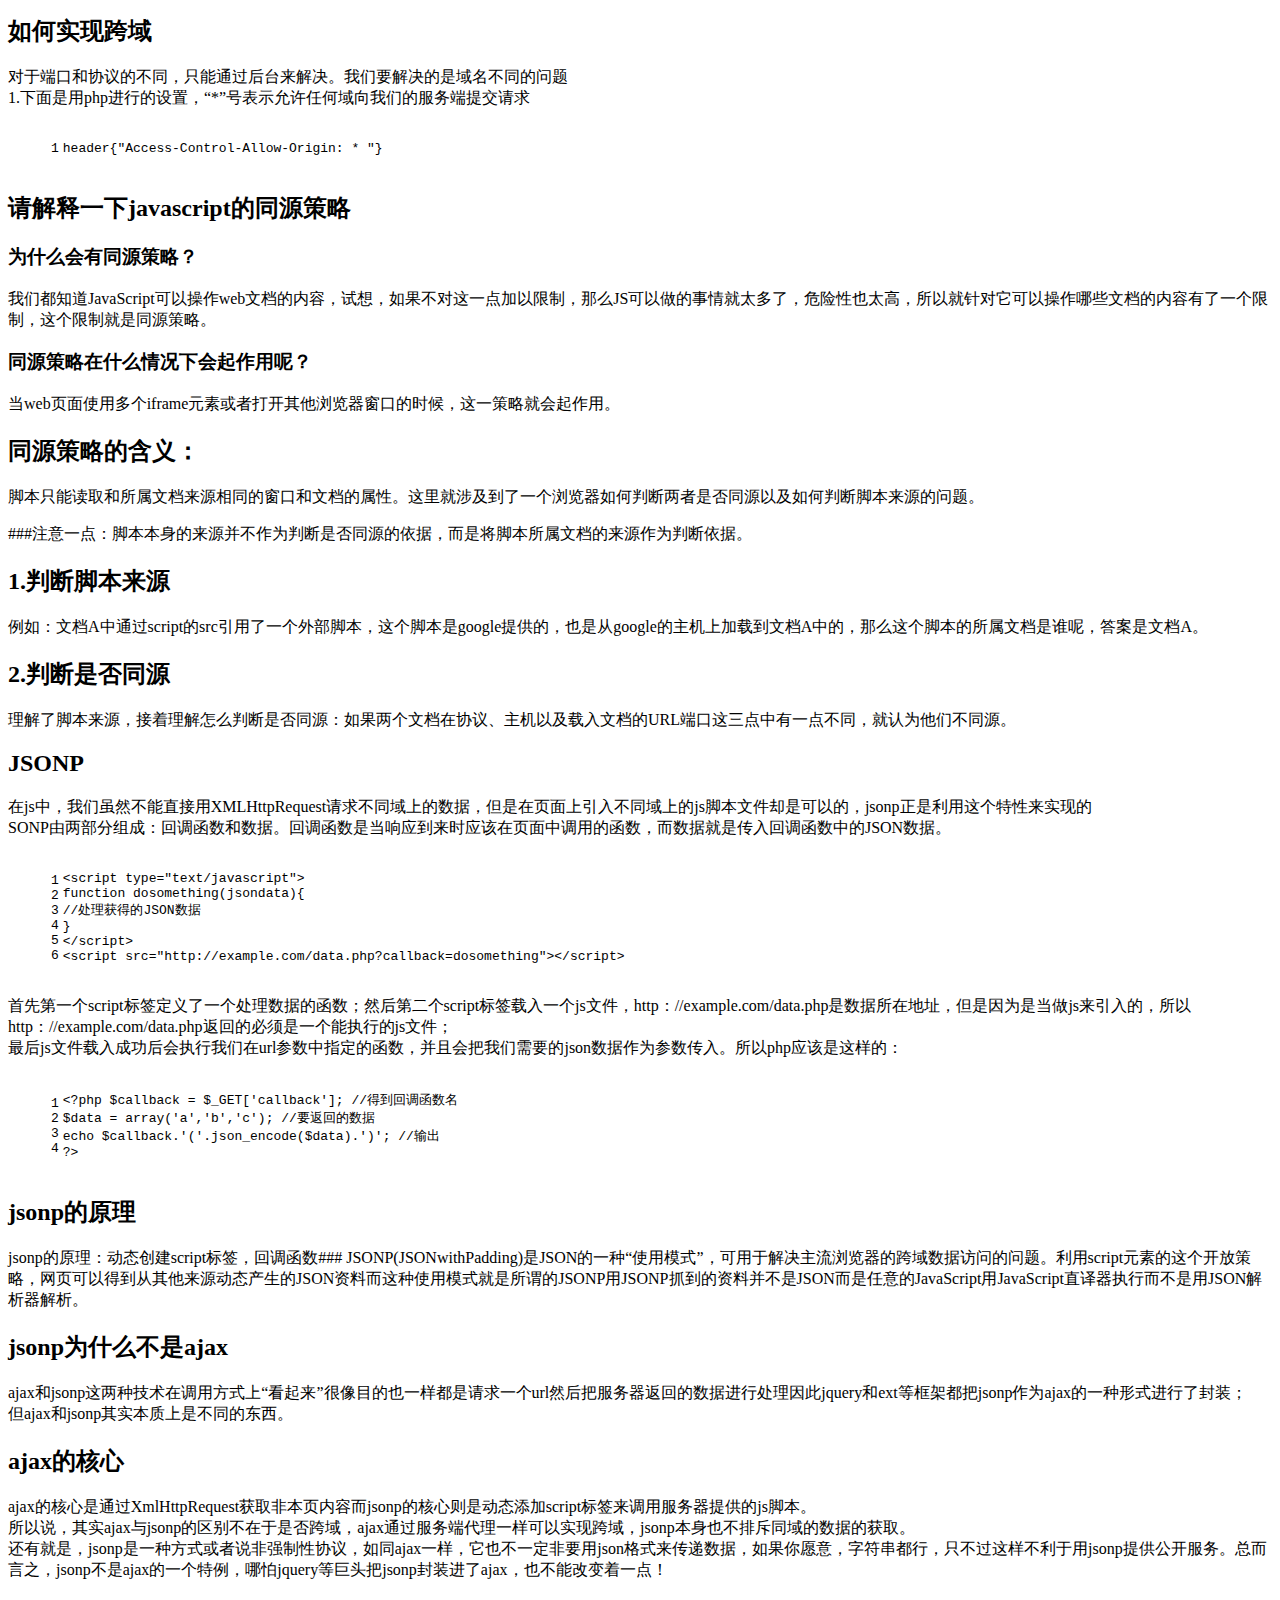
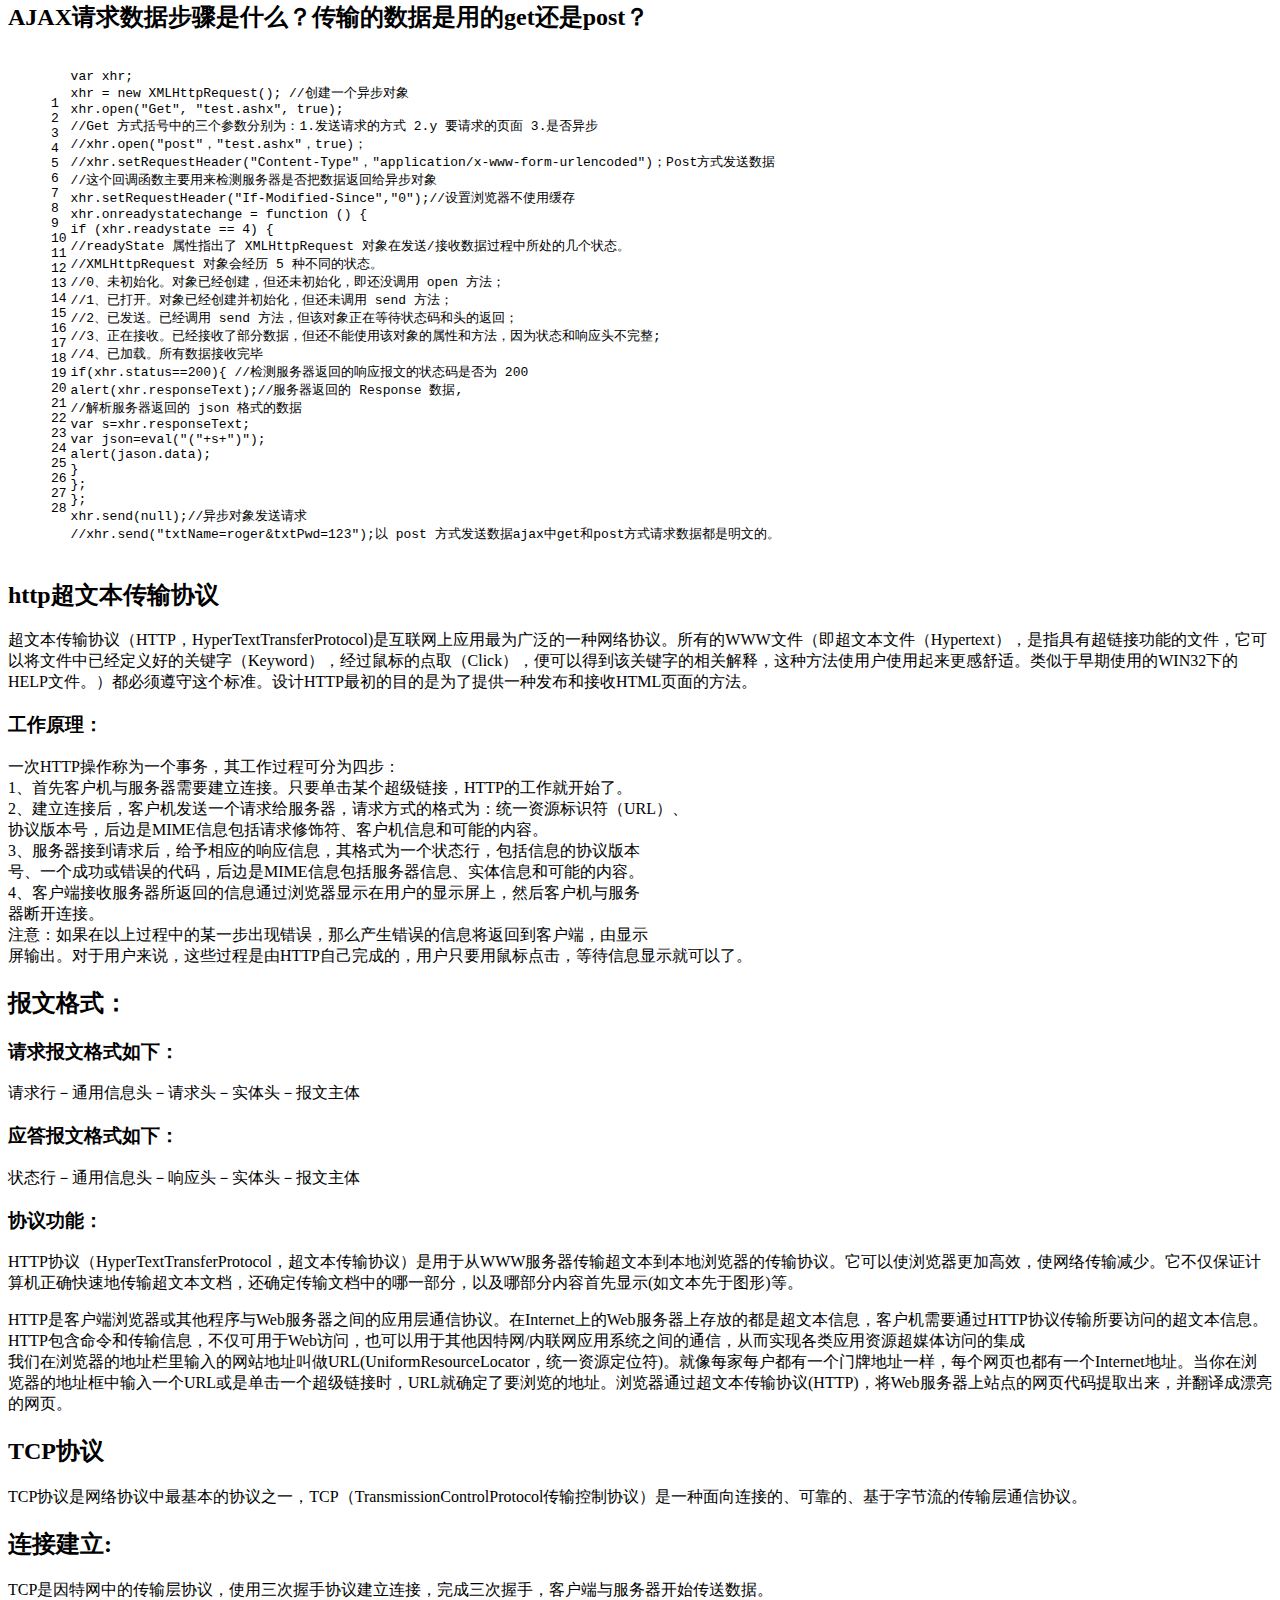
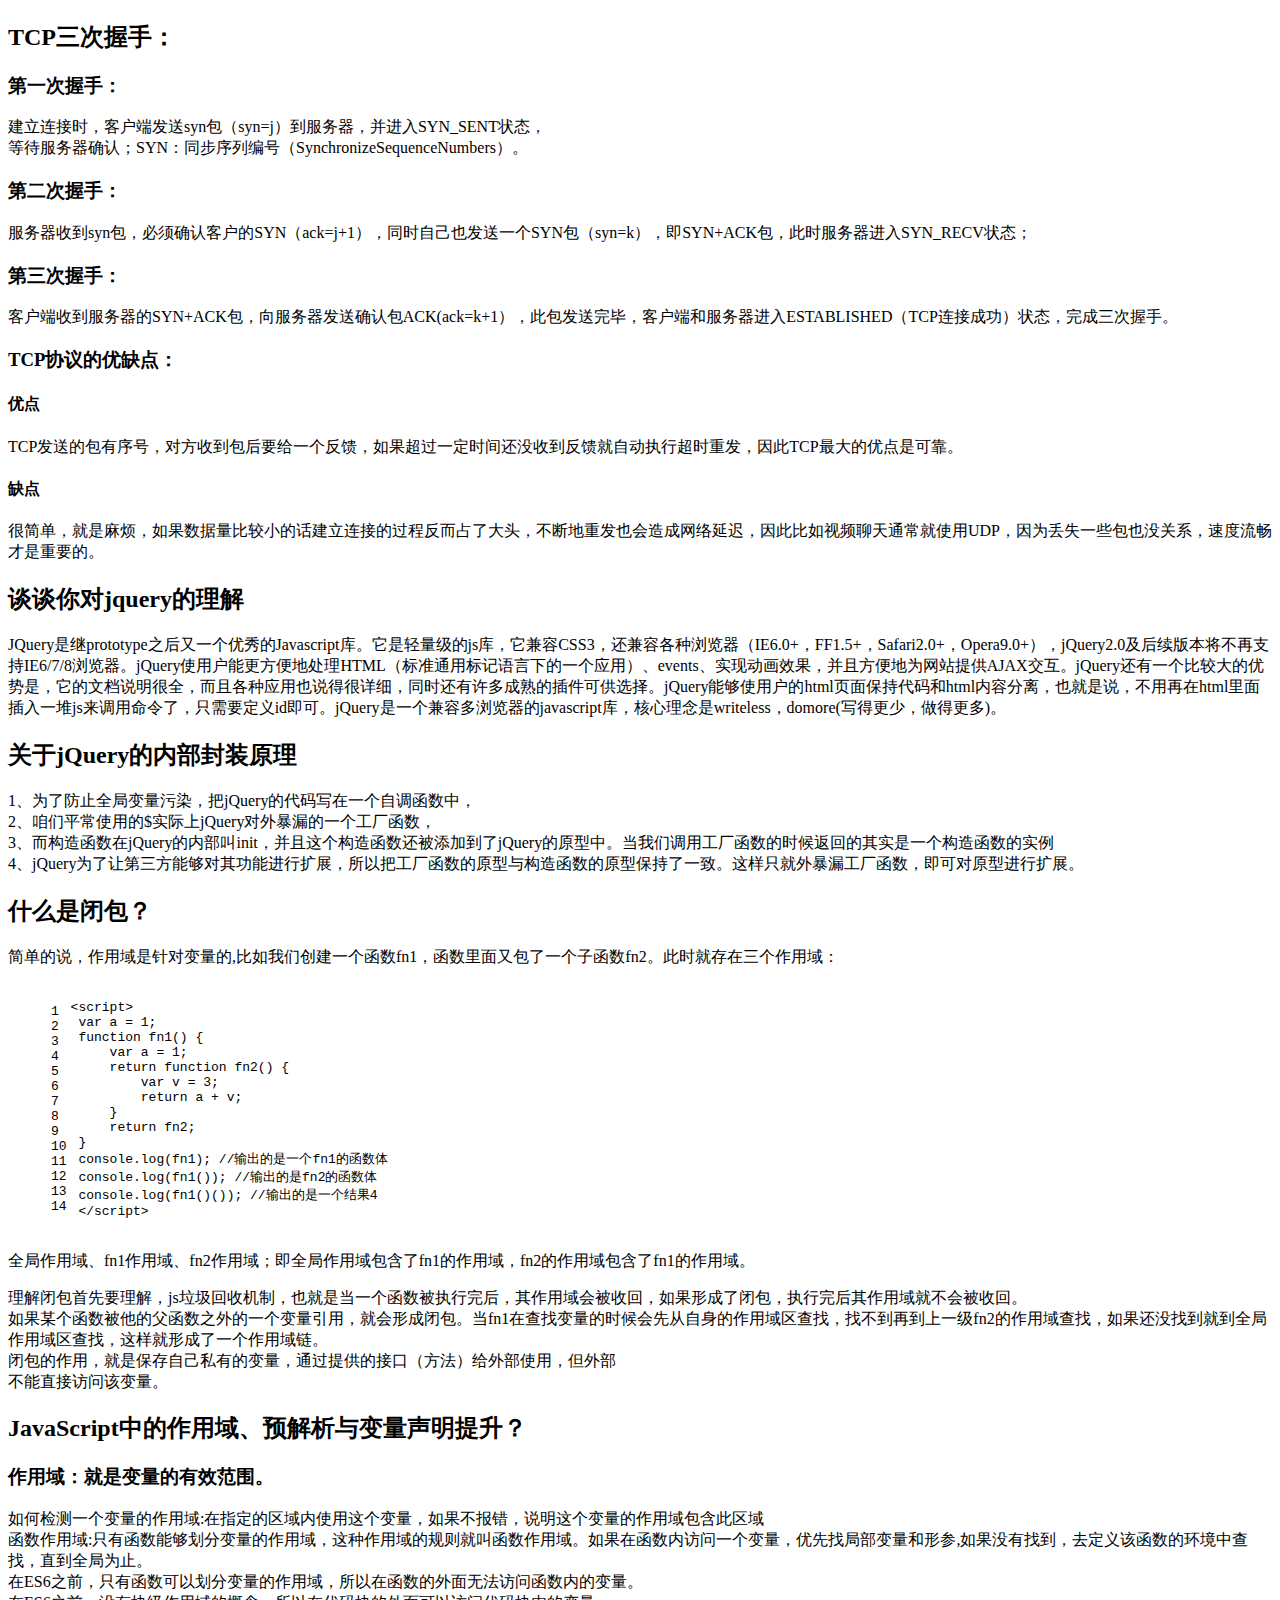
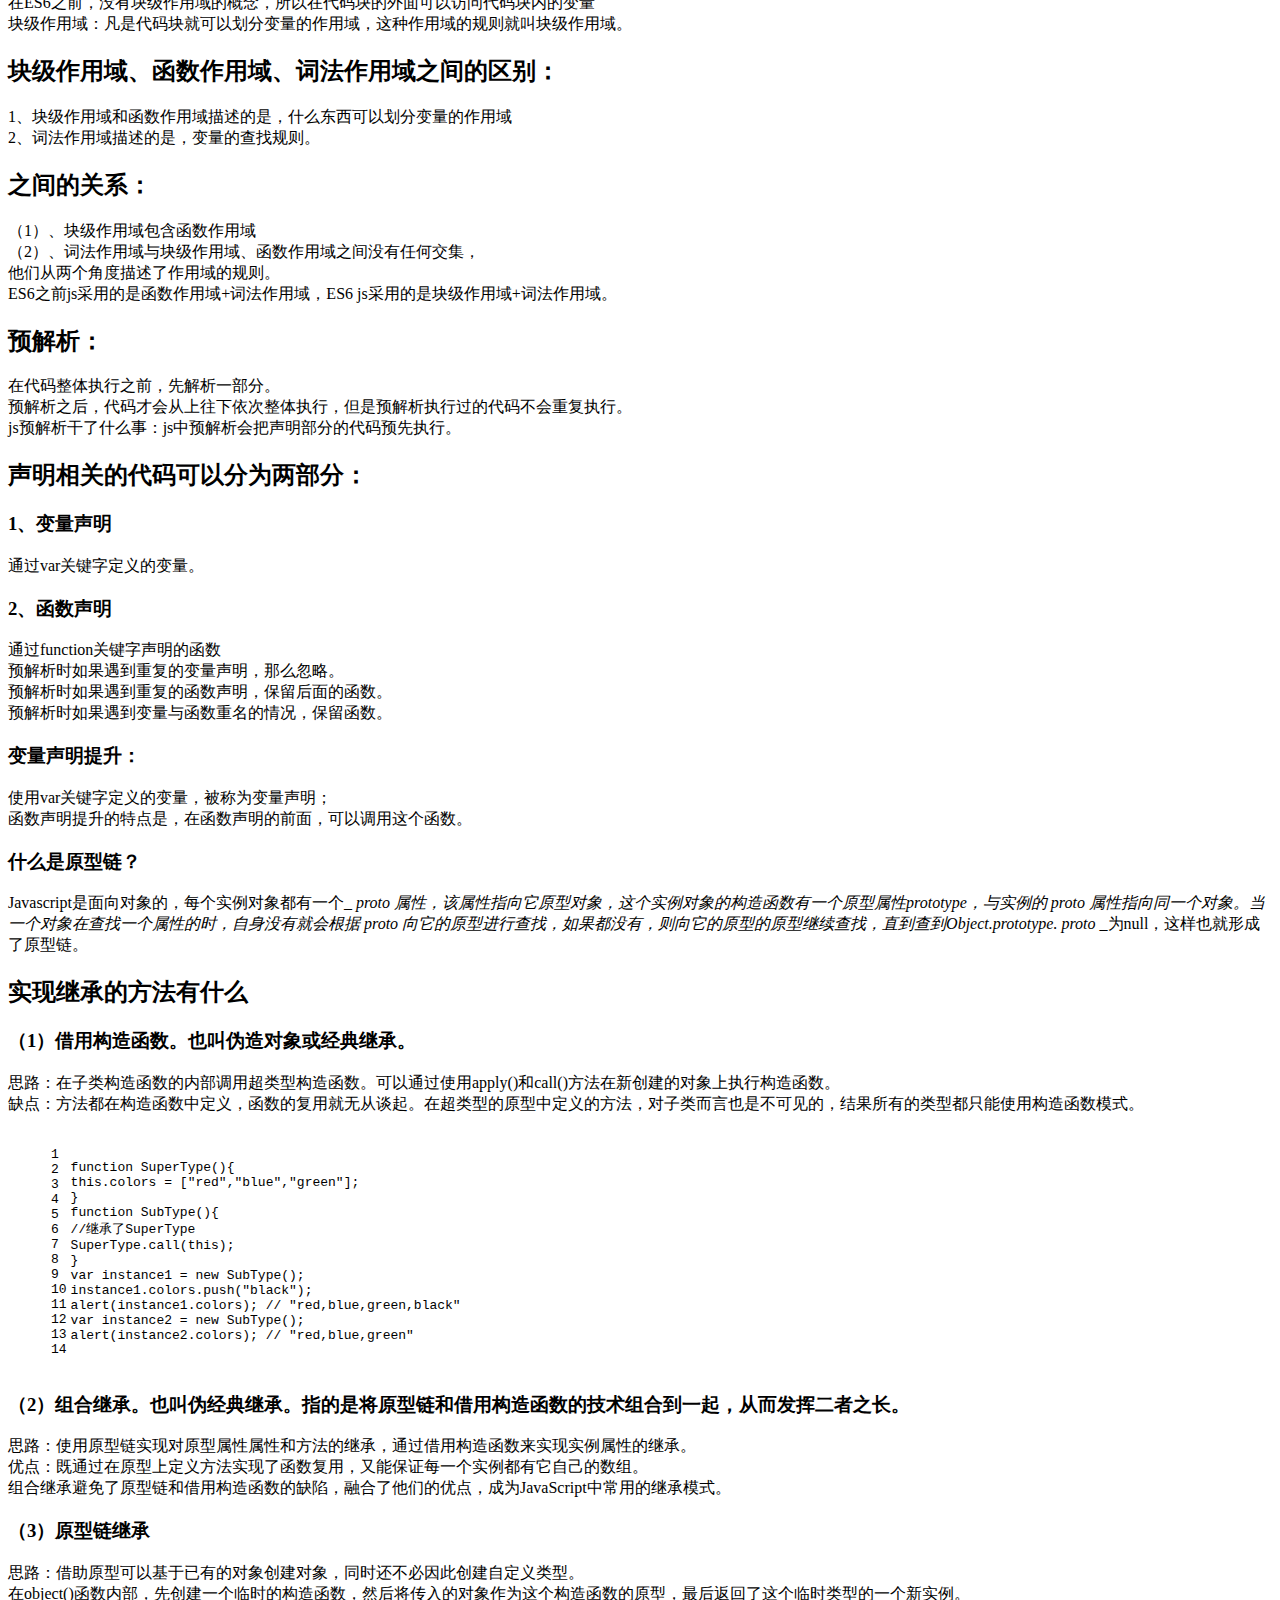
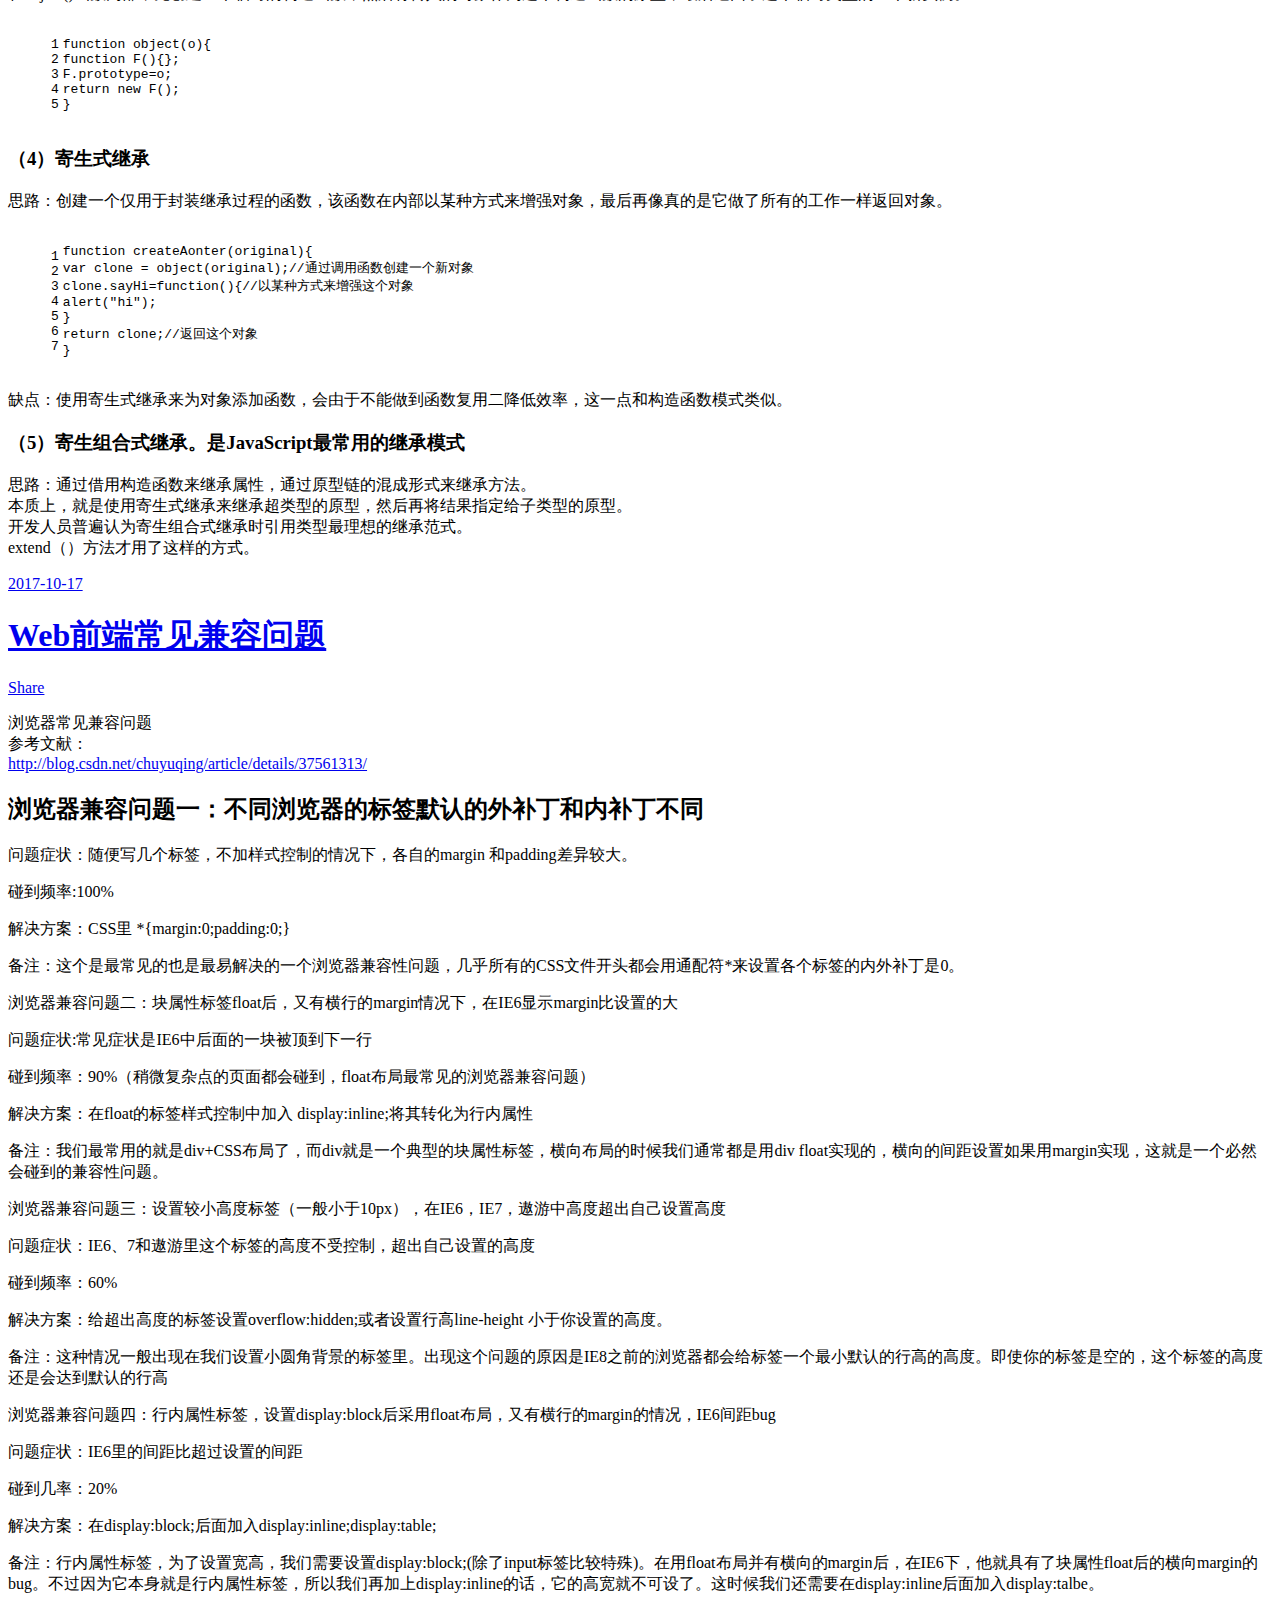
==== commit a7c5a4dd: "Site updated: 2017-10-22 09:30:43" ====
--- a/index.html
+++ b/index.html
@@ -67,6 +67,42 @@
       <div id="main" class="wrapper">
         <div id="primary" class="site-content"><div id="content" role="main">
   
+    <article id="post-new" class="post-new post type-post status-publish format-standard hentry">
+    <!---->
+
+      <header class="entry-header">
+        
+        <div class="comments-link">
+            
+            <a href="javascript:void(0);" data-url="https://Mrwang82.github.io/2017/10/22/new/" data-id="cj922tu3d0001awtjxyxrshig" class="leave-reply bdsharebuttonbox" data-cmd="more">Share</a>
+        </div><!-- .comments-link -->
+      </header><!-- .entry-header -->
+
+    <div class="entry-content">
+      
+        <h2 id="WEB表现与结构分离的理解"><a href="#WEB表现与结构分离的理解" class="headerlink" title="WEB表现与结构分离的理解"></a>WEB表现与结构分离的理解</h2><p>深刻理解web中的结构、表现、行为和内容分<br>首先web标准不是某一个标准，而是一系列标准的集合，网页主要哟三部分构成：结构、表现、和行为；对应的标准也分为三个方面：结构化标准语言、表现标准语言、主要包括csss 、行为标准主要包括对象模型DOM、ECMAcsript；这些标准是由w3c起草指定的</p>
+<p>结构标准：<br>HTML、XML<br>表现标准：<br>CSS<br>行为标准：<br>DOM<br>ECMAscript</p>
+
+      
+    </div><!-- .entry-content -->
+
+    <footer class="entry-meta">
+    <a href="Mrwang82.github.io/2017/10/22/new/">
+    <time datetime="2017-10-22T01:30:01.850Z" class="entry-date">
+        2017-10-22
+    </time>
+</a>
+    
+    
+    </footer>
+</article>
+
+
+
+
+
+
+  
     <article id="post-this的理解" class="post-this的理解 post type-post status-publish format-standard hentry">
     <!---->
 
@@ -82,7 +118,7 @@
         
         <div class="comments-link">
             
-            <a href="javascript:void(0);" data-url="https://Mrwang82.github.io/2017/10/17/this的理解/" data-id="cj8ydf5d300028ktjoxg6kz6x" class="leave-reply bdsharebuttonbox" data-cmd="more">Share</a>
+            <a href="javascript:void(0);" data-url="https://Mrwang82.github.io/2017/10/17/this的理解/" data-id="cj922tu3h0002awtj87620cod" class="leave-reply bdsharebuttonbox" data-cmd="more">Share</a>
         </div><!-- .comments-link -->
       </header><!-- .entry-header -->
 
@@ -212,7 +248,7 @@
         
         <div class="comments-link">
             
-            <a href="javascript:void(0);" data-url="https://Mrwang82.github.io/2015/12/23/01浏览器兼容问题/" data-id="cj8ydf5d300018ktj3tb326us" class="leave-reply bdsharebuttonbox" data-cmd="more">Share</a>
+            <a href="javascript:void(0);" data-url="https://Mrwang82.github.io/2015/12/23/01浏览器兼容问题/" data-id="cj922tu360000awtjx4fanyv2" class="leave-reply bdsharebuttonbox" data-cmd="more">Share</a>
         </div><!-- .comments-link -->
       </header><!-- .entry-header -->
 
@@ -300,7 +336,7 @@
         
         <div class="comments-link">
             
-            <a href="javascript:void(0);" data-url="https://Mrwang82.github.io/2014/08/12/hello-world/" data-id="cj8ydf5d300008ktjegsam2sv" class="leave-reply bdsharebuttonbox" data-cmd="more">Share</a>
+            <a href="javascript:void(0);" data-url="https://Mrwang82.github.io/2014/08/12/hello-world/" data-id="cj922tu3j0003awtjzwkr17mn" class="leave-reply bdsharebuttonbox" data-cmd="more">Share</a>
         </div><!-- .comments-link -->
       </header><!-- .entry-header -->
 
@@ -359,6 +395,10 @@
       <ul>
         
           <li>
+            <a href="Mrwang82.github.io/2017/10/22/new/">(no title)</a>
+          </li>
+        
+          <li>
             <a href="Mrwang82.github.io/2017/10/17/this的理解/">前端的一些知识</a>
           </li>
         
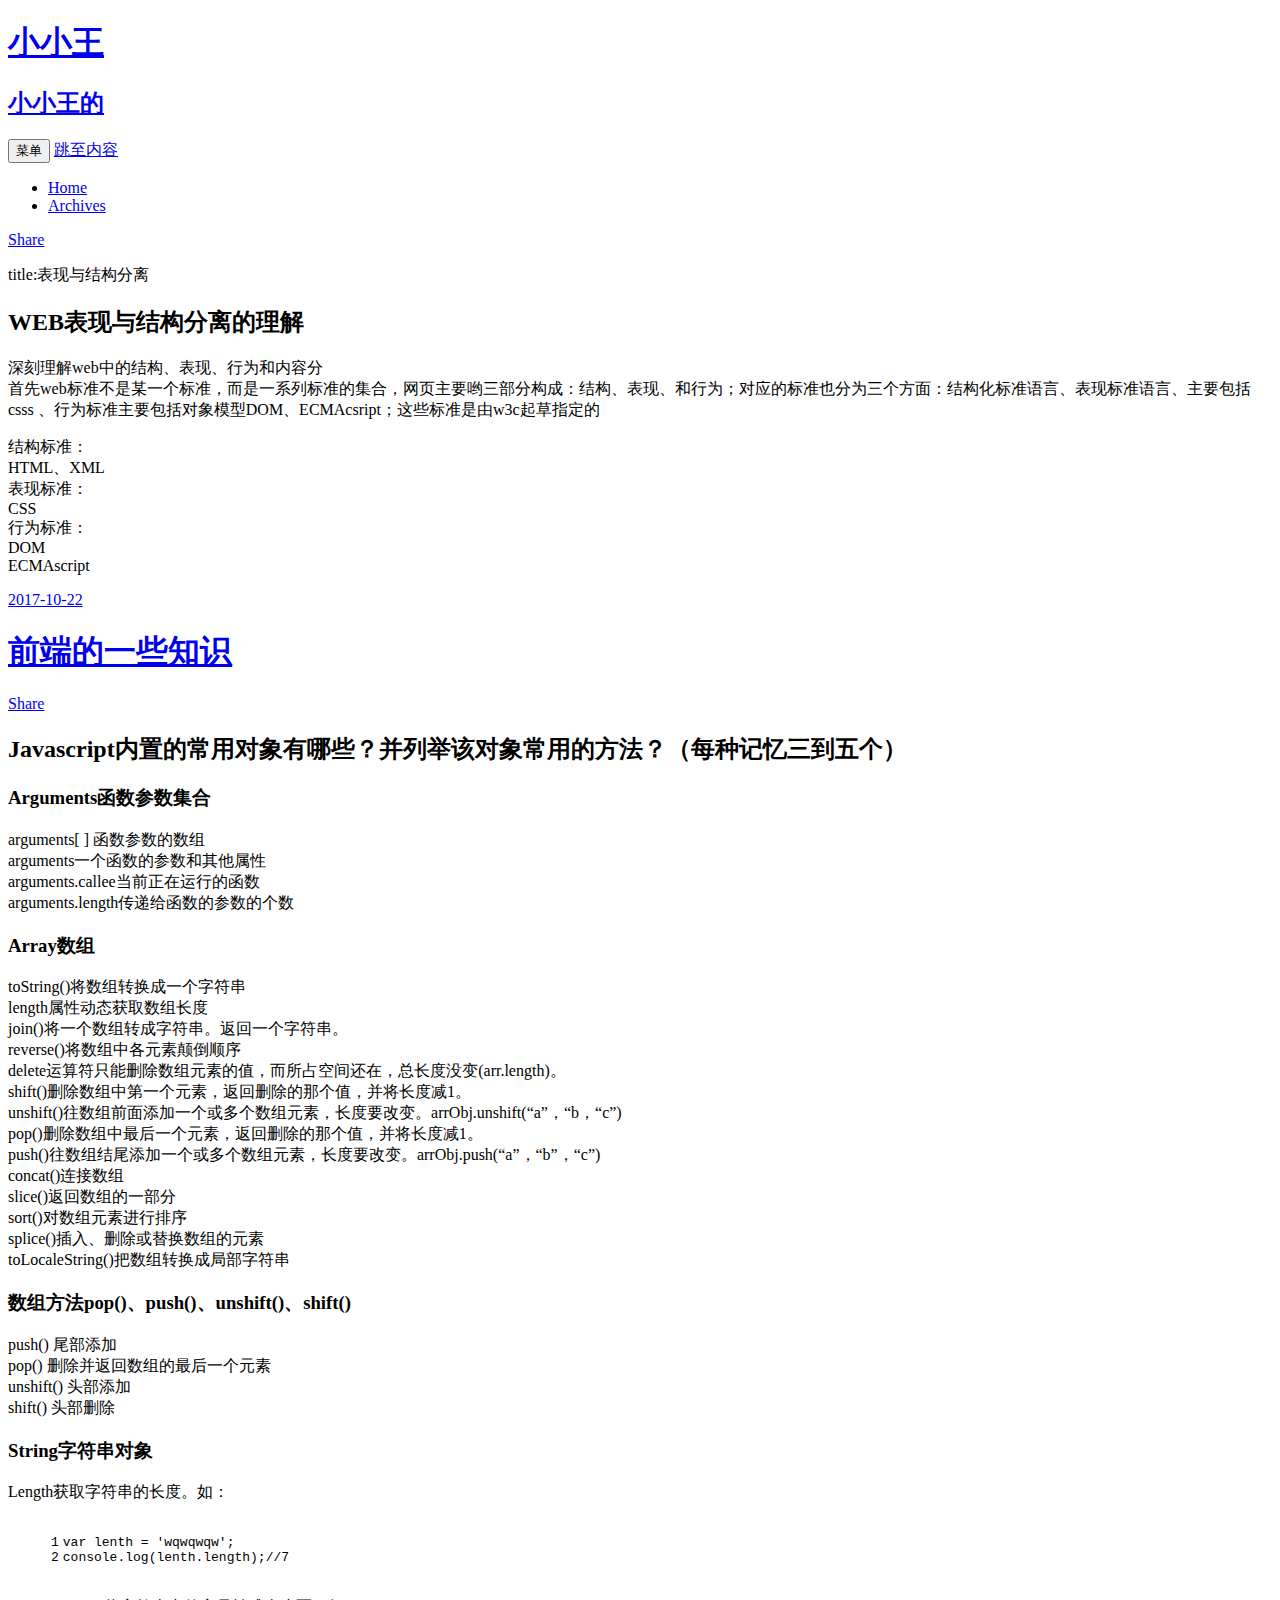
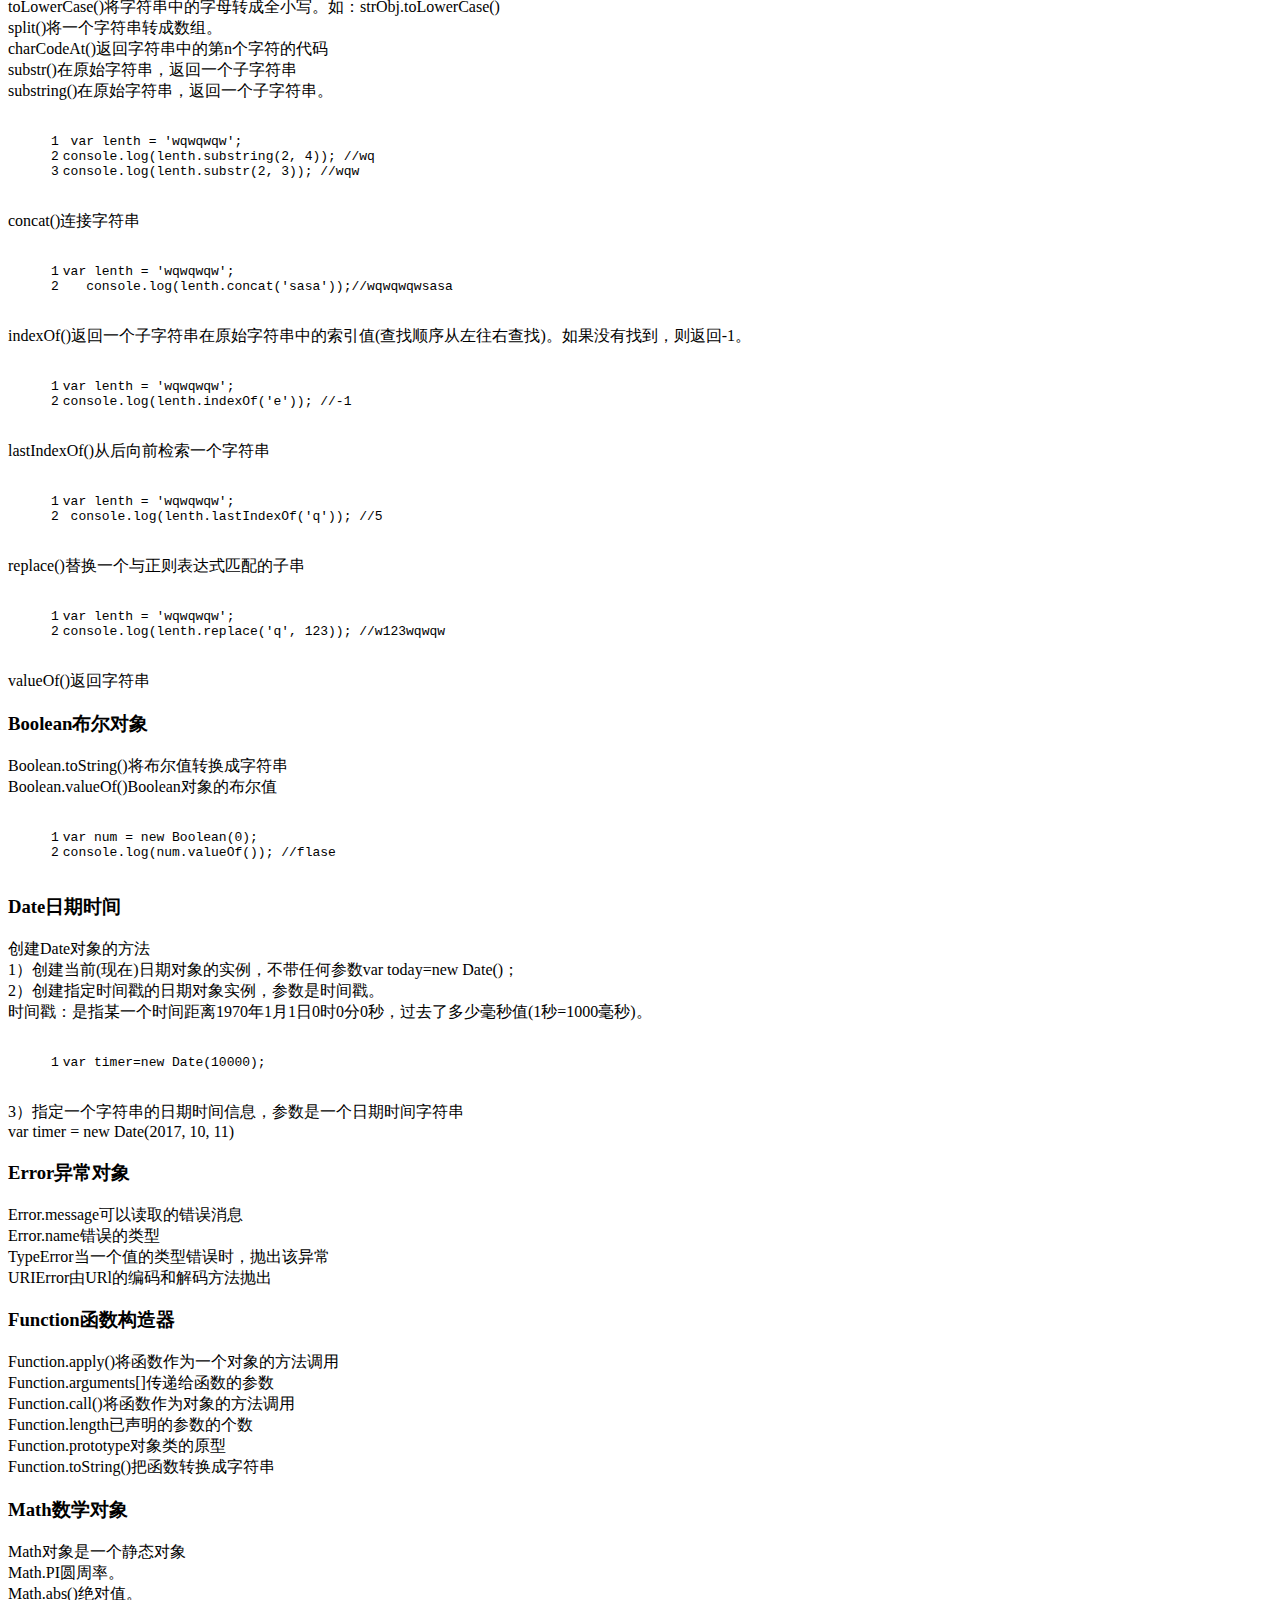
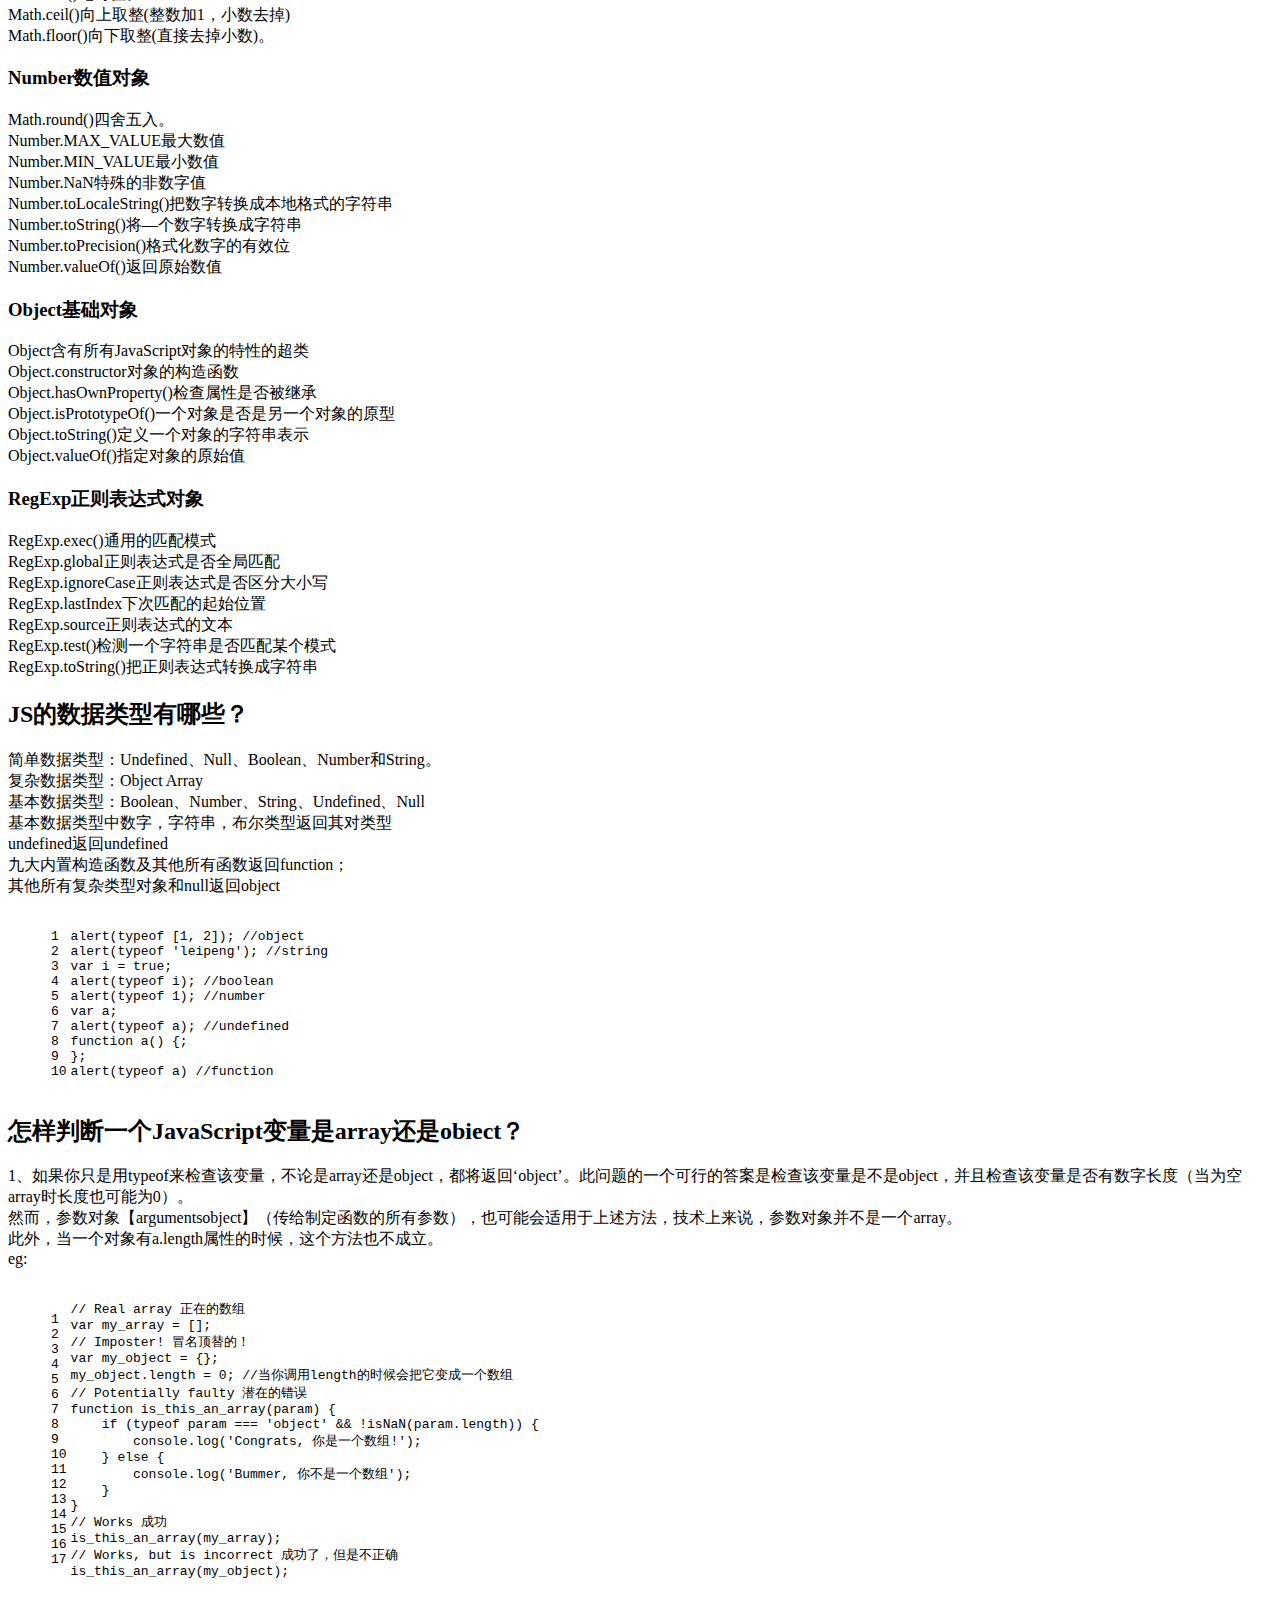
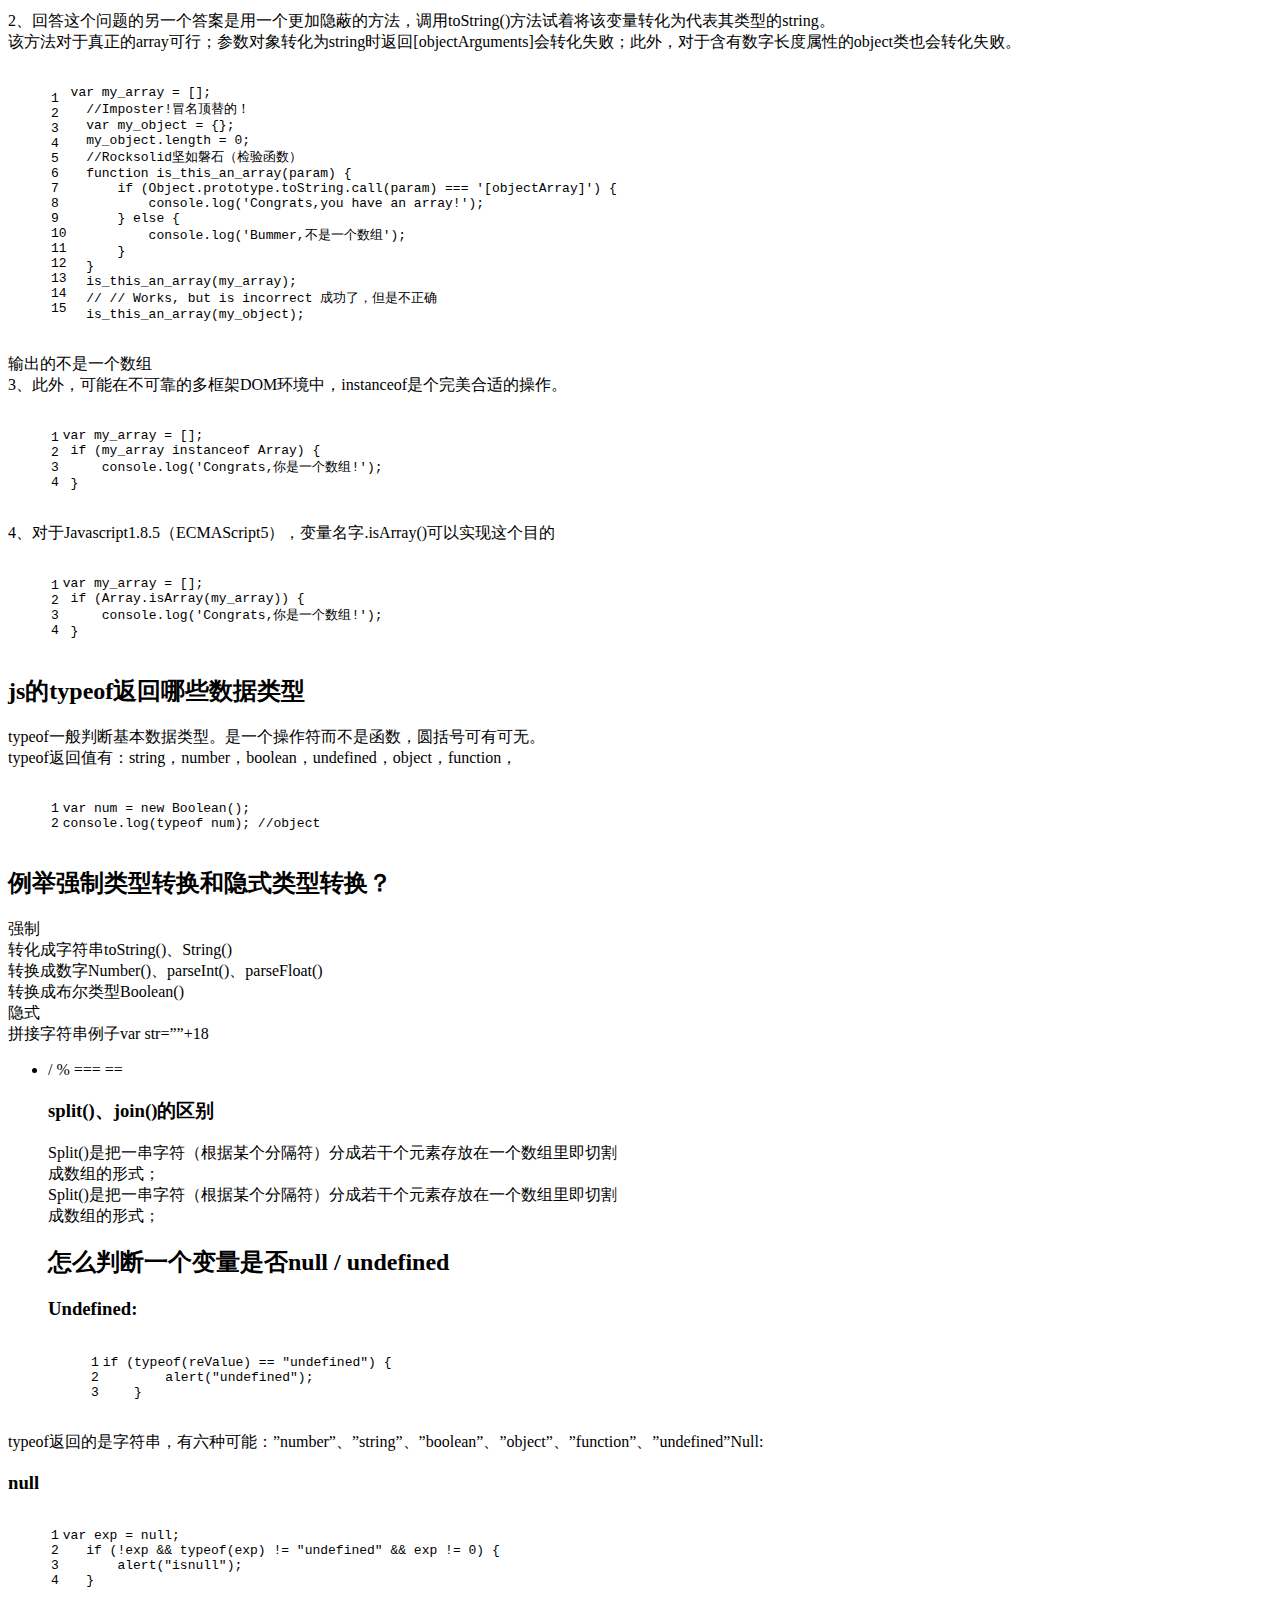
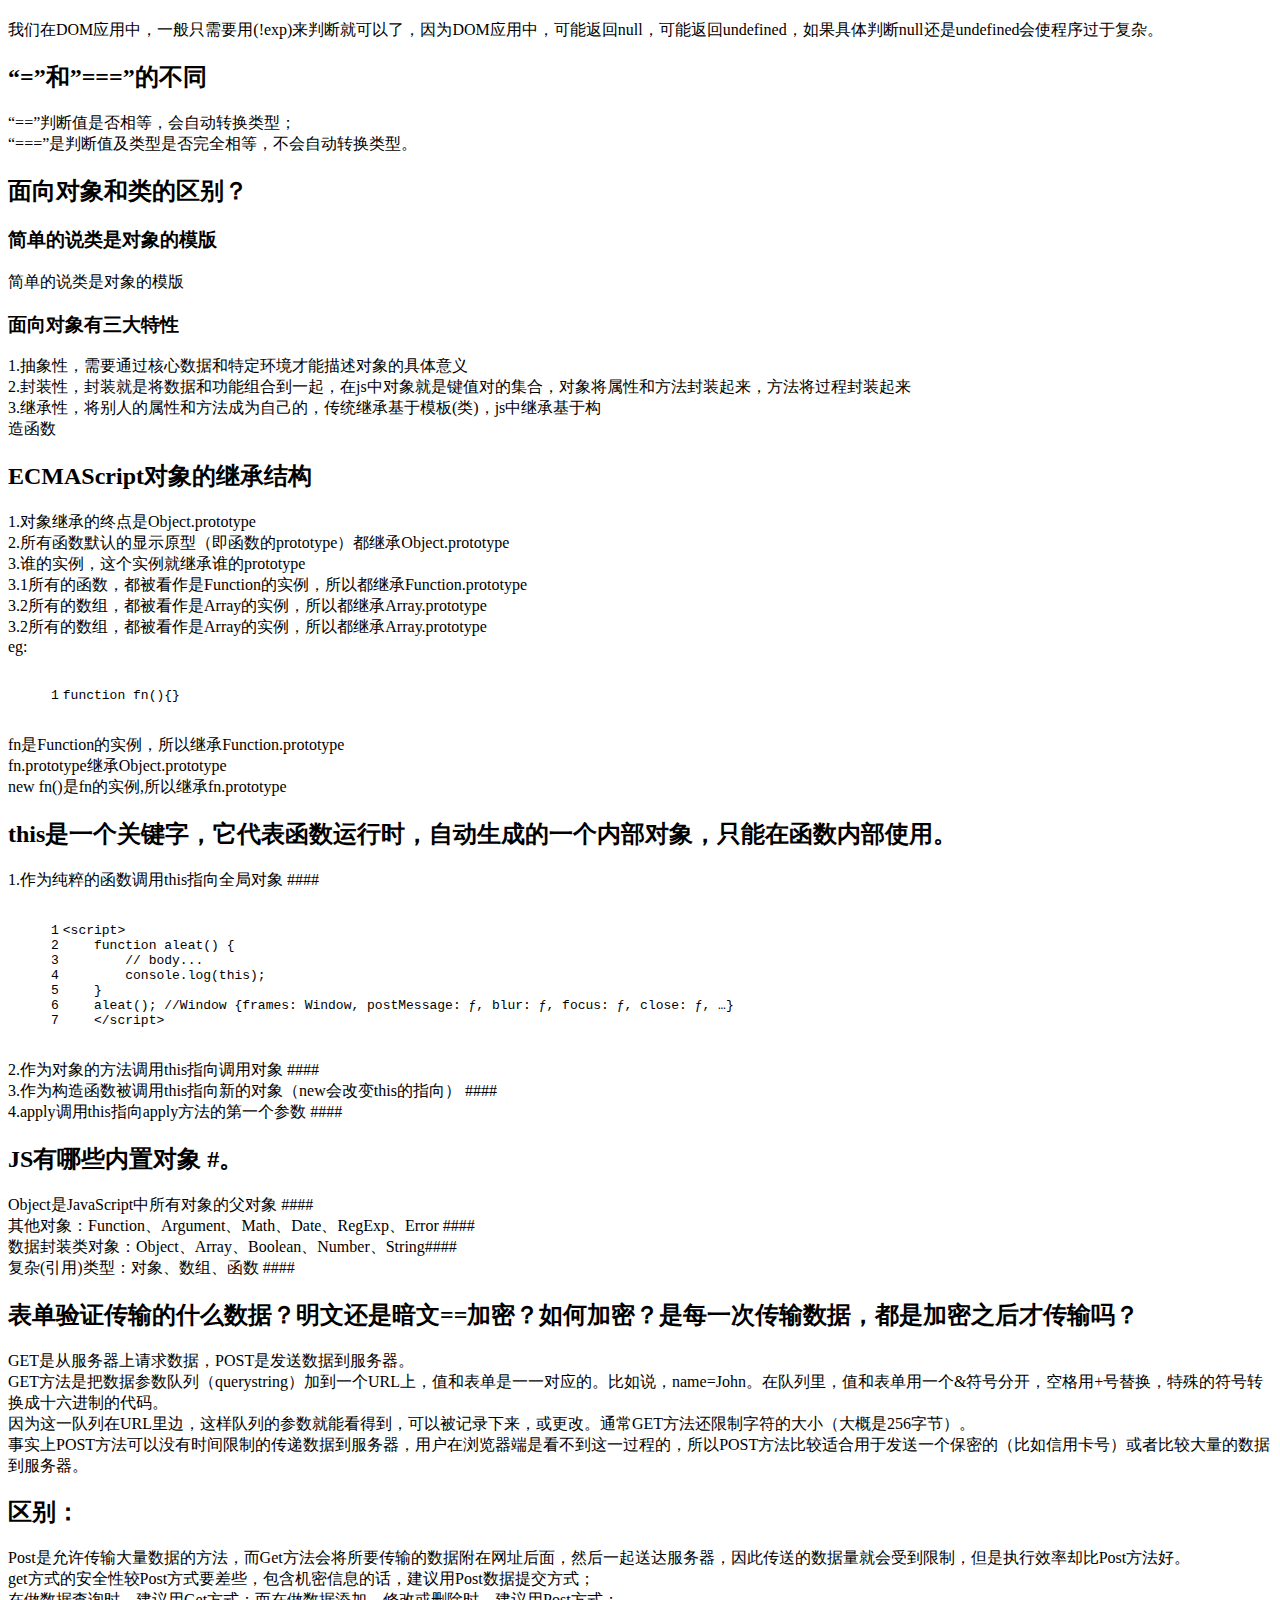
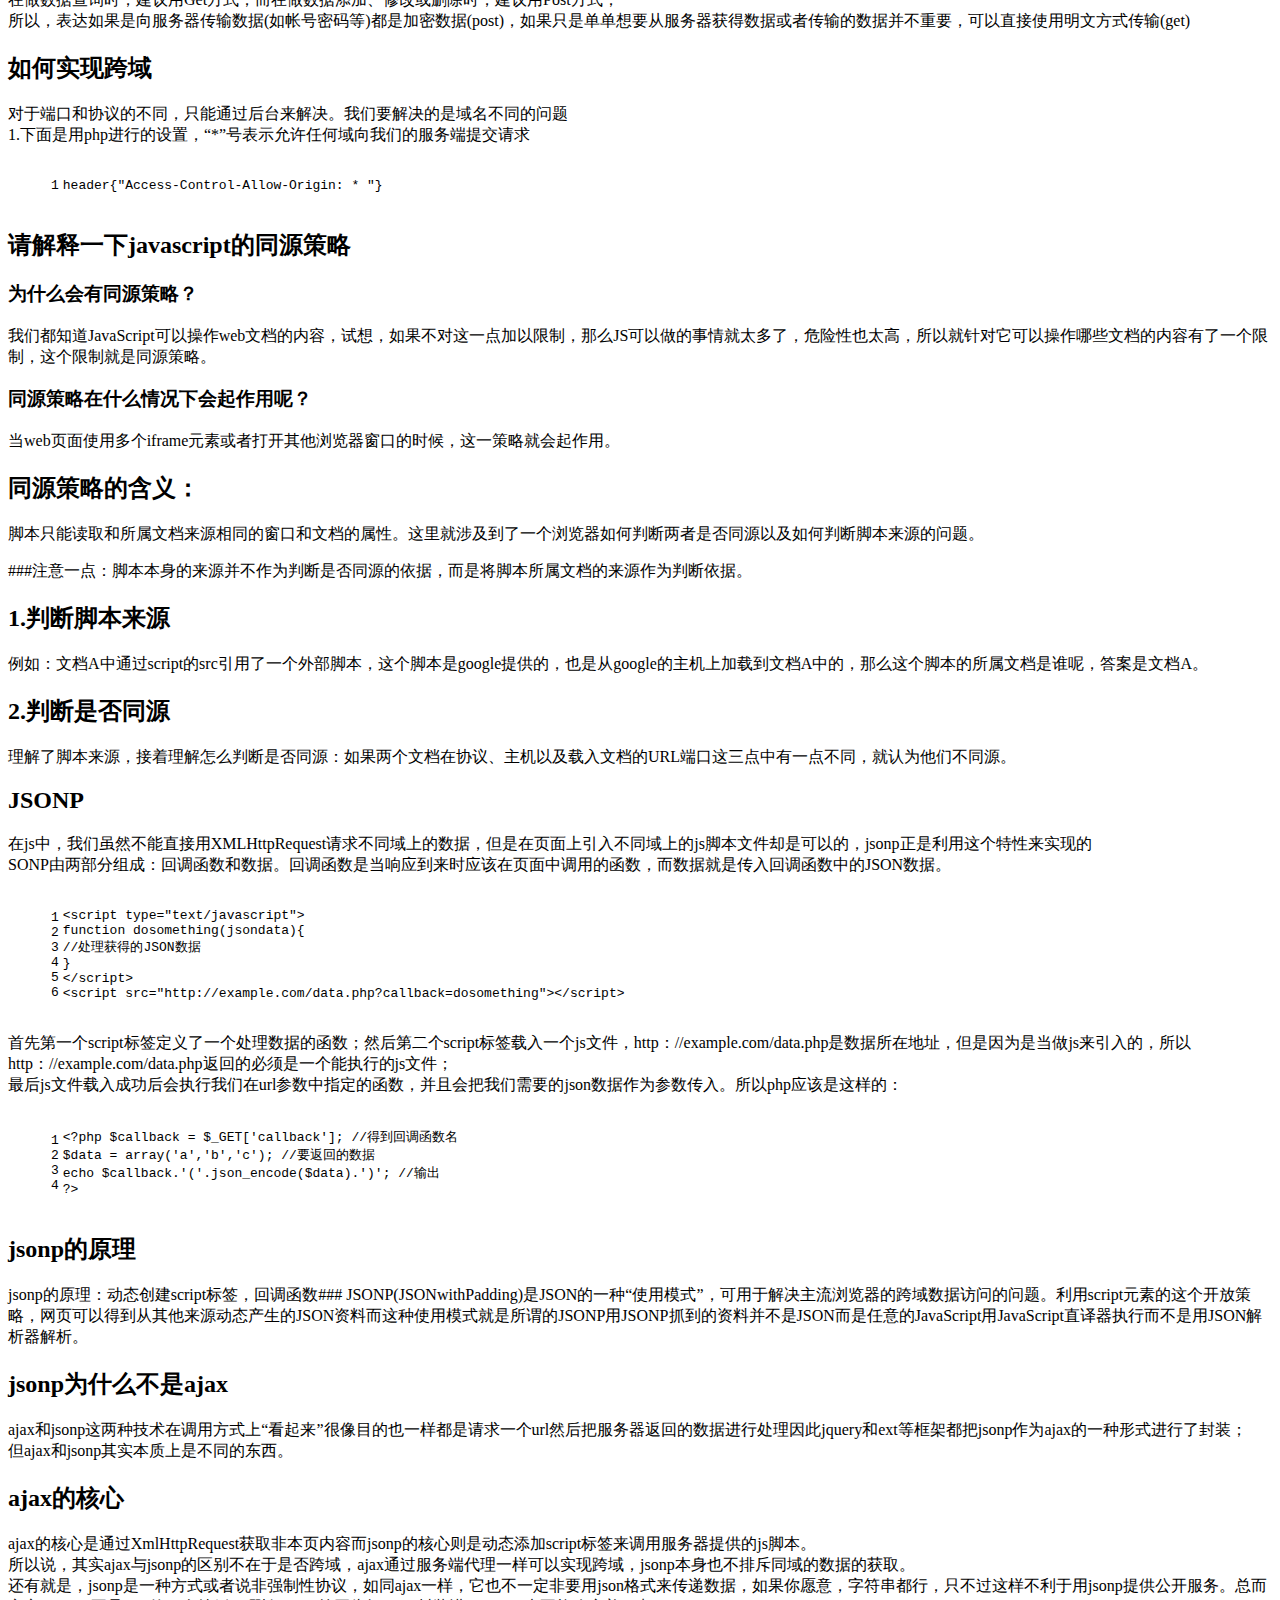
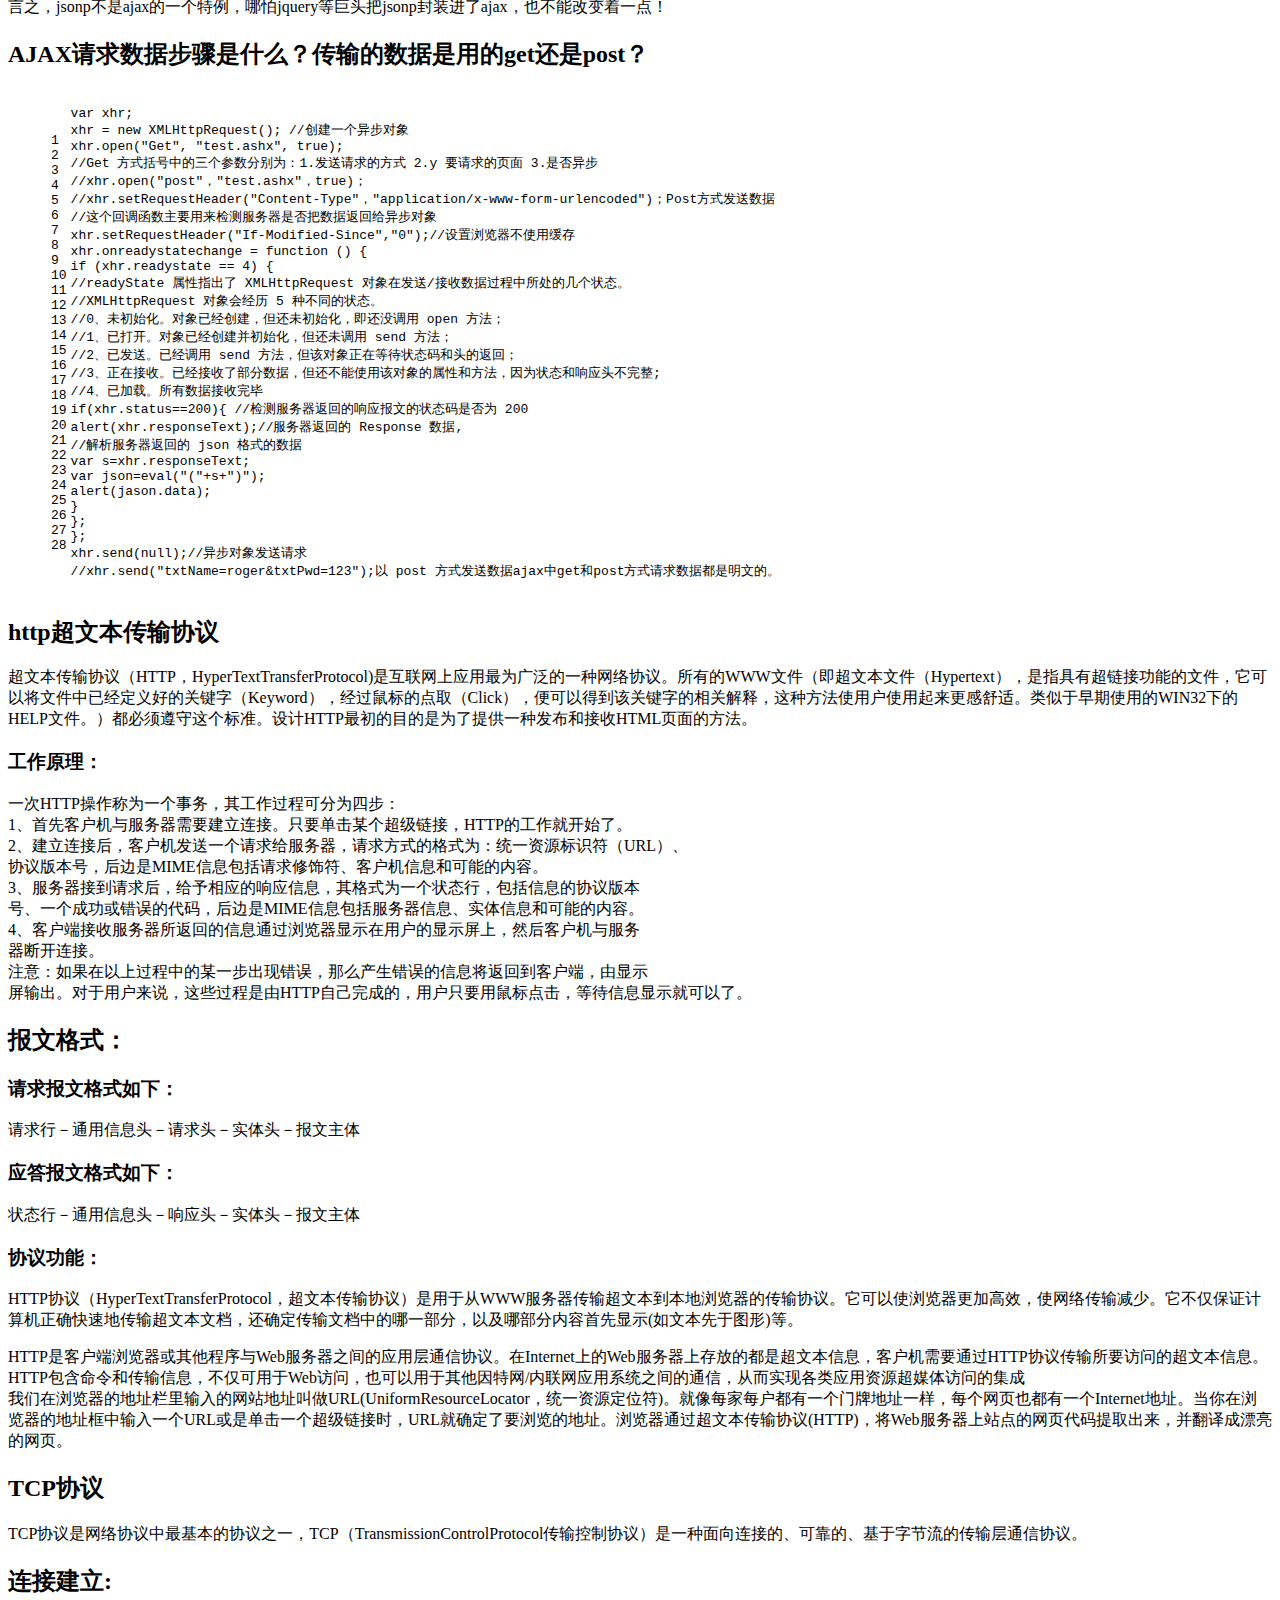
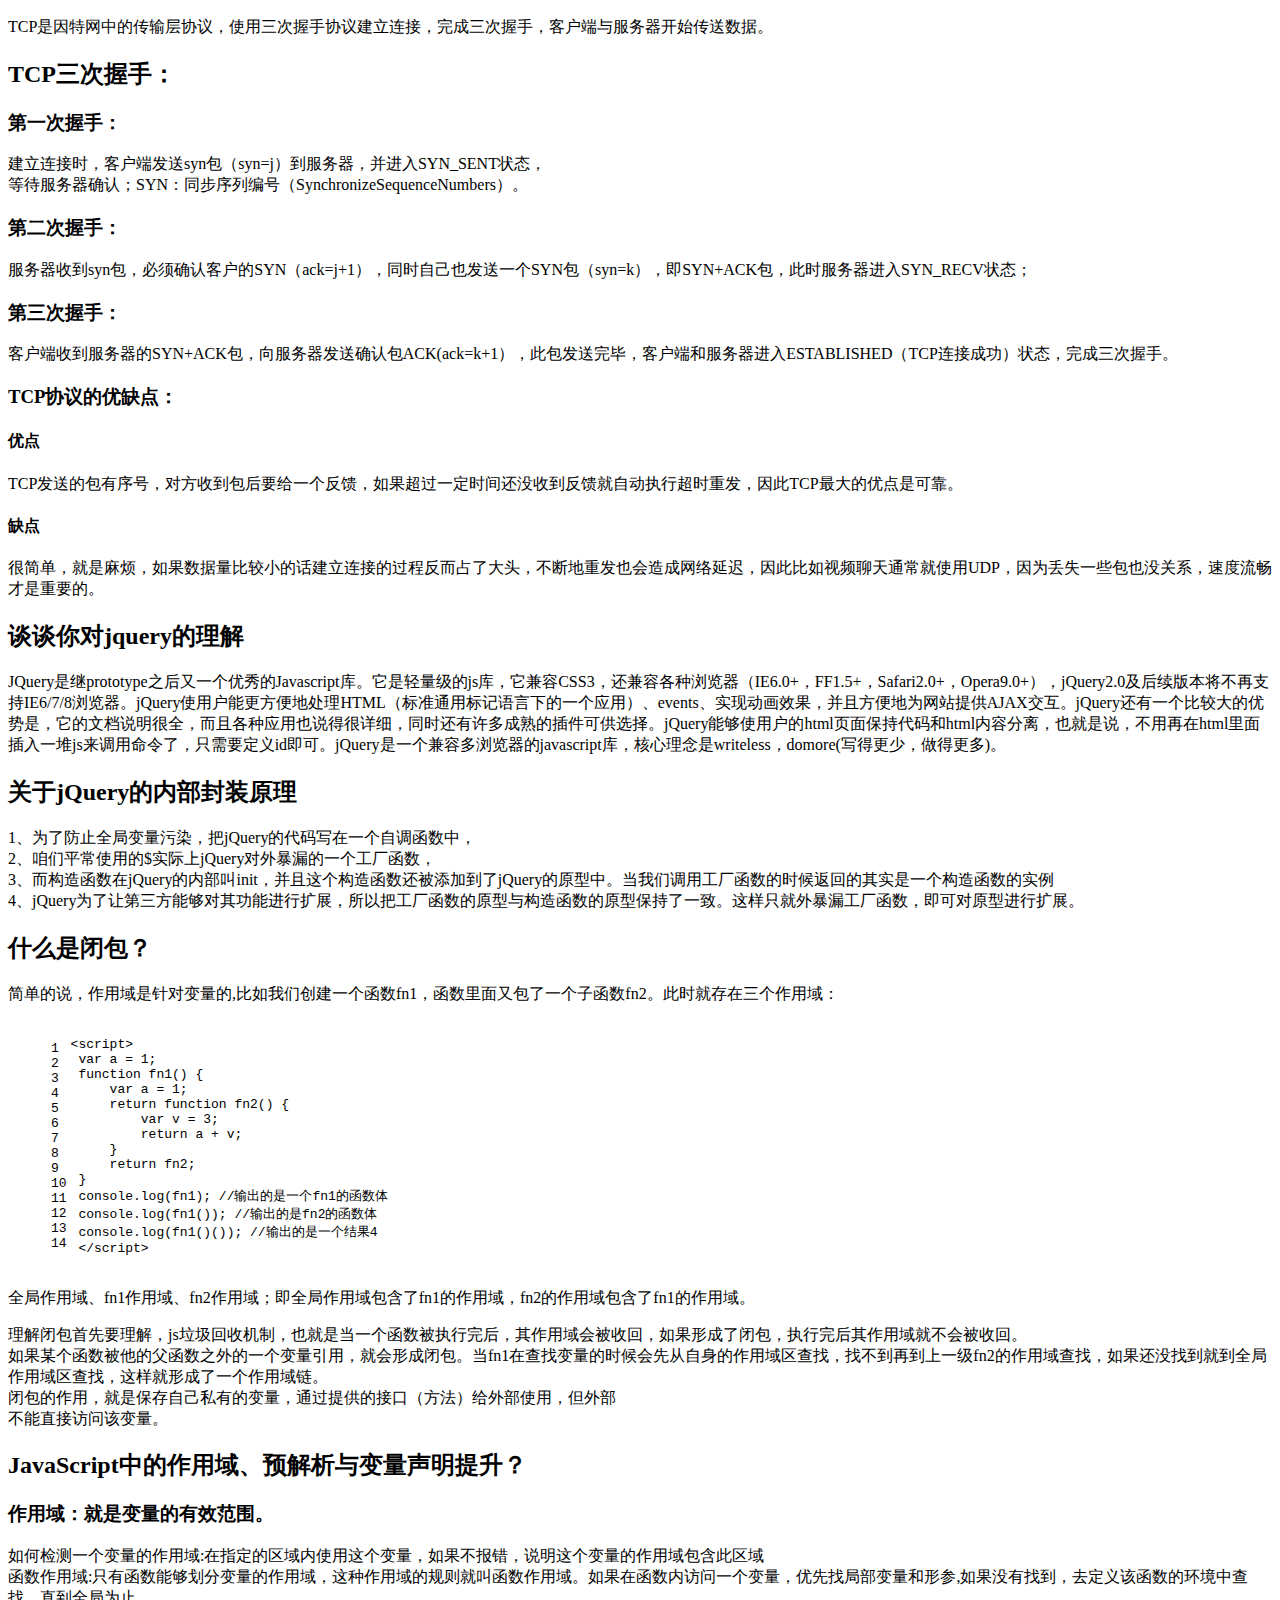
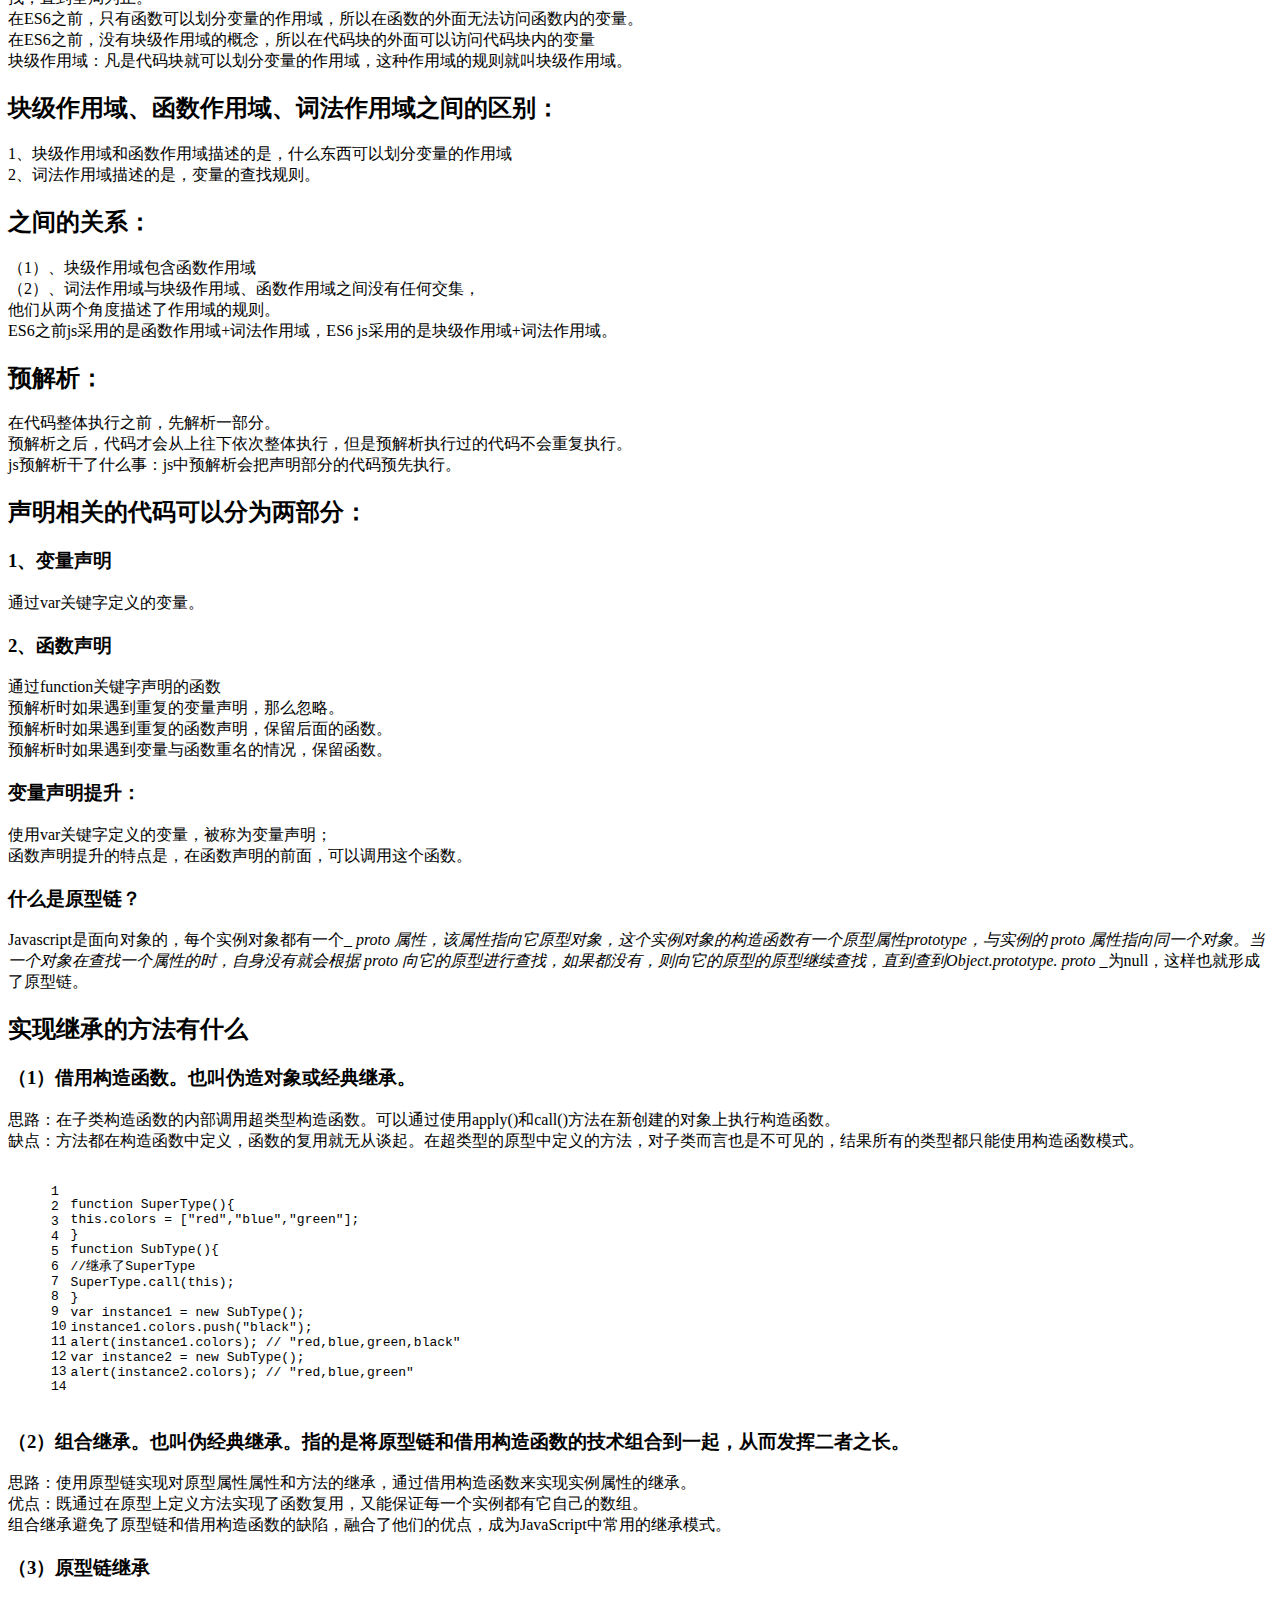
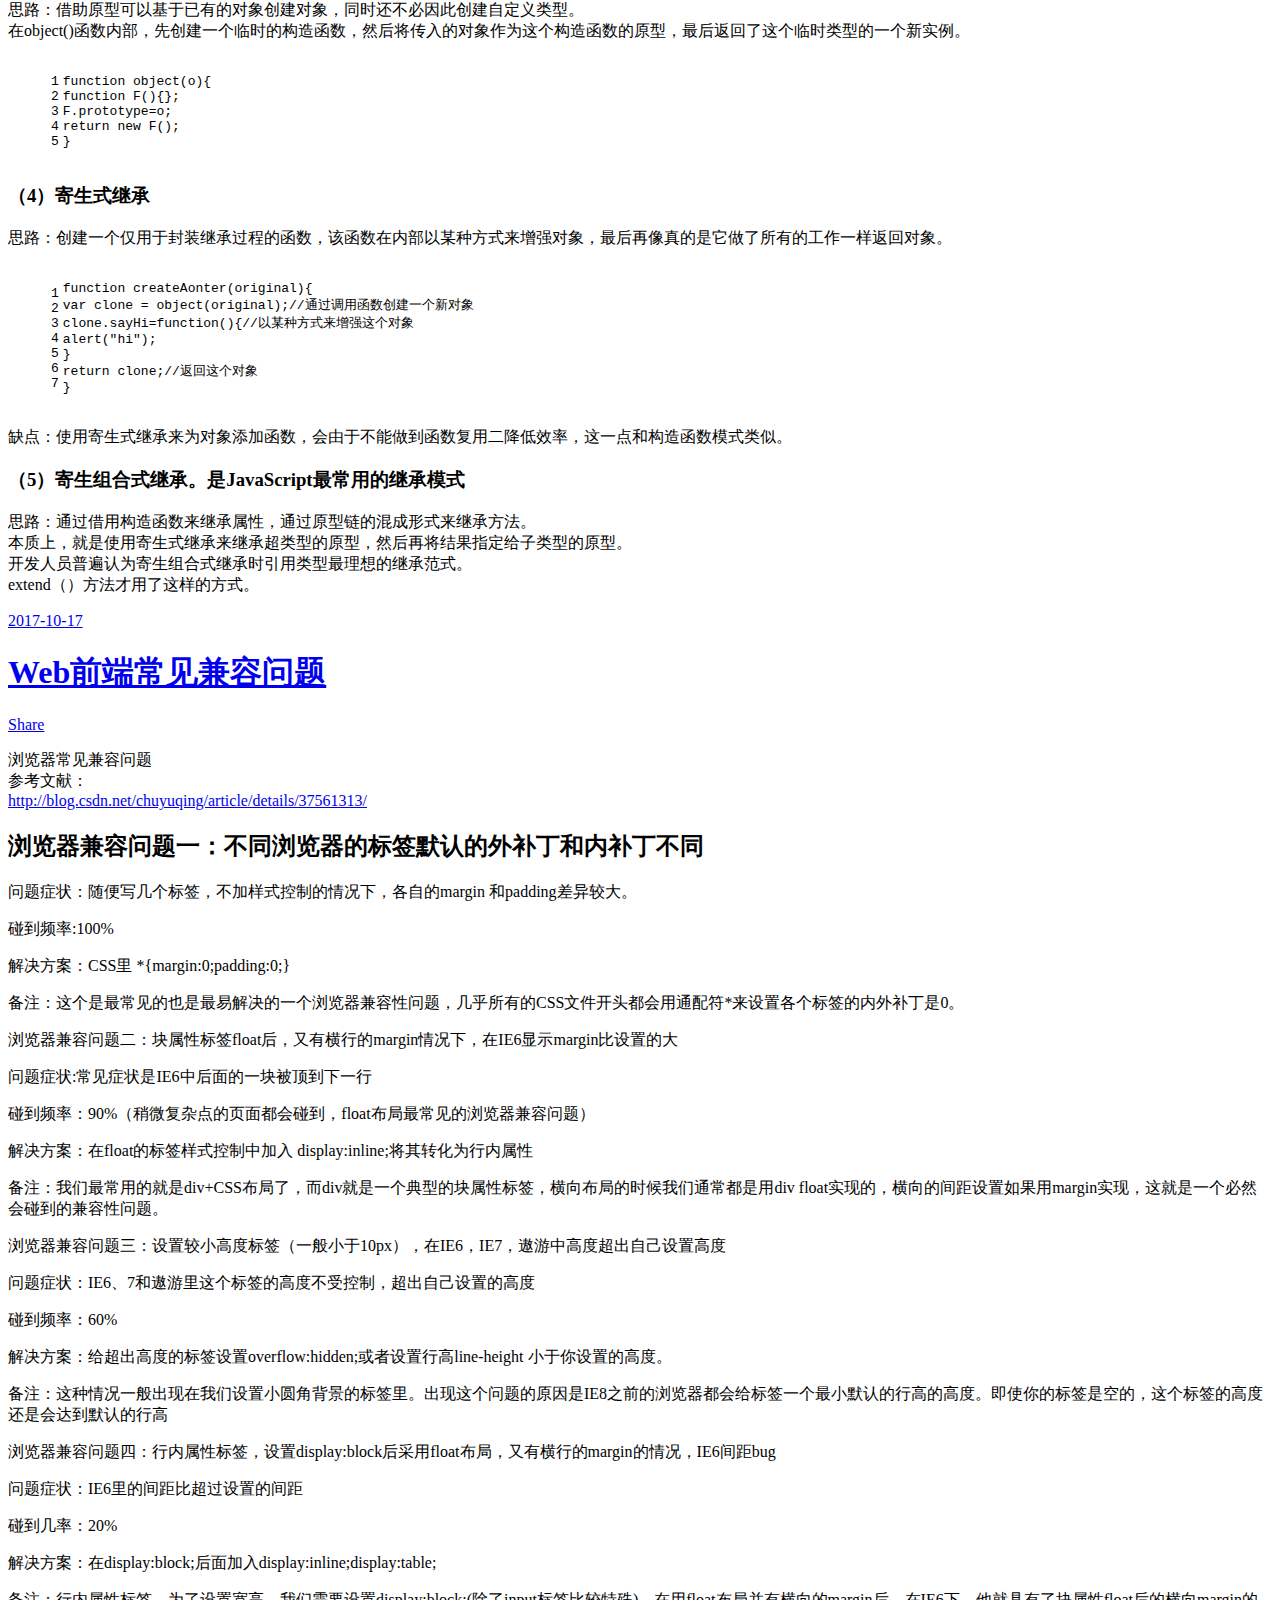
==== commit 521c0556: "Site updated: 2017-10-22 09:33:55" ====
--- a/index.html
+++ b/index.html
@@ -74,13 +74,14 @@
         
         <div class="comments-link">
             
-            <a href="javascript:void(0);" data-url="https://Mrwang82.github.io/2017/10/22/new/" data-id="cj922tu3d0001awtjxyxrshig" class="leave-reply bdsharebuttonbox" data-cmd="more">Share</a>
+            <a href="javascript:void(0);" data-url="https://Mrwang82.github.io/2017/10/22/new/" data-id="cj922xyq30002k8tjsqyt15nr" class="leave-reply bdsharebuttonbox" data-cmd="more">Share</a>
         </div><!-- .comments-link -->
       </header><!-- .entry-header -->
 
     <div class="entry-content">
       
-        <h2 id="WEB表现与结构分离的理解"><a href="#WEB表现与结构分离的理解" class="headerlink" title="WEB表现与结构分离的理解"></a>WEB表现与结构分离的理解</h2><p>深刻理解web中的结构、表现、行为和内容分<br>首先web标准不是某一个标准，而是一系列标准的集合，网页主要哟三部分构成：结构、表现、和行为；对应的标准也分为三个方面：结构化标准语言、表现标准语言、主要包括csss 、行为标准主要包括对象模型DOM、ECMAcsript；这些标准是由w3c起草指定的</p>
+        <p>title:表现与结构分离</p>
+<h2 id="WEB表现与结构分离的理解"><a href="#WEB表现与结构分离的理解" class="headerlink" title="WEB表现与结构分离的理解"></a>WEB表现与结构分离的理解</h2><p>深刻理解web中的结构、表现、行为和内容分<br>首先web标准不是某一个标准，而是一系列标准的集合，网页主要哟三部分构成：结构、表现、和行为；对应的标准也分为三个方面：结构化标准语言、表现标准语言、主要包括csss 、行为标准主要包括对象模型DOM、ECMAcsript；这些标准是由w3c起草指定的</p>
 <p>结构标准：<br>HTML、XML<br>表现标准：<br>CSS<br>行为标准：<br>DOM<br>ECMAscript</p>
 
       
@@ -118,7 +119,7 @@
         
         <div class="comments-link">
             
-            <a href="javascript:void(0);" data-url="https://Mrwang82.github.io/2017/10/17/this的理解/" data-id="cj922tu3h0002awtj87620cod" class="leave-reply bdsharebuttonbox" data-cmd="more">Share</a>
+            <a href="javascript:void(0);" data-url="https://Mrwang82.github.io/2017/10/17/this的理解/" data-id="cj922xypw0001k8tjirzp2a9l" class="leave-reply bdsharebuttonbox" data-cmd="more">Share</a>
         </div><!-- .comments-link -->
       </header><!-- .entry-header -->
 
@@ -248,7 +249,7 @@
         
         <div class="comments-link">
             
-            <a href="javascript:void(0);" data-url="https://Mrwang82.github.io/2015/12/23/01浏览器兼容问题/" data-id="cj922tu360000awtjx4fanyv2" class="leave-reply bdsharebuttonbox" data-cmd="more">Share</a>
+            <a href="javascript:void(0);" data-url="https://Mrwang82.github.io/2015/12/23/01浏览器兼容问题/" data-id="cj922xyq50003k8tjaufo4a9w" class="leave-reply bdsharebuttonbox" data-cmd="more">Share</a>
         </div><!-- .comments-link -->
       </header><!-- .entry-header -->
 
@@ -336,7 +337,7 @@
         
         <div class="comments-link">
             
-            <a href="javascript:void(0);" data-url="https://Mrwang82.github.io/2014/08/12/hello-world/" data-id="cj922tu3j0003awtjzwkr17mn" class="leave-reply bdsharebuttonbox" data-cmd="more">Share</a>
+            <a href="javascript:void(0);" data-url="https://Mrwang82.github.io/2014/08/12/hello-world/" data-id="cj922xypq0000k8tjz2ljj0c0" class="leave-reply bdsharebuttonbox" data-cmd="more">Share</a>
         </div><!-- .comments-link -->
       </header><!-- .entry-header -->
 
